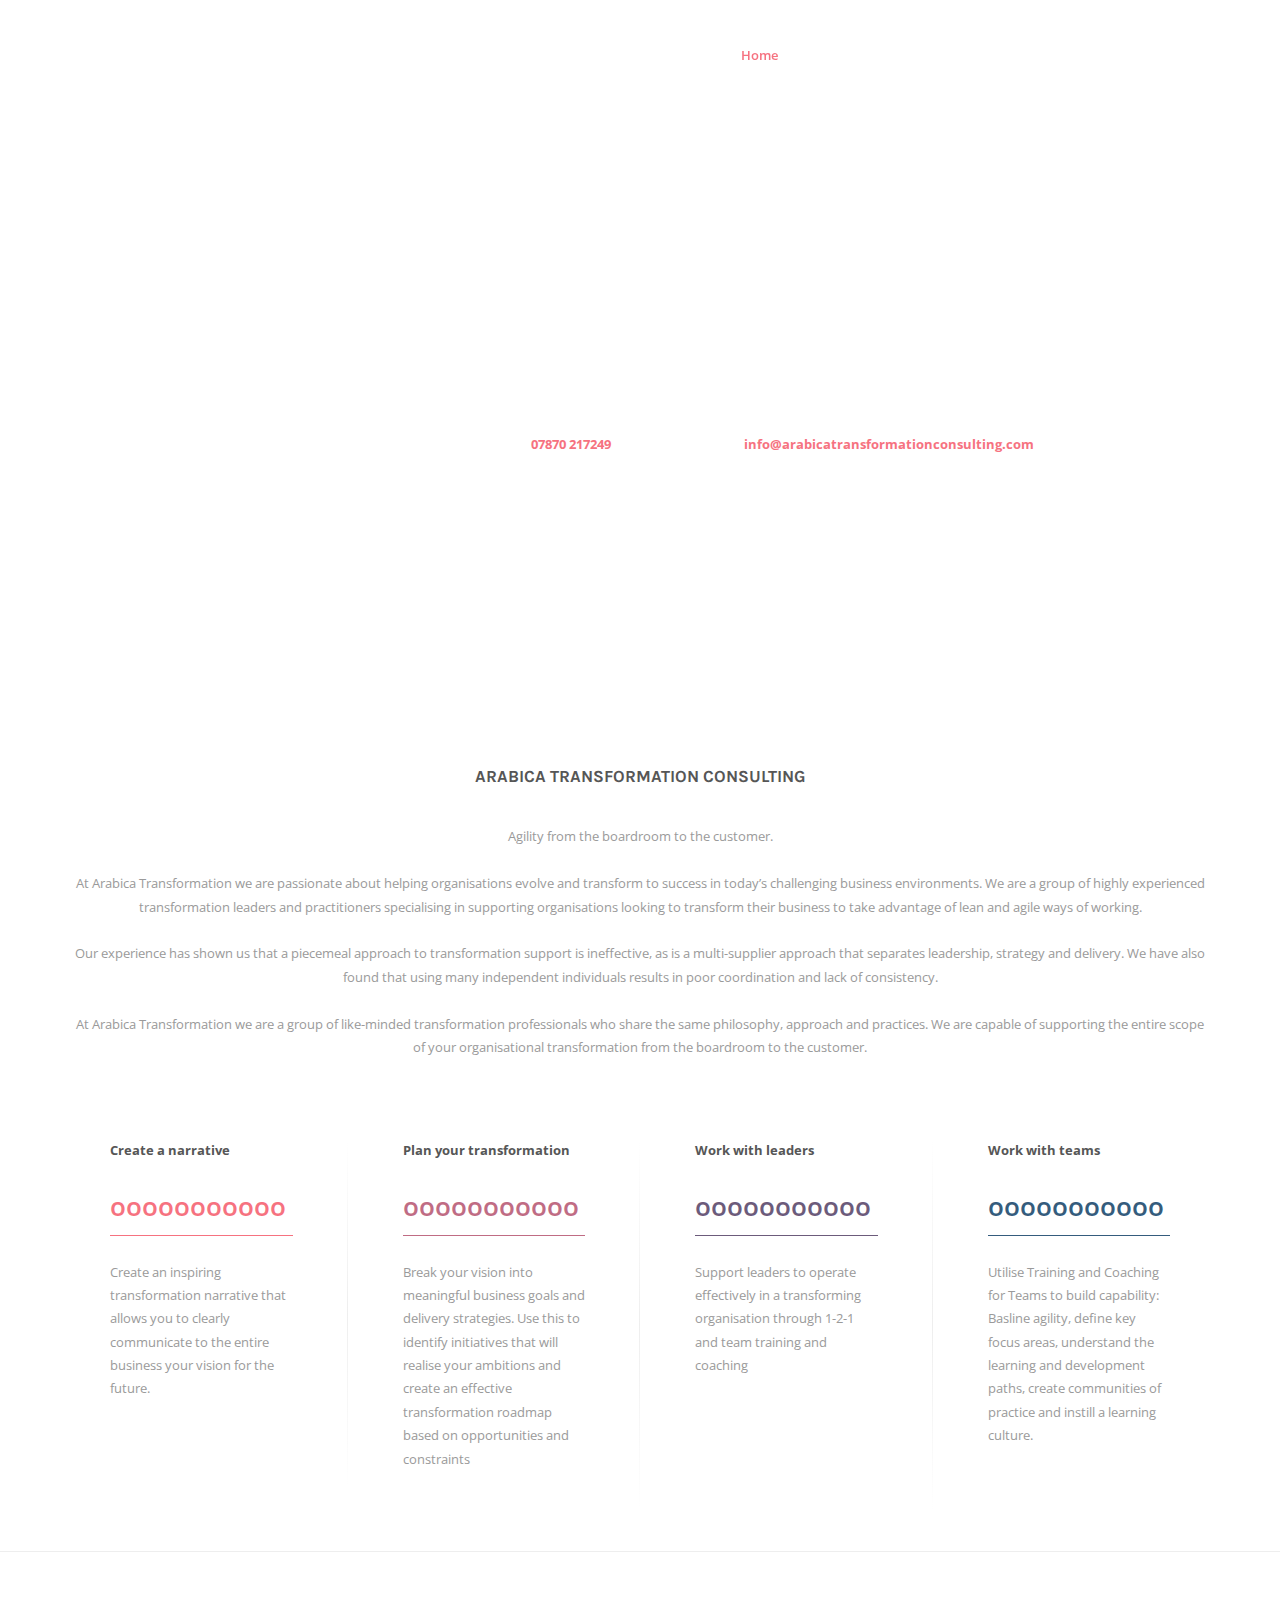
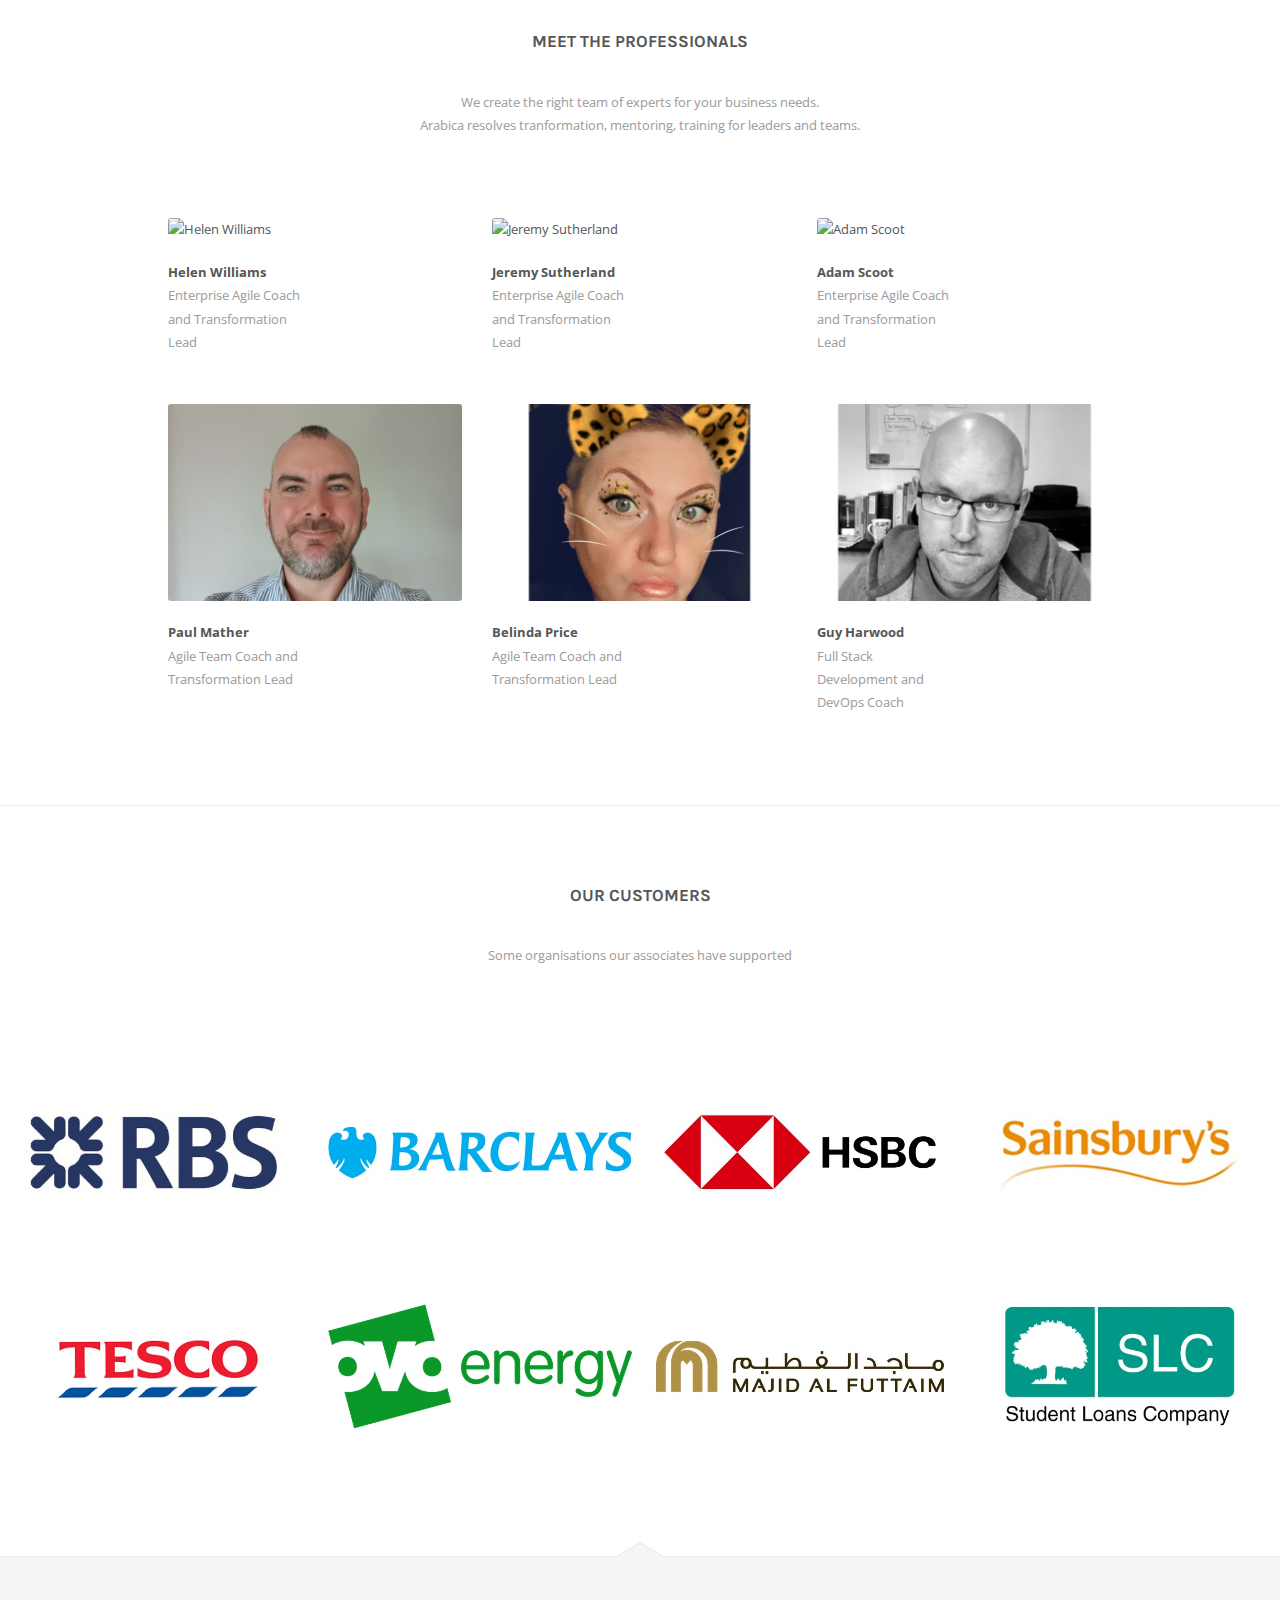
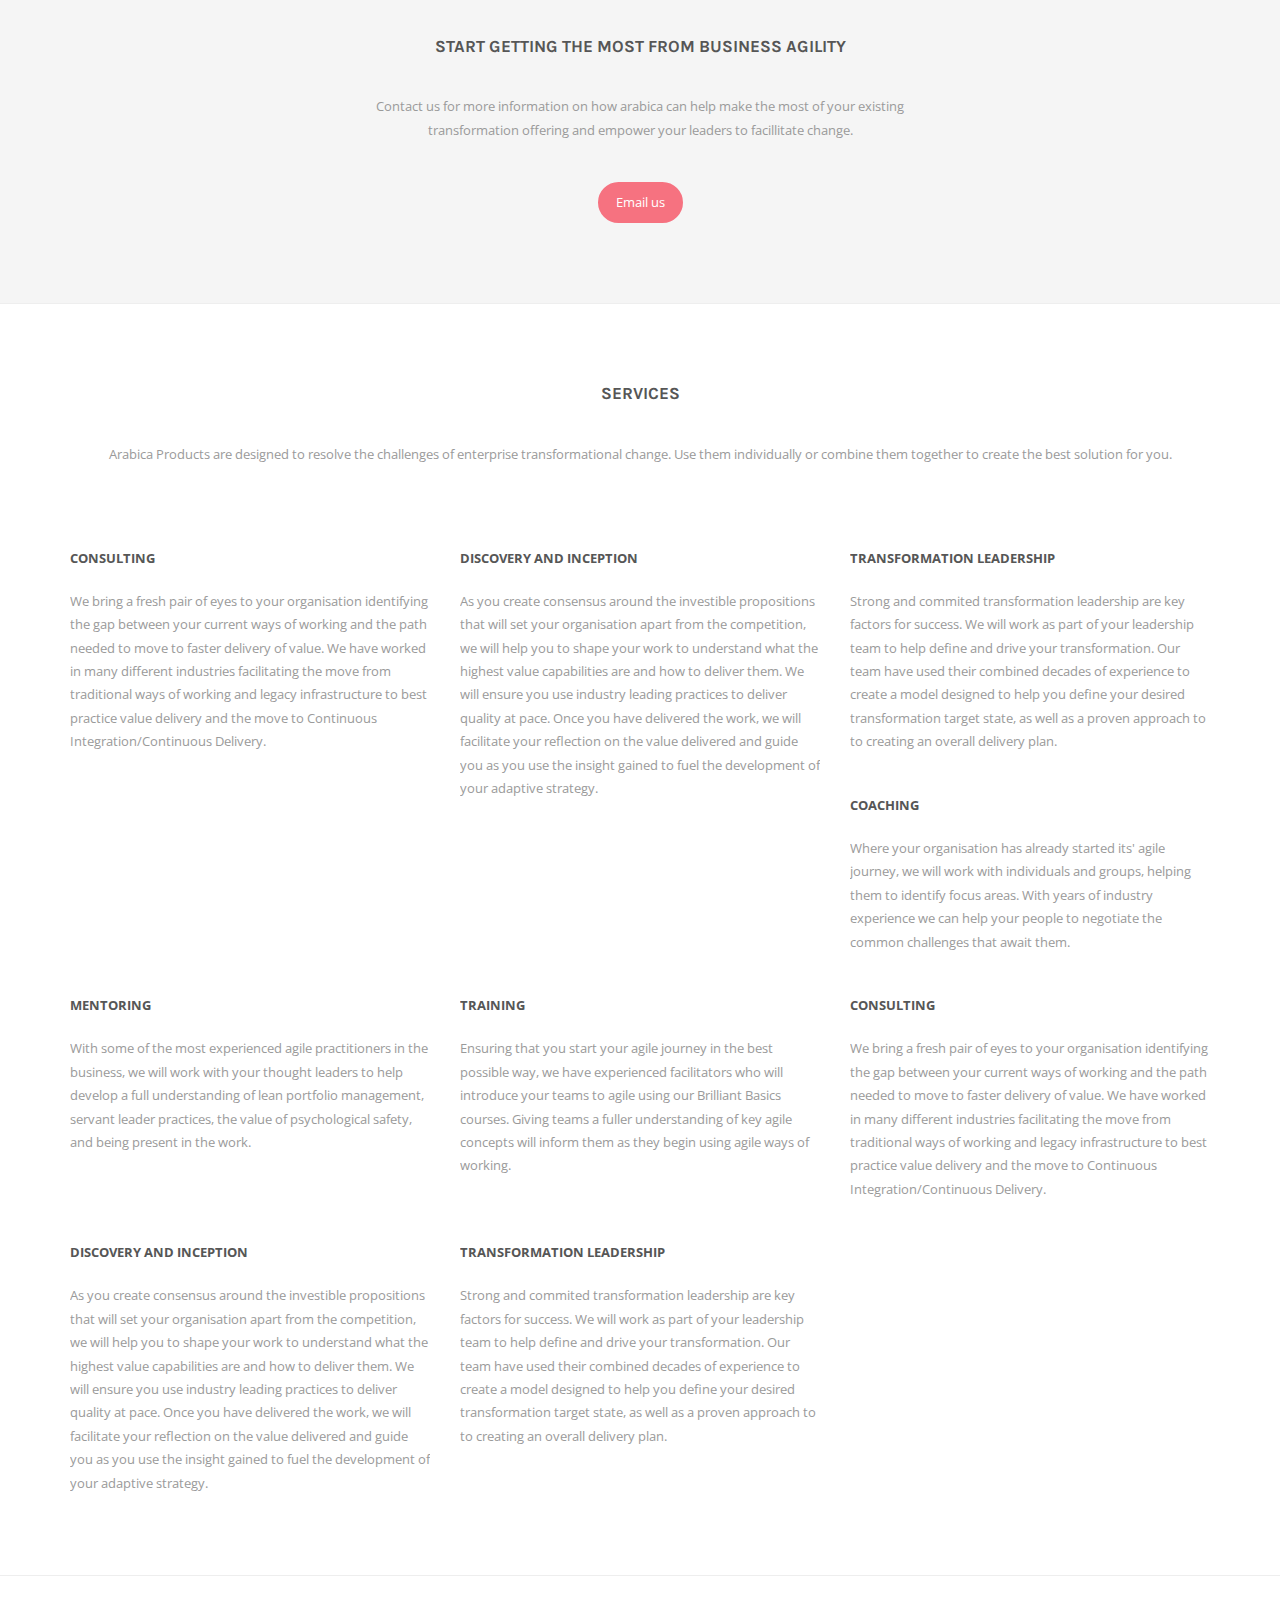
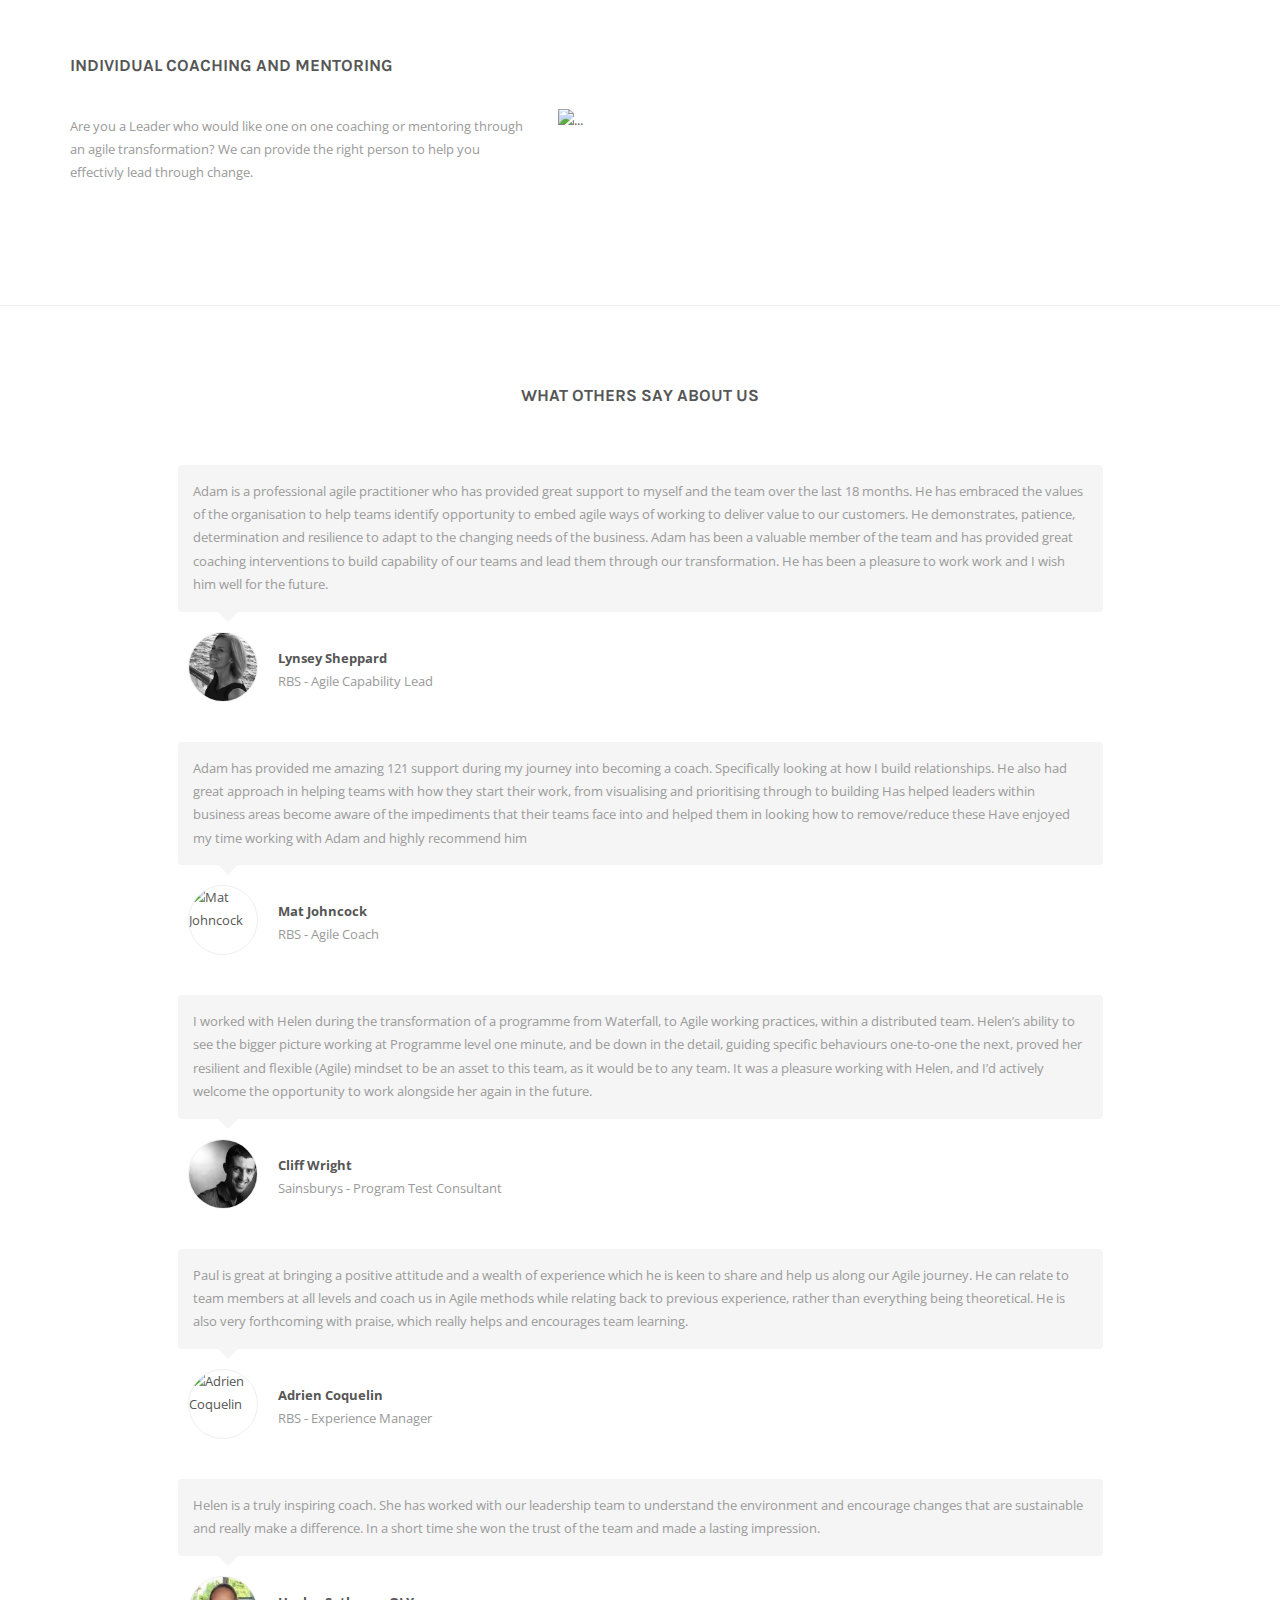
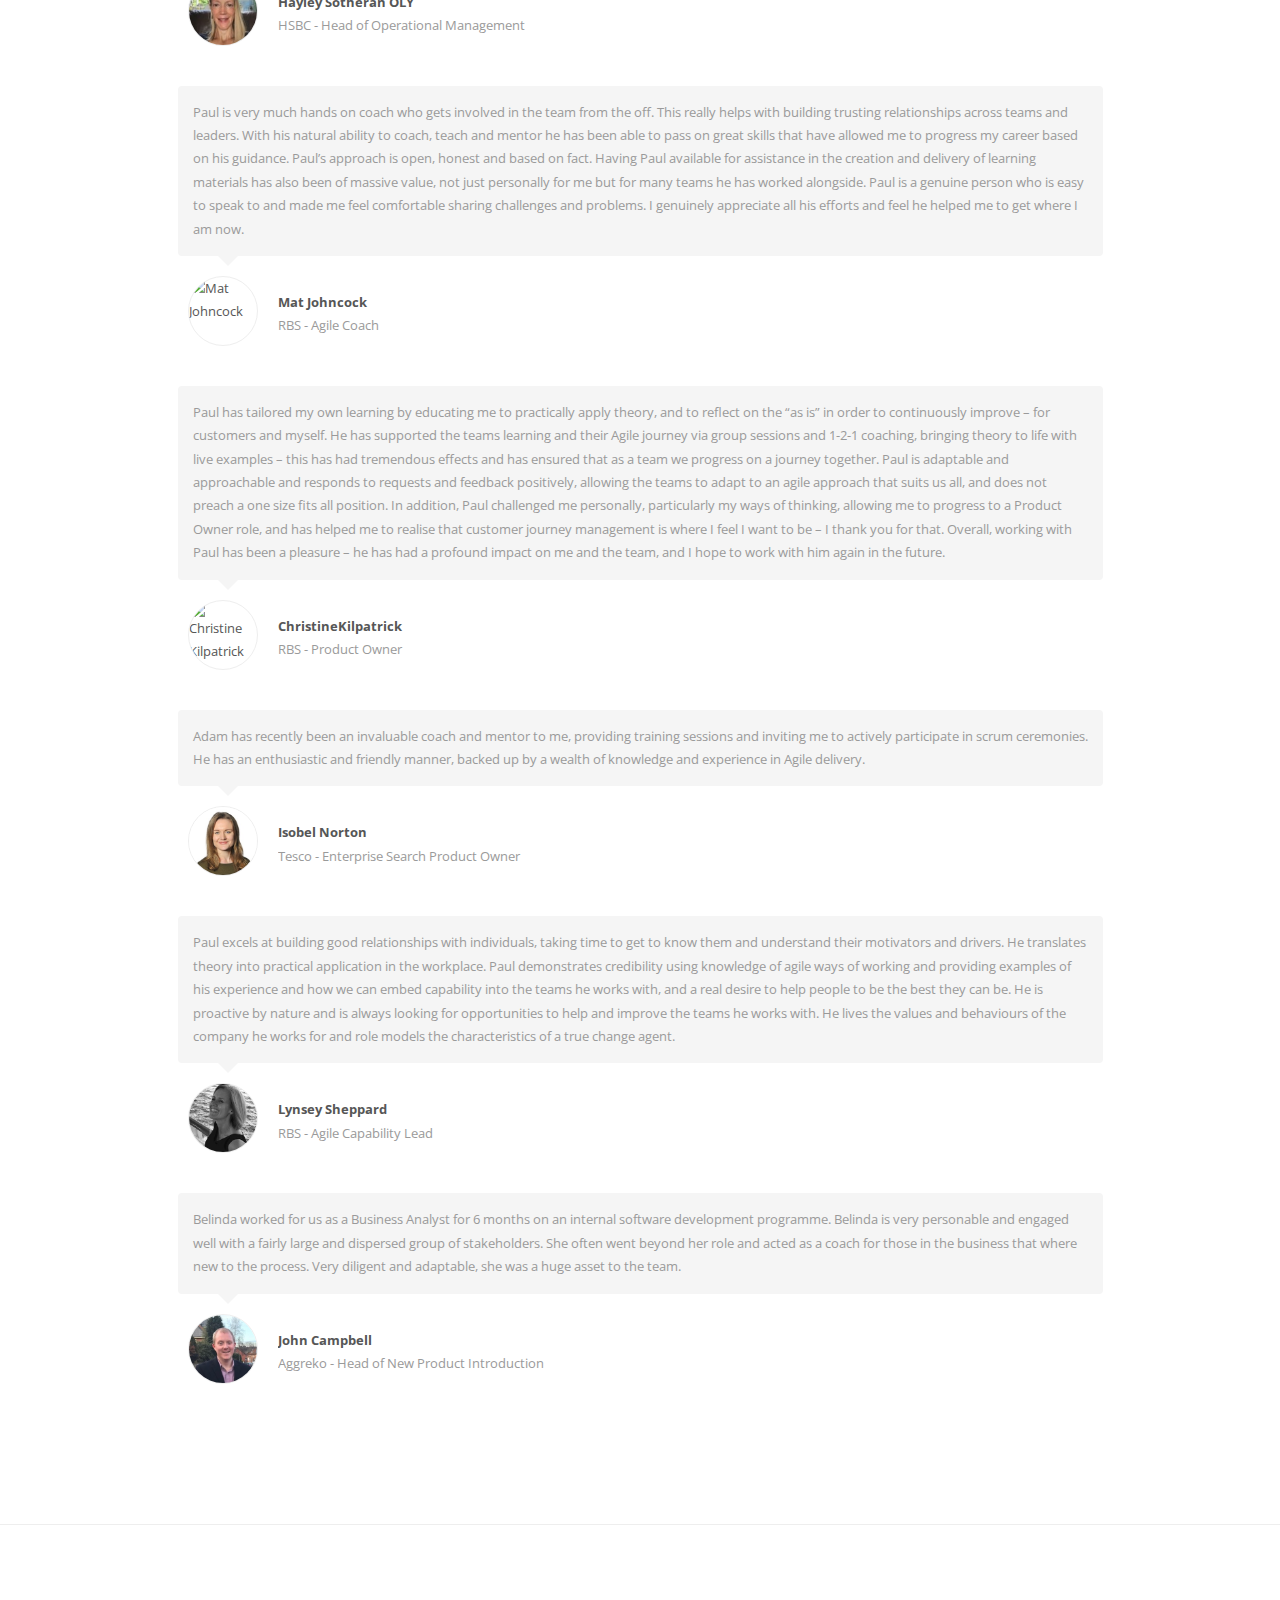
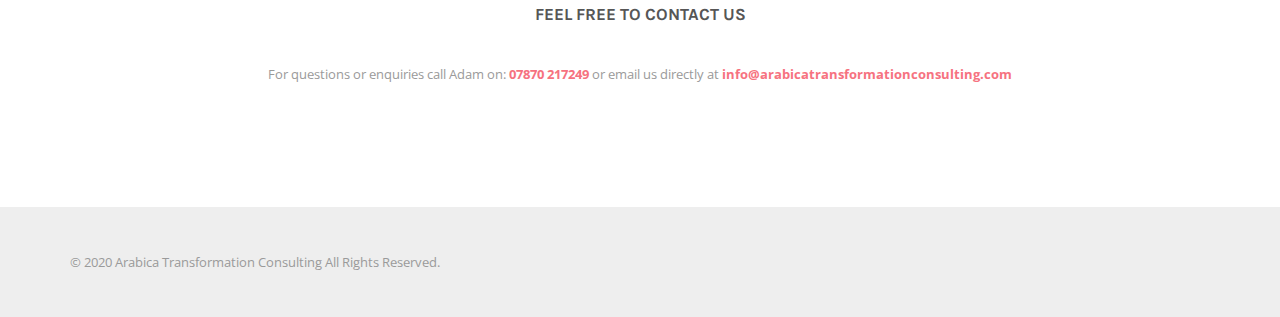
==== index.html @ 4bbb2ba2 "lines 773 - 828 added 3 blocks" ====
<!DOCTYPE html>
<html lang="en">

<head>
  <meta charset="utf-8">
  <meta http-equiv="X-UA-Compatible" content="IE=edge">
  <meta name="viewport" content="width=device-width, initial-scale=1">
  <meta name="Description" content="Agile transformation consultancy, in a transformation and losing direction? Thinking of working in a more agile way? Gain the benefits of outcome delviery at pace.">
  <meta name="Keywords" content="Agile,agility,architecture,agile mindset,developer,development,Scrum,Transformation,backlog,CICD,cloud,infrastructure,VM,Virtual Machine,AWS,VMWare,Xen,Azure,deployment,devops,CICD,IAAS,PAAS">

  <!-- Global site tag (gtag.js) - Google Analytics -->
<script async src="https://www.googletagmanager.com/gtag/js?id=UA-171496745-1"></script>
<script>
  window.dataLayer = window.dataLayer || [];
  function gtag(){dataLayer.push(arguments);}
  gtag('js', new Date());

  gtag('config', 'UA-171496745-1');
</script>
 
  <link rel="icon" href="ico/favicon.ico">

  <title>Arabica Transformation Consulting</title>

  <!-- CSS Plugins -->
  <link href="css/plugins/animate.css" rel="stylesheet">
  <link href="css/plugins/owl.carousel.css" rel="stylesheet">
  <link href="css/plugins/lightbox.css" rel="stylesheet">
  <link href="fonts/open-iconic/font/css/open-iconic-bootstrap.css" rel="stylesheet">
  <link href="fonts/font-awesome/css/font-awesome.min.css" rel="stylesheet">

  <!-- Google Fonts -->
  <link href='http://fonts.googleapis.com/css?family=Open+Sans:400,600,700' rel='stylesheet' type='text/css'>
  <link href='http://fonts.googleapis.com/css?family=Karla:400,700' rel='stylesheet' type='text/css'>

  <!-- CSS Custom -->
  <link href="css/styles.css" rel="stylesheet">

  <!-- HTML5 shim and Respond.js for IE8 support of HTML5 elements and media queries -->
  <!--[if lt IE 9]>
      <script src="https://oss.maxcdn.com/html5shiv/3.7.2/html5shiv.min.js"></script>
      <script src="https://oss.maxcdn.com/respond/1.4.2/respond.min.js"></script>
    <![endif]-->
</head>

<body data-spy="scroll" data-target=".navbar" data-offset="71">

  <!-- SIDEBAR
 -    ============================== 
  <div class="sidebar">
    <div class="sidebar__wrapper">

      <div class="sidebar__close js-toggle-sidebar visible-xs">
        <span class="oi oi-x"></span>
      </div>

      <h4 class="sidebar__heading">
        Learn More
      </h4>
      <ul class="sidebar__menu">
        <li><a href="http://www.arabicatransformationconsulting.com/detailpage#Pathways">Transform Your Business</a></li>
        <li><a href="http://www.arabicatransformationconsulting.com/detailpage#Existing">Mentors For Leaders</a></li>
        <li><a href="http://www.arabicatransformationconsulting.com/detailpage#Integrate">Capability Training</a></li>
        <li><a href="http://www.arabicatransformationconsulting.com/detailpage#Strategic">Define Your Goals</a></li>
        <li><a href="http://www.arabicatransformationconsulting.com/detailpage#Templating">Change Your Mindset</a></li>
      </ul>

      <h4 class="sidebar__heading">
        Example Dashboard
      </h4>
      <ul class="sidebar__menu">
        <li><a href="http://cloudjet.azurewebsites.net/#/pages/dashboard">Dashboard</a></li>
      </ul>

      <div class="sidebar__logo">
        arabica transformation consulting
      </div>

    </div>
  </div>
-->

  <!-- WRAPPER
    ============================== -->
  <div class="wrapper">

    <!-- NAVBAR
      ============================== -->
    <nav class="navbar navbar-default navbar-fixed-top js-navbar-top js-toggleClass">
      <div class="container">
        <div class="navbar-header">
          <button type="button" class="navbar-toggle collapsed" data-toggle="collapse" data-target="#navbar" aria-expanded="false"
            aria-controls="navbar">
              <span class="sr-only">Toggle navigation</span>
              <span class="icon-bar"></span>
              <span class="icon-bar"></span>
              <span class="icon-bar"></span>
            </button>
          <a class="navbar-brand" href="#home">Arabica Transformation Consulting</a>
        </div>
        <div id="navbar" class="collapse navbar-collapse">
          <ul class="nav navbar-nav navbar-right ">
            <li class="active"><a href="#home" onclick="gtag('event', 'Navigation', {'event_category': 'Main Nav Bar', 'event_label': 'Home', 'value': 1});">Home</a></li>
            <li><a href="#pricing" onclick="gtag('event', 'Navigation', {'event_category': 'Main Nav Bar', 'event_label': 'About', 'value': 1});">About</a></li>
            <li><a href="#team" onclick="gtag('event', 'Navigation', {'event_category': 'Main Nav Bar', 'event_label': 'Team', 'value': 1});">Team</a></li>
            <li><a href="#portfolio" onclick="gtag('event', 'Navigation', {'event_category': 'Main Nav Bar', 'event_label': 'Our Customers', 'value': 1});">Our Customers</a></li>
            <li><a href="#about" onclick="gtag('event', 'Navigation', {'event_category': 'Main Nav Bar', 'event_label': 'Services', 'value': 1});">Services</a></li>
            <!--<li><a href="#skills">Our Service</a></li>-->
            <li><a href="#contact" onclick="gtag('event', 'Navigation', {'event_category': 'Main Nav Bar', 'event_label': 'Contact Us', 'value': 1});">Contact Us</a></li>
            <li class="hidden-xs">
              <!--<p class="navbar-text navbar__separator"></p>
            </li>
            <li>
              <a href="#" class="js-toggle-sidebar">
                <span class="oi oi-menu hidden-xs"></span>
                <span class="visible-xs">Bonus pages</span>
              </a>
            </li>
          </ul>
        </div>
        <!--/.nav-collapse -->
      </div>
    </nav>


    <!-- HERO
      ============================== -->
    <div class="hero hero_agency" id="home">
      <div class="container">
        <div class="row">
          <div class="col-xs-12">

            <!-- Hero heading -->
            <h1 class="heading hero__heading animated fadeInUp">Enable Your Agile Transformation</h1>

            <!-- Hero subheading -->
            <p class="heading__sub hero-heading__sub animated fadeInUp delay_1">
              We are a consortium of transformation professionals who specialise in supporting large scale organisations <br/>through their transformation journeys from boardroom to delivery.<br/>
              Understand how to move your business into a more agile way of working and gain the benefits of outcome delviery at pace.<br/> 
              Take an holistic view of your business ecosystem and get new focus on your agile transformation. <br/>                        
              Unify Business and Technology. Build capability. Deliver value to your customers.<br/>
              <br/> Have questions right now? Get in touch with us <strong><a href="tel:07870217249" onclick="gtag('event', 'Header', {'event_category': 'Contact Request', 'event_label': 'Telephone Number', 'value': 1});">07870 217249</a></strong> or email us directly at <strong><a href="mailto:info@arabicatransformationconsulting.com" onclick="gtag('event', 'Header', {'event_category': 'Contact Request', 'event_label': 'Email', 'value': 1});">info@arabicatransformationconsulting.com</a></strong><br />
            
            </p>

            <!-- Hero buttons
              <a href="#" class="hero__btn btn btn-lg btn-primary animated fadeInUp delay_2">Primary action</a> 
              <a href="#about" class="hero__btn btn btn-lg btn-link animated fadeInUp delay_2">Find out more</a>
              -->

          </div>
        </div>
        <!-- / .row -->
      </div>
      <!-- / .container -->
    </div>
    <!-- / .hero -->


    <!-- PRICING
      ============================== -->
    <div class="section" id="pricing">
      <div class="container">
        <div class="row">
          <div class="col-xs-12">
            <h4 class="heading">Arabica Transformation Consulting</h4>
            <p class="heading__sub">
              Agility from the boardroom to the customer.
              <br/>
              <br/>
              At Arabica Transformation we are passionate about helping organisations evolve and transform to success in today’s challenging business environments. We are a group of highly experienced transformation leaders and practitioners specialising in supporting organisations looking to transform their business to take advantage of lean and agile ways of working. 
              <br/>
              <br/>
              Our experience has shown us that a piecemeal approach to transformation support is ineffective, as is a multi-supplier approach that separates leadership, strategy and delivery. We have also found that using many independent individuals results in poor coordination and lack of consistency. 
              <br/>
              <br/>
              At Arabica Transformation we are a group of like-minded transformation professionals who share the same philosophy, approach and practices. We are capable of supporting the entire scope of your organisational transformation from the boardroom to the customer.
            </p>
          </div>
        </div>
        <!-- / .row -->
        <div class="row">
          <div class="pricing__items">
            <div class="col-sm-3">
              <div class="pricing__item pricing__item_one">
                <div class="pricing-item__title">
                  Create a narrative
                </div>
                <div class="pricing-item__price">
                  ooooooooooo
                </div>
                <div class="pricing-item__summary">
                  Create an inspiring transformation narrative that allows you to clearly communicate to the entire business your vision for the future.
                  <br/>
                  <br/>
                  <br/>
                </div>
               <!-- <a href="http://www.arabicatransformationconsulting.com/detailpage#Pathways" onclick="gtag('event', 'ButtonToDetailPage', {'event_category': 'Enabling Path', 'event_label': 'Narrative', 'value': 1});" class="btn btn-default">
                  <!--<span class="oi oi-cart"></span>Learn More
                </a>-->
              </div>
              <!-- / .pricing__items -->
            </div>
            <div class="col-sm-3">
              <div class="pricing__item pricing__item_two">
                <div class="pricing-item__title">
                  Plan your transformation
                </div>
                <div class="pricing-item__price">
                  ooooooooooo
                </div>
                <div class="pricing-item__summary">
                  Break your vision into meaningful business goals and delivery strategies. Use this to identify initiatives that will realise your ambitions and create an effective transformation roadmap based on opportunities and constraints
                </div>
                <!--<a href="http://www.arabicatransformationconsulting.com/detailpage#Existing" onclick="gtag('event', 'ButtonToDetailPage', {'event_category': 'Enabling Path', 'event_label': 'Plan your transformation', 'value': 1});" class="btn btn-default">
                  <!--<span class="oi oi-cart"></span>Learn More
                </a>-->
              </div>
              <!-- / .pricing__items -->
            </div>
            <div class="col-sm-3">
              <div class="pricing__item pricing__item_three">
                <div class="pricing-item__title">
                  Work with leaders
                </div>
                <div class="pricing-item__price">
                  ooooooooooo
                </div>
                <div class="pricing-item__summary">
                  Support leaders to operate effectively in a transforming organisation through 1-2-1 and team training and coaching
                  <br/>
                  <br/>
                  <br/>
                  <br/>
                  <br/>
                </div>
                <!--<a href="http://www.arabicatransformationconsulting.com/detailpage#Integrate" onclick="gtag('event', 'ButtonToDetailPage', {'event_category': 'Enabling Path', 'event_label': 'Work with leaders', 'value': 1});"class="btn btn-default">
                  <!--<span class="oi oi-cart"></span>Learn More
                </a>-->
              </div>
              <!-- / .pricing__items -->
            </div>
            <div class="col-sm-3">
              <div class="pricing__item pricing__item_four">
                <div class="pricing-item__title">
                  Work with teams
                </div>
                <div class="pricing-item__price">
                  ooooooooooo
                </div>
                <div class="pricing-item__summary">
                  Utilise Training and Coaching for Teams to build capability: Basline agility, define key focus areas, understand the learning and development paths, create communities of practice and instill a learning culture.
                <br/>
                <br/>
                </div>
                <!--<a href="http://www.arabicatransformationconsulting.com/detailpage#Strategic" onclick="gtag('event', 'ButtonToDetailPage', {'event_category': 'Enabling Path', 'event_label': 'Work with teams', 'value': 1});" class="btn btn-default">
                  <!--<span class="oi oi-cart"></span>Learn More
                </a>-->
              </div>
              <!-- / .pricing__items -->
            </div>
          </div>
        </div>
        <!-- / .row -->
      </div>
      <!-- / .container -->

    </div>
    <!-- / .section -->

<!--
 <!--   <!-- SKILLS
      ============================== 
    <div class="section" id="skills">
      <div class="container">
        <div class="row">
          <div class="col-xs-12">
            <h4 class="heading">Arabica provides...</h4>
            <p class="heading__sub">
              Getting new products and ideas to your audience is vital for sustainable revenue and growth. Understanding your estate and
              providing the immutable build templates across your hypervisor platforms is key to providing quality infrastructure
              to your development teams.
              <br />
              <br /> Discover your best route to cloud infrastructure and make the most of your current and and future investments.
              Take advantage of a MicroService based products that work together to provide the solution you need.
            </p>
          </div>
        </div>
        <!-- / .row 
        <div class="row">

          <div class="col-xs-6 col-sm-3 col-md-2 col-md-offset-2">
            <div class="skills__item js-skills__item_first">
              <div class="skills-item__title">Agile Delivery</div>
              <span class="skills-item__donut" data-peity='{ "fill": ["#C06C84", "#EEE"] }'>06/12</span>
            </div>
            <p><strong>FOCUSED DEVELOPMENT</strong> <br /> Agile practices and continual deployment gets your solution faster</p>
          </div>

          <div class="col-xs-6 col-sm-3 col-md-2">
            <div class="skills__item">
              <div class="skills-item__title">Development</div>
              <span class="skills-item__donut" data-peity='{ "fill": ["#C06C84", "#EEE"] }'>06/12</span>
            </div>
            <p><strong>EXPERIENCED</strong> <br /> We have worked with Enterprise level clients to define and deliver Cloud
              Infrastructure solutions. We will work with you to define the best solution</p>
          </div>

          <div class="col-xs-6 col-sm-3 col-md-2">
            <div class="skills__item">
              <div class="skills-item__title">Key Resource</div>
              <span class="skills-item__donut" data-peity='{ "fill": ["#6C5B7B", "#EEE"] }'>06/12</span>
            </div>
            <p><strong>Team Delivery</strong> <br /> We can bring in expertise whilst working with your key permanent team</p>
          </div>

          <div class="col-xs-6 col-sm-3 col-md-2">
            <div class="skills__item">
              <div class="skills-item__title">Product</div>
              <span class="skills-item__donut" data-peity='{ "fill": ["#355C7D", "#EEE"] }'>06/12</span>
            </div>
            <p><strong>On Demand</strong> <br /> Empower development teams with quality virtual infrastructure when they need
              it</p>
          </div>

        </div>
        <!-- / .row 
      </div>
      <!-- / .container 
    </div>
    <!-- / .section 
-->
     <!-- TEAM
      ============================== -->
      <div class="section" id="team">
        <div class="container">
          <div class="row">
            <div class="col-xs-12">
              <h4 class="heading">Meet the professionals</h4>
              <p class="heading__sub">
                We create the right team of experts for your business needs.<br /> Arabica resolves tranformation, mentoring, training for leaders and teams.
              </p>
            </div>
          </div> <!-- / .row -->
          
          <div class="row">
            <div class="col-md-10 col-md-offset-1">
              <div class="row">
                <div class="col-xs-6 col-sm-4">
                  <div class="team__item">
                    <div class="team-item__img">
                      <img src="img/Helen.jpg" class="img-responsive" alt="Helen Williams">
                    </div>
                    <div class="row">
                      <div class="col-md-6">
                        <div class="team-item__name">Helen Williams</div>
                        <div class="team-item__position">Enterprise Agile Coach and Transformation Lead</div>
                      </div>
                      <div class="col-md-6">
                        <div class="team-item__contact">
                          <a class="team-item-contact__link" href="img/Helen_AracbicaProfilePage.pdf"download onclick="gtag('event', 'Profile Download', {'event_category': 'Meet The Professionals', 'event_label': 'Helen PDF', 'value': 1});">
                            <i class="fa fa-file"></i>
                          </a> 
                          <!-- <a class="team-item-contact__link team-item-contact__link_facebook" href="#">
                            <i class="fa fa-facebook"></i>
                          </a> -->
                          <a class="team-item-contact__link team-item-contact__link_linkedin" href="https://www.linkedin.com/in/helenangharad" onclick="gtag('event', 'LinkedIn View', {'event_category': 'Meet The Professionals', 'event_label': 'Helen LinkedIN', 'value': 1});">
                            <i class="fa fa-linkedin"></i>
                          </a>
                          <div class="clearfix"></div>
                        </div>
                      </div>
                    </div> <!-- / .row -->
                  </div> <!-- / .team__item --> 
                </div>

                <div class="col-xs-6 col-sm-4">
                  <div class="team__item">
                    <div class="team-item__img">
                      <img src="img/Jeremy.jpg" class="img-responsive" alt="Jeremy Sutherland">
                    </div>
                    <div class="row">
                      <div class="col-md-6">
                        <div class="team-item__name">Jeremy Sutherland</div>
                        <div class="team-item__position">Enterprise Agile Coach and Transformation Lead</div>
                      </div>
                      <div class="col-md-6">
                        <div class="team-item__contact">
                          <a class="team-item-contact__link" href="img/Jeremy_AracbicaProfilePage.pdf"download onclick="gtag('event', 'Profile Download', {'event_category': 'Meet The Professionals', 'event_label': 'Jeremy PDF', 'value': 1});">
                            <i class="fa fa-file"></i>
                          </a> 
                          <!-- <a class="team-item-contact__link team-item-contact__link_facebook" href="#">
                            <i class="fa fa-facebook"></i>
                          </a> -->
                          <a class="team-item-contact__link team-item-contact__link_linkedin" href="https://www.linkedin.com/in/jeremyroystonsutherland" onclick="gtag('event', 'LinkedIn View', {'event_category': 'Meet The Professionals', 'event_label': 'Jeremy LinkedIN', 'value': 1});">
                            <i class="fa fa-linkedin"></i>
                          </a>
                          <div class="clearfix"></div>
                        </div>
                      </div>
                    </div> <!-- / .row -->
                  </div> <!-- / .team__item --> 
                </div>

                <div class="col-xs-6 col-sm-4">
                  <div class="team__item">
                    <div class="team-item__img">
                      <img src="img/Adam.png" class="img-responsive" alt="Adam Scoot">
                    </div>
                    <div class="row">
                      <div class="col-md-6">
                        <div class="team-item__name">Adam Scoot</div>
                        <div class="team-item__position">Enterprise Agile Coach and Transformation Lead</div>
                      </div>
                      <div class="col-md-6">
                        <div class="team-item__contact">
                          <a class="team-item-contact__link" href="img/Adam_AracbicaProfilePage.pdf"download onclick="gtag('event', 'Profile Download', {'event_category': 'Meet The Professionals', 'event_label': 'Adam PDF', 'value': 1});">
                             <i class="fa fa-file"></i>
                          </a>
                          <!-- <a class="team-item-contact__link team-item-contact__link_facebook" href="#">
                            <i class="fa fa-facebook"></i>
                          </a> -->
                          <a class="team-item-contact__link team-item-contact__link_linkedin" href="https://www.linkedin.com/in/adam-scoot-2b566012" onclick="gtag('event', 'LinkedIn View', {'event_category': 'Meet The Professionals', 'event_label': 'Adam LinkedIN', 'value': 1});">
                            <i class="fa fa-linkedin"></i>
                          </a>
                          <div class="clearfix"></div>
                        </div>
                      </div>
                    </div> <!-- / .row -->
                  </div> <!-- / .team__item --> 
                </div>
                
               

              </div> <!-- / .row -->
            </div>

          </div> <!-- / .row -->
        </div> <!-- / .container -->
        
        <!-- / Second container starts here -->
        <div class="container">

          <div class="row">
            <div class="col-md-10 col-md-offset-1">
              <div class="row">
                <div class="col-xs-6 col-sm-4">
                  <div class="team__item">
                    <div class="team-item__img">
                      <img src="img/Paul.jpg" class="img-responsive" alt="Paul Mather">
                    </div>
                    <div class="row">
                      <div class="col-md-6">
                        <div class="team-item__name">Paul Mather</div>
                        <div class="team-item__position">Agile Team Coach and Transformation Lead</div>
                      </div>
                      <div class="col-md-6">
                        <div class="team-item__contact">
                          <a class="team-item-contact__link" href="img/Paul_AracbicaProfilePage.pdf"download onclick="gtag('event', 'Profile Download', {'event_category': 'Meet The Professionals', 'event_label': 'Paul PDF', 'value': 1});">
                             <i class="fa fa-file"></i>
                          </a>
                          <!-- <a class="team-item-contact__link team-item-contact__link_facebook" href="#">
                            <i class="fa fa-facebook"></i>
                          </a> -->
                          <a class="team-item-contact__link team-item-contact__link_linkedin" href="https://www.linkedin.com/in/paul-mather-b79212a2" onclick="gtag('event', 'LinkedIn View', {'event_category': 'Meet The Professionals', 'event_label': 'Paul LinkedIN', 'value': 1});">
                            <i class="fa fa-linkedin"></i>
                          </a>
                          <div class="clearfix"></div>
                        </div>
                      </div>
                    </div> <!-- / .row -->
                  </div> <!-- / .team__item --> 
                </div>

                <div class="col-xs-6 col-sm-4">
                  <div class="team__item">
                    <div class="team-item__img">
                      <img src="img/Bel.jpg" class="img-responsive" alt="Belinda Price">
                    </div>
                    <div class="row">
                      <div class="col-md-6">
                        <div class="team-item__name">Belinda Price</div>
                        <div class="team-item__position">Agile Team Coach and Transformation Lead</div>
                      </div>
                      <div class="col-md-6">
                        <div class="team-item__contact">
                          <a class="team-item-contact__link" href="img/Bel_AracbicaProfilePage.pdf"download onclick="gtag('event', 'Profile Download', {'event_category': 'Meet The Professionals', 'event_label': 'Bel PDF', 'value': 1});">
                             <i class="fa fa-file"></i>
                          </a>
                          <!-- <a class="team-item-contact__link team-item-contact__link_facebook" href="#">
                            <i class="fa fa-facebook"></i>
                          </a> -->
                          <a class="team-item-contact__link team-item-contact__link_linkedin" href="https://www.linkedin.com/in/belinda-price-32b22b1" onclick="gtag('event', 'LinkedIn View', {'event_category': 'Meet The Professionals', 'event_label': 'Bel LinkedIN', 'value': 1});">
                            <i class="fa fa-linkedin"></i>
                          </a>
                          <div class="clearfix"></div>
                        </div>
                      </div>
                    </div> <!-- / .row -->
                  </div> <!-- / .team__item --> 
                </div>

                <div class="col-xs-6 col-sm-4">
                  <div class="team__item">
                    <div class="team-item__img">
                      <img src="img/Guy.jpg" class="img-responsive" alt="Guy Harwood">
                    </div>
                    <div class="row">
                      <div class="col-md-6">
                        <div class="team-item__name">Guy Harwood</div>
                        <div class="team-item__position">Full Stack Development and DevOps Coach</div>
                      </div>
                      <div class="col-md-6">
                        <div class="team-item__contact">
                          <a class="team-item-contact__link" href="img/Guy_AracbicaProfilePage.pdf"download onclick="gtag('event', 'Profile Download', {'event_category': 'Meet The Professionals', 'event_label': 'Guy PDF', 'value': 1});">
                             <i class="fa fa-file"></i>
                          </a>
                          <!-- <a class="team-item-contact__link team-item-contact__link_facebook" href="#">
                            <i class="fa fa-facebook"></i>
                          </a> -->
                          <a class="team-item-contact__link team-item-contact__link_linkedin" href="https://www.linkedin.com/in/guyharwooduk" onclick="gtag('event', 'LinkedIn View', {'event_category': 'Meet The Professionals', 'event_label': 'Guy LinkedIN', 'value': 1});">
                            <i class="fa fa-linkedin"></i>
                          </a>
                          <div class="clearfix"></div>
                        </div>
                      </div>
                    </div> <!-- / .row -->
                  </div> <!-- / .team__item --> 
                </div>
                
                 

              </div> <!-- / .row -->
            </div>

          </div> <!-- / .row -->
        </div> <!-- / .container -->        
      </div> <!-- / .section -->

    
      <!-- PORTFOLIO
      ============================== -->
      <div class="section" id="portfolio">
        <div class="container">
          <div class="row">
            <div class="col-xs-12">
              <h4 class="heading">Our Customers</h4>
              <p class="heading__sub">
                Some organisations our associates have supported
              </p>
            </div>
          </div> <!-- / .row -->
        </div> <!-- / .container -->

        <div class="portfolio__items">

          <div class="col-xs-6 col-sm-4 col-md-3">
            <div class="portfolio__item">
              <div class="portfolio-item__img">
                <a href="img/rbs.jpg" data-lightbox="portfolio">
                  <img src="img/rbs.jpg" class="img-responsive" alt="Royal Bank Of Scotland NatWest Group">
                  <div class="portfolio-item__mask">
                    <div class="portfolio-item-mask__content">
                      <div class="portfolio-item-mask__title">
                        Royal Bank Of Scotland Natwest Group
                      </div>
                      <div class="portfolio-item-mask__summary">
                        Transformation Leadership. Capability Build. Leadership and Team Coaching.
                      </div>
                    </div> <!-- / .portfolio-item-mask__content -->
                  </div> <!-- / .portfolio-item__mask -->
                </a>
              </div> <!-- / .portfolio-item__img -->
            </div> <!-- / .portfolio__item -->
          </div>



          <div class="col-xs-6 col-sm-4 col-md-3">
            <div class="portfolio__item">
              <div class="portfolio-item__img">
                <a href="img/barclays.jpg" data-lightbox="portfolio">
                  <img src="img/barclays.jpg" class="img-responsive" alt="Barclays">
                  <div class="portfolio-item__mask">
                    <div class="portfolio-item-mask__content">
                      <div class="portfolio-item-mask__title">
                        Barclays
                      </div>
                      <div class="portfolio-item-mask__summary">
                        Transformation Leadership. Organisational Design. Leadership Training.
                      </div>
                    </div> <!-- / .portfolio-item-mask__content -->
                  </div> <!-- / .portfolio-item__mask -->
                </a>
              </div> <!-- / .portfolio-item__img -->
            </div> <!-- / .portfolio__item -->
          </div>

          <div class="col-xs-6 col-sm-4 col-md-3">
            <div class="portfolio__item">
              <div class="portfolio-item__img">
                <a href="img/hsbc.jpg" data-lightbox="portfolio">
                  <img src="img/hsbc.jpg" class="img-responsive" alt="HSBC">
                  <div class="portfolio-item__mask">
                    <div class="portfolio-item-mask__content">
                      <div class="portfolio-item-mask__title">
                        HSBC
                      </div>
                      <div class="portfolio-item-mask__summary">
                        Organisational Design. Leadershipand Team Coaching. Capability Build.
                      </div>
                    </div> <!-- / .portfolio-item-mask__content -->
                  </div> <!-- / .portfolio-item__mask -->
                </a>
              </div> <!-- / .portfolio-item__img -->
            </div> <!-- / .portfolio__item -->
          </div>

          <div class="col-xs-6 col-sm-4 col-md-3">
            <div class="portfolio__item">
              <div class="portfolio-item__img">
                <a href="img/sainsburys.jpg" data-lightbox="portfolio">
                  <img src="img/sainsburys.jpg" class="img-responsive" alt="Sainsbury's">
                  <div class="portfolio-item__mask">
                    <div class="portfolio-item-mask__content">
                      <div class="portfolio-item-mask__title">
                        Sainsbury's
                      </div>
                      <div class="portfolio-item-mask__summary">
                        Transformation Leadership. Lean Portfolio Management. Leadership Coaching. Capability Build.
                      </div>
                    </div> <!-- / .portfolio-item-mask__content -->
                  </div> <!-- / .portfolio-item__mask -->
                </a>
              </div> <!-- / .portfolio-item__img -->
            </div> <!-- / .portfolio__item -->
          </div>

          <div class="col-xs-6 col-sm-4 col-md-3">
            <div class="portfolio__item">
              <div class="portfolio-item__img">
                <a href="img/tesco.jpg" data-lightbox="portfolio">
                  <img src="img/tesco.jpg" class="img-responsive" alt="Tesco">
                  <div class="portfolio-item__mask">
                    <div class="portfolio-item-mask__content">
                      <div class="portfolio-item-mask__title">
                        Tesco
                      </div>
                      <div class="portfolio-item-mask__summary">
                        Transformation Leadership. Team Coaching. Capability Build.
                      </div>
                    </div> <!-- / .portfolio-item-mask__content -->
                  </div> <!-- / .portfolio-item__mask -->
                </a>
              </div> <!-- / .portfolio-item__img -->
            </div> <!-- / .portfolio__item -->
          </div>

          <div class="col-xs-6 col-sm-4 col-md-3">
            <div class="portfolio__item">
              <div class="portfolio-item__img">
                <a href="img/ovoenergy.jpg" data-lightbox="portfolio">
                  <img src="img/ovoenergy.jpg" class="img-responsive" alt="OVO Energy">
                  <div class="portfolio-item__mask">
                    <div class="portfolio-item-mask__content">
                      <div class="portfolio-item-mask__title">
                        OVO Energy
                      </div>
                      <div class="portfolio-item-mask__summary">
                        Transformation Leadership. Leadership and Team Coaching.
                      </div>
                    </div> <!-- / .portfolio-item-mask__content -->
                  </div> <!-- / .portfolio-item__mask -->
                </a>
              </div> <!-- / .portfolio-item__img -->
            </div> <!-- / .portfolio__item -->
          </div>

          <div class="col-xs-6 col-sm-4 col-md-3">
            <div class="portfolio__item">
              <div class="portfolio-item__img">
                <a href="img/maf.jpg" data-lightbox="portfolio">
                  <img src="img/maf.jpg" class="img-responsive" alt="Majid al Futtaim">
                  <div class="portfolio-item__mask">
                    <div class="portfolio-item-mask__content">
                      <div class="portfolio-item-mask__title">
                        Majid al Futtaim
                      </div>
                      <div class="portfolio-item-mask__summary">
                        Transformation Leadership. Leadership and Team Coaching.
                      </div>
                    </div> <!-- / .portfolio-item-mask__content -->
                  </div> <!-- / .portfolio-item__mask -->
                </a>
              </div> <!-- / .portfolio-item__img -->
            </div> <!-- / .portfolio__item -->
          </div>

          <div class="col-xs-6 col-sm-4 col-md-3">
            <div class="portfolio__item">
              <div class="portfolio-item__img">
                <a href="img/studentloans.jpg" data-lightbox="portfolio">
                  <img src="img/studentloans.jpg" class="img-responsive" alt="Student Loans Company">
                  <div class="portfolio-item__mask">
                    <div class="portfolio-item-mask__content">
                      <div class="portfolio-item-mask__title">
                        Student Loans Company
                      </div>
                      <div class="portfolio-item-mask__summary">
                        Transformation Leadership. Organisational Design. Leadership and Team Coaching.
                      </div>
                    </div> <!-- / .portfolio-item-mask__content -->
                  </div> <!-- / .portfolio-item__mask -->
                </a>
              </div> <!-- / .portfolio-item__img -->
            </div> <!-- / .portfolio__item -->
          </div>

          <div class="clearfix"></div>

        </div> <!-- / .portfolio__items -->

      </div> <!-- / .section -->

          <!-- DOWNLOAD
      ============================== -->
        
    <div class="section section_alt section_download" id="download">
      <div class="container">
        <div class="row">
          <div class="col-xs-12 col-sm-8 col-md-6 col-sm-offset-2 col-md-offset-3">
            <h4 class="heading">Start getting the most from business agility</h4>
            <p class="heading__sub">
              Contact us for more information on how arabica can help make the most of your existing transformation offering and empower your leaders to facillitate change.
            </p>
            <a href="mailto:info@arabicatransformationconsulting.com" onclick="gtag('event', 'Email Us', {'event_category': 'Getting The Most', 'event_label': 'Email Us', 'value': 1});" class="btn btn-lg btn-primary heading__btn wow fadeInUp">Email us</a>
            <!--Linkedin Follow Company Button
              <script src="https://platform.linkedin.com/in.js" type="text/javascript"> lang: en_US</script>
              <script type="IN/FollowCompany" data-id="67352685" data-counter="bottom"></script>
            <!--Linkedin Follow Company Button END--> 
          </div>
        </div>
        <!-- / .row -->
      </div>
      <!-- / .container -->
    </div>
    <!-- / .section -->
      
      <!-- ABOUT
        ============================== -->
     <div class="section" id="about">
        <div class="container">
        <div class="row">
          <div class="col-xs-12">
            <h4 class="heading">Services</h4>
            <p class="heading__sub">
              Arabica Products are designed to resolve the challenges of enterprise transformational change. Use them individually or combine
              them together to create the best solution for you. <br />
            </p>
          </div>
        </div>
        <!-- / .row -->
      </div>
      <!-- / .container -->


      <!-- FEATURES
        ============================== -->
      
        <div class="container">
        <div class="row">
         
          <div class="col-sm-4">
            <div class="features__item wow fadeIn">
              <div class="features-item__icon">
                <span class="oi oi-briefcase"></span>
              </div>
              <div class="features-item__body">
                <div class="features-item-body__title">
                  CONSULTING
                </div>
                <div class="features-item-body__summary">
                  We bring a fresh pair of eyes to your organisation identifying the gap between your current ways of working and the 
                  path needed to move to faster delivery of value.  We have worked in many different industries facilitating the move 
                  from traditional ways of working and legacy infrastructure to best practice value delivery and the move to Continuous Integration/Continuous Delivery.
                </div>
              </div>
              <!-- / .features-item__body -->
            </div>
            <!-- / .features__item -->
          </div>
          
          <div class="col-sm-4">
            <div class="features__item wow fadeIn">
              <div class="features-item__icon">
                <span class="oi oi-lightbulb"></span>
              </div>
              <div class="features-item__body">
                <div class="features-item-body__title">
                  DISCOVERY AND INCEPTION
                </div>
                <div class="features-item-body__summary">
                  As you create consensus around the investible propositions that will set your organisation apart from the competition, we will help you to shape your work to understand what the highest value capabilities are and how to deliver them.  We will ensure you use industry leading practices to deliver quality at pace.  Once you have delivered the work, 
                  we will facilitate your reflection on the value delivered and guide you as you use the insight gained to fuel the development of your adaptive strategy.
                </div>
              </div>
              <!-- / .features-item__body -->
            </div>
            <!-- / .features__item -->
          </div>
          
          <div class="col-sm-4">
            <div class="features__item wow fadeIn">
              <div class="features-item__icon">
                <span class="oi oi-people"></span>
              </div>
              <div class="features-item__body">
                <div class="features-item-body__title">
                  TRANSFORMATION LEADERSHIP
                </div>
                <div class="features-item-body__summary">
                  Strong and commited transformation leadership are key factors for success. We will work as part of your leadership team to help define and drive your transformation. Our team have used their combined decades of experience to create a model designed to help you define your desired transformation target state, as well as a proven approach to to creating an overall delivery plan.
                </div>
              </div>
              <!-- / .features-item__body -->
            </div>
            <!-- / .features__item -->
          </div>
          
          <div class="col-sm-4">
            <div class="features__item wow fadeIn">
              <div class="features-item__icon">
                <span class="oi oi-badge"></span>
              </div>
              <div class="features-item__body">
                <div class="features-item-body__title">
                  COACHING
                </div>
                <div class="features-item-body__summary">
                  Where your organisation has already started its' agile journey, we will work with individuals and groups, helping them to identify focus areas.  
                  With years of industry experience we can help your people to negotiate the common challenges that await them.
                </div>
              </div>
              <!-- / .features-item__body -->
            </div>
            <!-- / .features__item -->
          </div>
          
          <div class="col-sm-4">
            <div class="features__item wow fadeIn">
              <div class="features-item__icon">
                <span class="oi oi-person"></span>
              </div>
              <div class="features-item__body">
                <div class="features-item-body__title">
                  MENTORING
                </div>
                <div class="features-item-body__summary">
                  With some of the most experienced agile practitioners in the business, we will work with your thought leaders to help develop a full understanding of lean portfolio management, servant leader practices, the value of psychological safety, and being present in the work.  
                </div>
              </div>
              <!-- / .features-item__body -->
            </div>
            <!-- / .features__item -->
          </div>
          
          <div class="col-sm-4">
            <div class="features__item wow fadeIn">
              <div class="features-item__icon">
                <span class="oi oi-book"></span>
              </div>
              <div class="features-item__body">
                <div class="features-item-body__title">
                  TRAINING
                </div>
                <div class="features-item-body__summary">
                  Ensuring that you start your agile journey in the best possible way, we have experienced facilitators who will introduce your teams to agile using our Brilliant Basics courses.  
                  Giving teams a fuller understanding of key agile concepts will inform them as they begin using agile ways of working.
                </div>
              </div>
              <!-- / .features-item__body -->
            </div>
            <!-- / .features__item -->
          </div>
          
          <div class="col-sm-4">
            <div class="features__item wow fadeIn">
              <div class="features-item__icon">
                <span class="oi oi-briefcase"></span>
              </div>
              <div class="features-item__body">
                <div class="features-item-body__title">
                  CONSULTING
                </div>
                <div class="features-item-body__summary">
                  We bring a fresh pair of eyes to your organisation identifying the gap between your current ways of working and the 
                  path needed to move to faster delivery of value.  We have worked in many different industries facilitating the move 
                  from traditional ways of working and legacy infrastructure to best practice value delivery and the move to Continuous Integration/Continuous Delivery.
                </div>
              </div>
              <!-- / .features-item__body -->
            </div>
            <!-- / .features__item -->
          </div>
          
          <div class="col-sm-4">
            <div class="features__item wow fadeIn">
              <div class="features-item__icon">
                <span class="oi oi-lightbulb"></span>
              </div>
              <div class="features-item__body">
                <div class="features-item-body__title">
                  DISCOVERY AND INCEPTION
                </div>
                <div class="features-item-body__summary">
                  As you create consensus around the investible propositions that will set your organisation apart from the competition, we will help you to shape your work to understand what the highest value capabilities are and how to deliver them.  We will ensure you use industry leading practices to deliver quality at pace.  Once you have delivered the work, 
                  we will facilitate your reflection on the value delivered and guide you as you use the insight gained to fuel the development of your adaptive strategy.
                </div>
              </div>
              <!-- / .features-item__body -->
            </div>
            <!-- / .features__item -->
          </div>
          
          <div class="col-sm-4">
            <div class="features__item wow fadeIn">
              <div class="features-item__icon">
                <span class="oi oi-people"></span>
              </div>
              <div class="features-item__body">
                <div class="features-item-body__title">
                  TRANSFORMATION LEADERSHIP
                </div>
                <div class="features-item-body__summary">
                  Strong and commited transformation leadership are key factors for success. We will work as part of your leadership team to help define and drive your transformation. Our team have used their combined decades of experience to create a model designed to help you define your desired transformation target state, as well as a proven approach to to creating an overall delivery plan.
                </div>
              </div>
              <!-- / .features-item__body -->
            </div>
            <!-- / .features__item -->
          </div>
          
        </div>
        <!-- / .row -->
      </div>
      <!-- / .container -->

    </div>
    <!-- / .section -->

    <div class="section">
      <div class="container">
        <div class="row">
          <div class="row-same-height">
            <div class="col-sm-5 col-sm-height col-middle">
              <h4 class="heading heading_left">INDIVIDUAL COACHING AND MENTORING</h4>
              <p class="heading__sub">
                Are you a Leader who would like one on one coaching or mentoring through an agile transformation?  We can provide the right person to help you effectivly lead through change.
              </p>
              <!--<a href="http://www.arabicatransformationconsulting.com/detailpage#Templating" onclick="gtag('event', 'ButtonToDetailPage', {'event_category': 'Coaching And Mentoring', 'event_label': 'Individual', 'value': 1});" class="btn btn-default heading__btn">Learn More</a>-->
            </div>
            <div class="col-sm-7 col-sm-height col-middle">
              <img src="img/backgrounds/TechnoloyTakeTeam.png" alt="..." class="img-responsive">
            </div>
          </div>
          <!-- / .row-same-height -->
        </div>
        <!-- / .row -->
      </div>
      <!-- / .container -->
    </div>
    <!-- / .section -->

    
      <!-- TESTIMONIALS
      ============================== -->
      <div class="section" id="testimonials">
        <div class="container">
          <div class="row">
            <div class="col-xs-12">
              <div class="review__icon">
                <span class="oi oi-double-quote-serif-left"></span>
              </div>
              <h4 class="heading">What others say about us</h4>
            </div>
          </div> <!-- / .row -->
          <div class="row">
            <div class="col-md-10 col-md-offset-1">

              <!-- Wrapper for slides -->
              <div id="review__carousel" class="owl-carousel owl-theme">

                 <div class="item">
                  <div class="review__item">
                    <div class="review-item__quot">
                      Adam is a professional agile practitioner who has provided great support to myself and the team over the last 18 months. He has embraced the values of the organisation to help teams identify opportunity to embed agile ways of working to deliver value to our customers. He demonstrates, patience, determination and resilience to adapt to the changing needs of the business. Adam has been a valuable member of the team and has provided great coaching interventions to build capability of our teams and lead them through our transformation. He has been a pleasure to work work and I wish him well for the future.
                    </div>
                    <div class="review-item__about">
                      <div class="review-item-about__avatar">
                        <img class="img-responsive" src="img/LynseySheppard.jpg" alt="Lynsey Sheppard">
                      </div>
                      <div class="review-item-about__content">
                        <div class="review-item-about__name">Lynsey Sheppard</div>
                        <div class="review-item-about__position">RBS - Agile Capability Lead</div>
                      </div>
                      <div class="clearfix"></div>
                    </div>
                  </div> <!-- / .review__item -->
                </div>
                
                <div class="item">
                  <div class="review__item">
                    <div class="review-item__quot">
                      Adam has provided me amazing 121 support during my journey into becoming a coach. Specifically looking at how I build relationships.  He also had great approach in helping teams with how they start their work, from visualising and prioritising through to building  Has helped leaders within business areas become aware of the impediments that their teams face into and helped them in looking how to remove/reduce these  Have enjoyed my time working with Adam and highly recommend him
                    </div>
                    <div class="review-item__about">
                      <div class="review-item-about__avatar">
                        <img class="img-responsive" src="img/MatJohncock.jpg" alt="Mat Johncock">
                      </div>
                      <div class="review-item-about__content">
                        <div class="review-item-about__name">Mat Johncock</div>
                        <div class="review-item-about__position">RBS - Agile Coach</div>
                      </div>
                      <div class="clearfix"></div>
                    </div>
                  </div> <!-- / .review__item -->
                </div>
                
                <div class="item">
                  <div class="review__item">
                    <div class="review-item__quot">
                      I worked with Helen during the transformation of a programme from Waterfall, to Agile working practices, within a distributed team. Helen’s ability to see the bigger picture working at Programme level one minute, and be down in the detail, guiding specific behaviours one-to-one the next, proved her resilient and flexible (Agile) mindset to be an asset to this team, as it would be to any team. It was a pleasure working with Helen, and I’d actively welcome the opportunity to work alongside her again in the future.
                    </div>
                    <div class="review-item__about">
                      <div class="review-item-about__avatar">
                        <img class="img-responsive" src="img/CliffWright.jpg" alt="Cliff Wright">
                      </div>
                      <div class="review-item-about__content">
                        <div class="review-item-about__name">Cliff Wright</div>
                        <div class="review-item-about__position">Sainsburys - Program Test Consultant</div>
                      </div>
                      <div class="clearfix"></div>
                    </div>
                  </div> <!-- / .review__item -->
                </div>
                
                <div class="item">
                  <div class="review__item">
                    <div class="review-item__quot">
                      Paul is great at bringing a positive attitude and a wealth of experience which he is keen to share and help us along our Agile journey.  He can relate to team members at all levels and coach us in Agile methods while relating back to previous experience, rather than everything being theoretical.  He is also very forthcoming with praise, which really helps and encourages team learning.
                    </div>
                    <div class="review-item__about">
                      <div class="review-item-about__avatar">
                        <img class="img-responsive" src="img/AdrienCoquelin.jpg" alt="Adrien Coquelin">
                      </div>
                      <div class="review-item-about__content">
                        <div class="review-item-about__name">Adrien Coquelin</div>
                        <div class="review-item-about__position">RBS - Experience Manager</div>
                      </div>
                      <div class="clearfix"></div>
                    </div>
                  </div> <!-- / .review__item -->
                </div>
                
                <div class="item">
                  <div class="review__item">
                    <div class="review-item__quot">
                      Helen is a truly inspiring coach. She has worked with our leadership team to understand the environment and encourage changes that are sustainable and really make a difference. In a short time she won the trust of the team and made a lasting impression.
                    </div>
                    <div class="review-item__about">
                      <div class="review-item-about__avatar">
                        <img class="img-responsive" src="img/HayleySotheranOLY.jpg" alt="Hayley Sotheran OLY">
                      </div>
                      <div class="review-item-about__content">
                        <div class="review-item-about__name">Hayley Sotheran OLY</div>
                        <div class="review-item-about__position">HSBC - Head of Operational Management</div>
                      </div>
                      <div class="clearfix"></div>
                    </div>
                  </div> <!-- / .review__item -->
                </div>

                <div class="item">
                  <div class="review__item">
                    <div class="review-item__quot">
                    Paul is very much hands on coach who gets involved in the team from the off. This really helps with building trusting relationships across teams and leaders. With his natural ability to coach, teach and mentor he has been able to pass on great skills that have allowed me to progress my career based on his guidance. Paul’s approach is open, honest and based on fact.  Having Paul available for assistance in the creation and delivery of learning materials has also been of massive value, not just personally for me but for many teams he has worked alongside. Paul is a genuine person who is easy to speak to and made me feel comfortable sharing challenges and problems. I genuinely appreciate all his efforts and feel he helped me to get where I am now.                    </div>
                    <div class="review-item__about">
                      <div class="review-item-about__avatar">
                        <img class="img-responsive" src="img/MatJohncock.jpg" alt="Mat Johncock">
                      </div>
                      <div class="review-item-about__content">
                        <div class="review-item-about__name">Mat Johncock</div>
                        <div class="review-item-about__position">RBS - Agile Coach</div>
                      </div>
                      <div class="clearfix"></div>
                    </div>
                  </div> <!-- / .review__item -->
                </div>
                
                <div class="item">
                  <div class="review__item">
                    <div class="review-item__quot">
                      Paul has tailored my own learning by educating me to practically apply theory, and to reflect on the “as is” in order to continuously improve – for customers and myself.  He has supported the teams learning and their Agile journey via group sessions and 1-2-1 coaching, bringing theory to life with live examples – this has had tremendous effects and has ensured that as a team we progress on a journey together.
                      Paul is adaptable and approachable and responds to requests and feedback positively, allowing the teams to adapt to an agile approach that suits us all, and does not preach a one size fits all position. In addition, Paul challenged me personally, particularly my ways of thinking, allowing me to progress to a Product Owner role, and has helped me to realise that customer journey management is where I feel I want to be – I thank you for that.  Overall, working with Paul has been a pleasure – he has had a profound impact on me and the team, and I hope to work with him again in the future.
                    </div>
                    <div class="review-item__about">
                      <div class="review-item-about__avatar">
                        <img class="img-responsive" src="img/ChristineKilpatrick.jpg" alt="Christine Kilpatrick">
                      </div>
                      <div class="review-item-about__content">
                        <div class="review-item-about__name">ChristineKilpatrick</div>
                        <div class="review-item-about__position">RBS - Product Owner</div>
                      </div>
                      <div class="clearfix"></div>
                    </div>
                  </div> <!-- / .review__item -->
                </div>
                
                <div class="item">
                  <div class="review__item">
                    <div class="review-item__quot">
                      Adam has recently been an invaluable coach and mentor to me, providing training sessions and inviting me to actively participate in scrum ceremonies. He has an enthusiastic and friendly manner, backed up by a wealth of knowledge and experience in Agile delivery.
                    </div>
                    <div class="review-item__about">
                      <div class="review-item-about__avatar">
                        <img class="img-responsive" src="img/IsobelNorton.jpg" alt="Isobel Norton">
                      </div>
                      <div class="review-item-about__content">
                        <div class="review-item-about__name">Isobel Norton</div>
                        <div class="review-item-about__position">Tesco - Enterprise Search Product Owner</div>
                      </div>
                      <div class="clearfix"></div>
                    </div>
                  </div> <!-- / .review__item -->
                </div>

                <div class="item">
                  <div class="review__item">
                    <div class="review-item__quot">
                    Paul excels at building good relationships with individuals, taking time to get to know them and understand their motivators and drivers.  He translates theory into practical application in the workplace.  Paul demonstrates credibility using knowledge of agile ways of working and providing examples of his experience and how we can embed capability into the teams he works with, and a real desire to help people to be the best they can be.  He is proactive by nature and is always looking for opportunities to help and improve the teams he works with. He lives the values and behaviours of the company he works for and role models the characteristics of a true change agent.                    </div>
                    <div class="review-item__about">
                      <div class="review-item-about__avatar">
                        <img class="img-responsive" src="img/LynseySheppard.jpg" alt="Lynsey Sheppard">
                      </div>
                      <div class="review-item-about__content">
                        <div class="review-item-about__name">Lynsey Sheppard</div>
                        <div class="review-item-about__position">RBS - Agile Capability Lead</div>
                      </div>
                      <div class="clearfix"></div>
                    </div>
                  </div> <!-- / .review__item -->
                </div>
                
                <div class="item">
                  <div class="review__item">
                    <div class="review-item__quot">
                      Belinda worked for us as a Business Analyst for 6 months on an internal software development programme. Belinda is very personable and engaged well with a fairly large and dispersed group of stakeholders. She often went beyond her role and acted as a coach for those in the business that where new to the process. Very diligent and adaptable, she was a huge asset to the team.
                    </div>
                    <div class="review-item__about">
                      <div class="review-item-about__avatar">
                        <img class="img-responsive" src="img/JohnCampbell.jpg" alt="John Campbell">
                      </div>
                      <div class="review-item-about__content">
                        <div class="review-item-about__name">John Campbell</div>
                        <div class="review-item-about__position">Aggreko - Head of New Product Introduction</div>
                      </div>
                      <div class="clearfix"></div>
                    </div>
                  </div> <!-- / .review__item -->
                </div>


              </div> <!-- / .review__carousel -->

            </div>
          </div> <!-- / .row -->
        </div>
      </div>

    <!-- CONTACT US
      ============================== -->
    <div class="container" id="contact">

      <div class="row">
        <div class="col-xs-12">
          <h4 class="heading">Feel free to contact us</h4>
          <p class="heading__sub">
            For questions or enquiries call Adam on:
            <strong><a href="tel:07870217249" onclick="gtag('event', 'Contact Us', {'event_category': 'Contact Request', 'event_label': 'Telephone Number', 'value': 1});">07870 217249</a></strong> or email us directly at <strong><a href="mailto:info@arabicatransformationconsulting.com" onclick="gtag('event', 'Contact Us', {'event_category': 'Contact Request', 'event_label': 'Email', 'value': 1});">info@arabicatransformationconsulting.com</a></strong>
          </p>
        </div>
      </div>
      <!-- / .row -->
    </div>
    <!-- / .container -->


    <!-- FOOTER
      ============================== -->
    <footer>
      <div class="container">
        <div class="row">
          <div class="col-sm-6">
            &copy; 2020 Arabica Transformation Consulting All Rights Reserved.
          </div>
          <div class="col-sm-6">
            <!--<div class="footer__social">
                <a href="#" class="footer-social__link footer-social__link_twitter">
                  <i class="fa fa-twitter"></i>
                </a>
                <a href="#" class="footer-social__link footer-social__link_facebook">
                  <i class="fa fa-facebook"></i>
                </a>
                <a href="#" class="footer-social__link footer-social__link_google-plus">
                  <i class="fa fa-google-plus"></i>
                </a>

              </div>-->
          </div>
        </div>
      </div>
    </footer>

  </div>
  <!-- / .wrapper -->


  <!-- JavaScript
    ================================================== -->

  <!-- JS Global -->
  <script src="https://ajax.googleapis.com/ajax/libs/jquery/1.11.3/jquery.min.js"></script>
  <script src='https://www.google.com/recaptcha/api.js'></script>
  <script src="js/bootstrap/bootstrap.min.js"></script>

  <!-- JS Plugins -->
  <script src="js/plugins/smoothscroll.js"></script>
  <script src="js/plugins/jquery.waypoints.min.js"></script>
  <script src="js/plugins/wow.min.js"></script>
  <script src="js/plugins/owl.carousel.min.js"></script>
  <script src="js/plugins/jquery.peity.min.js"></script>
  <script src="js/plugins/lightbox.min.js"></script>
  <script src="js/plugins/contact.js"></script>

  <!-- JS Custom -->
  <script src="js/custom.js"></script>


</body>

</html>
---- css/styles.css ----
/*------------------------------------------------------------------
Project:        Landitt
Author:         Yevgeny Simzikov
URL:            http://simpleqode.com/
                https://twitter.com/YevSim
                https://www.facebook.com/simpleqode
Version:        1.0.2
Created:        27/05/2015
Last change:    14/06/2016
-------------------------------------------------------------------*/
/*!
 * Bootstrap v3.3.6 (http://getbootstrap.com)
 * Copyright 2011-2015 Twitter, Inc.
 * Licensed under MIT (https://github.com/twbs/bootstrap/blob/master/LICENSE)
 */
/*! normalize.css v3.0.3 | MIT License | github.com/necolas/normalize.css */
html {
  font-family: sans-serif;
  -ms-text-size-adjust: 100%;
  -webkit-text-size-adjust: 100%;
}
body {
  margin: 0;
}
article,
aside,
details,
figcaption,
figure,
footer,
header,
hgroup,
main,
menu,
nav,
section,
summary {
  display: block;
}
audio,
canvas,
progress,
video {
  display: inline-block;
  vertical-align: baseline;
}
audio:not([controls]) {
  display: none;
  height: 0;
}
[hidden],
template {
  display: none;
}
a {
  background-color: transparent;
}
a:active,
a:hover {
  outline: 0;
}
abbr[title] {
  border-bottom: 1px dotted;
}
b,
strong {
  font-weight: bold;
}
dfn {
  font-style: italic;
}
h1 {
  font-size: 2em;
  margin: 0.67em 0;
}
mark {
  background: #ff0;
  color: #000;
}
small {
  font-size: 80%;
}
sub,
sup {
  font-size: 75%;
  line-height: 0;
  position: relative;
  vertical-align: baseline;
}
sup {
  top: -0.5em;
}
sub {
  bottom: -0.25em;
}
img {
  border: 0;
}
svg:not(:root) {
  overflow: hidden;
}
figure {
  margin: 1em 40px;
}
hr {
  box-sizing: content-box;
  height: 0;
}
pre {
  overflow: auto;
}
code,
kbd,
pre,
samp {
  font-family: monospace, monospace;
  font-size: 1em;
}
button,
input,
optgroup,
select,
textarea {
  color: inherit;
  font: inherit;
  margin: 0;
}
button {
  overflow: visible;
}
button,
select {
  text-transform: none;
}
button,
html input[type="button"],
input[type="reset"],
input[type="submit"] {
  -webkit-appearance: button;
  cursor: pointer;
}
button[disabled],
html input[disabled] {
  cursor: default;
}
button::-moz-focus-inner,
input::-moz-focus-inner {
  border: 0;
  padding: 0;
}
input {
  line-height: normal;
}
input[type="checkbox"],
input[type="radio"] {
  box-sizing: border-box;
  padding: 0;
}
input[type="number"]::-webkit-inner-spin-button,
input[type="number"]::-webkit-outer-spin-button {
  height: auto;
}
input[type="search"] {
  -webkit-appearance: textfield;
  box-sizing: content-box;
}
input[type="search"]::-webkit-search-cancel-button,
input[type="search"]::-webkit-search-decoration {
  -webkit-appearance: none;
}
fieldset {
  border: 1px solid #c0c0c0;
  margin: 0 2px;
  padding: 0.35em 0.625em 0.75em;
}
legend {
  border: 0;
  padding: 0;
}
textarea {
  overflow: auto;
}
optgroup {
  font-weight: bold;
}
table {
  border-collapse: collapse;
  border-spacing: 0;
}
td,
th {
  padding: 0;
}
/*! Source: https://github.com/h5bp/html5-boilerplate/blob/master/src/css/main.css */
@media print {
  *,
  *:before,
  *:after {
    background: transparent !important;
    color: #000 !important;
    box-shadow: none !important;
    text-shadow: none !important;
  }
  a,
  a:visited {
    text-decoration: underline;
  }
  a[href]:after {
    content: " (" attr(href) ")";
  }
  abbr[title]:after {
    content: " (" attr(title) ")";
  }
  a[href^="#"]:after,
  a[href^="javascript:"]:after {
    content: "";
  }
  pre,
  blockquote {
    border: 1px solid #999;
    page-break-inside: avoid;
  }
  thead {
    display: table-header-group;
  }
  tr,
  img {
    page-break-inside: avoid;
  }
  img {
    max-width: 100% !important;
  }
  p,
  h2,
  h3 {
    orphans: 3;
    widows: 3;
  }
  h2,
  h3 {
    page-break-after: avoid;
  }
  .navbar {
    display: none;
  }
  .btn > .caret,
  .dropup > .btn > .caret {
    border-top-color: #000 !important;
  }
  .label {
    border: 1px solid #000;
  }
  .table {
    border-collapse: collapse !important;
  }
  .table td,
  .table th {
    background-color: #fff !important;
  }
  .table-bordered th,
  .table-bordered td {
    border: 1px solid #ddd !important;
  }
}
@font-face {
  font-family: 'Glyphicons Halflings';
  src: url('../fonts/glyphicons-halflings-regular.eot');
  src: url('../fonts/glyphicons-halflings-regular.eot?#iefix') format('embedded-opentype'), url('../fonts/glyphicons-halflings-regular.woff2') format('woff2'), url('../fonts/glyphicons-halflings-regular.woff') format('woff'), url('../fonts/glyphicons-halflings-regular.ttf') format('truetype'), url('../fonts/glyphicons-halflings-regular.svg#glyphicons_halflingsregular') format('svg');
}
.glyphicon {
  position: relative;
  top: 1px;
  display: inline-block;
  font-family: 'Glyphicons Halflings';
  font-style: normal;
  font-weight: normal;
  line-height: 1;
  -webkit-font-smoothing: antialiased;
  -moz-osx-font-smoothing: grayscale;
}
.glyphicon-asterisk:before {
  content: "\002a";
}
.glyphicon-plus:before {
  content: "\002b";
}
.glyphicon-euro:before,
.glyphicon-eur:before {
  content: "\20ac";
}
.glyphicon-minus:before {
  content: "\2212";
}
.glyphicon-cloud:before {
  content: "\2601";
}
.glyphicon-envelope:before {
  content: "\2709";
}
.glyphicon-pencil:before {
  content: "\270f";
}
.glyphicon-glass:before {
  content: "\e001";
}
.glyphicon-music:before {
  content: "\e002";
}
.glyphicon-search:before {
  content: "\e003";
}
.glyphicon-heart:before {
  content: "\e005";
}
.glyphicon-star:before {
  content: "\e006";
}
.glyphicon-star-empty:before {
  content: "\e007";
}
.glyphicon-user:before {
  content: "\e008";
}
.glyphicon-film:before {
  content: "\e009";
}
.glyphicon-th-large:before {
  content: "\e010";
}
.glyphicon-th:before {
  content: "\e011";
}
.glyphicon-th-list:before {
  content: "\e012";
}
.glyphicon-ok:before {
  content: "\e013";
}
.glyphicon-remove:before {
  content: "\e014";
}
.glyphicon-zoom-in:before {
  content: "\e015";
}
.glyphicon-zoom-out:before {
  content: "\e016";
}
.glyphicon-off:before {
  content: "\e017";
}
.glyphicon-signal:before {
  content: "\e018";
}
.glyphicon-cog:before {
  content: "\e019";
}
.glyphicon-trash:before {
  content: "\e020";
}
.glyphicon-home:before {
  content: "\e021";
}
.glyphicon-file:before {
  content: "\e022";
}
.glyphicon-time:before {
  content: "\e023";
}
.glyphicon-road:before {
  content: "\e024";
}
.glyphicon-download-alt:before {
  content: "\e025";
}
.glyphicon-download:before {
  content: "\e026";
}
.glyphicon-upload:before {
  content: "\e027";
}
.glyphicon-inbox:before {
  content: "\e028";
}
.glyphicon-play-circle:before {
  content: "\e029";
}
.glyphicon-repeat:before {
  content: "\e030";
}
.glyphicon-refresh:before {
  content: "\e031";
}
.glyphicon-list-alt:before {
  content: "\e032";
}
.glyphicon-lock:before {
  content: "\e033";
}
.glyphicon-flag:before {
  content: "\e034";
}
.glyphicon-headphones:before {
  content: "\e035";
}
.glyphicon-volume-off:before {
  content: "\e036";
}
.glyphicon-volume-down:before {
  content: "\e037";
}
.glyphicon-volume-up:before {
  content: "\e038";
}
.glyphicon-qrcode:before {
  content: "\e039";
}
.glyphicon-barcode:before {
  content: "\e040";
}
.glyphicon-tag:before {
  content: "\e041";
}
.glyphicon-tags:before {
  content: "\e042";
}
.glyphicon-book:before {
  content: "\e043";
}
.glyphicon-bookmark:before {
  content: "\e044";
}
.glyphicon-print:before {
  content: "\e045";
}
.glyphicon-camera:before {
  content: "\e046";
}
.glyphicon-font:before {
  content: "\e047";
}
.glyphicon-bold:before {
  content: "\e048";
}
.glyphicon-italic:before {
  content: "\e049";
}
.glyphicon-text-height:before {
  content: "\e050";
}
.glyphicon-text-width:before {
  content: "\e051";
}
.glyphicon-align-left:before {
  content: "\e052";
}
.glyphicon-align-center:before {
  content: "\e053";
}
.glyphicon-align-right:before {
  content: "\e054";
}
.glyphicon-align-justify:before {
  content: "\e055";
}
.glyphicon-list:before {
  content: "\e056";
}
.glyphicon-indent-left:before {
  content: "\e057";
}
.glyphicon-indent-right:before {
  content: "\e058";
}
.glyphicon-facetime-video:before {
  content: "\e059";
}
.glyphicon-picture:before {
  content: "\e060";
}
.glyphicon-map-marker:before {
  content: "\e062";
}
.glyphicon-adjust:before {
  content: "\e063";
}
.glyphicon-tint:before {
  content: "\e064";
}
.glyphicon-edit:before {
  content: "\e065";
}
.glyphicon-share:before {
  content: "\e066";
}
.glyphicon-check:before {
  content: "\e067";
}
.glyphicon-move:before {
  content: "\e068";
}
.glyphicon-step-backward:before {
  content: "\e069";
}
.glyphicon-fast-backward:before {
  content: "\e070";
}
.glyphicon-backward:before {
  content: "\e071";
}
.glyphicon-play:before {
  content: "\e072";
}
.glyphicon-pause:before {
  content: "\e073";
}
.glyphicon-stop:before {
  content: "\e074";
}
.glyphicon-forward:before {
  content: "\e075";
}
.glyphicon-fast-forward:before {
  content: "\e076";
}
.glyphicon-step-forward:before {
  content: "\e077";
}
.glyphicon-eject:before {
  content: "\e078";
}
.glyphicon-chevron-left:before {
  content: "\e079";
}
.glyphicon-chevron-right:before {
  content: "\e080";
}
.glyphicon-plus-sign:before {
  content: "\e081";
}
.glyphicon-minus-sign:before {
  content: "\e082";
}
.glyphicon-remove-sign:before {
  content: "\e083";
}
.glyphicon-ok-sign:before {
  content: "\e084";
}
.glyphicon-question-sign:before {
  content: "\e085";
}
.glyphicon-info-sign:before {
  content: "\e086";
}
.glyphicon-screenshot:before {
  content: "\e087";
}
.glyphicon-remove-circle:before {
  content: "\e088";
}
.glyphicon-ok-circle:before {
  content: "\e089";
}
.glyphicon-ban-circle:before {
  content: "\e090";
}
.glyphicon-arrow-left:before {
  content: "\e091";
}
.glyphicon-arrow-right:before {
  content: "\e092";
}
.glyphicon-arrow-up:before {
  content: "\e093";
}
.glyphicon-arrow-down:before {
  content: "\e094";
}
.glyphicon-share-alt:before {
  content: "\e095";
}
.glyphicon-resize-full:before {
  content: "\e096";
}
.glyphicon-resize-small:before {
  content: "\e097";
}
.glyphicon-exclamation-sign:before {
  content: "\e101";
}
.glyphicon-gift:before {
  content: "\e102";
}
.glyphicon-leaf:before {
  content: "\e103";
}
.glyphicon-fire:before {
  content: "\e104";
}
.glyphicon-eye-open:before {
  content: "\e105";
}
.glyphicon-eye-close:before {
  content: "\e106";
}
.glyphicon-warning-sign:before {
  content: "\e107";
}
.glyphicon-plane:before {
  content: "\e108";
}
.glyphicon-calendar:before {
  content: "\e109";
}
.glyphicon-random:before {
  content: "\e110";
}
.glyphicon-comment:before {
  content: "\e111";
}
.glyphicon-magnet:before {
  content: "\e112";
}
.glyphicon-chevron-up:before {
  content: "\e113";
}
.glyphicon-chevron-down:before {
  content: "\e114";
}
.glyphicon-retweet:before {
  content: "\e115";
}
.glyphicon-shopping-cart:before {
  content: "\e116";
}
.glyphicon-folder-close:before {
  content: "\e117";
}
.glyphicon-folder-open:before {
  content: "\e118";
}
.glyphicon-resize-vertical:before {
  content: "\e119";
}
.glyphicon-resize-horizontal:before {
  content: "\e120";
}
.glyphicon-hdd:before {
  content: "\e121";
}
.glyphicon-bullhorn:before {
  content: "\e122";
}
.glyphicon-bell:before {
  content: "\e123";
}
.glyphicon-certificate:before {
  content: "\e124";
}
.glyphicon-thumbs-up:before {
  content: "\e125";
}
.glyphicon-thumbs-down:before {
  content: "\e126";
}
.glyphicon-hand-right:before {
  content: "\e127";
}
.glyphicon-hand-left:before {
  content: "\e128";
}
.glyphicon-hand-up:before {
  content: "\e129";
}
.glyphicon-hand-down:before {
  content: "\e130";
}
.glyphicon-circle-arrow-right:before {
  content: "\e131";
}
.glyphicon-circle-arrow-left:before {
  content: "\e132";
}
.glyphicon-circle-arrow-up:before {
  content: "\e133";
}
.glyphicon-circle-arrow-down:before {
  content: "\e134";
}
.glyphicon-globe:before {
  content: "\e135";
}
.glyphicon-wrench:before {
  content: "\e136";
}
.glyphicon-tasks:before {
  content: "\e137";
}
.glyphicon-filter:before {
  content: "\e138";
}
.glyphicon-briefcase:before {
  content: "\e139";
}
.glyphicon-fullscreen:before {
  content: "\e140";
}
.glyphicon-dashboard:before {
  content: "\e141";
}
.glyphicon-paperclip:before {
  content: "\e142";
}
.glyphicon-heart-empty:before {
  content: "\e143";
}
.glyphicon-link:before {
  content: "\e144";
}
.glyphicon-phone:before {
  content: "\e145";
}
.glyphicon-pushpin:before {
  content: "\e146";
}
.glyphicon-usd:before {
  content: "\e148";
}
.glyphicon-gbp:before {
  content: "\e149";
}
.glyphicon-sort:before {
  content: "\e150";
}
.glyphicon-sort-by-alphabet:before {
  content: "\e151";
}
.glyphicon-sort-by-alphabet-alt:before {
  content: "\e152";
}
.glyphicon-sort-by-order:before {
  content: "\e153";
}
.glyphicon-sort-by-order-alt:before {
  content: "\e154";
}
.glyphicon-sort-by-attributes:before {
  content: "\e155";
}
.glyphicon-sort-by-attributes-alt:before {
  content: "\e156";
}
.glyphicon-unchecked:before {
  content: "\e157";
}
.glyphicon-expand:before {
  content: "\e158";
}
.glyphicon-collapse-down:before {
  content: "\e159";
}
.glyphicon-collapse-up:before {
  content: "\e160";
}
.glyphicon-log-in:before {
  content: "\e161";
}
.glyphicon-flash:before {
  content: "\e162";
}
.glyphicon-log-out:before {
  content: "\e163";
}
.glyphicon-new-window:before {
  content: "\e164";
}
.glyphicon-record:before {
  content: "\e165";
}
.glyphicon-save:before {
  content: "\e166";
}
.glyphicon-open:before {
  content: "\e167";
}
.glyphicon-saved:before {
  content: "\e168";
}
.glyphicon-import:before {
  content: "\e169";
}
.glyphicon-export:before {
  content: "\e170";
}
.glyphicon-send:before {
  content: "\e171";
}
.glyphicon-floppy-disk:before {
  content: "\e172";
}
.glyphicon-floppy-saved:before {
  content: "\e173";
}
.glyphicon-floppy-remove:before {
  content: "\e174";
}
.glyphicon-floppy-save:before {
  content: "\e175";
}
.glyphicon-floppy-open:before {
  content: "\e176";
}
.glyphicon-credit-card:before {
  content: "\e177";
}
.glyphicon-transfer:before {
  content: "\e178";
}
.glyphicon-cutlery:before {
  content: "\e179";
}
.glyphicon-header:before {
  content: "\e180";
}
.glyphicon-compressed:before {
  content: "\e181";
}
.glyphicon-earphone:before {
  content: "\e182";
}
.glyphicon-phone-alt:before {
  content: "\e183";
}
.glyphicon-tower:before {
  content: "\e184";
}
.glyphicon-stats:before {
  content: "\e185";
}
.glyphicon-sd-video:before {
  content: "\e186";
}
.glyphicon-hd-video:before {
  content: "\e187";
}
.glyphicon-subtitles:before {
  content: "\e188";
}
.glyphicon-sound-stereo:before {
  content: "\e189";
}
.glyphicon-sound-dolby:before {
  content: "\e190";
}
.glyphicon-sound-5-1:before {
  content: "\e191";
}
.glyphicon-sound-6-1:before {
  content: "\e192";
}
.glyphicon-sound-7-1:before {
  content: "\e193";
}
.glyphicon-copyright-mark:before {
  content: "\e194";
}
.glyphicon-registration-mark:before {
  content: "\e195";
}
.glyphicon-cloud-download:before {
  content: "\e197";
}
.glyphicon-cloud-upload:before {
  content: "\e198";
}
.glyphicon-tree-conifer:before {
  content: "\e199";
}
.glyphicon-tree-deciduous:before {
  content: "\e200";
}
.glyphicon-cd:before {
  content: "\e201";
}
.glyphicon-save-file:before {
  content: "\e202";
}
.glyphicon-open-file:before {
  content: "\e203";
}
.glyphicon-level-up:before {
  content: "\e204";
}
.glyphicon-copy:before {
  content: "\e205";
}
.glyphicon-paste:before {
  content: "\e206";
}
.glyphicon-alert:before {
  content: "\e209";
}
.glyphicon-equalizer:before {
  content: "\e210";
}
.glyphicon-king:before {
  content: "\e211";
}
.glyphicon-queen:before {
  content: "\e212";
}
.glyphicon-pawn:before {
  content: "\e213";
}
.glyphicon-bishop:before {
  content: "\e214";
}
.glyphicon-knight:before {
  content: "\e215";
}
.glyphicon-baby-formula:before {
  content: "\e216";
}
.glyphicon-tent:before {
  content: "\26fa";
}
.glyphicon-blackboard:before {
  content: "\e218";
}
.glyphicon-bed:before {
  content: "\e219";
}
.glyphicon-apple:before {
  content: "\f8ff";
}
.glyphicon-erase:before {
  content: "\e221";
}
.glyphicon-hourglass:before {
  content: "\231b";
}
.glyphicon-lamp:before {
  content: "\e223";
}
.glyphicon-duplicate:before {
  content: "\e224";
}
.glyphicon-piggy-bank:before {
  content: "\e225";
}
.glyphicon-scissors:before {
  content: "\e226";
}
.glyphicon-bitcoin:before {
  content: "\e227";
}
.glyphicon-btc:before {
  content: "\e227";
}
.glyphicon-xbt:before {
  content: "\e227";
}
.glyphicon-yen:before {
  content: "\00a5";
}
.glyphicon-jpy:before {
  content: "\00a5";
}
.glyphicon-ruble:before {
  content: "\20bd";
}
.glyphicon-rub:before {
  content: "\20bd";
}
.glyphicon-scale:before {
  content: "\e230";
}
.glyphicon-ice-lolly:before {
  content: "\e231";
}
.glyphicon-ice-lolly-tasted:before {
  content: "\e232";
}
.glyphicon-education:before {
  content: "\e233";
}
.glyphicon-option-horizontal:before {
  content: "\e234";
}
.glyphicon-option-vertical:before {
  content: "\e235";
}
.glyphicon-menu-hamburger:before {
  content: "\e236";
}
.glyphicon-modal-window:before {
  content: "\e237";
}
.glyphicon-oil:before {
  content: "\e238";
}
.glyphicon-grain:before {
  content: "\e239";
}
.glyphicon-sunglasses:before {
  content: "\e240";
}
.glyphicon-text-size:before {
  content: "\e241";
}
.glyphicon-text-color:before {
  content: "\e242";
}
.glyphicon-text-background:before {
  content: "\e243";
}
.glyphicon-object-align-top:before {
  content: "\e244";
}
.glyphicon-object-align-bottom:before {
  content: "\e245";
}
.glyphicon-object-align-horizontal:before {
  content: "\e246";
}
.glyphicon-object-align-left:before {
  content: "\e247";
}
.glyphicon-object-align-vertical:before {
  content: "\e248";
}
.glyphicon-object-align-right:before {
  content: "\e249";
}
.glyphicon-triangle-right:before {
  content: "\e250";
}
.glyphicon-triangle-left:before {
  content: "\e251";
}
.glyphicon-triangle-bottom:before {
  content: "\e252";
}
.glyphicon-triangle-top:before {
  content: "\e253";
}
.glyphicon-console:before {
  content: "\e254";
}
.glyphicon-superscript:before {
  content: "\e255";
}
.glyphicon-subscript:before {
  content: "\e256";
}
.glyphicon-menu-left:before {
  content: "\e257";
}
.glyphicon-menu-right:before {
  content: "\e258";
}
.glyphicon-menu-down:before {
  content: "\e259";
}
.glyphicon-menu-up:before {
  content: "\e260";
}
* {
  -webkit-box-sizing: border-box;
  -moz-box-sizing: border-box;
  box-sizing: border-box;
}
*:before,
*:after {
  -webkit-box-sizing: border-box;
  -moz-box-sizing: border-box;
  box-sizing: border-box;
}
html {
  font-size: 10px;
  -webkit-tap-highlight-color: rgba(0, 0, 0, 0);
}
body {
  font-family: 'Open Sans', sans-serif;
  font-size: 13px;
  line-height: 1.8;
  color: #565656;
  background-color: #ffffff;
}
input,
button,
select,
textarea {
  font-family: inherit;
  font-size: inherit;
  line-height: inherit;
}
a {
  color: #f67280;
  text-decoration: none;
}
a:hover,
a:focus {
  color: #f67280;
  text-decoration: underline;
}
a:focus {
  outline: thin dotted;
  outline: 5px auto -webkit-focus-ring-color;
  outline-offset: -2px;
}
figure {
  margin: 0;
}
img {
  vertical-align: middle;
}
.img-responsive,
.thumbnail > img,
.thumbnail a > img,
.carousel-inner > .item > img,
.carousel-inner > .item > a > img {
  display: block;
  max-width: 100%;
  height: auto;
}
.img-rounded {
  border-radius: 6px;
}
.img-thumbnail {
  padding: 4px;
  line-height: 1.8;
  background-color: #ffffff;
  border: 1px solid #dddddd;
  border-radius: 4px;
  -webkit-transition: all 0.2s ease-in-out;
  -o-transition: all 0.2s ease-in-out;
  transition: all 0.2s ease-in-out;
  display: inline-block;
  max-width: 100%;
  height: auto;
}
.img-circle {
  border-radius: 50%;
}
hr {
  margin-top: 23px;
  margin-bottom: 23px;
  border: 0;
  border-top: 1px solid #ffffff;
}
.sr-only {
  position: absolute;
  width: 1px;
  height: 1px;
  margin: -1px;
  padding: 0;
  overflow: hidden;
  clip: rect(0, 0, 0, 0);
  border: 0;
}
.sr-only-focusable:active,
.sr-only-focusable:focus {
  position: static;
  width: auto;
  height: auto;
  margin: 0;
  overflow: visible;
  clip: auto;
}
[role="button"] {
  cursor: pointer;
}
h1,
h2,
h3,
h4,
h5,
h6,
.h1,
.h2,
.h3,
.h4,
.h5,
.h6 {
  font-family: 'Karla', sans-serif;
  font-weight: 500;
  line-height: 1.1;
  color: inherit;
}
h1 small,
h2 small,
h3 small,
h4 small,
h5 small,
h6 small,
.h1 small,
.h2 small,
.h3 small,
.h4 small,
.h5 small,
.h6 small,
h1 .small,
h2 .small,
h3 .small,
h4 .small,
h5 .small,
h6 .small,
.h1 .small,
.h2 .small,
.h3 .small,
.h4 .small,
.h5 .small,
.h6 .small {
  font-weight: normal;
  line-height: 1;
  color: #9a9a9a;
}
h1,
.h1,
h2,
.h2,
h3,
.h3 {
  margin-top: 23px;
  margin-bottom: 11.5px;
}
h1 small,
.h1 small,
h2 small,
.h2 small,
h3 small,
.h3 small,
h1 .small,
.h1 .small,
h2 .small,
.h2 .small,
h3 .small,
.h3 .small {
  font-size: 65%;
}
h4,
.h4,
h5,
.h5,
h6,
.h6 {
  margin-top: 11.5px;
  margin-bottom: 11.5px;
}
h4 small,
.h4 small,
h5 small,
.h5 small,
h6 small,
.h6 small,
h4 .small,
.h4 .small,
h5 .small,
.h5 .small,
h6 .small,
.h6 .small {
  font-size: 75%;
}
h1,
.h1 {
  font-size: 33px;
}
h2,
.h2 {
  font-size: 27px;
}
h3,
.h3 {
  font-size: 23px;
}
h4,
.h4 {
  font-size: 17px;
}
h5,
.h5 {
  font-size: 13px;
}
h6,
.h6 {
  font-size: 12px;
}
p {
  margin: 0 0 11.5px;
}
.lead {
  margin-bottom: 23px;
  font-size: 14px;
  font-weight: 300;
  line-height: 1.4;
}
@media (min-width: 768px) {
  .lead {
    font-size: 19.5px;
  }
}
small,
.small {
  font-size: 92%;
}
mark,
.mark {
  background-color: #fcf8e3;
  padding: .2em;
}
.text-left {
  text-align: left;
}
.text-right {
  text-align: right;
}
.text-center {
  text-align: center;
}
.text-justify {
  text-align: justify;
}
.text-nowrap {
  white-space: nowrap;
}
.text-lowercase {
  text-transform: lowercase;
}
.text-uppercase {
  text-transform: uppercase;
}
.text-capitalize {
  text-transform: capitalize;
}
.text-muted {
  color: #9a9a9a;
}
.text-primary {
  color: #f67280;
}
a.text-primary:hover,
a.text-primary:focus {
  color: #f34255;
}
.text-success {
  color: #3c763d;
}
a.text-success:hover,
a.text-success:focus {
  color: #2b542c;
}
.text-info {
  color: #31708f;
}
a.text-info:hover,
a.text-info:focus {
  color: #245269;
}
.text-warning {
  color: #8a6d3b;
}
a.text-warning:hover,
a.text-warning:focus {
  color: #66512c;
}
.text-danger {
  color: #a94442;
}
a.text-danger:hover,
a.text-danger:focus {
  color: #843534;
}
.bg-primary {
  color: #fff;
  background-color: #f67280;
}
a.bg-primary:hover,
a.bg-primary:focus {
  background-color: #f34255;
}
.bg-success {
  background-color: #dff0d8;
}
a.bg-success:hover,
a.bg-success:focus {
  background-color: #c1e2b3;
}
.bg-info {
  background-color: #d9edf7;
}
a.bg-info:hover,
a.bg-info:focus {
  background-color: #afd9ee;
}
.bg-warning {
  background-color: #fcf8e3;
}
a.bg-warning:hover,
a.bg-warning:focus {
  background-color: #f7ecb5;
}
.bg-danger {
  background-color: #f2dede;
}
a.bg-danger:hover,
a.bg-danger:focus {
  background-color: #e4b9b9;
}
.page-header {
  padding-bottom: 10.5px;
  margin: 46px 0 23px;
  border-bottom: 1px solid #ffffff;
}
ul,
ol {
  margin-top: 0;
  margin-bottom: 11.5px;
}
ul ul,
ol ul,
ul ol,
ol ol {
  margin-bottom: 0;
}
.list-unstyled {
  padding-left: 0;
  list-style: none;
}
.list-inline {
  padding-left: 0;
  list-style: none;
  margin-left: -5px;
}
.list-inline > li {
  display: inline-block;
  padding-left: 5px;
  padding-right: 5px;
}
dl {
  margin-top: 0;
  margin-bottom: 23px;
}
dt,
dd {
  line-height: 1.8;
}
dt {
  font-weight: bold;
}
dd {
  margin-left: 0;
}
@media (min-width: 768px) {
  .dl-horizontal dt {
    float: left;
    width: 160px;
    clear: left;
    text-align: right;
    overflow: hidden;
    text-overflow: ellipsis;
    white-space: nowrap;
  }
  .dl-horizontal dd {
    margin-left: 180px;
  }
}
abbr[title],
abbr[data-original-title] {
  cursor: help;
  border-bottom: 1px dotted #9a9a9a;
}
.initialism {
  font-size: 90%;
  text-transform: uppercase;
}
blockquote {
  padding: 11.5px 23px;
  margin: 0 0 23px;
  font-size: 16.25px;
  border-left: 5px solid #ffffff;
}
blockquote p:last-child,
blockquote ul:last-child,
blockquote ol:last-child {
  margin-bottom: 0;
}
blockquote footer,
blockquote small,
blockquote .small {
  display: block;
  font-size: 80%;
  line-height: 1.8;
  color: #9a9a9a;
}
blockquote footer:before,
blockquote small:before,
blockquote .small:before {
  content: '\2014 \00A0';
}
.blockquote-reverse,
blockquote.pull-right {
  padding-right: 15px;
  padding-left: 0;
  border-right: 5px solid #ffffff;
  border-left: 0;
  text-align: right;
}
.blockquote-reverse footer:before,
blockquote.pull-right footer:before,
.blockquote-reverse small:before,
blockquote.pull-right small:before,
.blockquote-reverse .small:before,
blockquote.pull-right .small:before {
  content: '';
}
.blockquote-reverse footer:after,
blockquote.pull-right footer:after,
.blockquote-reverse small:after,
blockquote.pull-right small:after,
.blockquote-reverse .small:after,
blockquote.pull-right .small:after {
  content: '\00A0 \2014';
}
address {
  margin-bottom: 23px;
  font-style: normal;
  line-height: 1.8;
}
code,
kbd,
pre,
samp {
  font-family: Menlo, Monaco, Consolas, "Courier New", monospace;
}
code {
  padding: 2px 4px;
  font-size: 90%;
  color: #c7254e;
  background-color: #f9f2f4;
  border-radius: 4px;
}
kbd {
  padding: 2px 4px;
  font-size: 90%;
  color: #ffffff;
  background-color: #333333;
  border-radius: 3px;
  box-shadow: inset 0 -1px 0 rgba(0, 0, 0, 0.25);
}
kbd kbd {
  padding: 0;
  font-size: 100%;
  font-weight: bold;
  box-shadow: none;
}
pre {
  display: block;
  padding: 11px;
  margin: 0 0 11.5px;
  font-size: 12px;
  line-height: 1.8;
  word-break: break-all;
  word-wrap: break-word;
  color: #565656;
  background-color: #f5f5f5;
  border: 1px solid #cccccc;
  border-radius: 4px;
}
pre code {
  padding: 0;
  font-size: inherit;
  color: inherit;
  white-space: pre-wrap;
  background-color: transparent;
  border-radius: 0;
}
.pre-scrollable {
  max-height: 340px;
  overflow-y: scroll;
}
.container {
  margin-right: auto;
  margin-left: auto;
  padding-left: 15px;
  padding-right: 15px;
}
@media (min-width: 768px) {
  .container {
    width: 750px;
  }
}
@media (min-width: 992px) {
  .container {
    width: 970px;
  }
}
@media (min-width: 1200px) {
  .container {
    width: 1170px;
  }
}
.container-fluid {
  margin-right: auto;
  margin-left: auto;
  padding-left: 15px;
  padding-right: 15px;
}
.row {
  margin-left: -15px;
  margin-right: -15px;
}
.col-xs-1, .col-sm-1, .col-md-1, .col-lg-1, .col-xs-2, .col-sm-2, .col-md-2, .col-lg-2, .col-xs-3, .col-sm-3, .col-md-3, .col-lg-3, .col-xs-4, .col-sm-4, .col-md-4, .col-lg-4, .col-xs-5, .col-sm-5, .col-md-5, .col-lg-5, .col-xs-6, .col-sm-6, .col-md-6, .col-lg-6, .col-xs-7, .col-sm-7, .col-md-7, .col-lg-7, .col-xs-8, .col-sm-8, .col-md-8, .col-lg-8, .col-xs-9, .col-sm-9, .col-md-9, .col-lg-9, .col-xs-10, .col-sm-10, .col-md-10, .col-lg-10, .col-xs-11, .col-sm-11, .col-md-11, .col-lg-11, .col-xs-12, .col-sm-12, .col-md-12, .col-lg-12 {
  position: relative;
  min-height: 1px;
  padding-left: 15px;
  padding-right: 15px;
}
.col-xs-1, .col-xs-2, .col-xs-3, .col-xs-4, .col-xs-5, .col-xs-6, .col-xs-7, .col-xs-8, .col-xs-9, .col-xs-10, .col-xs-11, .col-xs-12 {
  float: left;
}
.col-xs-12 {
  width: 100%;
}
.col-xs-11 {
  width: 91.66666667%;
}
.col-xs-10 {
  width: 83.33333333%;
}
.col-xs-9 {
  width: 75%;
}
.col-xs-8 {
  width: 66.66666667%;
}
.col-xs-7 {
  width: 58.33333333%;
}
.col-xs-6 {
  width: 50%;
}
.col-xs-5 {
  width: 41.66666667%;
}
.col-xs-4 {
  width: 33.33333333%;
}
.col-xs-3 {
  width: 25%;
}
.col-xs-2 {
  width: 16.66666667%;
}
.col-xs-1 {
  width: 8.33333333%;
}
.col-xs-pull-12 {
  right: 100%;
}
.col-xs-pull-11 {
  right: 91.66666667%;
}
.col-xs-pull-10 {
  right: 83.33333333%;
}
.col-xs-pull-9 {
  right: 75%;
}
.col-xs-pull-8 {
  right: 66.66666667%;
}
.col-xs-pull-7 {
  right: 58.33333333%;
}
.col-xs-pull-6 {
  right: 50%;
}
.col-xs-pull-5 {
  right: 41.66666667%;
}
.col-xs-pull-4 {
  right: 33.33333333%;
}
.col-xs-pull-3 {
  right: 25%;
}
.col-xs-pull-2 {
  right: 16.66666667%;
}
.col-xs-pull-1 {
  right: 8.33333333%;
}
.col-xs-pull-0 {
  right: auto;
}
.col-xs-push-12 {
  left: 100%;
}
.col-xs-push-11 {
  left: 91.66666667%;
}
.col-xs-push-10 {
  left: 83.33333333%;
}
.col-xs-push-9 {
  left: 75%;
}
.col-xs-push-8 {
  left: 66.66666667%;
}
.col-xs-push-7 {
  left: 58.33333333%;
}
.col-xs-push-6 {
  left: 50%;
}
.col-xs-push-5 {
  left: 41.66666667%;
}
.col-xs-push-4 {
  left: 33.33333333%;
}
.col-xs-push-3 {
  left: 25%;
}
.col-xs-push-2 {
  left: 16.66666667%;
}
.col-xs-push-1 {
  left: 8.33333333%;
}
.col-xs-push-0 {
  left: auto;
}
.col-xs-offset-12 {
  margin-left: 100%;
}
.col-xs-offset-11 {
  margin-left: 91.66666667%;
}
.col-xs-offset-10 {
  margin-left: 83.33333333%;
}
.col-xs-offset-9 {
  margin-left: 75%;
}
.col-xs-offset-8 {
  margin-left: 66.66666667%;
}
.col-xs-offset-7 {
  margin-left: 58.33333333%;
}
.col-xs-offset-6 {
  margin-left: 50%;
}
.col-xs-offset-5 {
  margin-left: 41.66666667%;
}
.col-xs-offset-4 {
  margin-left: 33.33333333%;
}
.col-xs-offset-3 {
  margin-left: 25%;
}
.col-xs-offset-2 {
  margin-left: 16.66666667%;
}
.col-xs-offset-1 {
  margin-left: 8.33333333%;
}
.col-xs-offset-0 {
  margin-left: 0%;
}
@media (min-width: 768px) {
  .col-sm-1, .col-sm-2, .col-sm-3, .col-sm-4, .col-sm-5, .col-sm-6, .col-sm-7, .col-sm-8, .col-sm-9, .col-sm-10, .col-sm-11, .col-sm-12 {
    float: left;
  }
  .col-sm-12 {
    width: 100%;
  }
  .col-sm-11 {
    width: 91.66666667%;
  }
  .col-sm-10 {
    width: 83.33333333%;
  }
  .col-sm-9 {
    width: 75%;
  }
  .col-sm-8 {
    width: 66.66666667%;
  }
  .col-sm-7 {
    width: 58.33333333%;
  }
  .col-sm-6 {
    width: 50%;
  }
  .col-sm-5 {
    width: 41.66666667%;
  }
  .col-sm-4 {
    width: 33.33333333%;
  }
  .col-sm-3 {
    width: 25%;
  }
  .col-sm-2 {
    width: 16.66666667%;
  }
  .col-sm-1 {
    width: 8.33333333%;
  }
  .col-sm-pull-12 {
    right: 100%;
  }
  .col-sm-pull-11 {
    right: 91.66666667%;
  }
  .col-sm-pull-10 {
    right: 83.33333333%;
  }
  .col-sm-pull-9 {
    right: 75%;
  }
  .col-sm-pull-8 {
    right: 66.66666667%;
  }
  .col-sm-pull-7 {
    right: 58.33333333%;
  }
  .col-sm-pull-6 {
    right: 50%;
  }
  .col-sm-pull-5 {
    right: 41.66666667%;
  }
  .col-sm-pull-4 {
    right: 33.33333333%;
  }
  .col-sm-pull-3 {
    right: 25%;
  }
  .col-sm-pull-2 {
    right: 16.66666667%;
  }
  .col-sm-pull-1 {
    right: 8.33333333%;
  }
  .col-sm-pull-0 {
    right: auto;
  }
  .col-sm-push-12 {
    left: 100%;
  }
  .col-sm-push-11 {
    left: 91.66666667%;
  }
  .col-sm-push-10 {
    left: 83.33333333%;
  }
  .col-sm-push-9 {
    left: 75%;
  }
  .col-sm-push-8 {
    left: 66.66666667%;
  }
  .col-sm-push-7 {
    left: 58.33333333%;
  }
  .col-sm-push-6 {
    left: 50%;
  }
  .col-sm-push-5 {
    left: 41.66666667%;
  }
  .col-sm-push-4 {
    left: 33.33333333%;
  }
  .col-sm-push-3 {
    left: 25%;
  }
  .col-sm-push-2 {
    left: 16.66666667%;
  }
  .col-sm-push-1 {
    left: 8.33333333%;
  }
  .col-sm-push-0 {
    left: auto;
  }
  .col-sm-offset-12 {
    margin-left: 100%;
  }
  .col-sm-offset-11 {
    margin-left: 91.66666667%;
  }
  .col-sm-offset-10 {
    margin-left: 83.33333333%;
  }
  .col-sm-offset-9 {
    margin-left: 75%;
  }
  .col-sm-offset-8 {
    margin-left: 66.66666667%;
  }
  .col-sm-offset-7 {
    margin-left: 58.33333333%;
  }
  .col-sm-offset-6 {
    margin-left: 50%;
  }
  .col-sm-offset-5 {
    margin-left: 41.66666667%;
  }
  .col-sm-offset-4 {
    margin-left: 33.33333333%;
  }
  .col-sm-offset-3 {
    margin-left: 25%;
  }
  .col-sm-offset-2 {
    margin-left: 16.66666667%;
  }
  .col-sm-offset-1 {
    margin-left: 8.33333333%;
  }
  .col-sm-offset-0 {
    margin-left: 0%;
  }
}
@media (min-width: 992px) {
  .col-md-1, .col-md-2, .col-md-3, .col-md-4, .col-md-5, .col-md-6, .col-md-7, .col-md-8, .col-md-9, .col-md-10, .col-md-11, .col-md-12 {
    float: left;
  }
  .col-md-12 {
    width: 100%;
  }
  .col-md-11 {
    width: 91.66666667%;
  }
  .col-md-10 {
    width: 83.33333333%;
  }
  .col-md-9 {
    width: 75%;
  }
  .col-md-8 {
    width: 66.66666667%;
  }
  .col-md-7 {
    width: 58.33333333%;
  }
  .col-md-6 {
    width: 50%;
  }
  .col-md-5 {
    width: 41.66666667%;
  }
  .col-md-4 {
    width: 33.33333333%;
  }
  .col-md-3 {
    width: 25%;
  }
  .col-md-2 {
    width: 16.66666667%;
  }
  .col-md-1 {
    width: 8.33333333%;
  }
  .col-md-pull-12 {
    right: 100%;
  }
  .col-md-pull-11 {
    right: 91.66666667%;
  }
  .col-md-pull-10 {
    right: 83.33333333%;
  }
  .col-md-pull-9 {
    right: 75%;
  }
  .col-md-pull-8 {
    right: 66.66666667%;
  }
  .col-md-pull-7 {
    right: 58.33333333%;
  }
  .col-md-pull-6 {
    right: 50%;
  }
  .col-md-pull-5 {
    right: 41.66666667%;
  }
  .col-md-pull-4 {
    right: 33.33333333%;
  }
  .col-md-pull-3 {
    right: 25%;
  }
  .col-md-pull-2 {
    right: 16.66666667%;
  }
  .col-md-pull-1 {
    right: 8.33333333%;
  }
  .col-md-pull-0 {
    right: auto;
  }
  .col-md-push-12 {
    left: 100%;
  }
  .col-md-push-11 {
    left: 91.66666667%;
  }
  .col-md-push-10 {
    left: 83.33333333%;
  }
  .col-md-push-9 {
    left: 75%;
  }
  .col-md-push-8 {
    left: 66.66666667%;
  }
  .col-md-push-7 {
    left: 58.33333333%;
  }
  .col-md-push-6 {
    left: 50%;
  }
  .col-md-push-5 {
    left: 41.66666667%;
  }
  .col-md-push-4 {
    left: 33.33333333%;
  }
  .col-md-push-3 {
    left: 25%;
  }
  .col-md-push-2 {
    left: 16.66666667%;
  }
  .col-md-push-1 {
    left: 8.33333333%;
  }
  .col-md-push-0 {
    left: auto;
  }
  .col-md-offset-12 {
    margin-left: 100%;
  }
  .col-md-offset-11 {
    margin-left: 91.66666667%;
  }
  .col-md-offset-10 {
    margin-left: 83.33333333%;
  }
  .col-md-offset-9 {
    margin-left: 75%;
  }
  .col-md-offset-8 {
    margin-left: 66.66666667%;
  }
  .col-md-offset-7 {
    margin-left: 58.33333333%;
  }
  .col-md-offset-6 {
    margin-left: 50%;
  }
  .col-md-offset-5 {
    margin-left: 41.66666667%;
  }
  .col-md-offset-4 {
    margin-left: 33.33333333%;
  }
  .col-md-offset-3 {
    margin-left: 25%;
  }
  .col-md-offset-2 {
    margin-left: 16.66666667%;
  }
  .col-md-offset-1 {
    margin-left: 8.33333333%;
  }
  .col-md-offset-0 {
    margin-left: 0%;
  }
}
@media (min-width: 1200px) {
  .col-lg-1, .col-lg-2, .col-lg-3, .col-lg-4, .col-lg-5, .col-lg-6, .col-lg-7, .col-lg-8, .col-lg-9, .col-lg-10, .col-lg-11, .col-lg-12 {
    float: left;
  }
  .col-lg-12 {
    width: 100%;
  }
  .col-lg-11 {
    width: 91.66666667%;
  }
  .col-lg-10 {
    width: 83.33333333%;
  }
  .col-lg-9 {
    width: 75%;
  }
  .col-lg-8 {
    width: 66.66666667%;
  }
  .col-lg-7 {
    width: 58.33333333%;
  }
  .col-lg-6 {
    width: 50%;
  }
  .col-lg-5 {
    width: 41.66666667%;
  }
  .col-lg-4 {
    width: 33.33333333%;
  }
  .col-lg-3 {
    width: 25%;
  }
  .col-lg-2 {
    width: 16.66666667%;
  }
  .col-lg-1 {
    width: 8.33333333%;
  }
  .col-lg-pull-12 {
    right: 100%;
  }
  .col-lg-pull-11 {
    right: 91.66666667%;
  }
  .col-lg-pull-10 {
    right: 83.33333333%;
  }
  .col-lg-pull-9 {
    right: 75%;
  }
  .col-lg-pull-8 {
    right: 66.66666667%;
  }
  .col-lg-pull-7 {
    right: 58.33333333%;
  }
  .col-lg-pull-6 {
    right: 50%;
  }
  .col-lg-pull-5 {
    right: 41.66666667%;
  }
  .col-lg-pull-4 {
    right: 33.33333333%;
  }
  .col-lg-pull-3 {
    right: 25%;
  }
  .col-lg-pull-2 {
    right: 16.66666667%;
  }
  .col-lg-pull-1 {
    right: 8.33333333%;
  }
  .col-lg-pull-0 {
    right: auto;
  }
  .col-lg-push-12 {
    left: 100%;
  }
  .col-lg-push-11 {
    left: 91.66666667%;
  }
  .col-lg-push-10 {
    left: 83.33333333%;
  }
  .col-lg-push-9 {
    left: 75%;
  }
  .col-lg-push-8 {
    left: 66.66666667%;
  }
  .col-lg-push-7 {
    left: 58.33333333%;
  }
  .col-lg-push-6 {
    left: 50%;
  }
  .col-lg-push-5 {
    left: 41.66666667%;
  }
  .col-lg-push-4 {
    left: 33.33333333%;
  }
  .col-lg-push-3 {
    left: 25%;
  }
  .col-lg-push-2 {
    left: 16.66666667%;
  }
  .col-lg-push-1 {
    left: 8.33333333%;
  }
  .col-lg-push-0 {
    left: auto;
  }
  .col-lg-offset-12 {
    margin-left: 100%;
  }
  .col-lg-offset-11 {
    margin-left: 91.66666667%;
  }
  .col-lg-offset-10 {
    margin-left: 83.33333333%;
  }
  .col-lg-offset-9 {
    margin-left: 75%;
  }
  .col-lg-offset-8 {
    margin-left: 66.66666667%;
  }
  .col-lg-offset-7 {
    margin-left: 58.33333333%;
  }
  .col-lg-offset-6 {
    margin-left: 50%;
  }
  .col-lg-offset-5 {
    margin-left: 41.66666667%;
  }
  .col-lg-offset-4 {
    margin-left: 33.33333333%;
  }
  .col-lg-offset-3 {
    margin-left: 25%;
  }
  .col-lg-offset-2 {
    margin-left: 16.66666667%;
  }
  .col-lg-offset-1 {
    margin-left: 8.33333333%;
  }
  .col-lg-offset-0 {
    margin-left: 0%;
  }
}
table {
  background-color: transparent;
}
caption {
  padding-top: 8px;
  padding-bottom: 8px;
  color: #9a9a9a;
  text-align: left;
}
th {
  text-align: left;
}
.table {
  width: 100%;
  max-width: 100%;
  margin-bottom: 23px;
}
.table > thead > tr > th,
.table > tbody > tr > th,
.table > tfoot > tr > th,
.table > thead > tr > td,
.table > tbody > tr > td,
.table > tfoot > tr > td {
  padding: 8px;
  line-height: 1.8;
  vertical-align: top;
  border-top: 1px solid #dddddd;
}
.table > thead > tr > th {
  vertical-align: bottom;
  border-bottom: 2px solid #dddddd;
}
.table > caption + thead > tr:first-child > th,
.table > colgroup + thead > tr:first-child > th,
.table > thead:first-child > tr:first-child > th,
.table > caption + thead > tr:first-child > td,
.table > colgroup + thead > tr:first-child > td,
.table > thead:first-child > tr:first-child > td {
  border-top: 0;
}
.table > tbody + tbody {
  border-top: 2px solid #dddddd;
}
.table .table {
  background-color: #ffffff;
}
.table-condensed > thead > tr > th,
.table-condensed > tbody > tr > th,
.table-condensed > tfoot > tr > th,
.table-condensed > thead > tr > td,
.table-condensed > tbody > tr > td,
.table-condensed > tfoot > tr > td {
  padding: 5px;
}
.table-bordered {
  border: 1px solid #dddddd;
}
.table-bordered > thead > tr > th,
.table-bordered > tbody > tr > th,
.table-bordered > tfoot > tr > th,
.table-bordered > thead > tr > td,
.table-bordered > tbody > tr > td,
.table-bordered > tfoot > tr > td {
  border: 1px solid #dddddd;
}
.table-bordered > thead > tr > th,
.table-bordered > thead > tr > td {
  border-bottom-width: 2px;
}
.table-striped > tbody > tr:nth-of-type(odd) {
  background-color: #f9f9f9;
}
.table-hover > tbody > tr:hover {
  background-color: #f5f5f5;
}
table col[class*="col-"] {
  position: static;
  float: none;
  display: table-column;
}
table td[class*="col-"],
table th[class*="col-"] {
  position: static;
  float: none;
  display: table-cell;
}
.table > thead > tr > td.active,
.table > tbody > tr > td.active,
.table > tfoot > tr > td.active,
.table > thead > tr > th.active,
.table > tbody > tr > th.active,
.table > tfoot > tr > th.active,
.table > thead > tr.active > td,
.table > tbody > tr.active > td,
.table > tfoot > tr.active > td,
.table > thead > tr.active > th,
.table > tbody > tr.active > th,
.table > tfoot > tr.active > th {
  background-color: #f5f5f5;
}
.table-hover > tbody > tr > td.active:hover,
.table-hover > tbody > tr > th.active:hover,
.table-hover > tbody > tr.active:hover > td,
.table-hover > tbody > tr:hover > .active,
.table-hover > tbody > tr.active:hover > th {
  background-color: #e8e8e8;
}
.table > thead > tr > td.success,
.table > tbody > tr > td.success,
.table > tfoot > tr > td.success,
.table > thead > tr > th.success,
.table > tbody > tr > th.success,
.table > tfoot > tr > th.success,
.table > thead > tr.success > td,
.table > tbody > tr.success > td,
.table > tfoot > tr.success > td,
.table > thead > tr.success > th,
.table > tbody > tr.success > th,
.table > tfoot > tr.success > th {
  background-color: #dff0d8;
}
.table-hover > tbody > tr > td.success:hover,
.table-hover > tbody > tr > th.success:hover,
.table-hover > tbody > tr.success:hover > td,
.table-hover > tbody > tr:hover > .success,
.table-hover > tbody > tr.success:hover > th {
  background-color: #d0e9c6;
}
.table > thead > tr > td.info,
.table > tbody > tr > td.info,
.table > tfoot > tr > td.info,
.table > thead > tr > th.info,
.table > tbody > tr > th.info,
.table > tfoot > tr > th.info,
.table > thead > tr.info > td,
.table > tbody > tr.info > td,
.table > tfoot > tr.info > td,
.table > thead > tr.info > th,
.table > tbody > tr.info > th,
.table > tfoot > tr.info > th {
  background-color: #d9edf7;
}
.table-hover > tbody > tr > td.info:hover,
.table-hover > tbody > tr > th.info:hover,
.table-hover > tbody > tr.info:hover > td,
.table-hover > tbody > tr:hover > .info,
.table-hover > tbody > tr.info:hover > th {
  background-color: #c4e3f3;
}
.table > thead > tr > td.warning,
.table > tbody > tr > td.warning,
.table > tfoot > tr > td.warning,
.table > thead > tr > th.warning,
.table > tbody > tr > th.warning,
.table > tfoot > tr > th.warning,
.table > thead > tr.warning > td,
.table > tbody > tr.warning > td,
.table > tfoot > tr.warning > td,
.table > thead > tr.warning > th,
.table > tbody > tr.warning > th,
.table > tfoot > tr.warning > th {
  background-color: #fcf8e3;
}
.table-hover > tbody > tr > td.warning:hover,
.table-hover > tbody > tr > th.warning:hover,
.table-hover > tbody > tr.warning:hover > td,
.table-hover > tbody > tr:hover > .warning,
.table-hover > tbody > tr.warning:hover > th {
  background-color: #faf2cc;
}
.table > thead > tr > td.danger,
.table > tbody > tr > td.danger,
.table > tfoot > tr > td.danger,
.table > thead > tr > th.danger,
.table > tbody > tr > th.danger,
.table > tfoot > tr > th.danger,
.table > thead > tr.danger > td,
.table > tbody > tr.danger > td,
.table > tfoot > tr.danger > td,
.table > thead > tr.danger > th,
.table > tbody > tr.danger > th,
.table > tfoot > tr.danger > th {
  background-color: #f2dede;
}
.table-hover > tbody > tr > td.danger:hover,
.table-hover > tbody > tr > th.danger:hover,
.table-hover > tbody > tr.danger:hover > td,
.table-hover > tbody > tr:hover > .danger,
.table-hover > tbody > tr.danger:hover > th {
  background-color: #ebcccc;
}
.table-responsive {
  overflow-x: auto;
  min-height: 0.01%;
}
@media screen and (max-width: 767px) {
  .table-responsive {
    width: 100%;
    margin-bottom: 17.25px;
    overflow-y: hidden;
    -ms-overflow-style: -ms-autohiding-scrollbar;
    border: 1px solid #dddddd;
  }
  .table-responsive > .table {
    margin-bottom: 0;
  }
  .table-responsive > .table > thead > tr > th,
  .table-responsive > .table > tbody > tr > th,
  .table-responsive > .table > tfoot > tr > th,
  .table-responsive > .table > thead > tr > td,
  .table-responsive > .table > tbody > tr > td,
  .table-responsive > .table > tfoot > tr > td {
    white-space: nowrap;
  }
  .table-responsive > .table-bordered {
    border: 0;
  }
  .table-responsive > .table-bordered > thead > tr > th:first-child,
  .table-responsive > .table-bordered > tbody > tr > th:first-child,
  .table-responsive > .table-bordered > tfoot > tr > th:first-child,
  .table-responsive > .table-bordered > thead > tr > td:first-child,
  .table-responsive > .table-bordered > tbody > tr > td:first-child,
  .table-responsive > .table-bordered > tfoot > tr > td:first-child {
    border-left: 0;
  }
  .table-responsive > .table-bordered > thead > tr > th:last-child,
  .table-responsive > .table-bordered > tbody > tr > th:last-child,
  .table-responsive > .table-bordered > tfoot > tr > th:last-child,
  .table-responsive > .table-bordered > thead > tr > td:last-child,
  .table-responsive > .table-bordered > tbody > tr > td:last-child,
  .table-responsive > .table-bordered > tfoot > tr > td:last-child {
    border-right: 0;
  }
  .table-responsive > .table-bordered > tbody > tr:last-child > th,
  .table-responsive > .table-bordered > tfoot > tr:last-child > th,
  .table-responsive > .table-bordered > tbody > tr:last-child > td,
  .table-responsive > .table-bordered > tfoot > tr:last-child > td {
    border-bottom: 0;
  }
}
fieldset {
  padding: 0;
  margin: 0;
  border: 0;
  min-width: 0;
}
legend {
  display: block;
  width: 100%;
  padding: 0;
  margin-bottom: 23px;
  font-size: 19.5px;
  line-height: inherit;
  color: #565656;
  border: 0;
  border-bottom: 1px solid #e5e5e5;
}
label {
  display: inline-block;
  max-width: 100%;
  margin-bottom: 5px;
  font-weight: bold;
}
input[type="search"] {
  -webkit-box-sizing: border-box;
  -moz-box-sizing: border-box;
  box-sizing: border-box;
}
input[type="radio"],
input[type="checkbox"] {
  margin: 4px 0 0;
  margin-top: 1px \9;
  line-height: normal;
}
input[type="file"] {
  display: block;
}
input[type="range"] {
  display: block;
  width: 100%;
}
select[multiple],
select[size] {
  height: auto;
}
input[type="file"]:focus,
input[type="radio"]:focus,
input[type="checkbox"]:focus {
  outline: thin dotted;
  outline: 5px auto -webkit-focus-ring-color;
  outline-offset: -2px;
}
output {
  display: block;
  padding-top: 7px;
  font-size: 13px;
  line-height: 1.8;
  color: #787878;
}
.form-control {
  display: block;
  width: 100%;
  height: 37px;
  padding: 6px 12px;
  font-size: 13px;
  line-height: 1.8;
  color: #787878;
  background-color: #ffffff;
  background-image: none;
  border: 1px solid #eeeeee;
  border-radius: 3px;
  -webkit-box-shadow: inset 0 1px 1px rgba(0, 0, 0, 0.075);
  box-shadow: inset 0 1px 1px rgba(0, 0, 0, 0.075);
  -webkit-transition: border-color ease-in-out .15s, box-shadow ease-in-out .15s;
  -o-transition: border-color ease-in-out .15s, box-shadow ease-in-out .15s;
  transition: border-color ease-in-out .15s, box-shadow ease-in-out .15s;
}
.form-control:focus {
  border-color: #dddddd;
  outline: 0;
  -webkit-box-shadow: inset 0 1px 1px rgba(0,0,0,.075), 0 0 8px rgba(221, 221, 221, 0.6);
  box-shadow: inset 0 1px 1px rgba(0,0,0,.075), 0 0 8px rgba(221, 221, 221, 0.6);
}
.form-control::-moz-placeholder {
  color: #999999;
  opacity: 1;
}
.form-control:-ms-input-placeholder {
  color: #999999;
}
.form-control::-webkit-input-placeholder {
  color: #999999;
}
.form-control::-ms-expand {
  border: 0;
  background-color: transparent;
}
.form-control[disabled],
.form-control[readonly],
fieldset[disabled] .form-control {
  background-color: #ffffff;
  opacity: 1;
}
.form-control[disabled],
fieldset[disabled] .form-control {
  cursor: not-allowed;
}
textarea.form-control {
  height: auto;
}
input[type="search"] {
  -webkit-appearance: none;
}
@media screen and (-webkit-min-device-pixel-ratio: 0) {
  input[type="date"].form-control,
  input[type="time"].form-control,
  input[type="datetime-local"].form-control,
  input[type="month"].form-control {
    line-height: 37px;
  }
  input[type="date"].input-sm,
  input[type="time"].input-sm,
  input[type="datetime-local"].input-sm,
  input[type="month"].input-sm,
  .input-group-sm input[type="date"],
  .input-group-sm input[type="time"],
  .input-group-sm input[type="datetime-local"],
  .input-group-sm input[type="month"] {
    line-height: 30px;
  }
  input[type="date"].input-lg,
  input[type="time"].input-lg,
  input[type="datetime-local"].input-lg,
  input[type="month"].input-lg,
  .input-group-lg input[type="date"],
  .input-group-lg input[type="time"],
  .input-group-lg input[type="datetime-local"],
  .input-group-lg input[type="month"] {
    line-height: 45px;
  }
}
.form-group {
  margin-bottom: 15px;
}
.radio,
.checkbox {
  position: relative;
  display: block;
  margin-top: 10px;
  margin-bottom: 10px;
}
.radio label,
.checkbox label {
  min-height: 23px;
  padding-left: 20px;
  margin-bottom: 0;
  font-weight: normal;
  cursor: pointer;
}
.radio input[type="radio"],
.radio-inline input[type="radio"],
.checkbox input[type="checkbox"],
.checkbox-inline input[type="checkbox"] {
  position: absolute;
  margin-left: -20px;
  margin-top: 4px \9;
}
.radio + .radio,
.checkbox + .checkbox {
  margin-top: -5px;
}
.radio-inline,
.checkbox-inline {
  position: relative;
  display: inline-block;
  padding-left: 20px;
  margin-bottom: 0;
  vertical-align: middle;
  font-weight: normal;
  cursor: pointer;
}
.radio-inline + .radio-inline,
.checkbox-inline + .checkbox-inline {
  margin-top: 0;
  margin-left: 10px;
}
input[type="radio"][disabled],
input[type="checkbox"][disabled],
input[type="radio"].disabled,
input[type="checkbox"].disabled,
fieldset[disabled] input[type="radio"],
fieldset[disabled] input[type="checkbox"] {
  cursor: not-allowed;
}
.radio-inline.disabled,
.checkbox-inline.disabled,
fieldset[disabled] .radio-inline,
fieldset[disabled] .checkbox-inline {
  cursor: not-allowed;
}
.radio.disabled label,
.checkbox.disabled label,
fieldset[disabled] .radio label,
fieldset[disabled] .checkbox label {
  cursor: not-allowed;
}
.form-control-static {
  padding-top: 7px;
  padding-bottom: 7px;
  margin-bottom: 0;
  min-height: 36px;
}
.form-control-static.input-lg,
.form-control-static.input-sm {
  padding-left: 0;
  padding-right: 0;
}
.input-sm {
  height: 30px;
  padding: 5px 10px;
  font-size: 12px;
  line-height: 1.5;
  border-radius: 3px;
}
select.input-sm {
  height: 30px;
  line-height: 30px;
}
textarea.input-sm,
select[multiple].input-sm {
  height: auto;
}
.form-group-sm .form-control {
  height: 30px;
  padding: 5px 10px;
  font-size: 12px;
  line-height: 1.5;
  border-radius: 3px;
}
.form-group-sm select.form-control {
  height: 30px;
  line-height: 30px;
}
.form-group-sm textarea.form-control,
.form-group-sm select[multiple].form-control {
  height: auto;
}
.form-group-sm .form-control-static {
  height: 30px;
  min-height: 35px;
  padding: 6px 10px;
  font-size: 12px;
  line-height: 1.5;
}
.input-lg {
  height: 45px;
  padding: 10px 16px;
  font-size: 17px;
  line-height: 1.3333333;
  border-radius: 3px;
}
select.input-lg {
  height: 45px;
  line-height: 45px;
}
textarea.input-lg,
select[multiple].input-lg {
  height: auto;
}
.form-group-lg .form-control {
  height: 45px;
  padding: 10px 16px;
  font-size: 17px;
  line-height: 1.3333333;
  border-radius: 3px;
}
.form-group-lg select.form-control {
  height: 45px;
  line-height: 45px;
}
.form-group-lg textarea.form-control,
.form-group-lg select[multiple].form-control {
  height: auto;
}
.form-group-lg .form-control-static {
  height: 45px;
  min-height: 40px;
  padding: 11px 16px;
  font-size: 17px;
  line-height: 1.3333333;
}
.has-feedback {
  position: relative;
}
.has-feedback .form-control {
  padding-right: 46.25px;
}
.form-control-feedback {
  position: absolute;
  top: 0;
  right: 0;
  z-index: 2;
  display: block;
  width: 37px;
  height: 37px;
  line-height: 37px;
  text-align: center;
  pointer-events: none;
}
.input-lg + .form-control-feedback,
.input-group-lg + .form-control-feedback,
.form-group-lg .form-control + .form-control-feedback {
  width: 45px;
  height: 45px;
  line-height: 45px;
}
.input-sm + .form-control-feedback,
.input-group-sm + .form-control-feedback,
.form-group-sm .form-control + .form-control-feedback {
  width: 30px;
  height: 30px;
  line-height: 30px;
}
.has-success .help-block,
.has-success .control-label,
.has-success .radio,
.has-success .checkbox,
.has-success .radio-inline,
.has-success .checkbox-inline,
.has-success.radio label,
.has-success.checkbox label,
.has-success.radio-inline label,
.has-success.checkbox-inline label {
  color: #3c763d;
}
.has-success .form-control {
  border-color: #3c763d;
  -webkit-box-shadow: inset 0 1px 1px rgba(0, 0, 0, 0.075);
  box-shadow: inset 0 1px 1px rgba(0, 0, 0, 0.075);
}
.has-success .form-control:focus {
  border-color: #2b542c;
  -webkit-box-shadow: inset 0 1px 1px rgba(0, 0, 0, 0.075), 0 0 6px #67b168;
  box-shadow: inset 0 1px 1px rgba(0, 0, 0, 0.075), 0 0 6px #67b168;
}
.has-success .input-group-addon {
  color: #3c763d;
  border-color: #3c763d;
  background-color: #dff0d8;
}
.has-success .form-control-feedback {
  color: #3c763d;
}
.has-warning .help-block,
.has-warning .control-label,
.has-warning .radio,
.has-warning .checkbox,
.has-warning .radio-inline,
.has-warning .checkbox-inline,
.has-warning.radio label,
.has-warning.checkbox label,
.has-warning.radio-inline label,
.has-warning.checkbox-inline label {
  color: #8a6d3b;
}
.has-warning .form-control {
  border-color: #8a6d3b;
  -webkit-box-shadow: inset 0 1px 1px rgba(0, 0, 0, 0.075);
  box-shadow: inset 0 1px 1px rgba(0, 0, 0, 0.075);
}
.has-warning .form-control:focus {
  border-color: #66512c;
  -webkit-box-shadow: inset 0 1px 1px rgba(0, 0, 0, 0.075), 0 0 6px #c0a16b;
  box-shadow: inset 0 1px 1px rgba(0, 0, 0, 0.075), 0 0 6px #c0a16b;
}
.has-warning .input-group-addon {
  color: #8a6d3b;
  border-color: #8a6d3b;
  background-color: #fcf8e3;
}
.has-warning .form-control-feedback {
  color: #8a6d3b;
}
.has-error .help-block,
.has-error .control-label,
.has-error .radio,
.has-error .checkbox,
.has-error .radio-inline,
.has-error .checkbox-inline,
.has-error.radio label,
.has-error.checkbox label,
.has-error.radio-inline label,
.has-error.checkbox-inline label {
  color: #a94442;
}
.has-error .form-control {
  border-color: #a94442;
  -webkit-box-shadow: inset 0 1px 1px rgba(0, 0, 0, 0.075);
  box-shadow: inset 0 1px 1px rgba(0, 0, 0, 0.075);
}
.has-error .form-control:focus {
  border-color: #843534;
  -webkit-box-shadow: inset 0 1px 1px rgba(0, 0, 0, 0.075), 0 0 6px #ce8483;
  box-shadow: inset 0 1px 1px rgba(0, 0, 0, 0.075), 0 0 6px #ce8483;
}
.has-error .input-group-addon {
  color: #a94442;
  border-color: #a94442;
  background-color: #f2dede;
}
.has-error .form-control-feedback {
  color: #a94442;
}
.has-feedback label ~ .form-control-feedback {
  top: 28px;
}
.has-feedback label.sr-only ~ .form-control-feedback {
  top: 0;
}
.help-block {
  display: block;
  margin-top: 5px;
  margin-bottom: 10px;
  color: #969696;
}
@media (min-width: 768px) {
  .form-inline .form-group {
    display: inline-block;
    margin-bottom: 0;
    vertical-align: middle;
  }
  .form-inline .form-control {
    display: inline-block;
    width: auto;
    vertical-align: middle;
  }
  .form-inline .form-control-static {
    display: inline-block;
  }
  .form-inline .input-group {
    display: inline-table;
    vertical-align: middle;
  }
  .form-inline .input-group .input-group-addon,
  .form-inline .input-group .input-group-btn,
  .form-inline .input-group .form-control {
    width: auto;
  }
  .form-inline .input-group > .form-control {
    width: 100%;
  }
  .form-inline .control-label {
    margin-bottom: 0;
    vertical-align: middle;
  }
  .form-inline .radio,
  .form-inline .checkbox {
    display: inline-block;
    margin-top: 0;
    margin-bottom: 0;
    vertical-align: middle;
  }
  .form-inline .radio label,
  .form-inline .checkbox label {
    padding-left: 0;
  }
  .form-inline .radio input[type="radio"],
  .form-inline .checkbox input[type="checkbox"] {
    position: relative;
    margin-left: 0;
  }
  .form-inline .has-feedback .form-control-feedback {
    top: 0;
  }
}
.form-horizontal .radio,
.form-horizontal .checkbox,
.form-horizontal .radio-inline,
.form-horizontal .checkbox-inline {
  margin-top: 0;
  margin-bottom: 0;
  padding-top: 7px;
}
.form-horizontal .radio,
.form-horizontal .checkbox {
  min-height: 30px;
}
.form-horizontal .form-group {
  margin-left: -15px;
  margin-right: -15px;
}
@media (min-width: 768px) {
  .form-horizontal .control-label {
    text-align: right;
    margin-bottom: 0;
    padding-top: 7px;
  }
}
.form-horizontal .has-feedback .form-control-feedback {
  right: 15px;
}
@media (min-width: 768px) {
  .form-horizontal .form-group-lg .control-label {
    padding-top: 11px;
    font-size: 17px;
  }
}
@media (min-width: 768px) {
  .form-horizontal .form-group-sm .control-label {
    padding-top: 6px;
    font-size: 12px;
  }
}
.btn {
  display: inline-block;
  margin-bottom: 0;
  font-weight: normal;
  text-align: center;
  vertical-align: middle;
  touch-action: manipulation;
  cursor: pointer;
  background-image: none;
  border: 1px solid transparent;
  white-space: nowrap;
  padding: 6px 12px;
  font-size: 13px;
  line-height: 1.8;
  border-radius: 4px;
  -webkit-user-select: none;
  -moz-user-select: none;
  -ms-user-select: none;
  user-select: none;
}
.btn:focus,
.btn:active:focus,
.btn.active:focus,
.btn.focus,
.btn:active.focus,
.btn.active.focus {
  outline: thin dotted;
  outline: 5px auto -webkit-focus-ring-color;
  outline-offset: -2px;
}
.btn:hover,
.btn:focus,
.btn.focus {
  color: #333333;
  text-decoration: none;
}
.btn:active,
.btn.active {
  outline: 0;
  background-image: none;
  -webkit-box-shadow: inset 0 3px 5px rgba(0, 0, 0, 0.125);
  box-shadow: inset 0 3px 5px rgba(0, 0, 0, 0.125);
}
.btn.disabled,
.btn[disabled],
fieldset[disabled] .btn {
  cursor: not-allowed;
  opacity: 0.65;
  filter: alpha(opacity=65);
  -webkit-box-shadow: none;
  box-shadow: none;
}
a.btn.disabled,
fieldset[disabled] a.btn {
  pointer-events: none;
}
.btn-default {
  color: #333333;
  background-color: #ffffff;
  border-color: #cccccc;
}
.btn-default:focus,
.btn-default.focus {
  color: #333333;
  background-color: #e6e6e6;
  border-color: #8c8c8c;
}
.btn-default:hover {
  color: #333333;
  background-color: #e6e6e6;
  border-color: #adadad;
}
.btn-default:active,
.btn-default.active,
.open > .dropdown-toggle.btn-default {
  color: #333333;
  background-color: #e6e6e6;
  border-color: #adadad;
}
.btn-default:active:hover,
.btn-default.active:hover,
.open > .dropdown-toggle.btn-default:hover,
.btn-default:active:focus,
.btn-default.active:focus,
.open > .dropdown-toggle.btn-default:focus,
.btn-default:active.focus,
.btn-default.active.focus,
.open > .dropdown-toggle.btn-default.focus {
  color: #333333;
  background-color: #d4d4d4;
  border-color: #8c8c8c;
}
.btn-default:active,
.btn-default.active,
.open > .dropdown-toggle.btn-default {
  background-image: none;
}
.btn-default.disabled:hover,
.btn-default[disabled]:hover,
fieldset[disabled] .btn-default:hover,
.btn-default.disabled:focus,
.btn-default[disabled]:focus,
fieldset[disabled] .btn-default:focus,
.btn-default.disabled.focus,
.btn-default[disabled].focus,
fieldset[disabled] .btn-default.focus {
  background-color: #ffffff;
  border-color: #cccccc;
}
.btn-default .badge {
  color: #ffffff;
  background-color: #333333;
}
.btn-primary {
  color: #ffffff;
  background-color: #f67280;
  border-color: #f45a6a;
}
.btn-primary:focus,
.btn-primary.focus {
  color: #ffffff;
  background-color: #f34255;
  border-color: #c30c20;
}
.btn-primary:hover {
  color: #ffffff;
  background-color: #f34255;
  border-color: #f12137;
}
.btn-primary:active,
.btn-primary.active,
.open > .dropdown-toggle.btn-primary {
  color: #ffffff;
  background-color: #f34255;
  border-color: #f12137;
}
.btn-primary:active:hover,
.btn-primary.active:hover,
.open > .dropdown-toggle.btn-primary:hover,
.btn-primary:active:focus,
.btn-primary.active:focus,
.open > .dropdown-toggle.btn-primary:focus,
.btn-primary:active.focus,
.btn-primary.active.focus,
.open > .dropdown-toggle.btn-primary.focus {
  color: #ffffff;
  background-color: #f12137;
  border-color: #c30c20;
}
.btn-primary:active,
.btn-primary.active,
.open > .dropdown-toggle.btn-primary {
  background-image: none;
}
.btn-primary.disabled:hover,
.btn-primary[disabled]:hover,
fieldset[disabled] .btn-primary:hover,
.btn-primary.disabled:focus,
.btn-primary[disabled]:focus,
fieldset[disabled] .btn-primary:focus,
.btn-primary.disabled.focus,
.btn-primary[disabled].focus,
fieldset[disabled] .btn-primary.focus {
  background-color: #f67280;
  border-color: #f45a6a;
}
.btn-primary .badge {
  color: #f67280;
  background-color: #ffffff;
}
.btn-success {
  color: #ffffff;
  background-color: #5cb85c;
  border-color: #4cae4c;
}
.btn-success:focus,
.btn-success.focus {
  color: #ffffff;
  background-color: #449d44;
  border-color: #255625;
}
.btn-success:hover {
  color: #ffffff;
  background-color: #449d44;
  border-color: #398439;
}
.btn-success:active,
.btn-success.active,
.open > .dropdown-toggle.btn-success {
  color: #ffffff;
  background-color: #449d44;
  border-color: #398439;
}
.btn-success:active:hover,
.btn-success.active:hover,
.open > .dropdown-toggle.btn-success:hover,
.btn-success:active:focus,
.btn-success.active:focus,
.open > .dropdown-toggle.btn-success:focus,
.btn-success:active.focus,
.btn-success.active.focus,
.open > .dropdown-toggle.btn-success.focus {
  color: #ffffff;
  background-color: #398439;
  border-color: #255625;
}
.btn-success:active,
.btn-success.active,
.open > .dropdown-toggle.btn-success {
  background-image: none;
}
.btn-success.disabled:hover,
.btn-success[disabled]:hover,
fieldset[disabled] .btn-success:hover,
.btn-success.disabled:focus,
.btn-success[disabled]:focus,
fieldset[disabled] .btn-success:focus,
.btn-success.disabled.focus,
.btn-success[disabled].focus,
fieldset[disabled] .btn-success.focus {
  background-color: #5cb85c;
  border-color: #4cae4c;
}
.btn-success .badge {
  color: #5cb85c;
  background-color: #ffffff;
}
.btn-info {
  color: #ffffff;
  background-color: #5bc0de;
  border-color: #46b8da;
}
.btn-info:focus,
.btn-info.focus {
  color: #ffffff;
  background-color: #31b0d5;
  border-color: #1b6d85;
}
.btn-info:hover {
  color: #ffffff;
  background-color: #31b0d5;
  border-color: #269abc;
}
.btn-info:active,
.btn-info.active,
.open > .dropdown-toggle.btn-info {
  color: #ffffff;
  background-color: #31b0d5;
  border-color: #269abc;
}
.btn-info:active:hover,
.btn-info.active:hover,
.open > .dropdown-toggle.btn-info:hover,
.btn-info:active:focus,
.btn-info.active:focus,
.open > .dropdown-toggle.btn-info:focus,
.btn-info:active.focus,
.btn-info.active.focus,
.open > .dropdown-toggle.btn-info.focus {
  color: #ffffff;
  background-color: #269abc;
  border-color: #1b6d85;
}
.btn-info:active,
.btn-info.active,
.open > .dropdown-toggle.btn-info {
  background-image: none;
}
.btn-info.disabled:hover,
.btn-info[disabled]:hover,
fieldset[disabled] .btn-info:hover,
.btn-info.disabled:focus,
.btn-info[disabled]:focus,
fieldset[disabled] .btn-info:focus,
.btn-info.disabled.focus,
.btn-info[disabled].focus,
fieldset[disabled] .btn-info.focus {
  background-color: #5bc0de;
  border-color: #46b8da;
}
.btn-info .badge {
  color: #5bc0de;
  background-color: #ffffff;
}
.btn-warning {
  color: #ffffff;
  background-color: #f0ad4e;
  border-color: #eea236;
}
.btn-warning:focus,
.btn-warning.focus {
  color: #ffffff;
  background-color: #ec971f;
  border-color: #985f0d;
}
.btn-warning:hover {
  color: #ffffff;
  background-color: #ec971f;
  border-color: #d58512;
}
.btn-warning:active,
.btn-warning.active,
.open > .dropdown-toggle.btn-warning {
  color: #ffffff;
  background-color: #ec971f;
  border-color: #d58512;
}
.btn-warning:active:hover,
.btn-warning.active:hover,
.open > .dropdown-toggle.btn-warning:hover,
.btn-warning:active:focus,
.btn-warning.active:focus,
.open > .dropdown-toggle.btn-warning:focus,
.btn-warning:active.focus,
.btn-warning.active.focus,
.open > .dropdown-toggle.btn-warning.focus {
  color: #ffffff;
  background-color: #d58512;
  border-color: #985f0d;
}
.btn-warning:active,
.btn-warning.active,
.open > .dropdown-toggle.btn-warning {
  background-image: none;
}
.btn-warning.disabled:hover,
.btn-warning[disabled]:hover,
fieldset[disabled] .btn-warning:hover,
.btn-warning.disabled:focus,
.btn-warning[disabled]:focus,
fieldset[disabled] .btn-warning:focus,
.btn-warning.disabled.focus,
.btn-warning[disabled].focus,
fieldset[disabled] .btn-warning.focus {
  background-color: #f0ad4e;
  border-color: #eea236;
}
.btn-warning .badge {
  color: #f0ad4e;
  background-color: #ffffff;
}
.btn-danger {
  color: #ffffff;
  background-color: #d9534f;
  border-color: #d43f3a;
}
.btn-danger:focus,
.btn-danger.focus {
  color: #ffffff;
  background-color: #c9302c;
  border-color: #761c19;
}
.btn-danger:hover {
  color: #ffffff;
  background-color: #c9302c;
  border-color: #ac2925;
}
.btn-danger:active,
.btn-danger.active,
.open > .dropdown-toggle.btn-danger {
  color: #ffffff;
  background-color: #c9302c;
  border-color: #ac2925;
}
.btn-danger:active:hover,
.btn-danger.active:hover,
.open > .dropdown-toggle.btn-danger:hover,
.btn-danger:active:focus,
.btn-danger.active:focus,
.open > .dropdown-toggle.btn-danger:focus,
.btn-danger:active.focus,
.btn-danger.active.focus,
.open > .dropdown-toggle.btn-danger.focus {
  color: #ffffff;
  background-color: #ac2925;
  border-color: #761c19;
}
.btn-danger:active,
.btn-danger.active,
.open > .dropdown-toggle.btn-danger {
  background-image: none;
}
.btn-danger.disabled:hover,
.btn-danger[disabled]:hover,
fieldset[disabled] .btn-danger:hover,
.btn-danger.disabled:focus,
.btn-danger[disabled]:focus,
fieldset[disabled] .btn-danger:focus,
.btn-danger.disabled.focus,
.btn-danger[disabled].focus,
fieldset[disabled] .btn-danger.focus {
  background-color: #d9534f;
  border-color: #d43f3a;
}
.btn-danger .badge {
  color: #d9534f;
  background-color: #ffffff;
}
.btn-link {
  color: #f67280;
  font-weight: normal;
  border-radius: 0;
}
.btn-link,
.btn-link:active,
.btn-link.active,
.btn-link[disabled],
fieldset[disabled] .btn-link {
  background-color: transparent;
  -webkit-box-shadow: none;
  box-shadow: none;
}
.btn-link,
.btn-link:hover,
.btn-link:focus,
.btn-link:active {
  border-color: transparent;
}
.btn-link:hover,
.btn-link:focus {
  color: #f67280;
  text-decoration: underline;
  background-color: transparent;
}
.btn-link[disabled]:hover,
fieldset[disabled] .btn-link:hover,
.btn-link[disabled]:focus,
fieldset[disabled] .btn-link:focus {
  color: #9a9a9a;
  text-decoration: none;
}
.btn-lg,
.btn-group-lg > .btn {
  padding: 10px 16px;
  font-size: 17px;
  line-height: 1.3333333;
  border-radius: 6px;
}
.btn-sm,
.btn-group-sm > .btn {
  padding: 5px 10px;
  font-size: 12px;
  line-height: 1.5;
  border-radius: 3px;
}
.btn-xs,
.btn-group-xs > .btn {
  padding: 1px 5px;
  font-size: 12px;
  line-height: 1.5;
  border-radius: 3px;
}
.btn-block {
  display: block;
  width: 100%;
}
.btn-block + .btn-block {
  margin-top: 5px;
}
input[type="submit"].btn-block,
input[type="reset"].btn-block,
input[type="button"].btn-block {
  width: 100%;
}
.fade {
  opacity: 0;
  -webkit-transition: opacity 0.15s linear;
  -o-transition: opacity 0.15s linear;
  transition: opacity 0.15s linear;
}
.fade.in {
  opacity: 1;
}
.collapse {
  display: none;
}
.collapse.in {
  display: block;
}
tr.collapse.in {
  display: table-row;
}
tbody.collapse.in {
  display: table-row-group;
}
.collapsing {
  position: relative;
  height: 0;
  overflow: hidden;
  -webkit-transition-property: height, visibility;
  transition-property: height, visibility;
  -webkit-transition-duration: 0.35s;
  transition-duration: 0.35s;
  -webkit-transition-timing-function: ease;
  transition-timing-function: ease;
}
.caret {
  display: inline-block;
  width: 0;
  height: 0;
  margin-left: 2px;
  vertical-align: middle;
  border-top: 4px dashed;
  border-top: 4px solid \9;
  border-right: 4px solid transparent;
  border-left: 4px solid transparent;
}
.dropup,
.dropdown {
  position: relative;
}
.dropdown-toggle:focus {
  outline: 0;
}
.dropdown-menu {
  position: absolute;
  top: 100%;
  left: 0;
  z-index: 1000;
  display: none;
  float: left;
  min-width: 160px;
  padding: 5px 0;
  margin: 2px 0 0;
  list-style: none;
  font-size: 13px;
  text-align: left;
  background-color: #ffffff;
  border: 1px solid #cccccc;
  border: 1px solid rgba(0, 0, 0, 0.15);
  border-radius: 4px;
  -webkit-box-shadow: 0 6px 12px rgba(0, 0, 0, 0.175);
  box-shadow: 0 6px 12px rgba(0, 0, 0, 0.175);
  background-clip: padding-box;
}
.dropdown-menu.pull-right {
  right: 0;
  left: auto;
}
.dropdown-menu .divider {
  height: 1px;
  margin: 10.5px 0;
  overflow: hidden;
  background-color: #e5e5e5;
}
.dropdown-menu > li > a {
  display: block;
  padding: 3px 20px;
  clear: both;
  font-weight: normal;
  line-height: 1.8;
  color: #565656;
  white-space: nowrap;
}
.dropdown-menu > li > a:hover,
.dropdown-menu > li > a:focus {
  text-decoration: none;
  color: #494949;
  background-color: #f5f5f5;
}
.dropdown-menu > .active > a,
.dropdown-menu > .active > a:hover,
.dropdown-menu > .active > a:focus {
  color: #ffffff;
  text-decoration: none;
  outline: 0;
  background-color: #f67280;
}
.dropdown-menu > .disabled > a,
.dropdown-menu > .disabled > a:hover,
.dropdown-menu > .disabled > a:focus {
  color: #9a9a9a;
}
.dropdown-menu > .disabled > a:hover,
.dropdown-menu > .disabled > a:focus {
  text-decoration: none;
  background-color: transparent;
  background-image: none;
  filter: progid:DXImageTransform.Microsoft.gradient(enabled = false);
  cursor: not-allowed;
}
.open > .dropdown-menu {
  display: block;
}
.open > a {
  outline: 0;
}
.dropdown-menu-right {
  left: auto;
  right: 0;
}
.dropdown-menu-left {
  left: 0;
  right: auto;
}
.dropdown-header {
  display: block;
  padding: 3px 20px;
  font-size: 12px;
  line-height: 1.8;
  color: #9a9a9a;
  white-space: nowrap;
}
.dropdown-backdrop {
  position: fixed;
  left: 0;
  right: 0;
  bottom: 0;
  top: 0;
  z-index: 990;
}
.pull-right > .dropdown-menu {
  right: 0;
  left: auto;
}
.dropup .caret,
.navbar-fixed-bottom .dropdown .caret {
  border-top: 0;
  border-bottom: 4px dashed;
  border-bottom: 4px solid \9;
  content: "";
}
.dropup .dropdown-menu,
.navbar-fixed-bottom .dropdown .dropdown-menu {
  top: auto;
  bottom: 100%;
  margin-bottom: 2px;
}
@media (min-width: 768px) {
  .navbar-right .dropdown-menu {
    left: auto;
    right: 0;
  }
  .navbar-right .dropdown-menu-left {
    left: 0;
    right: auto;
  }
}
.btn-group,
.btn-group-vertical {
  position: relative;
  display: inline-block;
  vertical-align: middle;
}
.btn-group > .btn,
.btn-group-vertical > .btn {
  position: relative;
  float: left;
}
.btn-group > .btn:hover,
.btn-group-vertical > .btn:hover,
.btn-group > .btn:focus,
.btn-group-vertical > .btn:focus,
.btn-group > .btn:active,
.btn-group-vertical > .btn:active,
.btn-group > .btn.active,
.btn-group-vertical > .btn.active {
  z-index: 2;
}
.btn-group .btn + .btn,
.btn-group .btn + .btn-group,
.btn-group .btn-group + .btn,
.btn-group .btn-group + .btn-group {
  margin-left: -1px;
}
.btn-toolbar {
  margin-left: -5px;
}
.btn-toolbar .btn,
.btn-toolbar .btn-group,
.btn-toolbar .input-group {
  float: left;
}
.btn-toolbar > .btn,
.btn-toolbar > .btn-group,
.btn-toolbar > .input-group {
  margin-left: 5px;
}
.btn-group > .btn:not(:first-child):not(:last-child):not(.dropdown-toggle) {
  border-radius: 0;
}
.btn-group > .btn:first-child {
  margin-left: 0;
}
.btn-group > .btn:first-child:not(:last-child):not(.dropdown-toggle) {
  border-bottom-right-radius: 0;
  border-top-right-radius: 0;
}
.btn-group > .btn:last-child:not(:first-child),
.btn-group > .dropdown-toggle:not(:first-child) {
  border-bottom-left-radius: 0;
  border-top-left-radius: 0;
}
.btn-group > .btn-group {
  float: left;
}
.btn-group > .btn-group:not(:first-child):not(:last-child) > .btn {
  border-radius: 0;
}
.btn-group > .btn-group:first-child:not(:last-child) > .btn:last-child,
.btn-group > .btn-group:first-child:not(:last-child) > .dropdown-toggle {
  border-bottom-right-radius: 0;
  border-top-right-radius: 0;
}
.btn-group > .btn-group:last-child:not(:first-child) > .btn:first-child {
  border-bottom-left-radius: 0;
  border-top-left-radius: 0;
}
.btn-group .dropdown-toggle:active,
.btn-group.open .dropdown-toggle {
  outline: 0;
}
.btn-group > .btn + .dropdown-toggle {
  padding-left: 8px;
  padding-right: 8px;
}
.btn-group > .btn-lg + .dropdown-toggle {
  padding-left: 12px;
  padding-right: 12px;
}
.btn-group.open .dropdown-toggle {
  -webkit-box-shadow: inset 0 3px 5px rgba(0, 0, 0, 0.125);
  box-shadow: inset 0 3px 5px rgba(0, 0, 0, 0.125);
}
.btn-group.open .dropdown-toggle.btn-link {
  -webkit-box-shadow: none;
  box-shadow: none;
}
.btn .caret {
  margin-left: 0;
}
.btn-lg .caret {
  border-width: 5px 5px 0;
  border-bottom-width: 0;
}
.dropup .btn-lg .caret {
  border-width: 0 5px 5px;
}
.btn-group-vertical > .btn,
.btn-group-vertical > .btn-group,
.btn-group-vertical > .btn-group > .btn {
  display: block;
  float: none;
  width: 100%;
  max-width: 100%;
}
.btn-group-vertical > .btn-group > .btn {
  float: none;
}
.btn-group-vertical > .btn + .btn,
.btn-group-vertical > .btn + .btn-group,
.btn-group-vertical > .btn-group + .btn,
.btn-group-vertical > .btn-group + .btn-group {
  margin-top: -1px;
  margin-left: 0;
}
.btn-group-vertical > .btn:not(:first-child):not(:last-child) {
  border-radius: 0;
}
.btn-group-vertical > .btn:first-child:not(:last-child) {
  border-top-right-radius: 4px;
  border-top-left-radius: 4px;
  border-bottom-right-radius: 0;
  border-bottom-left-radius: 0;
}
.btn-group-vertical > .btn:last-child:not(:first-child) {
  border-top-right-radius: 0;
  border-top-left-radius: 0;
  border-bottom-right-radius: 4px;
  border-bottom-left-radius: 4px;
}
.btn-group-vertical > .btn-group:not(:first-child):not(:last-child) > .btn {
  border-radius: 0;
}
.btn-group-vertical > .btn-group:first-child:not(:last-child) > .btn:last-child,
.btn-group-vertical > .btn-group:first-child:not(:last-child) > .dropdown-toggle {
  border-bottom-right-radius: 0;
  border-bottom-left-radius: 0;
}
.btn-group-vertical > .btn-group:last-child:not(:first-child) > .btn:first-child {
  border-top-right-radius: 0;
  border-top-left-radius: 0;
}
.btn-group-justified {
  display: table;
  width: 100%;
  table-layout: fixed;
  border-collapse: separate;
}
.btn-group-justified > .btn,
.btn-group-justified > .btn-group {
  float: none;
  display: table-cell;
  width: 1%;
}
.btn-group-justified > .btn-group .btn {
  width: 100%;
}
.btn-group-justified > .btn-group .dropdown-menu {
  left: auto;
}
[data-toggle="buttons"] > .btn input[type="radio"],
[data-toggle="buttons"] > .btn-group > .btn input[type="radio"],
[data-toggle="buttons"] > .btn input[type="checkbox"],
[data-toggle="buttons"] > .btn-group > .btn input[type="checkbox"] {
  position: absolute;
  clip: rect(0, 0, 0, 0);
  pointer-events: none;
}
.input-group {
  position: relative;
  display: table;
  border-collapse: separate;
}
.input-group[class*="col-"] {
  float: none;
  padding-left: 0;
  padding-right: 0;
}
.input-group .form-control {
  position: relative;
  z-index: 2;
  float: left;
  width: 100%;
  margin-bottom: 0;
}
.input-group .form-control:focus {
  z-index: 3;
}
.input-group-lg > .form-control,
.input-group-lg > .input-group-addon,
.input-group-lg > .input-group-btn > .btn {
  height: 45px;
  padding: 10px 16px;
  font-size: 17px;
  line-height: 1.3333333;
  border-radius: 3px;
}
select.input-group-lg > .form-control,
select.input-group-lg > .input-group-addon,
select.input-group-lg > .input-group-btn > .btn {
  height: 45px;
  line-height: 45px;
}
textarea.input-group-lg > .form-control,
textarea.input-group-lg > .input-group-addon,
textarea.input-group-lg > .input-group-btn > .btn,
select[multiple].input-group-lg > .form-control,
select[multiple].input-group-lg > .input-group-addon,
select[multiple].input-group-lg > .input-group-btn > .btn {
  height: auto;
}
.input-group-sm > .form-control,
.input-group-sm > .input-group-addon,
.input-group-sm > .input-group-btn > .btn {
  height: 30px;
  padding: 5px 10px;
  font-size: 12px;
  line-height: 1.5;
  border-radius: 3px;
}
select.input-group-sm > .form-control,
select.input-group-sm > .input-group-addon,
select.input-group-sm > .input-group-btn > .btn {
  height: 30px;
  line-height: 30px;
}
textarea.input-group-sm > .form-control,
textarea.input-group-sm > .input-group-addon,
textarea.input-group-sm > .input-group-btn > .btn,
select[multiple].input-group-sm > .form-control,
select[multiple].input-group-sm > .input-group-addon,
select[multiple].input-group-sm > .input-group-btn > .btn {
  height: auto;
}
.input-group-addon,
.input-group-btn,
.input-group .form-control {
  display: table-cell;
}
.input-group-addon:not(:first-child):not(:last-child),
.input-group-btn:not(:first-child):not(:last-child),
.input-group .form-control:not(:first-child):not(:last-child) {
  border-radius: 0;
}
.input-group-addon,
.input-group-btn {
  width: 1%;
  white-space: nowrap;
  vertical-align: middle;
}
.input-group-addon {
  padding: 6px 12px;
  font-size: 13px;
  font-weight: normal;
  line-height: 1;
  color: #787878;
  text-align: center;
  background-color: #ffffff;
  border: 1px solid #eeeeee;
  border-radius: 3px;
}
.input-group-addon.input-sm {
  padding: 5px 10px;
  font-size: 12px;
  border-radius: 3px;
}
.input-group-addon.input-lg {
  padding: 10px 16px;
  font-size: 17px;
  border-radius: 3px;
}
.input-group-addon input[type="radio"],
.input-group-addon input[type="checkbox"] {
  margin-top: 0;
}
.input-group .form-control:first-child,
.input-group-addon:first-child,
.input-group-btn:first-child > .btn,
.input-group-btn:first-child > .btn-group > .btn,
.input-group-btn:first-child > .dropdown-toggle,
.input-group-btn:last-child > .btn:not(:last-child):not(.dropdown-toggle),
.input-group-btn:last-child > .btn-group:not(:last-child) > .btn {
  border-bottom-right-radius: 0;
  border-top-right-radius: 0;
}
.input-group-addon:first-child {
  border-right: 0;
}
.input-group .form-control:last-child,
.input-group-addon:last-child,
.input-group-btn:last-child > .btn,
.input-group-btn:last-child > .btn-group > .btn,
.input-group-btn:last-child > .dropdown-toggle,
.input-group-btn:first-child > .btn:not(:first-child),
.input-group-btn:first-child > .btn-group:not(:first-child) > .btn {
  border-bottom-left-radius: 0;
  border-top-left-radius: 0;
}
.input-group-addon:last-child {
  border-left: 0;
}
.input-group-btn {
  position: relative;
  font-size: 0;
  white-space: nowrap;
}
.input-group-btn > .btn {
  position: relative;
}
.input-group-btn > .btn + .btn {
  margin-left: -1px;
}
.input-group-btn > .btn:hover,
.input-group-btn > .btn:focus,
.input-group-btn > .btn:active {
  z-index: 2;
}
.input-group-btn:first-child > .btn,
.input-group-btn:first-child > .btn-group {
  margin-right: -1px;
}
.input-group-btn:last-child > .btn,
.input-group-btn:last-child > .btn-group {
  z-index: 2;
  margin-left: -1px;
}
.nav {
  margin-bottom: 0;
  padding-left: 0;
  list-style: none;
}
.nav > li {
  position: relative;
  display: block;
}
.nav > li > a {
  position: relative;
  display: block;
  padding: 10px 15px;
}
.nav > li > a:hover,
.nav > li > a:focus {
  text-decoration: none;
  background-color: #ffffff;
}
.nav > li.disabled > a {
  color: #9a9a9a;
}
.nav > li.disabled > a:hover,
.nav > li.disabled > a:focus {
  color: #9a9a9a;
  text-decoration: none;
  background-color: transparent;
  cursor: not-allowed;
}
.nav .open > a,
.nav .open > a:hover,
.nav .open > a:focus {
  background-color: #ffffff;
  border-color: #f67280;
}
.nav .nav-divider {
  height: 1px;
  margin: 10.5px 0;
  overflow: hidden;
  background-color: #e5e5e5;
}
.nav > li > a > img {
  max-width: none;
}
.nav-tabs {
  border-bottom: 1px solid #dddddd;
}
.nav-tabs > li {
  float: left;
  margin-bottom: -1px;
}
.nav-tabs > li > a {
  margin-right: 2px;
  line-height: 1.8;
  border: 1px solid transparent;
  border-radius: 4px 4px 0 0;
}
.nav-tabs > li > a:hover {
  border-color: #ffffff #ffffff #dddddd;
}
.nav-tabs > li.active > a,
.nav-tabs > li.active > a:hover,
.nav-tabs > li.active > a:focus {
  color: #787878;
  background-color: #ffffff;
  border: 1px solid #dddddd;
  border-bottom-color: transparent;
  cursor: default;
}
.nav-tabs.nav-justified {
  width: 100%;
  border-bottom: 0;
}
.nav-tabs.nav-justified > li {
  float: none;
}
.nav-tabs.nav-justified > li > a {
  text-align: center;
  margin-bottom: 5px;
}
.nav-tabs.nav-justified > .dropdown .dropdown-menu {
  top: auto;
  left: auto;
}
@media (min-width: 768px) {
  .nav-tabs.nav-justified > li {
    display: table-cell;
    width: 1%;
  }
  .nav-tabs.nav-justified > li > a {
    margin-bottom: 0;
  }
}
.nav-tabs.nav-justified > li > a {
  margin-right: 0;
  border-radius: 4px;
}
.nav-tabs.nav-justified > .active > a,
.nav-tabs.nav-justified > .active > a:hover,
.nav-tabs.nav-justified > .active > a:focus {
  border: 1px solid #dddddd;
}
@media (min-width: 768px) {
  .nav-tabs.nav-justified > li > a {
    border-bottom: 1px solid #dddddd;
    border-radius: 4px 4px 0 0;
  }
  .nav-tabs.nav-justified > .active > a,
  .nav-tabs.nav-justified > .active > a:hover,
  .nav-tabs.nav-justified > .active > a:focus {
    border-bottom-color: #ffffff;
  }
}
.nav-pills > li {
  float: left;
}
.nav-pills > li > a {
  border-radius: 4px;
}
.nav-pills > li + li {
  margin-left: 2px;
}
.nav-pills > li.active > a,
.nav-pills > li.active > a:hover,
.nav-pills > li.active > a:focus {
  color: #ffffff;
  background-color: #f67280;
}
.nav-stacked > li {
  float: none;
}
.nav-stacked > li + li {
  margin-top: 2px;
  margin-left: 0;
}
.nav-justified {
  width: 100%;
}
.nav-justified > li {
  float: none;
}
.nav-justified > li > a {
  text-align: center;
  margin-bottom: 5px;
}
.nav-justified > .dropdown .dropdown-menu {
  top: auto;
  left: auto;
}
@media (min-width: 768px) {
  .nav-justified > li {
    display: table-cell;
    width: 1%;
  }
  .nav-justified > li > a {
    margin-bottom: 0;
  }
}
.nav-tabs-justified {
  border-bottom: 0;
}
.nav-tabs-justified > li > a {
  margin-right: 0;
  border-radius: 4px;
}
.nav-tabs-justified > .active > a,
.nav-tabs-justified > .active > a:hover,
.nav-tabs-justified > .active > a:focus {
  border: 1px solid #dddddd;
}
@media (min-width: 768px) {
  .nav-tabs-justified > li > a {
    border-bottom: 1px solid #dddddd;
    border-radius: 4px 4px 0 0;
  }
  .nav-tabs-justified > .active > a,
  .nav-tabs-justified > .active > a:hover,
  .nav-tabs-justified > .active > a:focus {
    border-bottom-color: #ffffff;
  }
}
.tab-content > .tab-pane {
  display: none;
}
.tab-content > .active {
  display: block;
}
.nav-tabs .dropdown-menu {
  margin-top: -1px;
  border-top-right-radius: 0;
  border-top-left-radius: 0;
}
.navbar {
  position: relative;
  min-height: 70px;
  margin-bottom: 23px;
  border: 1px solid transparent;
}
@media (min-width: 768px) {
  .navbar {
    border-radius: 4px;
  }
}
@media (min-width: 768px) {
  .navbar-header {
    float: left;
  }
}
.navbar-collapse {
  overflow-x: visible;
  padding-right: 15px;
  padding-left: 15px;
  border-top: 1px solid transparent;
  box-shadow: inset 0 1px 0 rgba(255, 255, 255, 0.1);
  -webkit-overflow-scrolling: touch;
}
.navbar-collapse.in {
  overflow-y: auto;
}
@media (min-width: 768px) {
  .navbar-collapse {
    width: auto;
    border-top: 0;
    box-shadow: none;
  }
  .navbar-collapse.collapse {
    display: block !important;
    height: auto !important;
    padding-bottom: 0;
    overflow: visible !important;
  }
  .navbar-collapse.in {
    overflow-y: visible;
  }
  .navbar-fixed-top .navbar-collapse,
  .navbar-static-top .navbar-collapse,
  .navbar-fixed-bottom .navbar-collapse {
    padding-left: 0;
    padding-right: 0;
  }
}
.navbar-fixed-top .navbar-collapse,
.navbar-fixed-bottom .navbar-collapse {
  max-height: 340px;
}
@media (max-device-width: 480px) and (orientation: landscape) {
  .navbar-fixed-top .navbar-collapse,
  .navbar-fixed-bottom .navbar-collapse {
    max-height: 200px;
  }
}
.container > .navbar-header,
.container-fluid > .navbar-header,
.container > .navbar-collapse,
.container-fluid > .navbar-collapse {
  margin-right: -15px;
  margin-left: -15px;
}
@media (min-width: 768px) {
  .container > .navbar-header,
  .container-fluid > .navbar-header,
  .container > .navbar-collapse,
  .container-fluid > .navbar-collapse {
    margin-right: 0;
    margin-left: 0;
  }
}
.navbar-static-top {
  z-index: 1000;
  border-width: 0 0 1px;
}
@media (min-width: 768px) {
  .navbar-static-top {
    border-radius: 0;
  }
}
.navbar-fixed-top,
.navbar-fixed-bottom {
  position: fixed;
  right: 0;
  left: 0;
  z-index: 1030;
}
@media (min-width: 768px) {
  .navbar-fixed-top,
  .navbar-fixed-bottom {
    border-radius: 0;
  }
}
.navbar-fixed-top {
  top: 0;
  border-width: 0 0 1px;
}
.navbar-fixed-bottom {
  bottom: 0;
  margin-bottom: 0;
  border-width: 1px 0 0;
}
.navbar-brand {
  float: left;
  padding: 23.5px 15px;
  font-size: 17px;
  line-height: 23px;
  height: 70px;
}
.navbar-brand:hover,
.navbar-brand:focus {
  text-decoration: none;
}
.navbar-brand > img {
  display: block;
}
@media (min-width: 768px) {
  .navbar > .container .navbar-brand,
  .navbar > .container-fluid .navbar-brand {
    margin-left: -15px;
  }
}
.navbar-toggle {
  position: relative;
  float: right;
  margin-right: 15px;
  padding: 9px 10px;
  margin-top: 18px;
  margin-bottom: 18px;
  background-color: transparent;
  background-image: none;
  border: 1px solid transparent;
  border-radius: 4px;
}
.navbar-toggle:focus {
  outline: 0;
}
.navbar-toggle .icon-bar {
  display: block;
  width: 22px;
  height: 2px;
  border-radius: 1px;
}
.navbar-toggle .icon-bar + .icon-bar {
  margin-top: 4px;
}
@media (min-width: 768px) {
  .navbar-toggle {
    display: none;
  }
}
.navbar-nav {
  margin: 11.75px -15px;
}
.navbar-nav > li > a {
  padding-top: 10px;
  padding-bottom: 10px;
  line-height: 23px;
}
@media (max-width: 767px) {
  .navbar-nav .open .dropdown-menu {
    position: static;
    float: none;
    width: auto;
    margin-top: 0;
    background-color: transparent;
    border: 0;
    box-shadow: none;
  }
  .navbar-nav .open .dropdown-menu > li > a,
  .navbar-nav .open .dropdown-menu .dropdown-header {
    padding: 5px 15px 5px 25px;
  }
  .navbar-nav .open .dropdown-menu > li > a {
    line-height: 23px;
  }
  .navbar-nav .open .dropdown-menu > li > a:hover,
  .navbar-nav .open .dropdown-menu > li > a:focus {
    background-image: none;
  }
}
@media (min-width: 768px) {
  .navbar-nav {
    float: left;
    margin: 0;
  }
  .navbar-nav > li {
    float: left;
  }
  .navbar-nav > li > a {
    padding-top: 23.5px;
    padding-bottom: 23.5px;
  }
}
.navbar-form {
  margin-left: -15px;
  margin-right: -15px;
  padding: 10px 15px;
  border-top: 1px solid transparent;
  border-bottom: 1px solid transparent;
  -webkit-box-shadow: inset 0 1px 0 rgba(255, 255, 255, 0.1), 0 1px 0 rgba(255, 255, 255, 0.1);
  box-shadow: inset 0 1px 0 rgba(255, 255, 255, 0.1), 0 1px 0 rgba(255, 255, 255, 0.1);
  margin-top: 16.5px;
  margin-bottom: 16.5px;
}
@media (min-width: 768px) {
  .navbar-form .form-group {
    display: inline-block;
    margin-bottom: 0;
    vertical-align: middle;
  }
  .navbar-form .form-control {
    display: inline-block;
    width: auto;
    vertical-align: middle;
  }
  .navbar-form .form-control-static {
    display: inline-block;
  }
  .navbar-form .input-group {
    display: inline-table;
    vertical-align: middle;
  }
  .navbar-form .input-group .input-group-addon,
  .navbar-form .input-group .input-group-btn,
  .navbar-form .input-group .form-control {
    width: auto;
  }
  .navbar-form .input-group > .form-control {
    width: 100%;
  }
  .navbar-form .control-label {
    margin-bottom: 0;
    vertical-align: middle;
  }
  .navbar-form .radio,
  .navbar-form .checkbox {
    display: inline-block;
    margin-top: 0;
    margin-bottom: 0;
    vertical-align: middle;
  }
  .navbar-form .radio label,
  .navbar-form .checkbox label {
    padding-left: 0;
  }
  .navbar-form .radio input[type="radio"],
  .navbar-form .checkbox input[type="checkbox"] {
    position: relative;
    margin-left: 0;
  }
  .navbar-form .has-feedback .form-control-feedback {
    top: 0;
  }
}
@media (max-width: 767px) {
  .navbar-form .form-group {
    margin-bottom: 5px;
  }
  .navbar-form .form-group:last-child {
    margin-bottom: 0;
  }
}
@media (min-width: 768px) {
  .navbar-form {
    width: auto;
    border: 0;
    margin-left: 0;
    margin-right: 0;
    padding-top: 0;
    padding-bottom: 0;
    -webkit-box-shadow: none;
    box-shadow: none;
  }
}
.navbar-nav > li > .dropdown-menu {
  margin-top: 0;
  border-top-right-radius: 0;
  border-top-left-radius: 0;
}
.navbar-fixed-bottom .navbar-nav > li > .dropdown-menu {
  margin-bottom: 0;
  border-top-right-radius: 4px;
  border-top-left-radius: 4px;
  border-bottom-right-radius: 0;
  border-bottom-left-radius: 0;
}
.navbar-btn {
  margin-top: 16.5px;
  margin-bottom: 16.5px;
}
.navbar-btn.btn-sm {
  margin-top: 20px;
  margin-bottom: 20px;
}
.navbar-btn.btn-xs {
  margin-top: 24px;
  margin-bottom: 24px;
}
.navbar-text {
  margin-top: 23.5px;
  margin-bottom: 23.5px;
}
@media (min-width: 768px) {
  .navbar-text {
    float: left;
    margin-left: 15px;
    margin-right: 15px;
  }
}
@media (min-width: 768px) {
  .navbar-left {
    float: left !important;
  }
  .navbar-right {
    float: right !important;
    margin-right: -15px;
  }
  .navbar-right ~ .navbar-right {
    margin-right: 0;
  }
}
.navbar-default {
  background-color: transparent;
  border-color: rgba(0, 0, 0, 0);
}
.navbar-default .navbar-brand {
  color: #ffffff;
}
.navbar-default .navbar-brand:hover,
.navbar-default .navbar-brand:focus {
  color: #f67280;
  background-color: transparent;
}
.navbar-default .navbar-text {
  color: #ffffff;
}
.navbar-default .navbar-nav > li > a {
  color: #ffffff;
}
.navbar-default .navbar-nav > li > a:hover,
.navbar-default .navbar-nav > li > a:focus {
  color: #f67280;
  background-color: transparent;
}
.navbar-default .navbar-nav > .active > a,
.navbar-default .navbar-nav > .active > a:hover,
.navbar-default .navbar-nav > .active > a:focus {
  color: #f67280;
  background-color: transparent;
}
.navbar-default .navbar-nav > .disabled > a,
.navbar-default .navbar-nav > .disabled > a:hover,
.navbar-default .navbar-nav > .disabled > a:focus {
  color: #cccccc;
  background-color: transparent;
}
.navbar-default .navbar-toggle {
  border-color: transparent;
}
.navbar-default .navbar-toggle:hover,
.navbar-default .navbar-toggle:focus {
  background-color: transparent;
}
.navbar-default .navbar-toggle .icon-bar {
  background-color: #6c5b7b;
}
.navbar-default .navbar-collapse,
.navbar-default .navbar-form {
  border-color: rgba(0, 0, 0, 0);
}
.navbar-default .navbar-nav > .open > a,
.navbar-default .navbar-nav > .open > a:hover,
.navbar-default .navbar-nav > .open > a:focus {
  background-color: transparent;
  color: #f67280;
}
@media (max-width: 767px) {
  .navbar-default .navbar-nav .open .dropdown-menu > li > a {
    color: #ffffff;
  }
  .navbar-default .navbar-nav .open .dropdown-menu > li > a:hover,
  .navbar-default .navbar-nav .open .dropdown-menu > li > a:focus {
    color: #f67280;
    background-color: transparent;
  }
  .navbar-default .navbar-nav .open .dropdown-menu > .active > a,
  .navbar-default .navbar-nav .open .dropdown-menu > .active > a:hover,
  .navbar-default .navbar-nav .open .dropdown-menu > .active > a:focus {
    color: #f67280;
    background-color: transparent;
  }
  .navbar-default .navbar-nav .open .dropdown-menu > .disabled > a,
  .navbar-default .navbar-nav .open .dropdown-menu > .disabled > a:hover,
  .navbar-default .navbar-nav .open .dropdown-menu > .disabled > a:focus {
    color: #cccccc;
    background-color: transparent;
  }
}
.navbar-default .navbar-link {
  color: #ffffff;
}
.navbar-default .navbar-link:hover {
  color: #f67280;
}
.navbar-default .btn-link {
  color: #ffffff;
}
.navbar-default .btn-link:hover,
.navbar-default .btn-link:focus {
  color: #f67280;
}
.navbar-default .btn-link[disabled]:hover,
fieldset[disabled] .navbar-default .btn-link:hover,
.navbar-default .btn-link[disabled]:focus,
fieldset[disabled] .navbar-default .btn-link:focus {
  color: #cccccc;
}
.navbar-inverse {
  background-color: #ffffff;
  border-color: #e6e6e6;
}
.navbar-inverse .navbar-brand {
  color: #565656;
}
.navbar-inverse .navbar-brand:hover,
.navbar-inverse .navbar-brand:focus {
  color: #f67280;
  background-color: transparent;
}
.navbar-inverse .navbar-text {
  color: #565656;
}
.navbar-inverse .navbar-nav > li > a {
  color: #565656;
}
.navbar-inverse .navbar-nav > li > a:hover,
.navbar-inverse .navbar-nav > li > a:focus {
  color: #f67280;
  background-color: transparent;
}
.navbar-inverse .navbar-nav > .active > a,
.navbar-inverse .navbar-nav > .active > a:hover,
.navbar-inverse .navbar-nav > .active > a:focus {
  color: #f67280;
  background-color: transparent;
}
.navbar-inverse .navbar-nav > .disabled > a,
.navbar-inverse .navbar-nav > .disabled > a:hover,
.navbar-inverse .navbar-nav > .disabled > a:focus {
  color: #444444;
  background-color: transparent;
}
.navbar-inverse .navbar-toggle {
  border-color: transparent;
}
.navbar-inverse .navbar-toggle:hover,
.navbar-inverse .navbar-toggle:focus {
  background-color: transparent;
}
.navbar-inverse .navbar-toggle .icon-bar {
  background-color: #565656;
}
.navbar-inverse .navbar-collapse,
.navbar-inverse .navbar-form {
  border-color: #ededed;
}
.navbar-inverse .navbar-nav > .open > a,
.navbar-inverse .navbar-nav > .open > a:hover,
.navbar-inverse .navbar-nav > .open > a:focus {
  background-color: transparent;
  color: #f67280;
}
@media (max-width: 767px) {
  .navbar-inverse .navbar-nav .open .dropdown-menu > .dropdown-header {
    border-color: #e6e6e6;
  }
  .navbar-inverse .navbar-nav .open .dropdown-menu .divider {
    background-color: #e6e6e6;
  }
  .navbar-inverse .navbar-nav .open .dropdown-menu > li > a {
    color: #565656;
  }
  .navbar-inverse .navbar-nav .open .dropdown-menu > li > a:hover,
  .navbar-inverse .navbar-nav .open .dropdown-menu > li > a:focus {
    color: #f67280;
    background-color: transparent;
  }
  .navbar-inverse .navbar-nav .open .dropdown-menu > .active > a,
  .navbar-inverse .navbar-nav .open .dropdown-menu > .active > a:hover,
  .navbar-inverse .navbar-nav .open .dropdown-menu > .active > a:focus {
    color: #f67280;
    background-color: transparent;
  }
  .navbar-inverse .navbar-nav .open .dropdown-menu > .disabled > a,
  .navbar-inverse .navbar-nav .open .dropdown-menu > .disabled > a:hover,
  .navbar-inverse .navbar-nav .open .dropdown-menu > .disabled > a:focus {
    color: #444444;
    background-color: transparent;
  }
}
.navbar-inverse .navbar-link {
  color: #565656;
}
.navbar-inverse .navbar-link:hover {
  color: #f67280;
}
.navbar-inverse .btn-link {
  color: #565656;
}
.navbar-inverse .btn-link:hover,
.navbar-inverse .btn-link:focus {
  color: #f67280;
}
.navbar-inverse .btn-link[disabled]:hover,
fieldset[disabled] .navbar-inverse .btn-link:hover,
.navbar-inverse .btn-link[disabled]:focus,
fieldset[disabled] .navbar-inverse .btn-link:focus {
  color: #444444;
}
.breadcrumb {
  padding: 8px 15px;
  margin-bottom: 23px;
  list-style: none;
  background-color: #f5f5f5;
  border-radius: 4px;
}
.breadcrumb > li {
  display: inline-block;
}
.breadcrumb > li + li:before {
  content: "/\00a0";
  padding: 0 5px;
  color: #cccccc;
}
.breadcrumb > .active {
  color: #9a9a9a;
}
.pagination {
  display: inline-block;
  padding-left: 0;
  margin: 23px 0;
  border-radius: 4px;
}
.pagination > li {
  display: inline;
}
.pagination > li > a,
.pagination > li > span {
  position: relative;
  float: left;
  padding: 6px 12px;
  line-height: 1.8;
  text-decoration: none;
  color: #f67280;
  background-color: #ffffff;
  border: 1px solid #dddddd;
  margin-left: -1px;
}
.pagination > li:first-child > a,
.pagination > li:first-child > span {
  margin-left: 0;
  border-bottom-left-radius: 4px;
  border-top-left-radius: 4px;
}
.pagination > li:last-child > a,
.pagination > li:last-child > span {
  border-bottom-right-radius: 4px;
  border-top-right-radius: 4px;
}
.pagination > li > a:hover,
.pagination > li > span:hover,
.pagination > li > a:focus,
.pagination > li > span:focus {
  z-index: 2;
  color: #f67280;
  background-color: #ffffff;
  border-color: #dddddd;
}
.pagination > .active > a,
.pagination > .active > span,
.pagination > .active > a:hover,
.pagination > .active > span:hover,
.pagination > .active > a:focus,
.pagination > .active > span:focus {
  z-index: 3;
  color: #ffffff;
  background-color: #f67280;
  border-color: #f67280;
  cursor: default;
}
.pagination > .disabled > span,
.pagination > .disabled > span:hover,
.pagination > .disabled > span:focus,
.pagination > .disabled > a,
.pagination > .disabled > a:hover,
.pagination > .disabled > a:focus {
  color: #9a9a9a;
  background-color: #ffffff;
  border-color: #dddddd;
  cursor: not-allowed;
}
.pagination-lg > li > a,
.pagination-lg > li > span {
  padding: 10px 16px;
  font-size: 17px;
  line-height: 1.3333333;
}
.pagination-lg > li:first-child > a,
.pagination-lg > li:first-child > span {
  border-bottom-left-radius: 6px;
  border-top-left-radius: 6px;
}
.pagination-lg > li:last-child > a,
.pagination-lg > li:last-child > span {
  border-bottom-right-radius: 6px;
  border-top-right-radius: 6px;
}
.pagination-sm > li > a,
.pagination-sm > li > span {
  padding: 5px 10px;
  font-size: 12px;
  line-height: 1.5;
}
.pagination-sm > li:first-child > a,
.pagination-sm > li:first-child > span {
  border-bottom-left-radius: 3px;
  border-top-left-radius: 3px;
}
.pagination-sm > li:last-child > a,
.pagination-sm > li:last-child > span {
  border-bottom-right-radius: 3px;
  border-top-right-radius: 3px;
}
.pager {
  padding-left: 0;
  margin: 23px 0;
  list-style: none;
  text-align: center;
}
.pager li {
  display: inline;
}
.pager li > a,
.pager li > span {
  display: inline-block;
  padding: 5px 14px;
  background-color: #ffffff;
  border: 1px solid #dddddd;
  border-radius: 15px;
}
.pager li > a:hover,
.pager li > a:focus {
  text-decoration: none;
  background-color: #ffffff;
}
.pager .next > a,
.pager .next > span {
  float: right;
}
.pager .previous > a,
.pager .previous > span {
  float: left;
}
.pager .disabled > a,
.pager .disabled > a:hover,
.pager .disabled > a:focus,
.pager .disabled > span {
  color: #9a9a9a;
  background-color: #ffffff;
  cursor: not-allowed;
}
.label {
  display: inline;
  padding: .2em .6em .3em;
  font-size: 75%;
  font-weight: bold;
  line-height: 1;
  color: #ffffff;
  text-align: center;
  white-space: nowrap;
  vertical-align: baseline;
  border-radius: .25em;
}
a.label:hover,
a.label:focus {
  color: #ffffff;
  text-decoration: none;
  cursor: pointer;
}
.label:empty {
  display: none;
}
.btn .label {
  position: relative;
  top: -1px;
}
.label-default {
  background-color: #9a9a9a;
}
.label-default[href]:hover,
.label-default[href]:focus {
  background-color: #818181;
}
.label-primary {
  background-color: #f67280;
}
.label-primary[href]:hover,
.label-primary[href]:focus {
  background-color: #f34255;
}
.label-success {
  background-color: #5cb85c;
}
.label-success[href]:hover,
.label-success[href]:focus {
  background-color: #449d44;
}
.label-info {
  background-color: #5bc0de;
}
.label-info[href]:hover,
.label-info[href]:focus {
  background-color: #31b0d5;
}
.label-warning {
  background-color: #f0ad4e;
}
.label-warning[href]:hover,
.label-warning[href]:focus {
  background-color: #ec971f;
}
.label-danger {
  background-color: #d9534f;
}
.label-danger[href]:hover,
.label-danger[href]:focus {
  background-color: #c9302c;
}
.badge {
  display: inline-block;
  min-width: 10px;
  padding: 3px 7px;
  font-size: 12px;
  font-weight: bold;
  color: #ffffff;
  line-height: 1;
  vertical-align: middle;
  white-space: nowrap;
  text-align: center;
  background-color: #9a9a9a;
  border-radius: 10px;
}
.badge:empty {
  display: none;
}
.btn .badge {
  position: relative;
  top: -1px;
}
.btn-xs .badge,
.btn-group-xs > .btn .badge {
  top: 0;
  padding: 1px 5px;
}
a.badge:hover,
a.badge:focus {
  color: #ffffff;
  text-decoration: none;
  cursor: pointer;
}
.list-group-item.active > .badge,
.nav-pills > .active > a > .badge {
  color: #f67280;
  background-color: #ffffff;
}
.list-group-item > .badge {
  float: right;
}
.list-group-item > .badge + .badge {
  margin-right: 5px;
}
.nav-pills > li > a > .badge {
  margin-left: 3px;
}
.jumbotron {
  padding-top: 30px;
  padding-bottom: 30px;
  margin-bottom: 30px;
  color: inherit;
  background-color: #ffffff;
}
.jumbotron h1,
.jumbotron .h1 {
  color: inherit;
}
.jumbotron p {
  margin-bottom: 15px;
  font-size: 20px;
  font-weight: 200;
}
.jumbotron > hr {
  border-top-color: #e6e6e6;
}
.container .jumbotron,
.container-fluid .jumbotron {
  border-radius: 6px;
  padding-left: 15px;
  padding-right: 15px;
}
.jumbotron .container {
  max-width: 100%;
}
@media screen and (min-width: 768px) {
  .jumbotron {
    padding-top: 48px;
    padding-bottom: 48px;
  }
  .container .jumbotron,
  .container-fluid .jumbotron {
    padding-left: 60px;
    padding-right: 60px;
  }
  .jumbotron h1,
  .jumbotron .h1 {
    font-size: 59px;
  }
}
.thumbnail {
  display: block;
  padding: 4px;
  margin-bottom: 23px;
  line-height: 1.8;
  background-color: #ffffff;
  border: 1px solid #dddddd;
  border-radius: 4px;
  -webkit-transition: border 0.2s ease-in-out;
  -o-transition: border 0.2s ease-in-out;
  transition: border 0.2s ease-in-out;
}
.thumbnail > img,
.thumbnail a > img {
  margin-left: auto;
  margin-right: auto;
}
a.thumbnail:hover,
a.thumbnail:focus,
a.thumbnail.active {
  border-color: #f67280;
}
.thumbnail .caption {
  padding: 9px;
  color: #565656;
}
.alert {
  padding: 15px;
  margin-bottom: 23px;
  border: 1px solid transparent;
  border-radius: 4px;
}
.alert h4 {
  margin-top: 0;
  color: inherit;
}
.alert .alert-link {
  font-weight: bold;
}
.alert > p,
.alert > ul {
  margin-bottom: 0;
}
.alert > p + p {
  margin-top: 5px;
}
.alert-dismissable,
.alert-dismissible {
  padding-right: 35px;
}
.alert-dismissable .close,
.alert-dismissible .close {
  position: relative;
  top: -2px;
  right: -21px;
  color: inherit;
}
.alert-success {
  background-color: #dff0d8;
  border-color: #d6e9c6;
  color: #3c763d;
}
.alert-success hr {
  border-top-color: #c9e2b3;
}
.alert-success .alert-link {
  color: #2b542c;
}
.alert-info {
  background-color: #d9edf7;
  border-color: #bce8f1;
  color: #31708f;
}
.alert-info hr {
  border-top-color: #a6e1ec;
}
.alert-info .alert-link {
  color: #245269;
}
.alert-warning {
  background-color: #fcf8e3;
  border-color: #faebcc;
  color: #8a6d3b;
}
.alert-warning hr {
  border-top-color: #f7e1b5;
}
.alert-warning .alert-link {
  color: #66512c;
}
.alert-danger {
  background-color: #f2dede;
  border-color: #ebccd1;
  color: #a94442;
}
.alert-danger hr {
  border-top-color: #e4b9c0;
}
.alert-danger .alert-link {
  color: #843534;
}
@-webkit-keyframes progress-bar-stripes {
  from {
    background-position: 40px 0;
  }
  to {
    background-position: 0 0;
  }
}
@keyframes progress-bar-stripes {
  from {
    background-position: 40px 0;
  }
  to {
    background-position: 0 0;
  }
}
.progress {
  overflow: hidden;
  height: 23px;
  margin-bottom: 23px;
  background-color: #f5f5f5;
  border-radius: 4px;
  -webkit-box-shadow: inset 0 1px 2px rgba(0, 0, 0, 0.1);
  box-shadow: inset 0 1px 2px rgba(0, 0, 0, 0.1);
}
.progress-bar {
  float: left;
  width: 0%;
  height: 100%;
  font-size: 12px;
  line-height: 23px;
  color: #ffffff;
  text-align: center;
  background-color: #f67280;
  -webkit-box-shadow: inset 0 -1px 0 rgba(0, 0, 0, 0.15);
  box-shadow: inset 0 -1px 0 rgba(0, 0, 0, 0.15);
  -webkit-transition: width 0.6s ease;
  -o-transition: width 0.6s ease;
  transition: width 0.6s ease;
}
.progress-striped .progress-bar,
.progress-bar-striped {
  background-image: -webkit-linear-gradient(45deg, rgba(255, 255, 255, 0.15) 25%, transparent 25%, transparent 50%, rgba(255, 255, 255, 0.15) 50%, rgba(255, 255, 255, 0.15) 75%, transparent 75%, transparent);
  background-image: -o-linear-gradient(45deg, rgba(255, 255, 255, 0.15) 25%, transparent 25%, transparent 50%, rgba(255, 255, 255, 0.15) 50%, rgba(255, 255, 255, 0.15) 75%, transparent 75%, transparent);
  background-image: linear-gradient(45deg, rgba(255, 255, 255, 0.15) 25%, transparent 25%, transparent 50%, rgba(255, 255, 255, 0.15) 50%, rgba(255, 255, 255, 0.15) 75%, transparent 75%, transparent);
  background-size: 40px 40px;
}
.progress.active .progress-bar,
.progress-bar.active {
  -webkit-animation: progress-bar-stripes 2s linear infinite;
  -o-animation: progress-bar-stripes 2s linear infinite;
  animation: progress-bar-stripes 2s linear infinite;
}
.progress-bar-success {
  background-color: #5cb85c;
}
.progress-striped .progress-bar-success {
  background-image: -webkit-linear-gradient(45deg, rgba(255, 255, 255, 0.15) 25%, transparent 25%, transparent 50%, rgba(255, 255, 255, 0.15) 50%, rgba(255, 255, 255, 0.15) 75%, transparent 75%, transparent);
  background-image: -o-linear-gradient(45deg, rgba(255, 255, 255, 0.15) 25%, transparent 25%, transparent 50%, rgba(255, 255, 255, 0.15) 50%, rgba(255, 255, 255, 0.15) 75%, transparent 75%, transparent);
  background-image: linear-gradient(45deg, rgba(255, 255, 255, 0.15) 25%, transparent 25%, transparent 50%, rgba(255, 255, 255, 0.15) 50%, rgba(255, 255, 255, 0.15) 75%, transparent 75%, transparent);
}
.progress-bar-info {
  background-color: #5bc0de;
}
.progress-striped .progress-bar-info {
  background-image: -webkit-linear-gradient(45deg, rgba(255, 255, 255, 0.15) 25%, transparent 25%, transparent 50%, rgba(255, 255, 255, 0.15) 50%, rgba(255, 255, 255, 0.15) 75%, transparent 75%, transparent);
  background-image: -o-linear-gradient(45deg, rgba(255, 255, 255, 0.15) 25%, transparent 25%, transparent 50%, rgba(255, 255, 255, 0.15) 50%, rgba(255, 255, 255, 0.15) 75%, transparent 75%, transparent);
  background-image: linear-gradient(45deg, rgba(255, 255, 255, 0.15) 25%, transparent 25%, transparent 50%, rgba(255, 255, 255, 0.15) 50%, rgba(255, 255, 255, 0.15) 75%, transparent 75%, transparent);
}
.progress-bar-warning {
  background-color: #f0ad4e;
}
.progress-striped .progress-bar-warning {
  background-image: -webkit-linear-gradient(45deg, rgba(255, 255, 255, 0.15) 25%, transparent 25%, transparent 50%, rgba(255, 255, 255, 0.15) 50%, rgba(255, 255, 255, 0.15) 75%, transparent 75%, transparent);
  background-image: -o-linear-gradient(45deg, rgba(255, 255, 255, 0.15) 25%, transparent 25%, transparent 50%, rgba(255, 255, 255, 0.15) 50%, rgba(255, 255, 255, 0.15) 75%, transparent 75%, transparent);
  background-image: linear-gradient(45deg, rgba(255, 255, 255, 0.15) 25%, transparent 25%, transparent 50%, rgba(255, 255, 255, 0.15) 50%, rgba(255, 255, 255, 0.15) 75%, transparent 75%, transparent);
}
.progress-bar-danger {
  background-color: #d9534f;
}
.progress-striped .progress-bar-danger {
  background-image: -webkit-linear-gradient(45deg, rgba(255, 255, 255, 0.15) 25%, transparent 25%, transparent 50%, rgba(255, 255, 255, 0.15) 50%, rgba(255, 255, 255, 0.15) 75%, transparent 75%, transparent);
  background-image: -o-linear-gradient(45deg, rgba(255, 255, 255, 0.15) 25%, transparent 25%, transparent 50%, rgba(255, 255, 255, 0.15) 50%, rgba(255, 255, 255, 0.15) 75%, transparent 75%, transparent);
  background-image: linear-gradient(45deg, rgba(255, 255, 255, 0.15) 25%, transparent 25%, transparent 50%, rgba(255, 255, 255, 0.15) 50%, rgba(255, 255, 255, 0.15) 75%, transparent 75%, transparent);
}
.media {
  margin-top: 15px;
}
.media:first-child {
  margin-top: 0;
}
.media,
.media-body {
  zoom: 1;
  overflow: hidden;
}
.media-body {
  width: 10000px;
}
.media-object {
  display: block;
}
.media-object.img-thumbnail {
  max-width: none;
}
.media-right,
.media > .pull-right {
  padding-left: 10px;
}
.media-left,
.media > .pull-left {
  padding-right: 10px;
}
.media-left,
.media-right,
.media-body {
  display: table-cell;
  vertical-align: top;
}
.media-middle {
  vertical-align: middle;
}
.media-bottom {
  vertical-align: bottom;
}
.media-heading {
  margin-top: 0;
  margin-bottom: 5px;
}
.media-list {
  padding-left: 0;
  list-style: none;
}
.list-group {
  margin-bottom: 20px;
  padding-left: 0;
}
.list-group-item {
  position: relative;
  display: block;
  padding: 10px 15px;
  margin-bottom: -1px;
  background-color: #ffffff;
  border: 1px solid #dddddd;
}
.list-group-item:first-child {
  border-top-right-radius: 4px;
  border-top-left-radius: 4px;
}
.list-group-item:last-child {
  margin-bottom: 0;
  border-bottom-right-radius: 4px;
  border-bottom-left-radius: 4px;
}
a.list-group-item,
button.list-group-item {
  color: #555555;
}
a.list-group-item .list-group-item-heading,
button.list-group-item .list-group-item-heading {
  color: #333333;
}
a.list-group-item:hover,
button.list-group-item:hover,
a.list-group-item:focus,
button.list-group-item:focus {
  text-decoration: none;
  color: #555555;
  background-color: #f5f5f5;
}
button.list-group-item {
  width: 100%;
  text-align: left;
}
.list-group-item.disabled,
.list-group-item.disabled:hover,
.list-group-item.disabled:focus {
  background-color: #ffffff;
  color: #9a9a9a;
  cursor: not-allowed;
}
.list-group-item.disabled .list-group-item-heading,
.list-group-item.disabled:hover .list-group-item-heading,
.list-group-item.disabled:focus .list-group-item-heading {
  color: inherit;
}
.list-group-item.disabled .list-group-item-text,
.list-group-item.disabled:hover .list-group-item-text,
.list-group-item.disabled:focus .list-group-item-text {
  color: #9a9a9a;
}
.list-group-item.active,
.list-group-item.active:hover,
.list-group-item.active:focus {
  z-index: 2;
  color: #ffffff;
  background-color: #f67280;
  border-color: #f67280;
}
.list-group-item.active .list-group-item-heading,
.list-group-item.active:hover .list-group-item-heading,
.list-group-item.active:focus .list-group-item-heading,
.list-group-item.active .list-group-item-heading > small,
.list-group-item.active:hover .list-group-item-heading > small,
.list-group-item.active:focus .list-group-item-heading > small,
.list-group-item.active .list-group-item-heading > .small,
.list-group-item.active:hover .list-group-item-heading > .small,
.list-group-item.active:focus .list-group-item-heading > .small {
  color: inherit;
}
.list-group-item.active .list-group-item-text,
.list-group-item.active:hover .list-group-item-text,
.list-group-item.active:focus .list-group-item-text {
  color: #ffffff;
}
.list-group-item-success {
  color: #3c763d;
  background-color: #dff0d8;
}
a.list-group-item-success,
button.list-group-item-success {
  color: #3c763d;
}
a.list-group-item-success .list-group-item-heading,
button.list-group-item-success .list-group-item-heading {
  color: inherit;
}
a.list-group-item-success:hover,
button.list-group-item-success:hover,
a.list-group-item-success:focus,
button.list-group-item-success:focus {
  color: #3c763d;
  background-color: #d0e9c6;
}
a.list-group-item-success.active,
button.list-group-item-success.active,
a.list-group-item-success.active:hover,
button.list-group-item-success.active:hover,
a.list-group-item-success.active:focus,
button.list-group-item-success.active:focus {
  color: #fff;
  background-color: #3c763d;
  border-color: #3c763d;
}
.list-group-item-info {
  color: #31708f;
  background-color: #d9edf7;
}
a.list-group-item-info,
button.list-group-item-info {
  color: #31708f;
}
a.list-group-item-info .list-group-item-heading,
button.list-group-item-info .list-group-item-heading {
  color: inherit;
}
a.list-group-item-info:hover,
button.list-group-item-info:hover,
a.list-group-item-info:focus,
button.list-group-item-info:focus {
  color: #31708f;
  background-color: #c4e3f3;
}
a.list-group-item-info.active,
button.list-group-item-info.active,
a.list-group-item-info.active:hover,
button.list-group-item-info.active:hover,
a.list-group-item-info.active:focus,
button.list-group-item-info.active:focus {
  color: #fff;
  background-color: #31708f;
  border-color: #31708f;
}
.list-group-item-warning {
  color: #8a6d3b;
  background-color: #fcf8e3;
}
a.list-group-item-warning,
button.list-group-item-warning {
  color: #8a6d3b;
}
a.list-group-item-warning .list-group-item-heading,
button.list-group-item-warning .list-group-item-heading {
  color: inherit;
}
a.list-group-item-warning:hover,
button.list-group-item-warning:hover,
a.list-group-item-warning:focus,
button.list-group-item-warning:focus {
  color: #8a6d3b;
  background-color: #faf2cc;
}
a.list-group-item-warning.active,
button.list-group-item-warning.active,
a.list-group-item-warning.active:hover,
button.list-group-item-warning.active:hover,
a.list-group-item-warning.active:focus,
button.list-group-item-warning.active:focus {
  color: #fff;
  background-color: #8a6d3b;
  border-color: #8a6d3b;
}
.list-group-item-danger {
  color: #a94442;
  background-color: #f2dede;
}
a.list-group-item-danger,
button.list-group-item-danger {
  color: #a94442;
}
a.list-group-item-danger .list-group-item-heading,
button.list-group-item-danger .list-group-item-heading {
  color: inherit;
}
a.list-group-item-danger:hover,
button.list-group-item-danger:hover,
a.list-group-item-danger:focus,
button.list-group-item-danger:focus {
  color: #a94442;
  background-color: #ebcccc;
}
a.list-group-item-danger.active,
button.list-group-item-danger.active,
a.list-group-item-danger.active:hover,
button.list-group-item-danger.active:hover,
a.list-group-item-danger.active:focus,
button.list-group-item-danger.active:focus {
  color: #fff;
  background-color: #a94442;
  border-color: #a94442;
}
.list-group-item-heading {
  margin-top: 0;
  margin-bottom: 5px;
}
.list-group-item-text {
  margin-bottom: 0;
  line-height: 1.3;
}
.panel {
  margin-bottom: 23px;
  background-color: #ffffff;
  border: 1px solid transparent;
  border-radius: 4px;
  -webkit-box-shadow: 0 1px 1px rgba(0, 0, 0, 0.05);
  box-shadow: 0 1px 1px rgba(0, 0, 0, 0.05);
}
.panel-body {
  padding: 15px;
}
.panel-heading {
  padding: 10px 15px;
  border-bottom: 1px solid transparent;
  border-top-right-radius: 3px;
  border-top-left-radius: 3px;
}
.panel-heading > .dropdown .dropdown-toggle {
  color: inherit;
}
.panel-title {
  margin-top: 0;
  margin-bottom: 0;
  font-size: 15px;
  color: inherit;
}
.panel-title > a,
.panel-title > small,
.panel-title > .small,
.panel-title > small > a,
.panel-title > .small > a {
  color: inherit;
}
.panel-footer {
  padding: 10px 15px;
  background-color: #f5f5f5;
  border-top: 1px solid #dddddd;
  border-bottom-right-radius: 3px;
  border-bottom-left-radius: 3px;
}
.panel > .list-group,
.panel > .panel-collapse > .list-group {
  margin-bottom: 0;
}
.panel > .list-group .list-group-item,
.panel > .panel-collapse > .list-group .list-group-item {
  border-width: 1px 0;
  border-radius: 0;
}
.panel > .list-group:first-child .list-group-item:first-child,
.panel > .panel-collapse > .list-group:first-child .list-group-item:first-child {
  border-top: 0;
  border-top-right-radius: 3px;
  border-top-left-radius: 3px;
}
.panel > .list-group:last-child .list-group-item:last-child,
.panel > .panel-collapse > .list-group:last-child .list-group-item:last-child {
  border-bottom: 0;
  border-bottom-right-radius: 3px;
  border-bottom-left-radius: 3px;
}
.panel > .panel-heading + .panel-collapse > .list-group .list-group-item:first-child {
  border-top-right-radius: 0;
  border-top-left-radius: 0;
}
.panel-heading + .list-group .list-group-item:first-child {
  border-top-width: 0;
}
.list-group + .panel-footer {
  border-top-width: 0;
}
.panel > .table,
.panel > .table-responsive > .table,
.panel > .panel-collapse > .table {
  margin-bottom: 0;
}
.panel > .table caption,
.panel > .table-responsive > .table caption,
.panel > .panel-collapse > .table caption {
  padding-left: 15px;
  padding-right: 15px;
}
.panel > .table:first-child,
.panel > .table-responsive:first-child > .table:first-child {
  border-top-right-radius: 3px;
  border-top-left-radius: 3px;
}
.panel > .table:first-child > thead:first-child > tr:first-child,
.panel > .table-responsive:first-child > .table:first-child > thead:first-child > tr:first-child,
.panel > .table:first-child > tbody:first-child > tr:first-child,
.panel > .table-responsive:first-child > .table:first-child > tbody:first-child > tr:first-child {
  border-top-left-radius: 3px;
  border-top-right-radius: 3px;
}
.panel > .table:first-child > thead:first-child > tr:first-child td:first-child,
.panel > .table-responsive:first-child > .table:first-child > thead:first-child > tr:first-child td:first-child,
.panel > .table:first-child > tbody:first-child > tr:first-child td:first-child,
.panel > .table-responsive:first-child > .table:first-child > tbody:first-child > tr:first-child td:first-child,
.panel > .table:first-child > thead:first-child > tr:first-child th:first-child,
.panel > .table-responsive:first-child > .table:first-child > thead:first-child > tr:first-child th:first-child,
.panel > .table:first-child > tbody:first-child > tr:first-child th:first-child,
.panel > .table-responsive:first-child > .table:first-child > tbody:first-child > tr:first-child th:first-child {
  border-top-left-radius: 3px;
}
.panel > .table:first-child > thead:first-child > tr:first-child td:last-child,
.panel > .table-responsive:first-child > .table:first-child > thead:first-child > tr:first-child td:last-child,
.panel > .table:first-child > tbody:first-child > tr:first-child td:last-child,
.panel > .table-responsive:first-child > .table:first-child > tbody:first-child > tr:first-child td:last-child,
.panel > .table:first-child > thead:first-child > tr:first-child th:last-child,
.panel > .table-responsive:first-child > .table:first-child > thead:first-child > tr:first-child th:last-child,
.panel > .table:first-child > tbody:first-child > tr:first-child th:last-child,
.panel > .table-responsive:first-child > .table:first-child > tbody:first-child > tr:first-child th:last-child {
  border-top-right-radius: 3px;
}
.panel > .table:last-child,
.panel > .table-responsive:last-child > .table:last-child {
  border-bottom-right-radius: 3px;
  border-bottom-left-radius: 3px;
}
.panel > .table:last-child > tbody:last-child > tr:last-child,
.panel > .table-responsive:last-child > .table:last-child > tbody:last-child > tr:last-child,
.panel > .table:last-child > tfoot:last-child > tr:last-child,
.panel > .table-responsive:last-child > .table:last-child > tfoot:last-child > tr:last-child {
  border-bottom-left-radius: 3px;
  border-bottom-right-radius: 3px;
}
.panel > .table:last-child > tbody:last-child > tr:last-child td:first-child,
.panel > .table-responsive:last-child > .table:last-child > tbody:last-child > tr:last-child td:first-child,
.panel > .table:last-child > tfoot:last-child > tr:last-child td:first-child,
.panel > .table-responsive:last-child > .table:last-child > tfoot:last-child > tr:last-child td:first-child,
.panel > .table:last-child > tbody:last-child > tr:last-child th:first-child,
.panel > .table-responsive:last-child > .table:last-child > tbody:last-child > tr:last-child th:first-child,
.panel > .table:last-child > tfoot:last-child > tr:last-child th:first-child,
.panel > .table-responsive:last-child > .table:last-child > tfoot:last-child > tr:last-child th:first-child {
  border-bottom-left-radius: 3px;
}
.panel > .table:last-child > tbody:last-child > tr:last-child td:last-child,
.panel > .table-responsive:last-child > .table:last-child > tbody:last-child > tr:last-child td:last-child,
.panel > .table:last-child > tfoot:last-child > tr:last-child td:last-child,
.panel > .table-responsive:last-child > .table:last-child > tfoot:last-child > tr:last-child td:last-child,
.panel > .table:last-child > tbody:last-child > tr:last-child th:last-child,
.panel > .table-responsive:last-child > .table:last-child > tbody:last-child > tr:last-child th:last-child,
.panel > .table:last-child > tfoot:last-child > tr:last-child th:last-child,
.panel > .table-responsive:last-child > .table:last-child > tfoot:last-child > tr:last-child th:last-child {
  border-bottom-right-radius: 3px;
}
.panel > .panel-body + .table,
.panel > .panel-body + .table-responsive,
.panel > .table + .panel-body,
.panel > .table-responsive + .panel-body {
  border-top: 1px solid #dddddd;
}
.panel > .table > tbody:first-child > tr:first-child th,
.panel > .table > tbody:first-child > tr:first-child td {
  border-top: 0;
}
.panel > .table-bordered,
.panel > .table-responsive > .table-bordered {
  border: 0;
}
.panel > .table-bordered > thead > tr > th:first-child,
.panel > .table-responsive > .table-bordered > thead > tr > th:first-child,
.panel > .table-bordered > tbody > tr > th:first-child,
.panel > .table-responsive > .table-bordered > tbody > tr > th:first-child,
.panel > .table-bordered > tfoot > tr > th:first-child,
.panel > .table-responsive > .table-bordered > tfoot > tr > th:first-child,
.panel > .table-bordered > thead > tr > td:first-child,
.panel > .table-responsive > .table-bordered > thead > tr > td:first-child,
.panel > .table-bordered > tbody > tr > td:first-child,
.panel > .table-responsive > .table-bordered > tbody > tr > td:first-child,
.panel > .table-bordered > tfoot > tr > td:first-child,
.panel > .table-responsive > .table-bordered > tfoot > tr > td:first-child {
  border-left: 0;
}
.panel > .table-bordered > thead > tr > th:last-child,
.panel > .table-responsive > .table-bordered > thead > tr > th:last-child,
.panel > .table-bordered > tbody > tr > th:last-child,
.panel > .table-responsive > .table-bordered > tbody > tr > th:last-child,
.panel > .table-bordered > tfoot > tr > th:last-child,
.panel > .table-responsive > .table-bordered > tfoot > tr > th:last-child,
.panel > .table-bordered > thead > tr > td:last-child,
.panel > .table-responsive > .table-bordered > thead > tr > td:last-child,
.panel > .table-bordered > tbody > tr > td:last-child,
.panel > .table-responsive > .table-bordered > tbody > tr > td:last-child,
.panel > .table-bordered > tfoot > tr > td:last-child,
.panel > .table-responsive > .table-bordered > tfoot > tr > td:last-child {
  border-right: 0;
}
.panel > .table-bordered > thead > tr:first-child > td,
.panel > .table-responsive > .table-bordered > thead > tr:first-child > td,
.panel > .table-bordered > tbody > tr:first-child > td,
.panel > .table-responsive > .table-bordered > tbody > tr:first-child > td,
.panel > .table-bordered > thead > tr:first-child > th,
.panel > .table-responsive > .table-bordered > thead > tr:first-child > th,
.panel > .table-bordered > tbody > tr:first-child > th,
.panel > .table-responsive > .table-bordered > tbody > tr:first-child > th {
  border-bottom: 0;
}
.panel > .table-bordered > tbody > tr:last-child > td,
.panel > .table-responsive > .table-bordered > tbody > tr:last-child > td,
.panel > .table-bordered > tfoot > tr:last-child > td,
.panel > .table-responsive > .table-bordered > tfoot > tr:last-child > td,
.panel > .table-bordered > tbody > tr:last-child > th,
.panel > .table-responsive > .table-bordered > tbody > tr:last-child > th,
.panel > .table-bordered > tfoot > tr:last-child > th,
.panel > .table-responsive > .table-bordered > tfoot > tr:last-child > th {
  border-bottom: 0;
}
.panel > .table-responsive {
  border: 0;
  margin-bottom: 0;
}
.panel-group {
  margin-bottom: 23px;
}
.panel-group .panel {
  margin-bottom: 0;
  border-radius: 4px;
}
.panel-group .panel + .panel {
  margin-top: 5px;
}
.panel-group .panel-heading {
  border-bottom: 0;
}
.panel-group .panel-heading + .panel-collapse > .panel-body,
.panel-group .panel-heading + .panel-collapse > .list-group {
  border-top: 1px solid #dddddd;
}
.panel-group .panel-footer {
  border-top: 0;
}
.panel-group .panel-footer + .panel-collapse .panel-body {
  border-bottom: 1px solid #dddddd;
}
.panel-default {
  border-color: #dddddd;
}
.panel-default > .panel-heading {
  color: #565656;
  background-color: #f5f5f5;
  border-color: #dddddd;
}
.panel-default > .panel-heading + .panel-collapse > .panel-body {
  border-top-color: #dddddd;
}
.panel-default > .panel-heading .badge {
  color: #f5f5f5;
  background-color: #565656;
}
.panel-default > .panel-footer + .panel-collapse > .panel-body {
  border-bottom-color: #dddddd;
}
.panel-primary {
  border-color: #f67280;
}
.panel-primary > .panel-heading {
  color: #ffffff;
  background-color: #f67280;
  border-color: #f67280;
}
.panel-primary > .panel-heading + .panel-collapse > .panel-body {
  border-top-color: #f67280;
}
.panel-primary > .panel-heading .badge {
  color: #f67280;
  background-color: #ffffff;
}
.panel-primary > .panel-footer + .panel-collapse > .panel-body {
  border-bottom-color: #f67280;
}
.panel-success {
  border-color: #d6e9c6;
}
.panel-success > .panel-heading {
  color: #3c763d;
  background-color: #dff0d8;
  border-color: #d6e9c6;
}
.panel-success > .panel-heading + .panel-collapse > .panel-body {
  border-top-color: #d6e9c6;
}
.panel-success > .panel-heading .badge {
  color: #dff0d8;
  background-color: #3c763d;
}
.panel-success > .panel-footer + .panel-collapse > .panel-body {
  border-bottom-color: #d6e9c6;
}
.panel-info {
  border-color: #bce8f1;
}
.panel-info > .panel-heading {
  color: #31708f;
  background-color: #d9edf7;
  border-color: #bce8f1;
}
.panel-info > .panel-heading + .panel-collapse > .panel-body {
  border-top-color: #bce8f1;
}
.panel-info > .panel-heading .badge {
  color: #d9edf7;
  background-color: #31708f;
}
.panel-info > .panel-footer + .panel-collapse > .panel-body {
  border-bottom-color: #bce8f1;
}
.panel-warning {
  border-color: #faebcc;
}
.panel-warning > .panel-heading {
  color: #8a6d3b;
  background-color: #fcf8e3;
  border-color: #faebcc;
}
.panel-warning > .panel-heading + .panel-collapse > .panel-body {
  border-top-color: #faebcc;
}
.panel-warning > .panel-heading .badge {
  color: #fcf8e3;
  background-color: #8a6d3b;
}
.panel-warning > .panel-footer + .panel-collapse > .panel-body {
  border-bottom-color: #faebcc;
}
.panel-danger {
  border-color: #ebccd1;
}
.panel-danger > .panel-heading {
  color: #a94442;
  background-color: #f2dede;
  border-color: #ebccd1;
}
.panel-danger > .panel-heading + .panel-collapse > .panel-body {
  border-top-color: #ebccd1;
}
.panel-danger > .panel-heading .badge {
  color: #f2dede;
  background-color: #a94442;
}
.panel-danger > .panel-footer + .panel-collapse > .panel-body {
  border-bottom-color: #ebccd1;
}
.embed-responsive {
  position: relative;
  display: block;
  height: 0;
  padding: 0;
  overflow: hidden;
}
.embed-responsive .embed-responsive-item,
.embed-responsive iframe,
.embed-responsive embed,
.embed-responsive object,
.embed-responsive video {
  position: absolute;
  top: 0;
  left: 0;
  bottom: 0;
  height: 100%;
  width: 100%;
  border: 0;
}
.embed-responsive-16by9 {
  padding-bottom: 56.25%;
}
.embed-responsive-4by3 {
  padding-bottom: 75%;
}
.well {
  min-height: 20px;
  padding: 19px;
  margin-bottom: 20px;
  background-color: #f5f5f5;
  border: 1px solid #e3e3e3;
  border-radius: 4px;
  -webkit-box-shadow: inset 0 1px 1px rgba(0, 0, 0, 0.05);
  box-shadow: inset 0 1px 1px rgba(0, 0, 0, 0.05);
}
.well blockquote {
  border-color: #ddd;
  border-color: rgba(0, 0, 0, 0.15);
}
.well-lg {
  padding: 24px;
  border-radius: 6px;
}
.well-sm {
  padding: 9px;
  border-radius: 3px;
}
.close {
  float: right;
  font-size: 19.5px;
  font-weight: bold;
  line-height: 1;
  color: #000000;
  text-shadow: 0 1px 0 #ffffff;
  opacity: 0.2;
  filter: alpha(opacity=20);
}
.close:hover,
.close:focus {
  color: #000000;
  text-decoration: none;
  cursor: pointer;
  opacity: 0.5;
  filter: alpha(opacity=50);
}
button.close {
  padding: 0;
  cursor: pointer;
  background: transparent;
  border: 0;
  -webkit-appearance: none;
}
.modal-open {
  overflow: hidden;
}
.modal {
  display: none;
  overflow: hidden;
  position: fixed;
  top: 0;
  right: 0;
  bottom: 0;
  left: 0;
  z-index: 1050;
  -webkit-overflow-scrolling: touch;
  outline: 0;
}
.modal.fade .modal-dialog {
  -webkit-transform: translate(0, -25%);
  -ms-transform: translate(0, -25%);
  -o-transform: translate(0, -25%);
  transform: translate(0, -25%);
  -webkit-transition: -webkit-transform 0.3s ease-out;
  -moz-transition: -moz-transform 0.3s ease-out;
  -o-transition: -o-transform 0.3s ease-out;
  transition: transform 0.3s ease-out;
}
.modal.in .modal-dialog {
  -webkit-transform: translate(0, 0);
  -ms-transform: translate(0, 0);
  -o-transform: translate(0, 0);
  transform: translate(0, 0);
}
.modal-open .modal {
  overflow-x: hidden;
  overflow-y: auto;
}
.modal-dialog {
  position: relative;
  width: auto;
  margin: 10px;
}
.modal-content {
  position: relative;
  background-color: #ffffff;
  border: 1px solid #999999;
  border: 1px solid rgba(0, 0, 0, 0.2);
  border-radius: 6px;
  -webkit-box-shadow: 0 3px 9px rgba(0, 0, 0, 0.5);
  box-shadow: 0 3px 9px rgba(0, 0, 0, 0.5);
  background-clip: padding-box;
  outline: 0;
}
.modal-backdrop {
  position: fixed;
  top: 0;
  right: 0;
  bottom: 0;
  left: 0;
  z-index: 1040;
  background-color: #000000;
}
.modal-backdrop.fade {
  opacity: 0;
  filter: alpha(opacity=0);
}
.modal-backdrop.in {
  opacity: 0.5;
  filter: alpha(opacity=50);
}
.modal-header {
  padding: 15px;
  border-bottom: 1px solid #e5e5e5;
}
.modal-header .close {
  margin-top: -2px;
}
.modal-title {
  margin: 0;
  line-height: 1.8;
}
.modal-body {
  position: relative;
  padding: 15px;
}
.modal-footer {
  padding: 15px;
  text-align: right;
  border-top: 1px solid #e5e5e5;
}
.modal-footer .btn + .btn {
  margin-left: 5px;
  margin-bottom: 0;
}
.modal-footer .btn-group .btn + .btn {
  margin-left: -1px;
}
.modal-footer .btn-block + .btn-block {
  margin-left: 0;
}
.modal-scrollbar-measure {
  position: absolute;
  top: -9999px;
  width: 50px;
  height: 50px;
  overflow: scroll;
}
@media (min-width: 768px) {
  .modal-dialog {
    width: 600px;
    margin: 30px auto;
  }
  .modal-content {
    -webkit-box-shadow: 0 5px 15px rgba(0, 0, 0, 0.5);
    box-shadow: 0 5px 15px rgba(0, 0, 0, 0.5);
  }
  .modal-sm {
    width: 300px;
  }
}
@media (min-width: 992px) {
  .modal-lg {
    width: 900px;
  }
}
.tooltip {
  position: absolute;
  z-index: 1070;
  display: block;
  font-family: 'Open Sans', sans-serif;
  font-style: normal;
  font-weight: normal;
  letter-spacing: normal;
  line-break: auto;
  line-height: 1.8;
  text-align: left;
  text-align: start;
  text-decoration: none;
  text-shadow: none;
  text-transform: none;
  white-space: normal;
  word-break: normal;
  word-spacing: normal;
  word-wrap: normal;
  font-size: 12px;
  opacity: 0;
  filter: alpha(opacity=0);
}
.tooltip.in {
  opacity: 0.9;
  filter: alpha(opacity=90);
}
.tooltip.top {
  margin-top: -3px;
  padding: 5px 0;
}
.tooltip.right {
  margin-left: 3px;
  padding: 0 5px;
}
.tooltip.bottom {
  margin-top: 3px;
  padding: 5px 0;
}
.tooltip.left {
  margin-left: -3px;
  padding: 0 5px;
}
.tooltip-inner {
  max-width: 200px;
  padding: 3px 8px;
  color: #ffffff;
  text-align: center;
  background-color: #000000;
  border-radius: 4px;
}
.tooltip-arrow {
  position: absolute;
  width: 0;
  height: 0;
  border-color: transparent;
  border-style: solid;
}
.tooltip.top .tooltip-arrow {
  bottom: 0;
  left: 50%;
  margin-left: -5px;
  border-width: 5px 5px 0;
  border-top-color: #000000;
}
.tooltip.top-left .tooltip-arrow {
  bottom: 0;
  right: 5px;
  margin-bottom: -5px;
  border-width: 5px 5px 0;
  border-top-color: #000000;
}
.tooltip.top-right .tooltip-arrow {
  bottom: 0;
  left: 5px;
  margin-bottom: -5px;
  border-width: 5px 5px 0;
  border-top-color: #000000;
}
.tooltip.right .tooltip-arrow {
  top: 50%;
  left: 0;
  margin-top: -5px;
  border-width: 5px 5px 5px 0;
  border-right-color: #000000;
}
.tooltip.left .tooltip-arrow {
  top: 50%;
  right: 0;
  margin-top: -5px;
  border-width: 5px 0 5px 5px;
  border-left-color: #000000;
}
.tooltip.bottom .tooltip-arrow {
  top: 0;
  left: 50%;
  margin-left: -5px;
  border-width: 0 5px 5px;
  border-bottom-color: #000000;
}
.tooltip.bottom-left .tooltip-arrow {
  top: 0;
  right: 5px;
  margin-top: -5px;
  border-width: 0 5px 5px;
  border-bottom-color: #000000;
}
.tooltip.bottom-right .tooltip-arrow {
  top: 0;
  left: 5px;
  margin-top: -5px;
  border-width: 0 5px 5px;
  border-bottom-color: #000000;
}
.popover {
  position: absolute;
  top: 0;
  left: 0;
  z-index: 1060;
  display: none;
  max-width: 276px;
  padding: 1px;
  font-family: 'Open Sans', sans-serif;
  font-style: normal;
  font-weight: normal;
  letter-spacing: normal;
  line-break: auto;
  line-height: 1.8;
  text-align: left;
  text-align: start;
  text-decoration: none;
  text-shadow: none;
  text-transform: none;
  white-space: normal;
  word-break: normal;
  word-spacing: normal;
  word-wrap: normal;
  font-size: 13px;
  background-color: #ffffff;
  background-clip: padding-box;
  border: 1px solid #cccccc;
  border: 1px solid rgba(0, 0, 0, 0.2);
  border-radius: 6px;
  -webkit-box-shadow: 0 5px 10px rgba(0, 0, 0, 0.2);
  box-shadow: 0 5px 10px rgba(0, 0, 0, 0.2);
}
.popover.top {
  margin-top: -10px;
}
.popover.right {
  margin-left: 10px;
}
.popover.bottom {
  margin-top: 10px;
}
.popover.left {
  margin-left: -10px;
}
.popover-title {
  margin: 0;
  padding: 8px 14px;
  font-size: 13px;
  background-color: #f7f7f7;
  border-bottom: 1px solid #ebebeb;
  border-radius: 5px 5px 0 0;
}
.popover-content {
  padding: 9px 14px;
}
.popover > .arrow,
.popover > .arrow:after {
  position: absolute;
  display: block;
  width: 0;
  height: 0;
  border-color: transparent;
  border-style: solid;
}
.popover > .arrow {
  border-width: 11px;
}
.popover > .arrow:after {
  border-width: 10px;
  content: "";
}
.popover.top > .arrow {
  left: 50%;
  margin-left: -11px;
  border-bottom-width: 0;
  border-top-color: #999999;
  border-top-color: rgba(0, 0, 0, 0.25);
  bottom: -11px;
}
.popover.top > .arrow:after {
  content: " ";
  bottom: 1px;
  margin-left: -10px;
  border-bottom-width: 0;
  border-top-color: #ffffff;
}
.popover.right > .arrow {
  top: 50%;
  left: -11px;
  margin-top: -11px;
  border-left-width: 0;
  border-right-color: #999999;
  border-right-color: rgba(0, 0, 0, 0.25);
}
.popover.right > .arrow:after {
  content: " ";
  left: 1px;
  bottom: -10px;
  border-left-width: 0;
  border-right-color: #ffffff;
}
.popover.bottom > .arrow {
  left: 50%;
  margin-left: -11px;
  border-top-width: 0;
  border-bottom-color: #999999;
  border-bottom-color: rgba(0, 0, 0, 0.25);
  top: -11px;
}
.popover.bottom > .arrow:after {
  content: " ";
  top: 1px;
  margin-left: -10px;
  border-top-width: 0;
  border-bottom-color: #ffffff;
}
.popover.left > .arrow {
  top: 50%;
  right: -11px;
  margin-top: -11px;
  border-right-width: 0;
  border-left-color: #999999;
  border-left-color: rgba(0, 0, 0, 0.25);
}
.popover.left > .arrow:after {
  content: " ";
  right: 1px;
  border-right-width: 0;
  border-left-color: #ffffff;
  bottom: -10px;
}
.carousel {
  position: relative;
}
.carousel-inner {
  position: relative;
  overflow: hidden;
  width: 100%;
}
.carousel-inner > .item {
  display: none;
  position: relative;
  -webkit-transition: 0.6s ease-in-out left;
  -o-transition: 0.6s ease-in-out left;
  transition: 0.6s ease-in-out left;
}
.carousel-inner > .item > img,
.carousel-inner > .item > a > img {
  line-height: 1;
}
@media all and (transform-3d), (-webkit-transform-3d) {
  .carousel-inner > .item {
    -webkit-transition: -webkit-transform 0.6s ease-in-out;
    -moz-transition: -moz-transform 0.6s ease-in-out;
    -o-transition: -o-transform 0.6s ease-in-out;
    transition: transform 0.6s ease-in-out;
    -webkit-backface-visibility: hidden;
    -moz-backface-visibility: hidden;
    backface-visibility: hidden;
    -webkit-perspective: 1000px;
    -moz-perspective: 1000px;
    perspective: 1000px;
  }
  .carousel-inner > .item.next,
  .carousel-inner > .item.active.right {
    -webkit-transform: translate3d(100%, 0, 0);
    transform: translate3d(100%, 0, 0);
    left: 0;
  }
  .carousel-inner > .item.prev,
  .carousel-inner > .item.active.left {
    -webkit-transform: translate3d(-100%, 0, 0);
    transform: translate3d(-100%, 0, 0);
    left: 0;
  }
  .carousel-inner > .item.next.left,
  .carousel-inner > .item.prev.right,
  .carousel-inner > .item.active {
    -webkit-transform: translate3d(0, 0, 0);
    transform: translate3d(0, 0, 0);
    left: 0;
  }
}
.carousel-inner > .active,
.carousel-inner > .next,
.carousel-inner > .prev {
  display: block;
}
.carousel-inner > .active {
  left: 0;
}
.carousel-inner > .next,
.carousel-inner > .prev {
  position: absolute;
  top: 0;
  width: 100%;
}
.carousel-inner > .next {
  left: 100%;
}
.carousel-inner > .prev {
  left: -100%;
}
.carousel-inner > .next.left,
.carousel-inner > .prev.right {
  left: 0;
}
.carousel-inner > .active.left {
  left: -100%;
}
.carousel-inner > .active.right {
  left: 100%;
}
.carousel-control {
  position: absolute;
  top: 0;
  left: 0;
  bottom: 0;
  width: 15%;
  opacity: 0.5;
  filter: alpha(opacity=50);
  font-size: 20px;
  color: #ffffff;
  text-align: center;
  text-shadow: 0 1px 2px rgba(0, 0, 0, 0.6);
  background-color: rgba(0, 0, 0, 0);
}
.carousel-control.left {
  background-image: -webkit-linear-gradient(left, rgba(0, 0, 0, 0.5) 0%, rgba(0, 0, 0, 0.0001) 100%);
  background-image: -o-linear-gradient(left, rgba(0, 0, 0, 0.5) 0%, rgba(0, 0, 0, 0.0001) 100%);
  background-image: linear-gradient(to right, rgba(0, 0, 0, 0.5) 0%, rgba(0, 0, 0, 0.0001) 100%);
  background-repeat: repeat-x;
  filter: progid:DXImageTransform.Microsoft.gradient(startColorstr='#80000000', endColorstr='#00000000', GradientType=1);
}
.carousel-control.right {
  left: auto;
  right: 0;
  background-image: -webkit-linear-gradient(left, rgba(0, 0, 0, 0.0001) 0%, rgba(0, 0, 0, 0.5) 100%);
  background-image: -o-linear-gradient(left, rgba(0, 0, 0, 0.0001) 0%, rgba(0, 0, 0, 0.5) 100%);
  background-image: linear-gradient(to right, rgba(0, 0, 0, 0.0001) 0%, rgba(0, 0, 0, 0.5) 100%);
  background-repeat: repeat-x;
  filter: progid:DXImageTransform.Microsoft.gradient(startColorstr='#00000000', endColorstr='#80000000', GradientType=1);
}
.carousel-control:hover,
.carousel-control:focus {
  outline: 0;
  color: #ffffff;
  text-decoration: none;
  opacity: 0.9;
  filter: alpha(opacity=90);
}
.carousel-control .icon-prev,
.carousel-control .icon-next,
.carousel-control .glyphicon-chevron-left,
.carousel-control .glyphicon-chevron-right {
  position: absolute;
  top: 50%;
  margin-top: -10px;
  z-index: 5;
  display: inline-block;
}
.carousel-control .icon-prev,
.carousel-control .glyphicon-chevron-left {
  left: 50%;
  margin-left: -10px;
}
.carousel-control .icon-next,
.carousel-control .glyphicon-chevron-right {
  right: 50%;
  margin-right: -10px;
}
.carousel-control .icon-prev,
.carousel-control .icon-next {
  width: 20px;
  height: 20px;
  line-height: 1;
  font-family: serif;
}
.carousel-control .icon-prev:before {
  content: '\2039';
}
.carousel-control .icon-next:before {
  content: '\203a';
}
.carousel-indicators {
  position: absolute;
  bottom: 10px;
  left: 50%;
  z-index: 15;
  width: 60%;
  margin-left: -30%;
  padding-left: 0;
  list-style: none;
  text-align: center;
}
.carousel-indicators li {
  display: inline-block;
  width: 10px;
  height: 10px;
  margin: 1px;
  text-indent: -999px;
  border: 1px solid #ffffff;
  border-radius: 10px;
  cursor: pointer;
  background-color: #000 \9;
  background-color: rgba(0, 0, 0, 0);
}
.carousel-indicators .active {
  margin: 0;
  width: 12px;
  height: 12px;
  background-color: #ffffff;
}
.carousel-caption {
  position: absolute;
  left: 15%;
  right: 15%;
  bottom: 20px;
  z-index: 10;
  padding-top: 20px;
  padding-bottom: 20px;
  color: #ffffff;
  text-align: center;
  text-shadow: 0 1px 2px rgba(0, 0, 0, 0.6);
}
.carousel-caption .btn {
  text-shadow: none;
}
@media screen and (min-width: 768px) {
  .carousel-control .glyphicon-chevron-left,
  .carousel-control .glyphicon-chevron-right,
  .carousel-control .icon-prev,
  .carousel-control .icon-next {
    width: 30px;
    height: 30px;
    margin-top: -10px;
    font-size: 30px;
  }
  .carousel-control .glyphicon-chevron-left,
  .carousel-control .icon-prev {
    margin-left: -10px;
  }
  .carousel-control .glyphicon-chevron-right,
  .carousel-control .icon-next {
    margin-right: -10px;
  }
  .carousel-caption {
    left: 20%;
    right: 20%;
    padding-bottom: 30px;
  }
  .carousel-indicators {
    bottom: 20px;
  }
}
.clearfix:before,
.clearfix:after,
.dl-horizontal dd:before,
.dl-horizontal dd:after,
.container:before,
.container:after,
.container-fluid:before,
.container-fluid:after,
.row:before,
.row:after,
.form-horizontal .form-group:before,
.form-horizontal .form-group:after,
.btn-toolbar:before,
.btn-toolbar:after,
.btn-group-vertical > .btn-group:before,
.btn-group-vertical > .btn-group:after,
.nav:before,
.nav:after,
.navbar:before,
.navbar:after,
.navbar-header:before,
.navbar-header:after,
.navbar-collapse:before,
.navbar-collapse:after,
.pager:before,
.pager:after,
.panel-body:before,
.panel-body:after,
.modal-header:before,
.modal-header:after,
.modal-footer:before,
.modal-footer:after {
  content: " ";
  display: table;
}
.clearfix:after,
.dl-horizontal dd:after,
.container:after,
.container-fluid:after,
.row:after,
.form-horizontal .form-group:after,
.btn-toolbar:after,
.btn-group-vertical > .btn-group:after,
.nav:after,
.navbar:after,
.navbar-header:after,
.navbar-collapse:after,
.pager:after,
.panel-body:after,
.modal-header:after,
.modal-footer:after {
  clear: both;
}
.center-block {
  display: block;
  margin-left: auto;
  margin-right: auto;
}
.pull-right {
  float: right !important;
}
.pull-left {
  float: left !important;
}
.hide {
  display: none !important;
}
.show {
  display: block !important;
}
.invisible {
  visibility: hidden;
}
.text-hide {
  font: 0/0 a;
  color: transparent;
  text-shadow: none;
  background-color: transparent;
  border: 0;
}
.hidden {
  display: none !important;
}
.affix {
  position: fixed;
}
@-ms-viewport {
  width: device-width;
}
.visible-xs,
.visible-sm,
.visible-md,
.visible-lg {
  display: none !important;
}
.visible-xs-block,
.visible-xs-inline,
.visible-xs-inline-block,
.visible-sm-block,
.visible-sm-inline,
.visible-sm-inline-block,
.visible-md-block,
.visible-md-inline,
.visible-md-inline-block,
.visible-lg-block,
.visible-lg-inline,
.visible-lg-inline-block {
  display: none !important;
}
@media (max-width: 767px) {
  .visible-xs {
    display: block !important;
  }
  table.visible-xs {
    display: table !important;
  }
  tr.visible-xs {
    display: table-row !important;
  }
  th.visible-xs,
  td.visible-xs {
    display: table-cell !important;
  }
}
@media (max-width: 767px) {
  .visible-xs-block {
    display: block !important;
  }
}
@media (max-width: 767px) {
  .visible-xs-inline {
    display: inline !important;
  }
}
@media (max-width: 767px) {
  .visible-xs-inline-block {
    display: inline-block !important;
  }
}
@media (min-width: 768px) and (max-width: 991px) {
  .visible-sm {
    display: block !important;
  }
  table.visible-sm {
    display: table !important;
  }
  tr.visible-sm {
    display: table-row !important;
  }
  th.visible-sm,
  td.visible-sm {
    display: table-cell !important;
  }
}
@media (min-width: 768px) and (max-width: 991px) {
  .visible-sm-block {
    display: block !important;
  }
}
@media (min-width: 768px) and (max-width: 991px) {
  .visible-sm-inline {
    display: inline !important;
  }
}
@media (min-width: 768px) and (max-width: 991px) {
  .visible-sm-inline-block {
    display: inline-block !important;
  }
}
@media (min-width: 992px) and (max-width: 1199px) {
  .visible-md {
    display: block !important;
  }
  table.visible-md {
    display: table !important;
  }
  tr.visible-md {
    display: table-row !important;
  }
  th.visible-md,
  td.visible-md {
    display: table-cell !important;
  }
}
@media (min-width: 992px) and (max-width: 1199px) {
  .visible-md-block {
    display: block !important;
  }
}
@media (min-width: 992px) and (max-width: 1199px) {
  .visible-md-inline {
    display: inline !important;
  }
}
@media (min-width: 992px) and (max-width: 1199px) {
  .visible-md-inline-block {
    display: inline-block !important;
  }
}
@media (min-width: 1200px) {
  .visible-lg {
    display: block !important;
  }
  table.visible-lg {
    display: table !important;
  }
  tr.visible-lg {
    display: table-row !important;
  }
  th.visible-lg,
  td.visible-lg {
    display: table-cell !important;
  }
}
@media (min-width: 1200px) {
  .visible-lg-block {
    display: block !important;
  }
}
@media (min-width: 1200px) {
  .visible-lg-inline {
    display: inline !important;
  }
}
@media (min-width: 1200px) {
  .visible-lg-inline-block {
    display: inline-block !important;
  }
}
@media (max-width: 767px) {
  .hidden-xs {
    display: none !important;
  }
}
@media (min-width: 768px) and (max-width: 991px) {
  .hidden-sm {
    display: none !important;
  }
}
@media (min-width: 992px) and (max-width: 1199px) {
  .hidden-md {
    display: none !important;
  }
}
@media (min-width: 1200px) {
  .hidden-lg {
    display: none !important;
  }
}
.visible-print {
  display: none !important;
}
@media print {
  .visible-print {
    display: block !important;
  }
  table.visible-print {
    display: table !important;
  }
  tr.visible-print {
    display: table-row !important;
  }
  th.visible-print,
  td.visible-print {
    display: table-cell !important;
  }
}
.visible-print-block {
  display: none !important;
}
@media print {
  .visible-print-block {
    display: block !important;
  }
}
.visible-print-inline {
  display: none !important;
}
@media print {
  .visible-print-inline {
    display: inline !important;
  }
}
.visible-print-inline-block {
  display: none !important;
}
@media print {
  .visible-print-inline-block {
    display: inline-block !important;
  }
}
@media print {
  .hidden-print {
    display: none !important;
  }
}
/**
 * Buttons
 */
.btn-default {
  border-radius: 19.5px;
  border: 2px solid #9a9a9a;
  background: transparent;
  color: #9a9a9a;
  -webkit-transition: all 0.3s;
  -o-transition: all 0.3s;
  transition: all 0.3s;
}
.btn-default:hover,
.btn-default:focus,
.btn-default:active,
.btn-default:active:focus {
  border-color: #8d8d8d;
  background: rgba(0, 0, 0, 0);
  color: #8d8d8d;
  -webkit-box-shadow: none;
  box-shadow: none;
  outline: none;
}
.btn-primary {
  border-radius: 19.5px;
  border: 2px solid #f67280;
  background: #f67280;
  color: #ffffff;
  -webkit-transition: all 0.3s;
  -o-transition: all 0.3s;
  transition: all 0.3s;
}
.btn-primary:hover,
.btn-primary:focus,
.btn-primary:active,
.btn-primary:active:focus {
  border-color: #f45a6a;
  background: #f45a6a;
  color: #f2f2f2;
  -webkit-box-shadow: none;
  box-shadow: none;
  outline: none;
}
.btn-lg,
.btn-group-lg > .btn {
  border-radius: 23.5px;
  font-size: 13px;
}
.btn-sm,
.btn-group-sm > .btn {
  border-radius: 18.5px;
}
.btn-xs,
.btn-group-xs > .btn {
  border-radius: 14.5px;
}
/*
 * Dropdowns
 */
.navbar .dropdown-menu {
  border-color: rgba(0, 0, 0, 0.05);
  box-shadow: 0 15px 25px rgba(0, 0, 0, 0.1);
  -webkit-animation-duration: 0.3s;
  animation-duration: 0.3s;
}
.navbar .dropdown-menu > li > a {
  padding: 7px 25px;
}
.navbar .dropdown-menu > li > a:hover,
.navbar .dropdown-menu > li > a:focus {
  background: transparent;
  color: #f67280;
}
.navbar .dropdown-menu > li.active > a {
  background: transparent;
  color: #f67280;
}
.navbar .dropdown-menu > .divider {
  background-color: #eee;
}
.navbar .dropdown-menu > .dropdown-header {
  font-size: 13px;
  color: gray-light;
}
@media (min-width: 768px) {
  .navbar-default .dropdown-menu {
    border-radius: 4px !important;
  }
  .navbar-default .dropdown-menu::before {
    display: block;
    position: absolute;
    top: -20.5px;
    right: 10px;
    font-family: "Icons";
    font-size: 18px;
    content: "\e030";
    color: white;
  }
}
/**
 * Forms
 */
/* Form controls */
.form-control,
.form-control:focus,
.has-error .form-control,
.has-error .form-control:focus {
  -webkit-box-shadow: none;
  box-shadow: none;
}
.has-error .form-control,
.has-error .form-control:focus {
  border-color: #f67280;
}
/* Form alternative */
.form_alt .form-control {
  border: 0;
  background: rgba(0, 0, 0, 0.2);
  color: white;
  box-shadow: rgba(255, 255, 255, 0.3) 0px 0px 1px 0px, rgba(0, 0, 0, 0.3) 0px 0px 2px 0px inset;
}
.form_alt .form-control::-moz-placeholder {
  color: rgba(255, 255, 255, 0.5);
  opacity: 1;
}
.form_alt .form-control:-ms-input-placeholder {
  color: rgba(255, 255, 255, 0.5);
}
.form_alt .form-control::-webkit-input-placeholder {
  color: rgba(255, 255, 255, 0.5);
}
.form_alt .btn {
  border-radius: 3px;
  box-shadow: rgba(0, 0, 0, 0.3) 0px 0px 1px 0px;
}
/**
 * Navbar general
 */
.navbar {
  border-bottom: 0;
}
.navbar-nav > li > a {
  font-weight: 600;
}
.navbar-brand {
  font-weight: 700;
}
.navbar-default {
  padding-top: 20px;
}
.navbar-inverse {
  box-shadow: 0 5px 5px -3px rgba(0, 0, 0, 0.12);
}
/**
 * Navbar separator
 */
.navbar__separator {
  border-left: 1px solid #6c5b7b;
  height: 23px;
  -webkit-transition: border-color 0.3s;
  -o-transition: border-color 0.3s;
  transition: border-color 0.3s;
}
.navbar-inverse .navbar__separator {
  border-color: #eee;
}
/**
 * Sidebar
 */
.wrapper {
  box-shadow: 10px 0 10px rgba(0, 0, 0, 0.2);
  -webkit-transition: margin 0.3s;
  -o-transition: margin 0.3s;
  transition: margin 0.3s;
}
.js-wrapper-aside {
  margin-left: -220px;
  margin-right: 220px;
}
.navbar {
  -webkit-transition: all 0.3s;
  -o-transition: all 0.3s;
  transition: all 0.3s;
}
.js-navbar-aside {
  left: -220px;
  right: 220px;
}
/**
 * Sidebar general
 */
.sidebar {
  position: fixed;
  top: 0;
  right: -220px;
  width: 220px;
  height: 100%;
  overflow-x: hidden;
  overflow-y: auto;
  background-image: -webkit-linear-gradient(top, #325776 0%, #355c7d 100%);
  background-image: -o-linear-gradient(top, #325776 0%, #355c7d 100%);
  background-image: linear-gradient(to bottom, #325776 0%, #355c7d 100%);
  background-repeat: repeat-x;
  filter: progid:DXImageTransform.Microsoft.gradient(startColorstr='#ff325776', endColorstr='#ff355c7d', GradientType=0);
  -webkit-transition: all 0.3s;
  -o-transition: all 0.3s;
  transition: all 0.3s;
}
.js-sidebar-aside {
  right: 0;
}
.sidebar__wrapper {
  position: relative;
  min-height: 100%;
  height: auto;
  padding-top: 10px;
  padding-bottom: 90px;
}
.sidebar__close {
  position: absolute;
  top: 0;
  right: 0;
  width: 40px;
  padding: 10px;
  text-align: center;
  line-height: 20px;
  color: rgba(255, 255, 255, 0.6);
  cursor: pointer;
}
.sidebar__heading {
  margin: 30px 25px 20px;
  font-size: 13px;
  font-weight: 700;
  color: #c06c84;
  text-transform: uppercase;
  overflow: hidden;
  text-overflow: ellipsis;
  white-space: nowrap;
}
/**
 * Sidebar form
 */
.sidebar__form {
  padding: 30px 25px 20px;
}
/**
 * Sidebar menu
 */
.sidebar__menu {
  list-style: none;
  padding: 0;
  margin: 0;
}
.sidebar__menu > li > a {
  display: block;
  padding: 4px 25px;
  font-weight: 600;
  color: rgba(255, 255, 255, 0.7);
  text-decoration: none;
  overflow: hidden;
  text-overflow: ellipsis;
  white-space: nowrap;
  -webkit-transition: color 0.15s;
  -o-transition: color 0.15s;
  transition: color 0.15s;
}
.sidebar__menu > li > a:hover,
.sidebar__menu > li > a:focus {
  color: white;
}
/**
 * Sidebar logo
 */
.sidebar__logo {
  position: absolute;
  bottom: 0;
  left: 0;
  right: 0;
  padding: 20px 25px;
  text-align: center;
  font-size: 18px;
  font-weight: 600;
  color: rgba(255, 255, 255, 0.1);
  overflow: hidden;
  text-overflow: ellipsis;
  white-space: nowrap;
}
/*
 * Typography
 */
a {
  -webkit-transition: all 0.2s;
  -o-transition: all 0.2s;
  transition: all 0.2s;
}
/**
 * Utilities
 */
.delay_1 {
  -webkit-animation-delay: 1s;
  animation-delay: 1s;
}
.delay_2 {
  -webkit-animation-delay: 2s;
  animation-delay: 2s;
}
.delay_3 {
  -webkit-animation-delay: 3s;
  animation-delay: 3s;
}
.delay_4 {
  -webkit-animation-delay: 4s;
  animation-delay: 4s;
}
.delay_5 {
  -webkit-animation-delay: 5s;
  animation-delay: 5s;
}
/**
 * General structure
 */
html,
body {
  height: 100% !important;
}
.wrapper {
  position: relative;
  background: white;
}
.heading,
.heading__sub {
  text-align: center;
}
.heading {
  position: relative;
  margin-top: 80px;
  margin-bottom: 80px;
  text-transform: uppercase;
  font-weight: 700;
}
.heading + .heading__sub {
  margin-top: -40px;
  margin-bottom: 80px;
  color: #9a9a9a;
}
.heading__sub + .heading__btn {
  margin-top: -40px;
  margin-bottom: 40px;
}
.heading_left {
  text-align: left;
}
.heading_left + .heading__sub {
  text-align: left;
}
.section {
  padding-bottom: 40px;
  border-bottom: 1px solid #eee;
}
.section_alt {
  background: #f5f5f5;
}
/* Same height columns */
.row-same-height {
  display: table;
  width: 100%;
  table-layout: fixed;
}
@media (min-width: 768px) {
  .col-sm-height {
    display: table-cell;
    float: none !important;
  }
}
.col-middle {
  vertical-align: middle;
}
/**
 * Hero
 */
/* General */
.hero {
  position: relative;
  padding: 170px 0 100px;
  background-position: center center;
  background-repeat: no-repeat;
  background-size: cover;
}
.hero::before {
  position: absolute;
  left: 0;
  top: 0;
  width: 100%;
  height: 100%;
  /*background-image: -webkit-linear-gradient(top, rgba(108, 91, 123, 0.8) 0%, rgba(53, 92, 125, 0.8) 100%);
  background-image: -o-linear-gradient(top, rgba(108, 91, 123, 0.8) 0%, rgba(53, 92, 125, 0.8) 100%);
  background-image: linear-gradient(to bottom, rgba(108, 91, 123, 0.8) 0%, rgba(53, 92, 125, 0.8) 100%);
  background-repeat: repeat-x;
  filter: progid:DXImageTransform.Microsoft.gradient(startColorstr='#cc6c5b7b', endColorstr='#cc355c7d', GradientType=0);*/
  content: "";
}
@media (min-width: 768px) {
  .hero {
    padding: 220px 0 150px;
  }
}
.hero__heading {
  margin-top: 0;
  font-size: 30px;
  color: white;
}
.hero__heading + .hero-heading__sub {
  color: rgba(255, 255, 255, 0.9);
}
.hero__btn.btn-link {
  color: rgba(255, 255, 255, 0.9);
}
/* Hero :: Agency */
.hero_agency {
  background-image: url(../img/backgrounds/holding_cloud.png);
  text-align: center;
}
/* Hero :: Sign Up */
.hero_sign-up {
  padding-bottom: 388px;
  background-image: url(../img/bg_2.jpg);
  text-align: center;
}
@media (min-width: 768px) {
  .hero_sign-up {
    padding-bottom: 208px;
  }
}
.hero__form {
  position: absolute;
  left: 0;
  bottom: 0;
  width: 100%;
  height: auto;
  padding: 60px 0;
  background-color: rgba(0, 0, 0, 0.1);
}
.hero__form .form-control {
  border: 0;
  font-size: 13px;
  box-shadow: rgba(0, 0, 0, 0.3) 0px 0px 2px 0px;
}
.hero__form button {
  width: 100%;
  margin-left: 2px;
  padding: 9px 16px;
  border-radius: 3px;
  box-shadow: rgba(0, 0, 0, 0.3) 0px 0px 1px 0px;
}
@media (min-width: 768px) {
  .hero__form button {
    width: auto;
  }
}
.hero-form__sign-in {
  margin-top: 20px;
  text-align: center;
  color: rgba(255, 255, 255, 0.6);
}
/* Hero :: App */
.hero_app {
  background-image: url(../img/bg_3.jpg);
  text-align: left;
  overflow: hidden;
}
.hero__btn-app {
  border-radius: 3px;
}
.hero__img {
  position: absolute;
  top: 90px;
}
.hero__img > img {
  width: 100%;
  max-width: 350px;
  margin-left: auto;
  margin-right: auto;
}
/*
 * Features
 */
.features__item {
  text-align: left;
  margin-bottom: 40px;
}
.features-item__icon {
  float: left;
  margin-right: 30px;
  font-size: 26px;
}
.features-item__body {
  overflow: hidden;
}
.features-item-body__title {
  margin-bottom: 20px;
  font-weight: 700;
  text-transform: uppercase;
}
.features-item-body__summary {
  color: #9a9a9a;
}
.features-item-body__summary a {
  color: #9a9a9a;
}
/**
 * Pricing
 */
.pricing__items > div {
  position: relative;
}
.pricing__items > div::after {
  display: block;
  position: absolute;
  bottom: 0;
  left: 0;
  height: 1px;
  width: 100%;
  background-image: -webkit-linear-gradient(left, #ffffff, #eeeeee 50%, #ffffff);
  background-image: -o-linear-gradient(left, #ffffff, #eeeeee 50%, #ffffff);
  background-image: linear-gradient(to right, #ffffff, #eeeeee 50%, #ffffff);
  background-repeat: no-repeat;
  filter: progid:DXImageTransform.Microsoft.gradient(startColorstr='#ffffffff', endColorstr='#ffffffff', GradientType=1);
  content: "";
}
.pricing__items > div:last-child::after {
  display: none;
}
@media (min-width: 768px) {
  .pricing__items > div {
    position: relative;
  }
  .pricing__items > div::after {
    display: block;
    position: absolute;
    top: 0;
    bottom: auto;
    right: 0;
    left: auto;
    width: 1px;
    height: 100%;
    background-image: none;
    filter: progid:DXImageTransform.Microsoft.gradient(enabled = false);
    background-image: -webkit-linear-gradient(#ffffff, #eeeeee 50%, #ffffff);
    background-image: -o-linear-gradient(#ffffff, #eeeeee 50%, #ffffff);
    background-image: linear-gradient(#ffffff, #eeeeee 50%, #ffffff);
    background-repeat: no-repeat;
    filter: progid:DXImageTransform.Microsoft.gradient(startColorstr='#ffffffff', endColorstr='#ffffffff', GradientType=0);
    content: "";
  }
}
.pricing__item {
  padding-bottom: 40px;
  margin-bottom: 40px;
}
.pricing__item:hover > .btn-default {
  box-shadow: 0 15px 25px rgba(0, 0, 0, 0.1);
}
@media (min-width: 768px) {
  .pricing-item {
    padding-bottom: 0;
  }
}
@media (min-width: 992px) {
  .pricing__item {
    padding: 0 40px;
  }
}
.pricing__item_one {
  color: #f67280;
}
.pricing__item_one:hover > .btn-default {
  color: #f67280;
  border-color: #f67280;
}
.pricing__item_two {
  color: #c06c84;
}
.pricing__item_two:hover > .btn-default {
  color: #c06c84;
  border-color: #c06c84;
}
.pricing__item_three {
  color: #6c5b7b;
}
.pricing__item_three:hover > .btn-default {
  color: #6c5b7b;
  border-color: #6c5b7b;
}
.pricing__item_four {
  color: #355c7d;
}
.pricing__item_four:hover > .btn-default {
  color: #355c7d;
  border-color: #355c7d;
}
.pricing-item__title {
  margin-bottom: 20px;
  font-weight: 700;
  color: #565656;
}
.pricing-item__price {
  padding-bottom: 5px;
  margin-bottom: 25px;
  border-width: 0 0 1px;
  border-style: solid;
  font-size: 26px;
  font-weight: 600;
}
.pricing-item__price > span {
  font-size: 13px;
}
.pricing-item__summary {
  margin-bottom: 40px;
  color: #9a9a9a;
}
/**
 * Portfolio
 */
.portfolio__items {
  margin-bottom: 40px;
}
.portfolio__items > div {
  padding-right: 2.5px;
  padding-left: 2.5px;
}
.portfolio__item {
  margin-bottom: 5px;
}
.portfolio-item__img {
  position: relative;
  overflow: hidden;
  cursor: pointer;
}
.portfolio-item__img:hover .portfolio-item__mask {
  background: rgba(255, 255, 255, 0.9);
}
.portfolio-item__img:hover .portfolio-item-mask__content {
  top: 0;
}
.portfolio-item__mask {
  position: absolute;
  top: 0;
  left: 0;
  width: 100%;
  height: 100%;
  background: rgba(255, 255, 255, 0);
  -webkit-transition: background 0.5s;
  -o-transition: background 0.5s;
  transition: background 0.5s;
}
@media (max-width: 767px) {
  .portfolio-item__mask {
    visibility: hidden;
  }
}
.portfolio-item-mask__content {
  position: absolute;
  display: block;
  top: -100%;
  left: 0;
  width: 100%;
  height: 100%;
  padding: 40px 20px;
  overflow: hidden;
  color: #565656;
  text-decoration: none;
  -webkit-transition: top 0.5s;
  -o-transition: top 0.5s;
  transition: top 0.5s;
}
.portfolio-item-mask__title {
  margin-bottom: 20px;
  font-weight: 600;
}
.portfolio-item-mask__summary {
  font-size: 12px;
}
/* Lightbox controls */
/* General */
.lightboxOverlay {
  opacity: 1;
  filter: alpha(opacity=100);
  background-color: rgba(0, 0, 0, 0.6);
}
.lb-outerContainer {
  border-radius: 0;
}
/* Loading */
.lb-cancel {
  background: url(../img/loading.gif) no-repeat;
}
/* Previous & next slides */
.lb-nav a.lb-prev,
.lb-nav a.lb-next {
  position: relative;
  width: 10%;
  background: none;
  color: white;
}
.lb-nav a.lb-prev:hover,
.lb-nav a.lb-next:hover,
.lb-nav a.lb-prev:focus,
.lb-nav a.lb-next:focus {
  text-decoration: none;
}
.lb-nav a.lb-prev::before,
.lb-nav a.lb-next::before {
  position: absolute;
  top: 50%;
  left: 50%;
  margin-top: -12px;
  margin-left: -12px;
  font-family: "Icons";
  font-size: 24px;
}
.lb-nav a.lb-prev::before {
  content: "\e035";
}
.lb-nav a.lb-next::before {
  content: "\e036";
}
/* Close */
.lb-data .lb-close {
  position: relative;
  background: none;
  color: white;
  opacity: 1;
  filter: alpha(opacity=100);
  -webkit-transition: none;
  -o-transition: none;
  transition: none;
}
.lb-data .lb-close:hover,
.lb-data .lb-close:focus {
  text-decoration: none;
}
.lb-data .lb-close::before {
  position: absolute;
  top: 50%;
  left: 50%;
  margin-top: -7.5px;
  margin-left: -7.5px;
  content: "\e0db";
  font-family: "Icons";
}
/**
 * Download
 */
.section_download {
  position: relative;
  text-align: center;
}
.section_download:before,
.section_download:after {
  position: absolute;
  left: 50%;
  display: block;
  width: 0;
  height: 0;
  border-style: solid;
  content: "";
}
.section_download:before {
  top: -30px;
  margin-left: -25px;
  border-width: 15px 25px;
  border-color: transparent transparent #eee transparent;
}
.section_download:after {
  top: -26px;
  margin-left: -23px;
  border-width: 13px 23px;
  border-color: transparent transparent #f5f5f5 transparent;
}
/**
 * Team
 */
.team__item {
  margin-bottom: 40px;
}
.team-item__img {
  margin-bottom: 20px;
  overflow: hidden;
}
.team-item__img > img {
  border-radius: 3px;
  -webkit-transition: -webkit-transform 0.7s;
  -moz-transition: -moz-transform 0.7s;
  -o-transition: -o-transform 0.7s;
  transition: transform 0.7s;
}
@media (min-width: 768px) {
  .team__item:hover .team-item__img > img {
    -webkit-transform: rotate(-5deg) scale(1.1, 1.1);
    -ms-transform: rotate(-5deg) scale(1.1, 1.1);
    transform: rotate(-5deg) scale(1.1, 1.1);
  }
}
.team-item-contact__link {
  display: block;
  float: left;
  width: 50%;
  margin-top: 4.6px;
  margin-bottom: 4.6px;
  border-radius: 3px 0 0 3px;
  text-align: center;
  line-height: 36.8px;
  background-color: #eee;
  color: #565656;
  text-decoration: none;
  -webkit-transition: all 0.15s;
  -o-transition: all 0.15s;
  transition: all 0.15s;
}
.team-item-contact__link:hover,
.team-item-contact__link:focus {
  background: #55acee;
  color: white;
}
.team-item-contact__link_facebook {
  border-left: 1px solid white;
  border-radius: 0 3px 3px 0;
}
.team-item-contact__link_facebook:hover,
.team-item-contact__link_facebook:focus {
  background: #3b5998;
}
.team-item-contact__link_linkedin {
  border-left: 1px solid white;
  border-radius: 0 3px 3px 0;
}
.team-item-contact__link_linkedin:hover,
.team-item-contact__link_linkedin:focus {
  background: #3b5998;
}
.team-item-contact__link_hand-paper {
  border-left: 1px solid white;
  border-radius: 0 3px 3px 0;
}
.team-item-contact__link_hand-paper:hover,
.team-item-contact__link_hand-paper:focus {
  background: #3b5998;
}
.team-item__name {
  font-weight: 700;
}
.team-item__position {
  margin-bottom: 10px;
  color: #9a9a9a;
}
/**
 * Testimonials
 */
.review__icon {
  margin-top: 80px;
  text-align: center;
  font-size: 28px;
  color: #9a9a9a;
}
.review__icon + .heading {
  margin-top: 20px;
  margin-bottom: 60px;
}
.review__item {
  margin-bottom: 40px;
  padding-left: 10px;
  padding-right: 10px;
}
.review-item__quot {
  position: relative;
  margin-bottom: 20px;
  padding: 15px;
  border-radius: 4px;
  background: #f5f5f5;
  color: #9a9a9a;
}
.review-item__quot:after {
  position: absolute;
  display: block;
  bottom: -20px;
  left: 40px;
  width: 0;
  height: 0;
  border-width: 10px 10px;
  border-color: #f5f5f5 transparent transparent transparent;
  border-style: solid;
  content: "";
}
.review-item-about__avatar {
  float: left;
  width: 70px;
  height: 70px;
  margin: 0 20px 0 10px;
  border-radius: 50%;
  border: 1px solid #eee;
  overflow: hidden;
}
.review-item-about__content {
  overflow: hidden;
  padding-top: 15px;
}
.review-item-about__name {
  font-weight: 700;
}
.review-item-about__position {
  color: #9a9a9a;
}
#review__carousel {
  padding-bottom: 60px;
}
#review__carousel .owl-controls {
  margin-top: 20px;
  text-align: center;
}
#review__carousel .owl-controls .owl-buttons div {
  display: inline-block;
  width: 30px;
  height: 30px;
  line-height: 30px;
  margin: 0 5px;
  background: white;
  border: 1px solid #eee;
  border-radius: 3px;
  font-weight: 700;
  color: #9a9a9a;
  -webkit-transition: all 0.15s;
  -o-transition: all 0.15s;
  transition: all 0.15s;
}
#review__carousel .owl-controls .owl-buttons div:hover {
  background-color: #f5f5f5;
}
/**
 * Skills
 */
.skills__item {
  position: relative;
  margin-bottom: 40px;
  text-align: center;
  visibility: hidden;
}
.skills-item__title {
  position: absolute;
  top: 50%;
  left: 0;
  margin-top: -11.5px;
  width: 100%;
  text-align: center;
  font-weight: 700;
}
/**
 * Subscribe
 */
#subscribe {
  position: relative;
  background-image: -webkit-linear-gradient(top, #6c5b7b 0%, #355c7d 100%);
  background-image: -o-linear-gradient(top, #6c5b7b 0%, #355c7d 100%);
  background-image: linear-gradient(to bottom, #6c5b7b 0%, #355c7d 100%);
  background-repeat: repeat-x;
  filter: progid:DXImageTransform.Microsoft.gradient(startColorstr='#ff6c5b7b', endColorstr='#ff355c7d', GradientType=0);
  color: white;
}
.subscribe__form {
  margin-top: -40px;
  padding-bottom: 40px;
  text-align: center;
}
.subscribe__form .form-control {
  font-size: 13px;
}
.subscribe__form .btn {
  width: 100%;
  margin-left: 2px;
  padding: 8px 16px;
}
@media (min-width: 768px) {
  .subscribe__form .btn {
    width: auto;
  }
}
/**
 * Contact form
 */
.contact__form {
  margin-bottom: 40px;
}
/* Alert message */
.contact-form__alert {
  display: none;
}
.contact-form__alert.alert-success {
  display: block;
  margin-bottom: 40px;
  text-align: center;
}
/* Error messages */
.help-block {
  color: #d9534f;
  display: none;
}
.has-error .help-block,
.has-error.help-block {
  display: block;
}
/**
 * Footer
 */
footer {
  margin-top: 40px;
  padding: 40px 0;
  background-color: #eee;
  color: #9a9a9a;
  line-height: 30px;
  text-align: center;
}
footer a {
  color: #9a9a9a;
}
.footer__social {
  margin-top: 20px;
}
.footer-social__link {
  display: inline-block;
  width: 30px;
  height: 30px;
  border-radius: 3px;
  background-color: #bbb;
  text-align: center;
  color: #eee;
  -webkit-transition: all 0.15s;
  -o-transition: all 0.15s;
  transition: all 0.15s;
}
.footer-social__link:hover,
.footer-social__link:focus {
  color: white;
}
.footer-social__link_twitter:hover {
  background-color: #55acee;
}
.footer-social__link_facebook:hover {
  background-color: #3b5998;
}
.footer-social__link_google-plus:hover {
  background-color: #dd4b39;
}
@media (min-width: 768px) {
  footer {
    text-align: left;
  }
  .footer__social {
    margin-top: 0;
    text-align: right;
  }
}
/**
 * Sign in & sign up
 */
.sign-in-up__wrapper {
  min-height: 100%;
  background-image: -webkit-linear-gradient(top, #6c5b7b 0%, #355c7d 100%);
  background-image: -o-linear-gradient(top, #6c5b7b 0%, #355c7d 100%);
  background-image: linear-gradient(to bottom, #6c5b7b 0%, #355c7d 100%);
  background-repeat: repeat-x;
  filter: progid:DXImageTransform.Microsoft.gradient(startColorstr='#ff6c5b7b', endColorstr='#ff355c7d', GradientType=0);
  color: rgba(255, 255, 255, 0.6);
}
.sign-in-up__heading {
  color: white;
}
.heading + .sign-in-up-heading__sub {
  margin-top: -60px;
  margin-bottom: 40px;
  color: rgba(255, 255, 255, 0.4);
}
.sign-in-up__form {
  width: 100%;
  max-width: 350px;
  padding: 40px 20px;
  margin: 0 auto 20px;
  background-color: rgba(0, 0, 0, 0.2);
  border-radius: 6px;
}
.sign-in-up__footer {
  margin-bottom: 80px;
  text-align: center;
}
/**
 * Coming soon
 */
.coming-soon__wrapper {
  position: relative;
  min-height: 100%;
  background: url(../img/bg_1.jpg) center center / cover no-repeat;
  color: rgba(255, 255, 255, 0.6);
}
.coming-soon__wrapper::before {
  position: absolute;
  left: 0;
  top: 0;
  width: 100%;
  height: 100%;
  background-image: -webkit-linear-gradient(top, rgba(108, 91, 123, 0.8) 0%, rgba(53, 92, 125, 0.8) 100%);
  background-image: -o-linear-gradient(top, rgba(108, 91, 123, 0.8) 0%, rgba(53, 92, 125, 0.8) 100%);
  background-image: linear-gradient(to bottom, rgba(108, 91, 123, 0.8) 0%, rgba(53, 92, 125, 0.8) 100%);
  background-repeat: repeat-x;
  filter: progid:DXImageTransform.Microsoft.gradient(startColorstr='#cc6c5b7b', endColorstr='#cc355c7d', GradientType=0);
  content: "";
}
@media (min-width: 768px) {
  .coming-soon__wrapper {
    min-height: none;
    height: 100%;
  }
}
.coming-soon__table {
  display: table;
  width: 100%;
  height: 100%;
}
.coming-soon__table-cell {
  display: table-cell;
  vertical-align: middle;
}
.coming-soon__heading {
  color: white;
}
.heading + .coming-soon-heading__sub {
  margin-top: -60px;
  margin-bottom: 40px;
  color: rgba(255, 255, 255, 0.6);
}
.coming-soon__footer {
  margin-top: 40px;
  margin-bottom: 80px;
}
.coming-soon__footer button {
  width: 100%;
}
@media (min-width: 768px) {
  .coming-soon__footer button {
    width: auto;
  }
}
/**
 * Preview (not necessary for production sites)
 */
.preview__content {
  padding-top: 80px;
  padding-bottom: 60px;
}
.preview__content .portfolio__item {
  margin-bottom: 20px;
}
.preview__content .portfolio-item__img {
  box-shadow: 0 1px 2px rgba(0, 0, 0, 0.3);
}
.portfolio-item__title {
  padding-top: 20px;
  font-weight: 700;
  text-transform: uppercase;
  text-align: center;
}
.preview__footer {
  padding-top: 40px;
  padding-bottom: 40px;
  color: #9a9a9a;
  text-align: center;
}
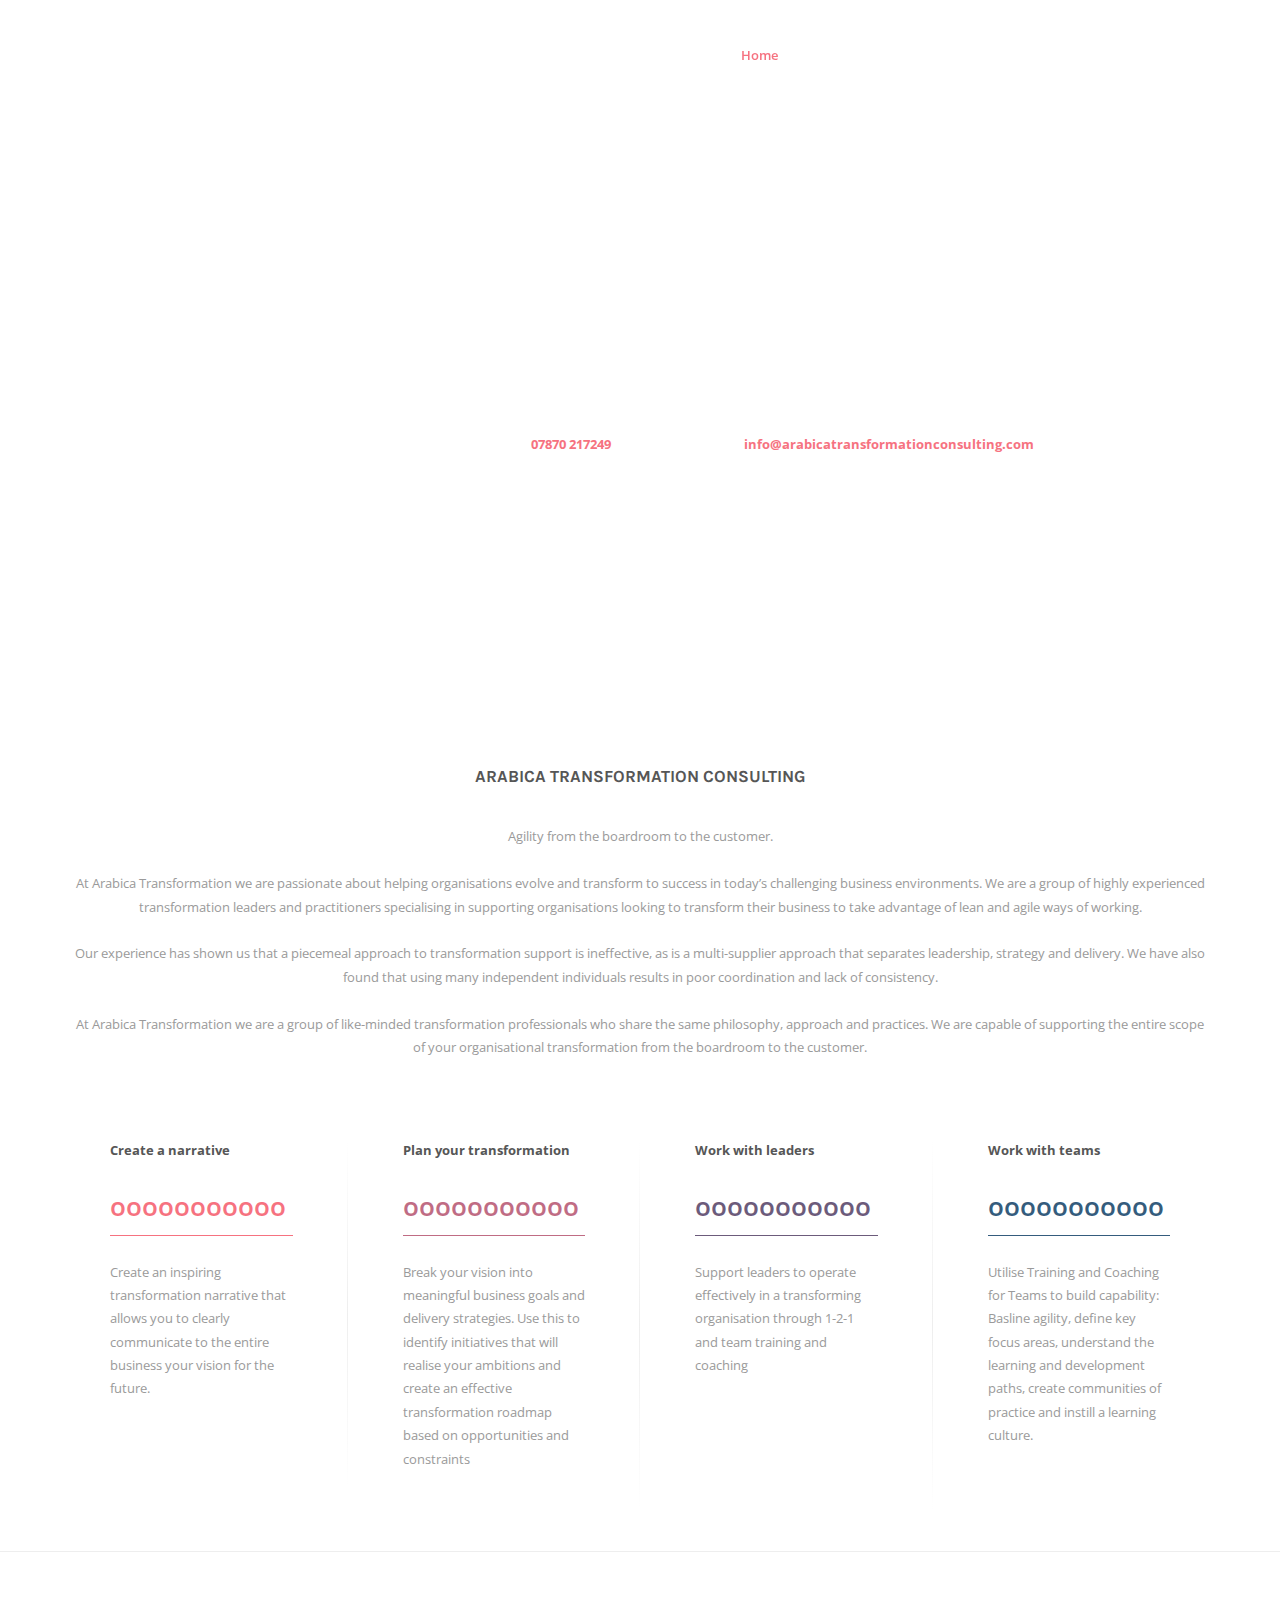
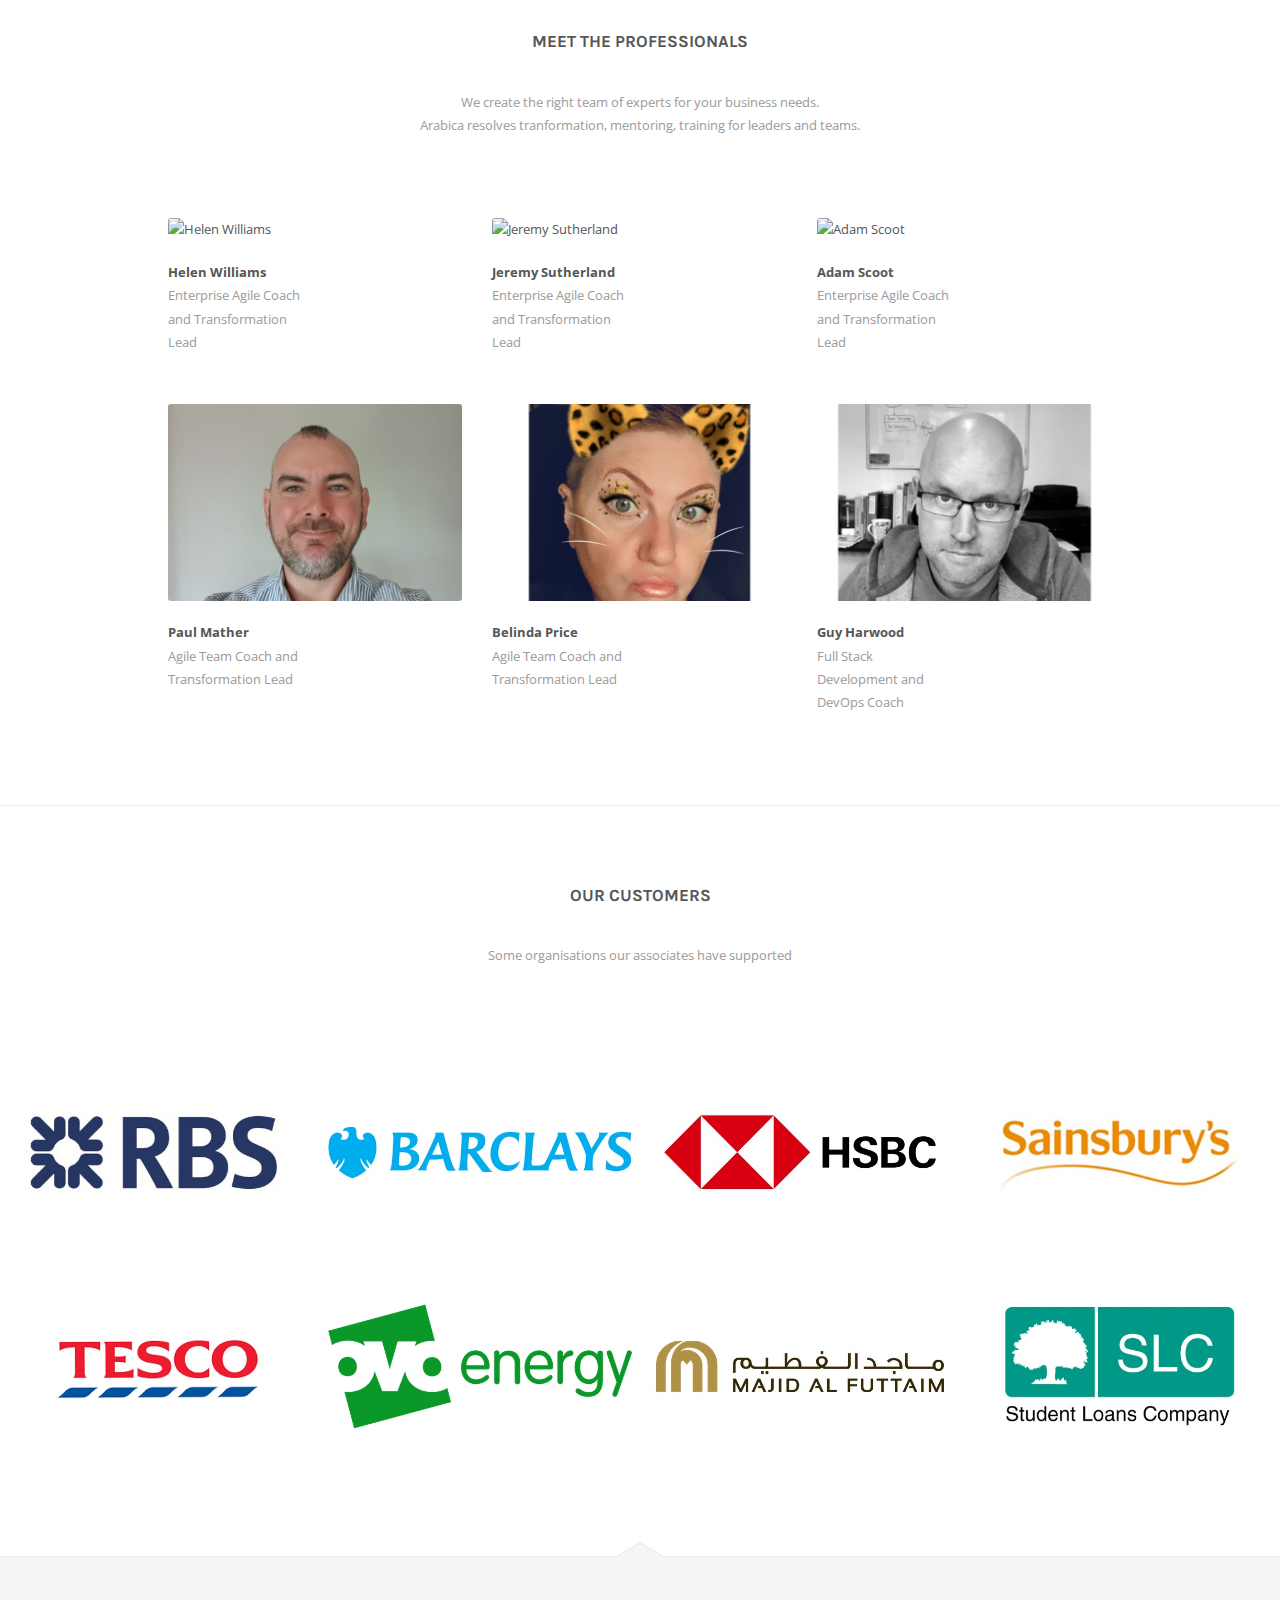
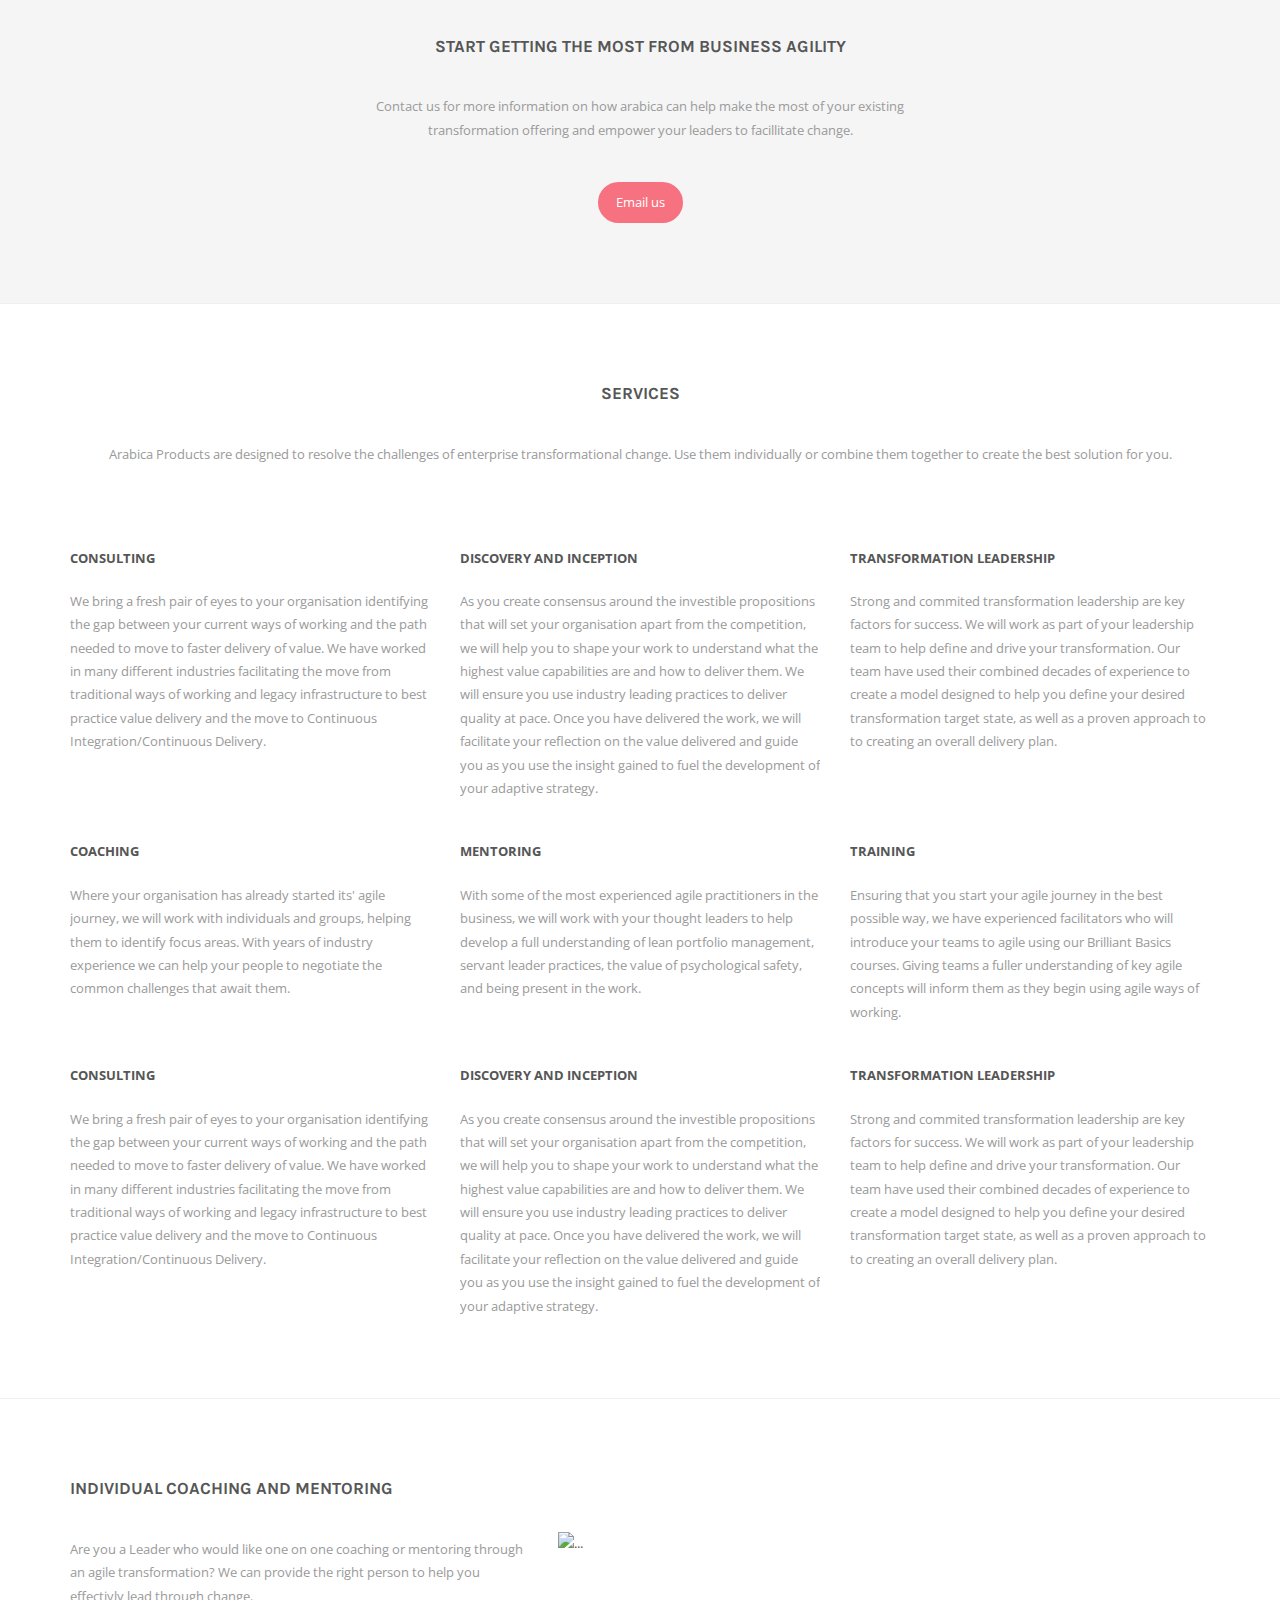
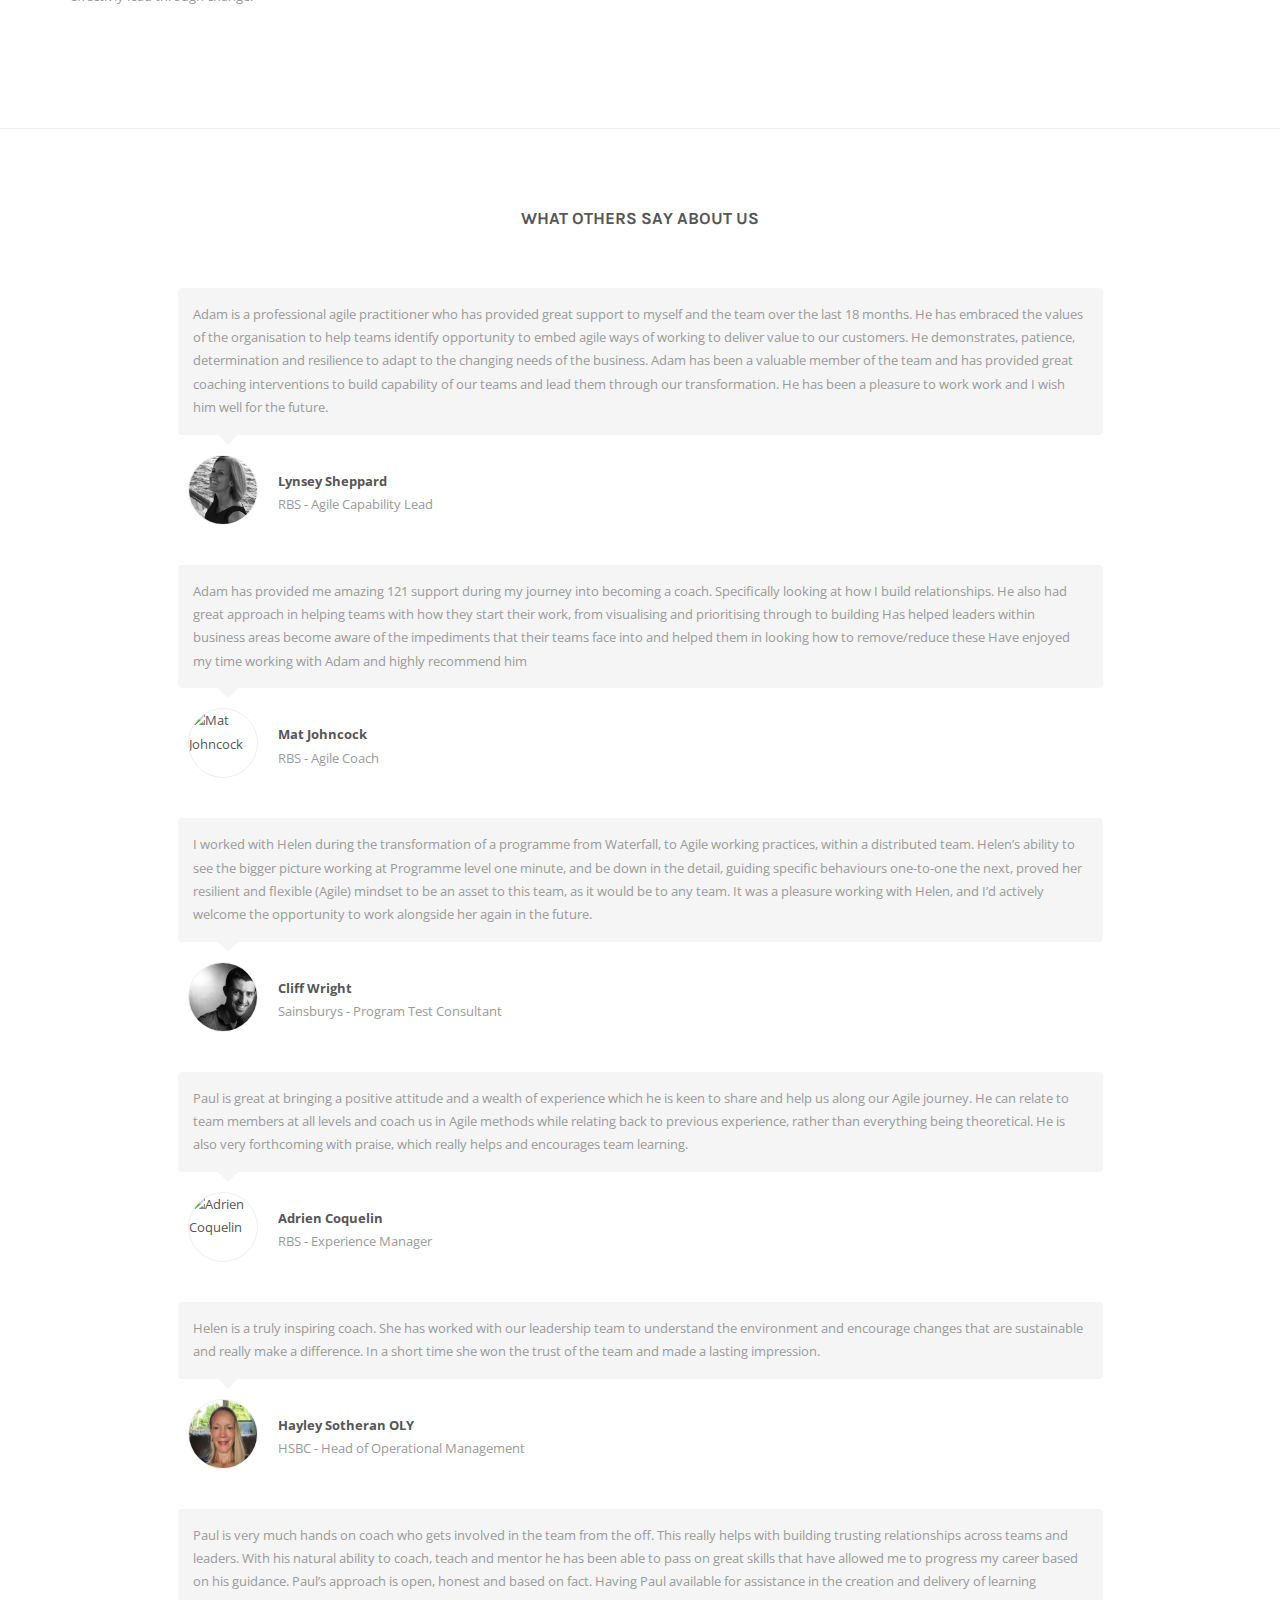
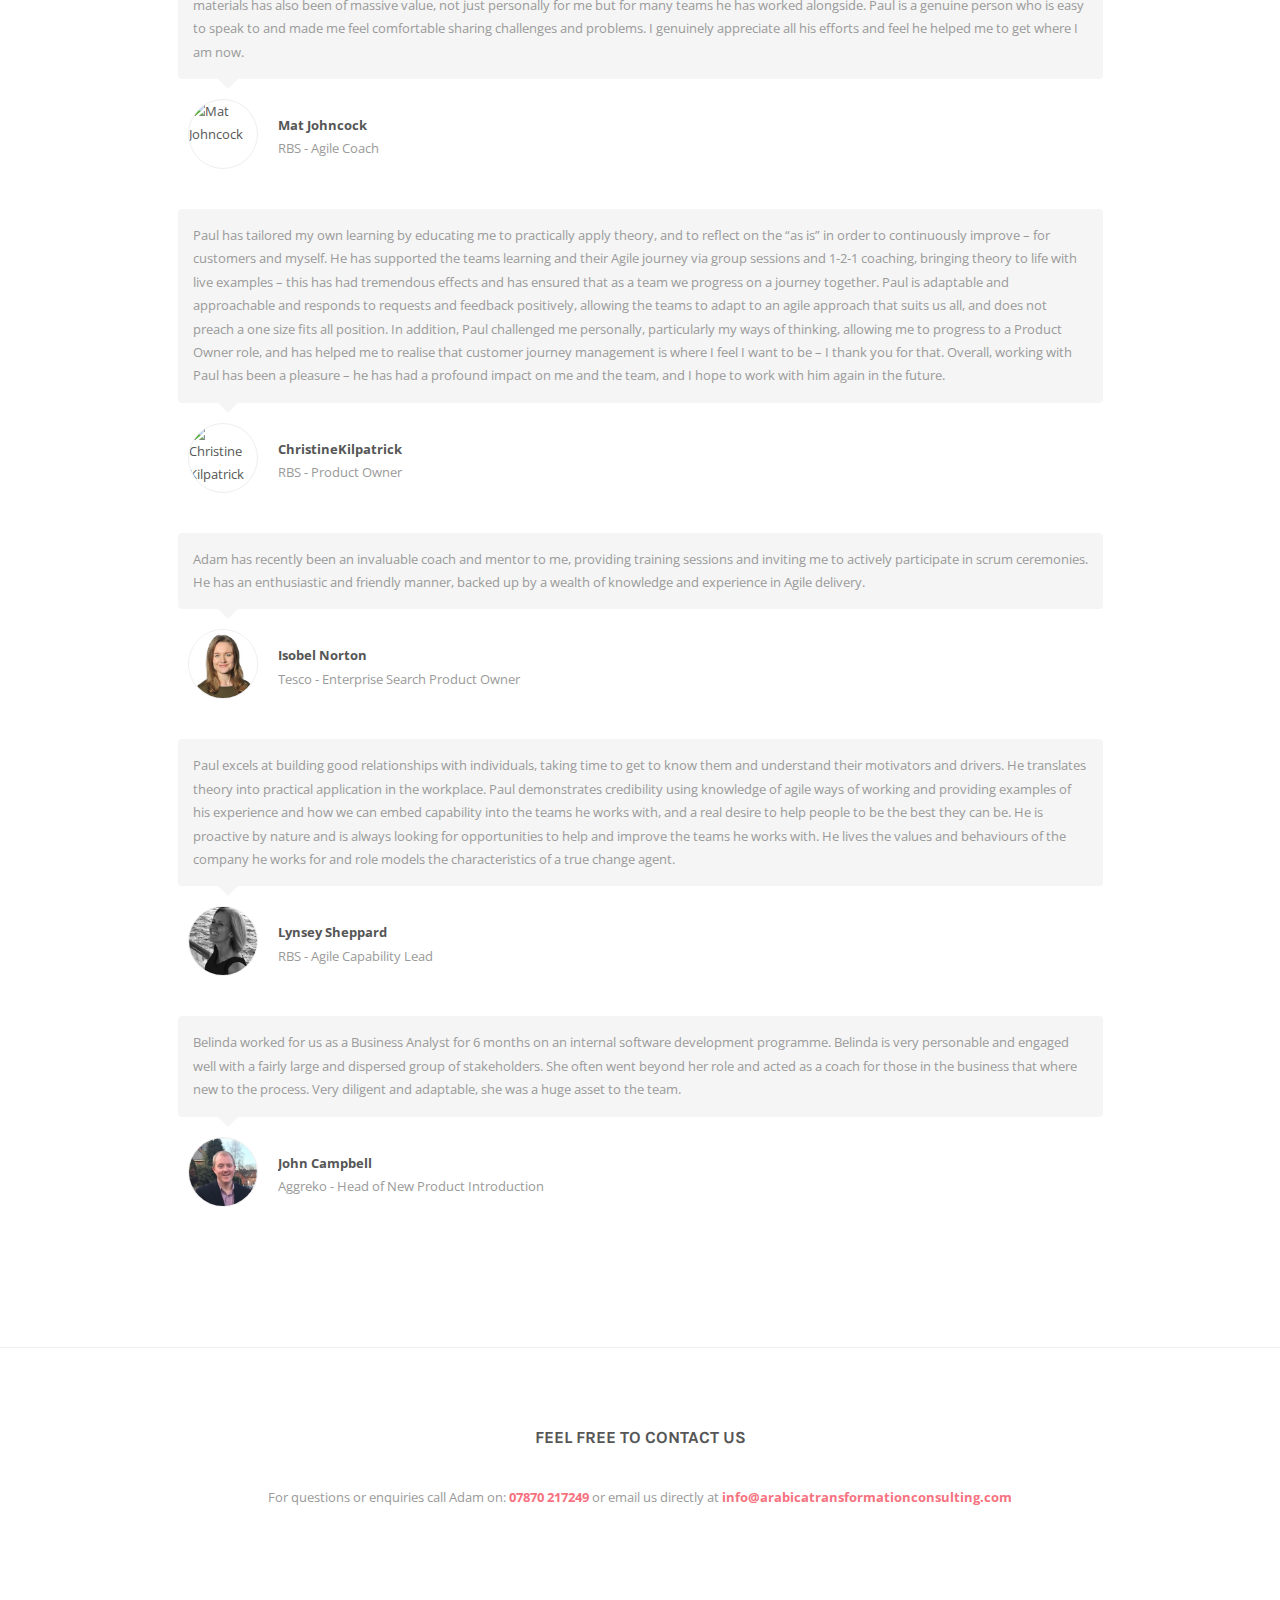
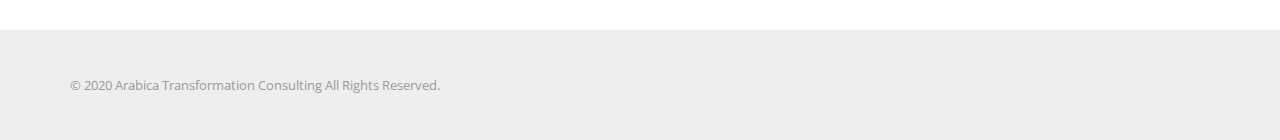
==== commit 8b122942: "lines 823-826 added BR" ====
--- a/index.html
+++ b/index.html
@@ -820,6 +820,9 @@
                 </div>
                 <div class="features-item-body__summary">
                   Strong and commited transformation leadership are key factors for success. We will work as part of your leadership team to help define and drive your transformation. Our team have used their combined decades of experience to create a model designed to help you define your desired transformation target state, as well as a proven approach to to creating an overall delivery plan.
+                </br>
+                </br>
+                </br>
                 </div>
               </div>
               <!-- / .features-item__body -->
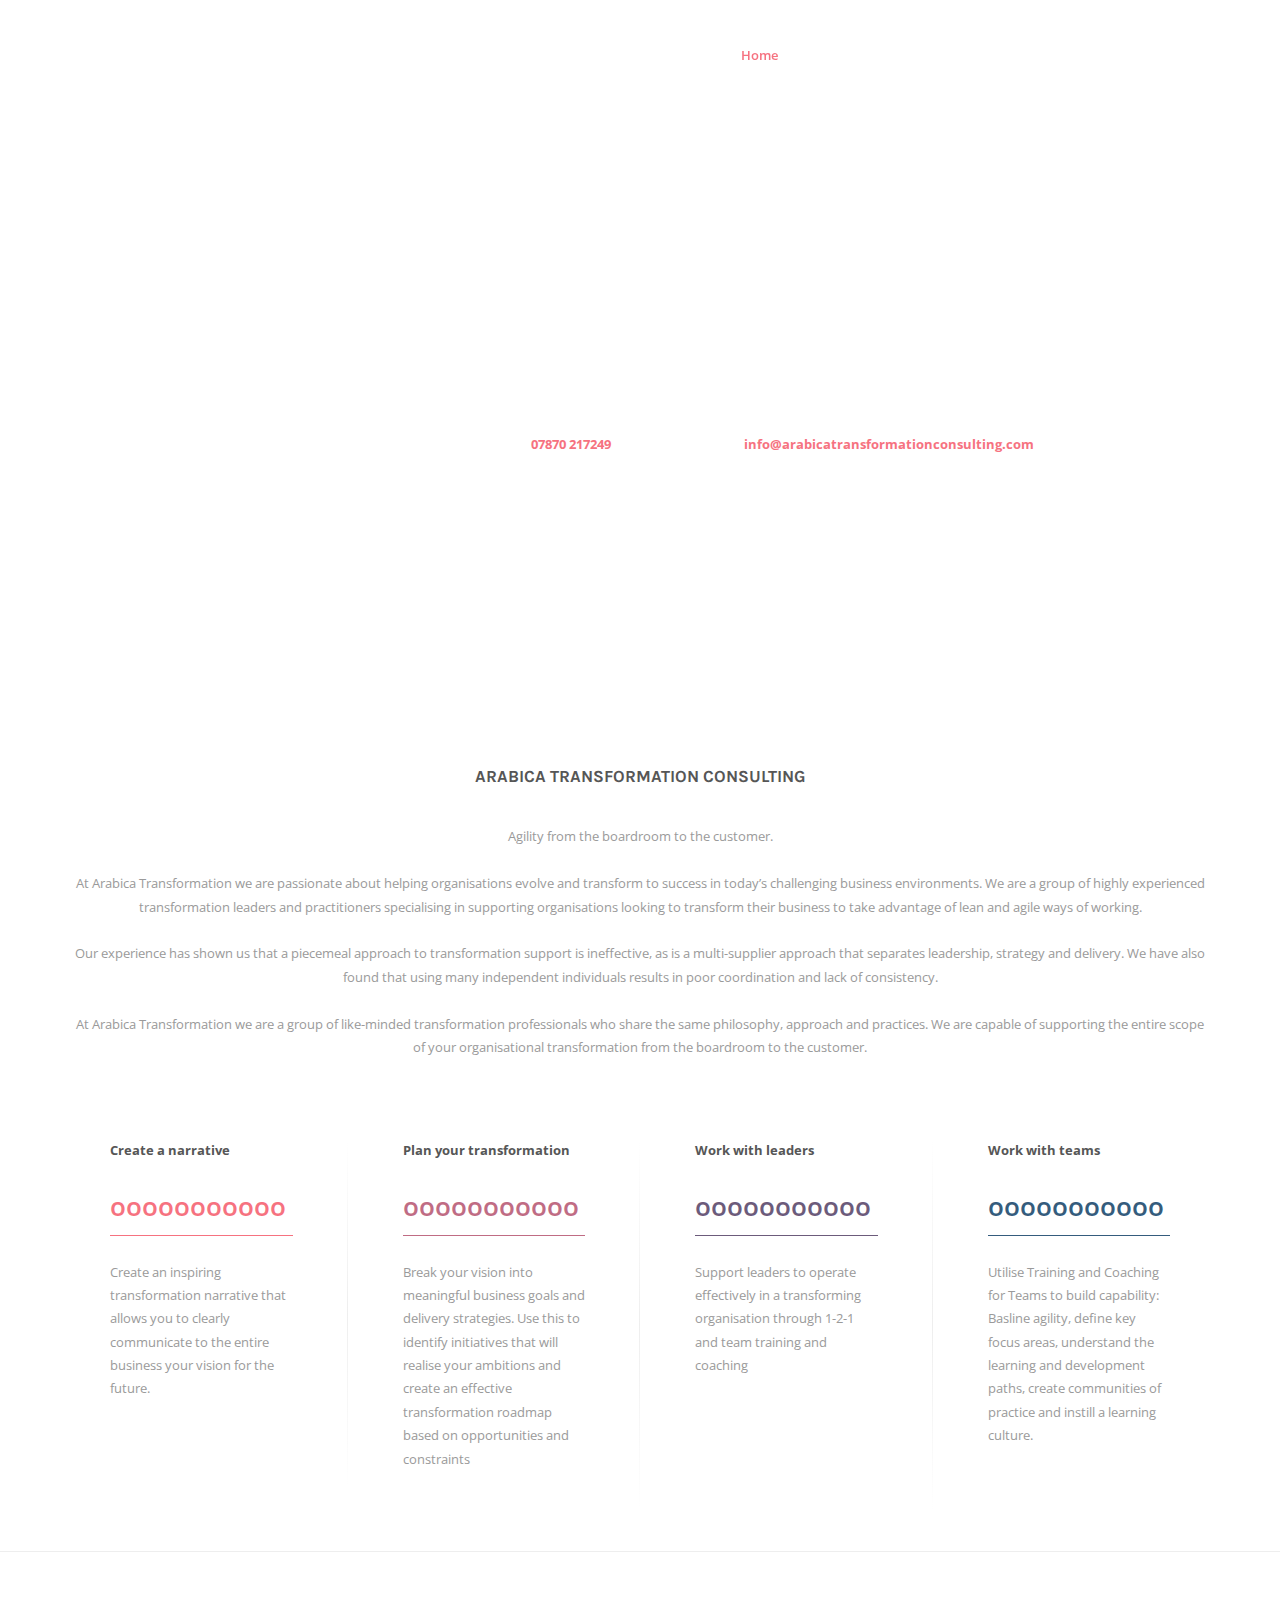
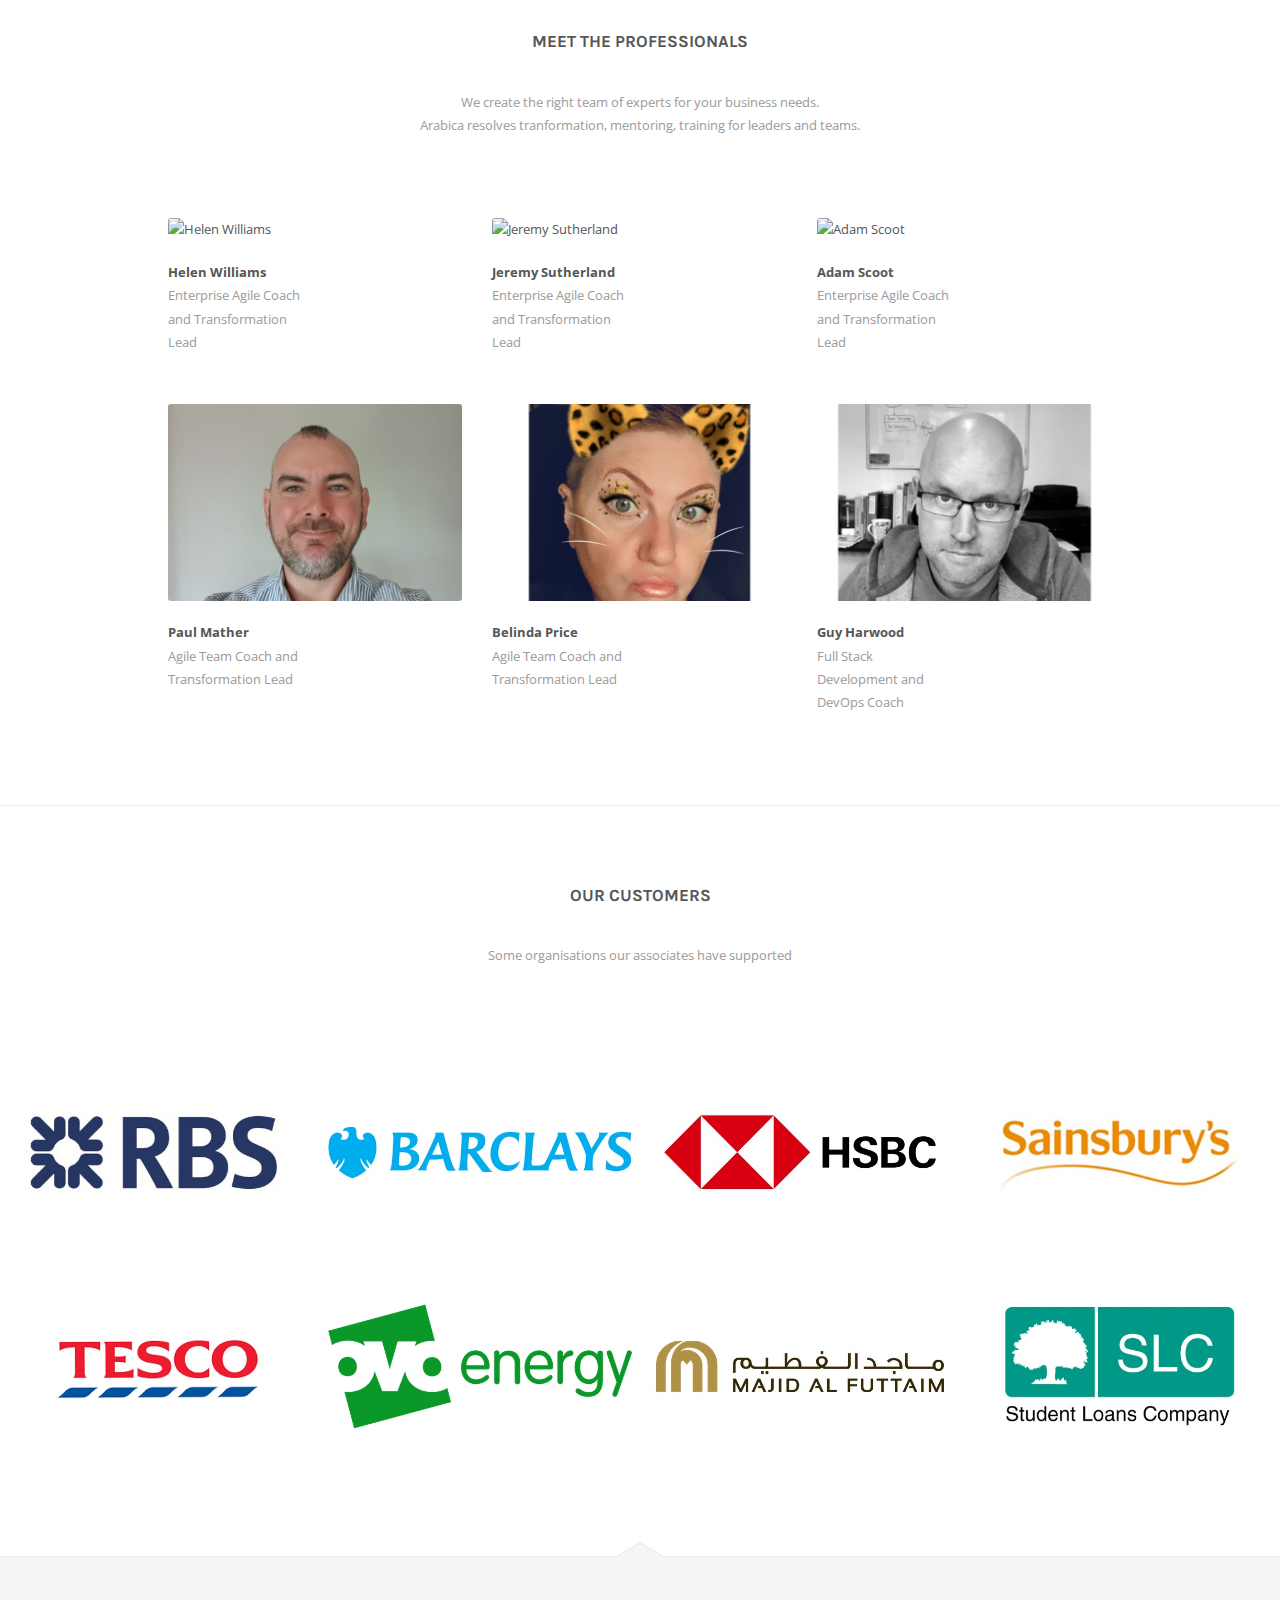
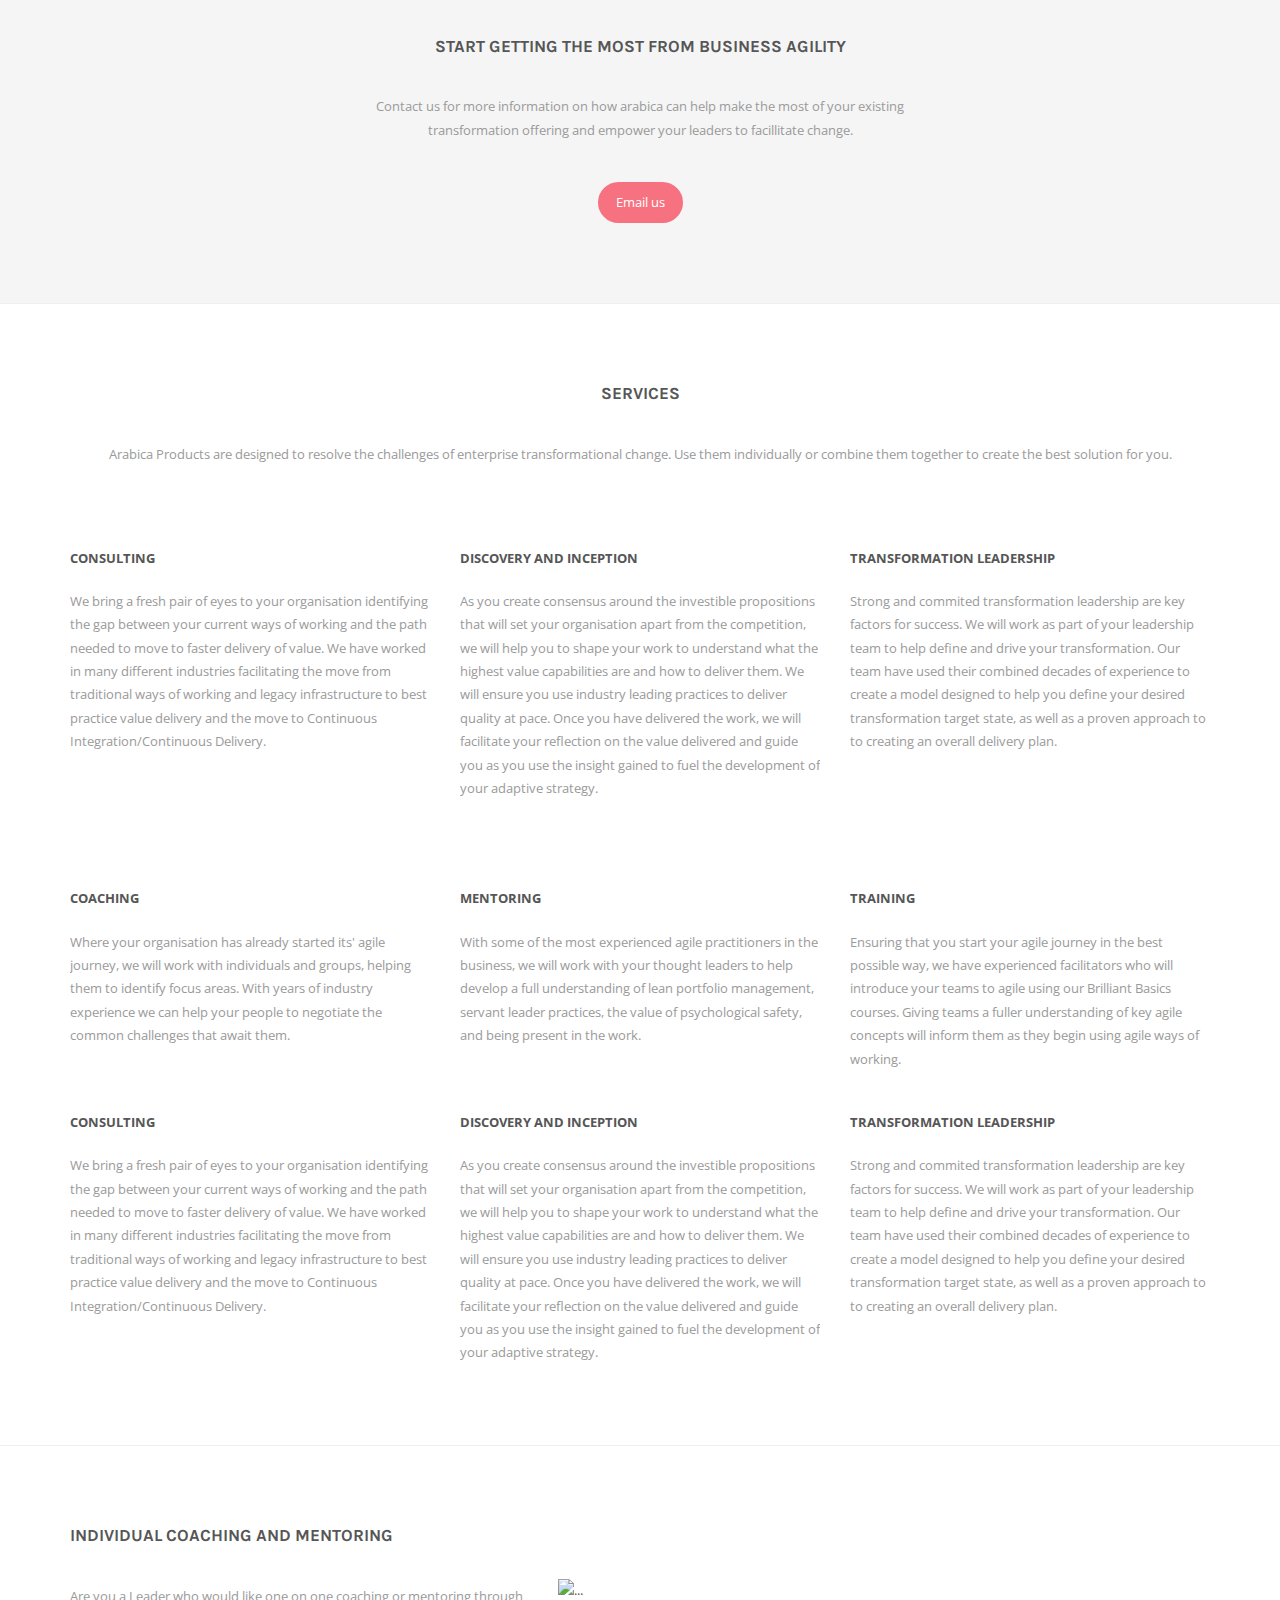
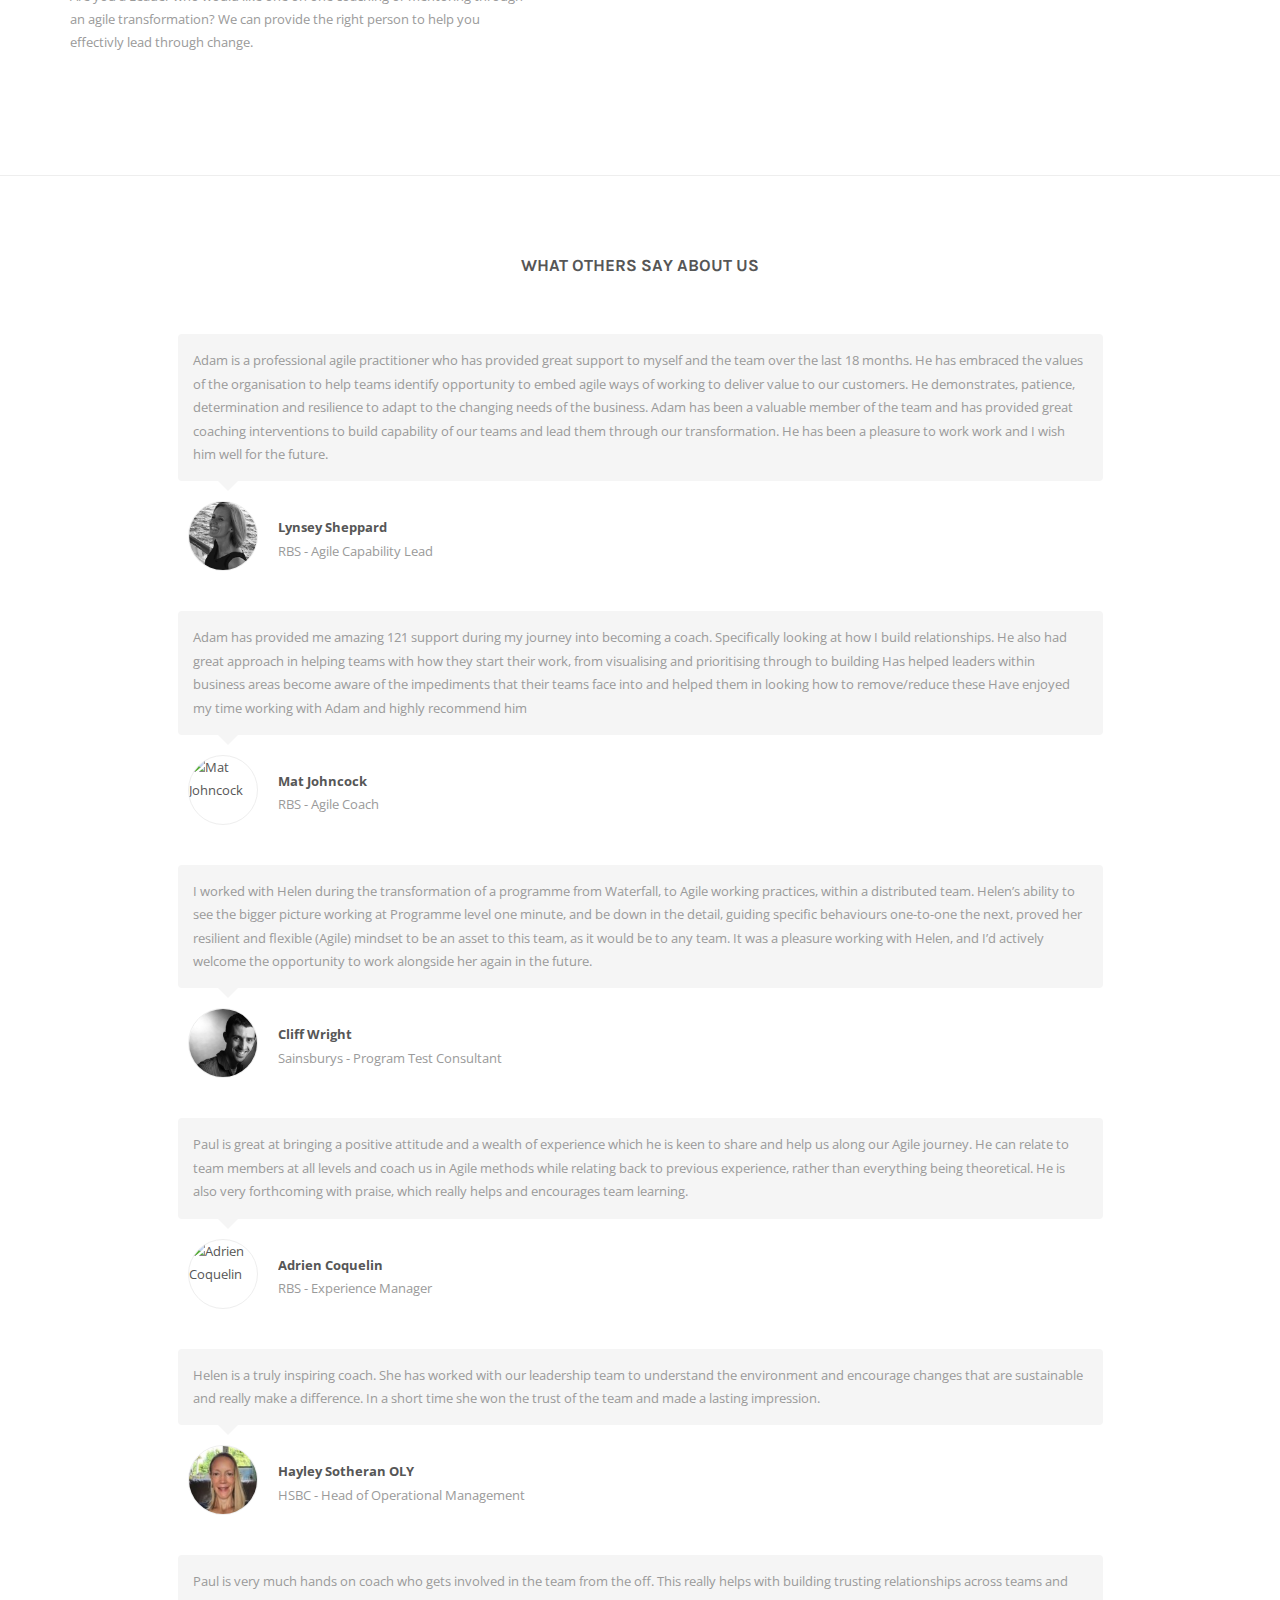
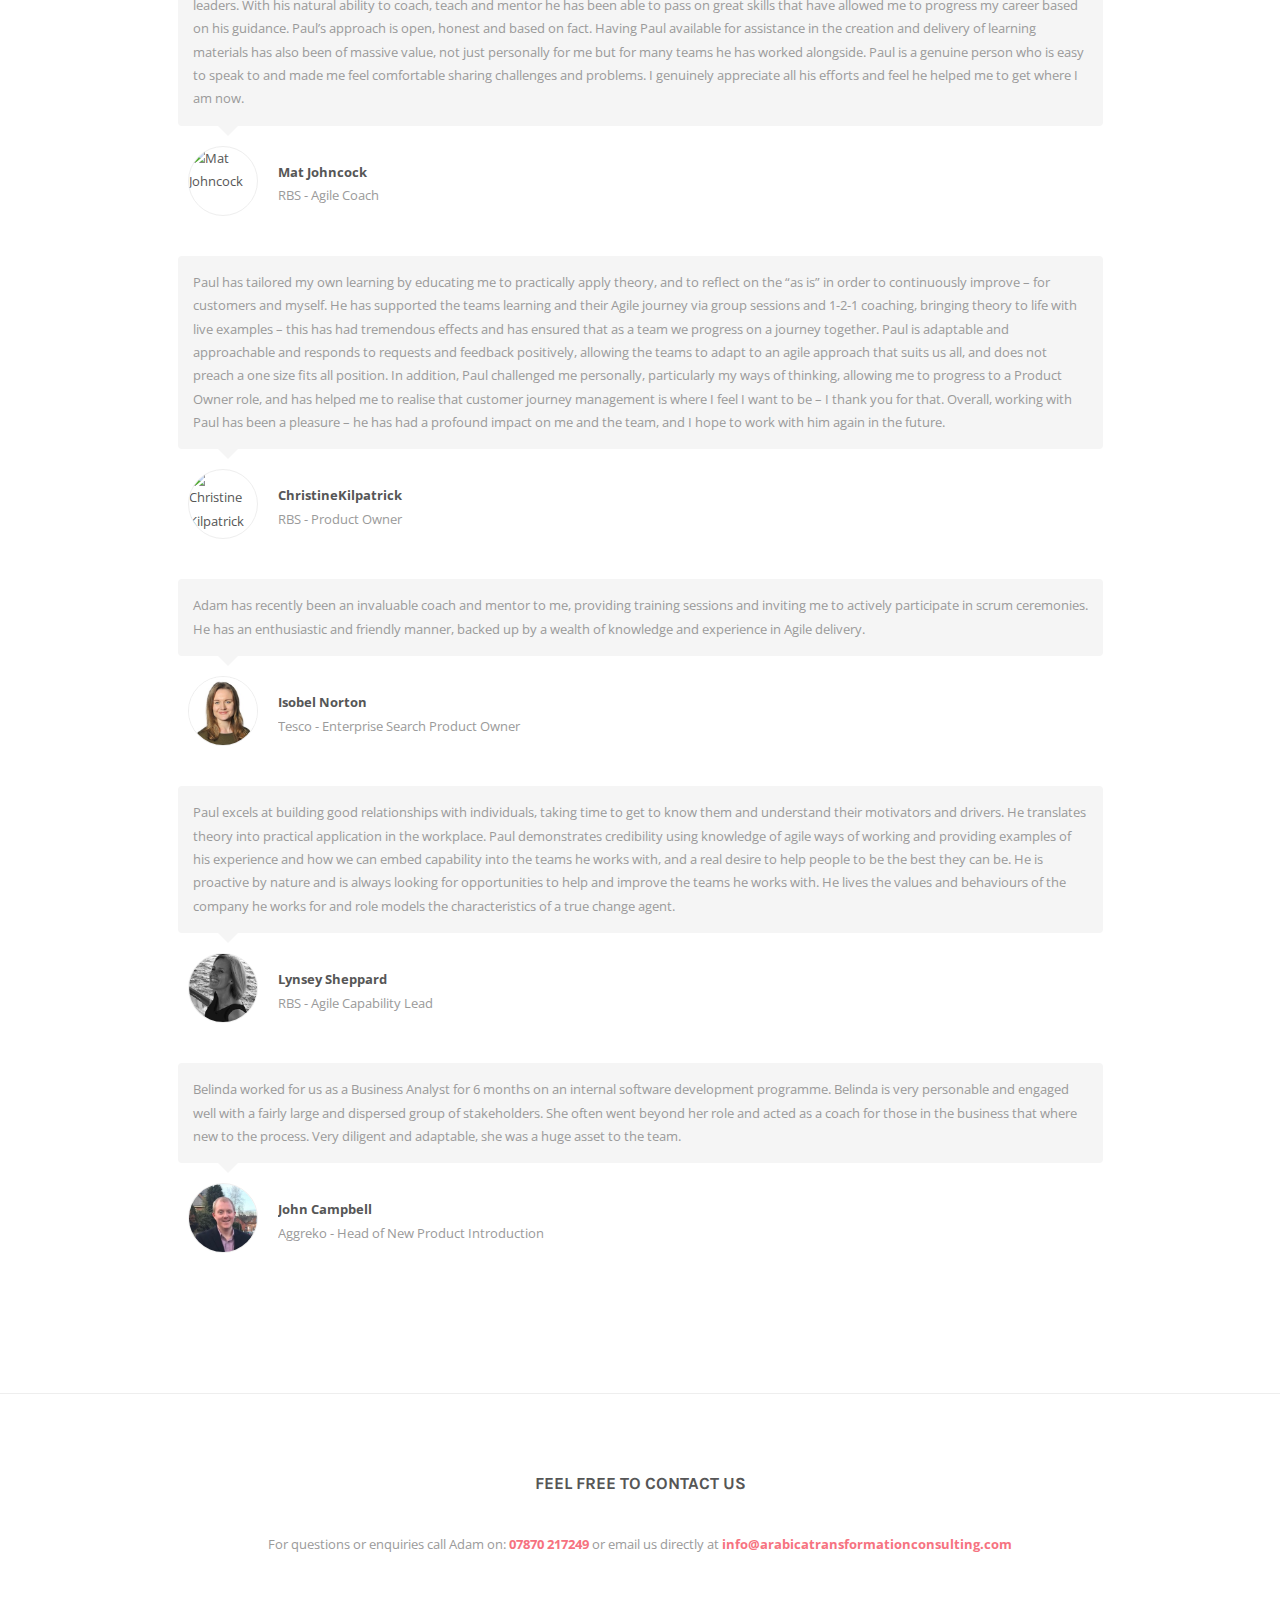
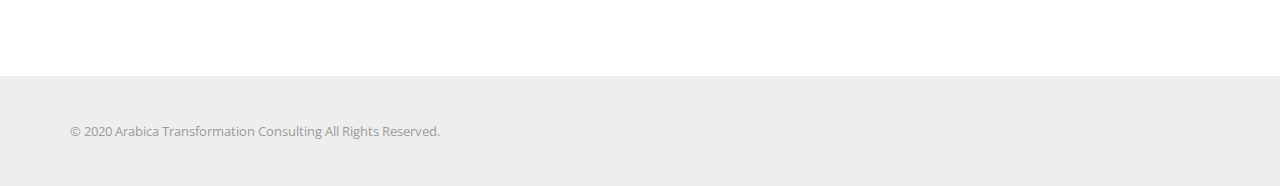
==== commit 7381d97a: "added BR" ====
--- a/index.html
+++ b/index.html
@@ -823,6 +823,8 @@
                 </br>
                 </br>
                 </br>
+                </br>
+                </br>
                 </div>
               </div>
               <!-- / .features-item__body -->
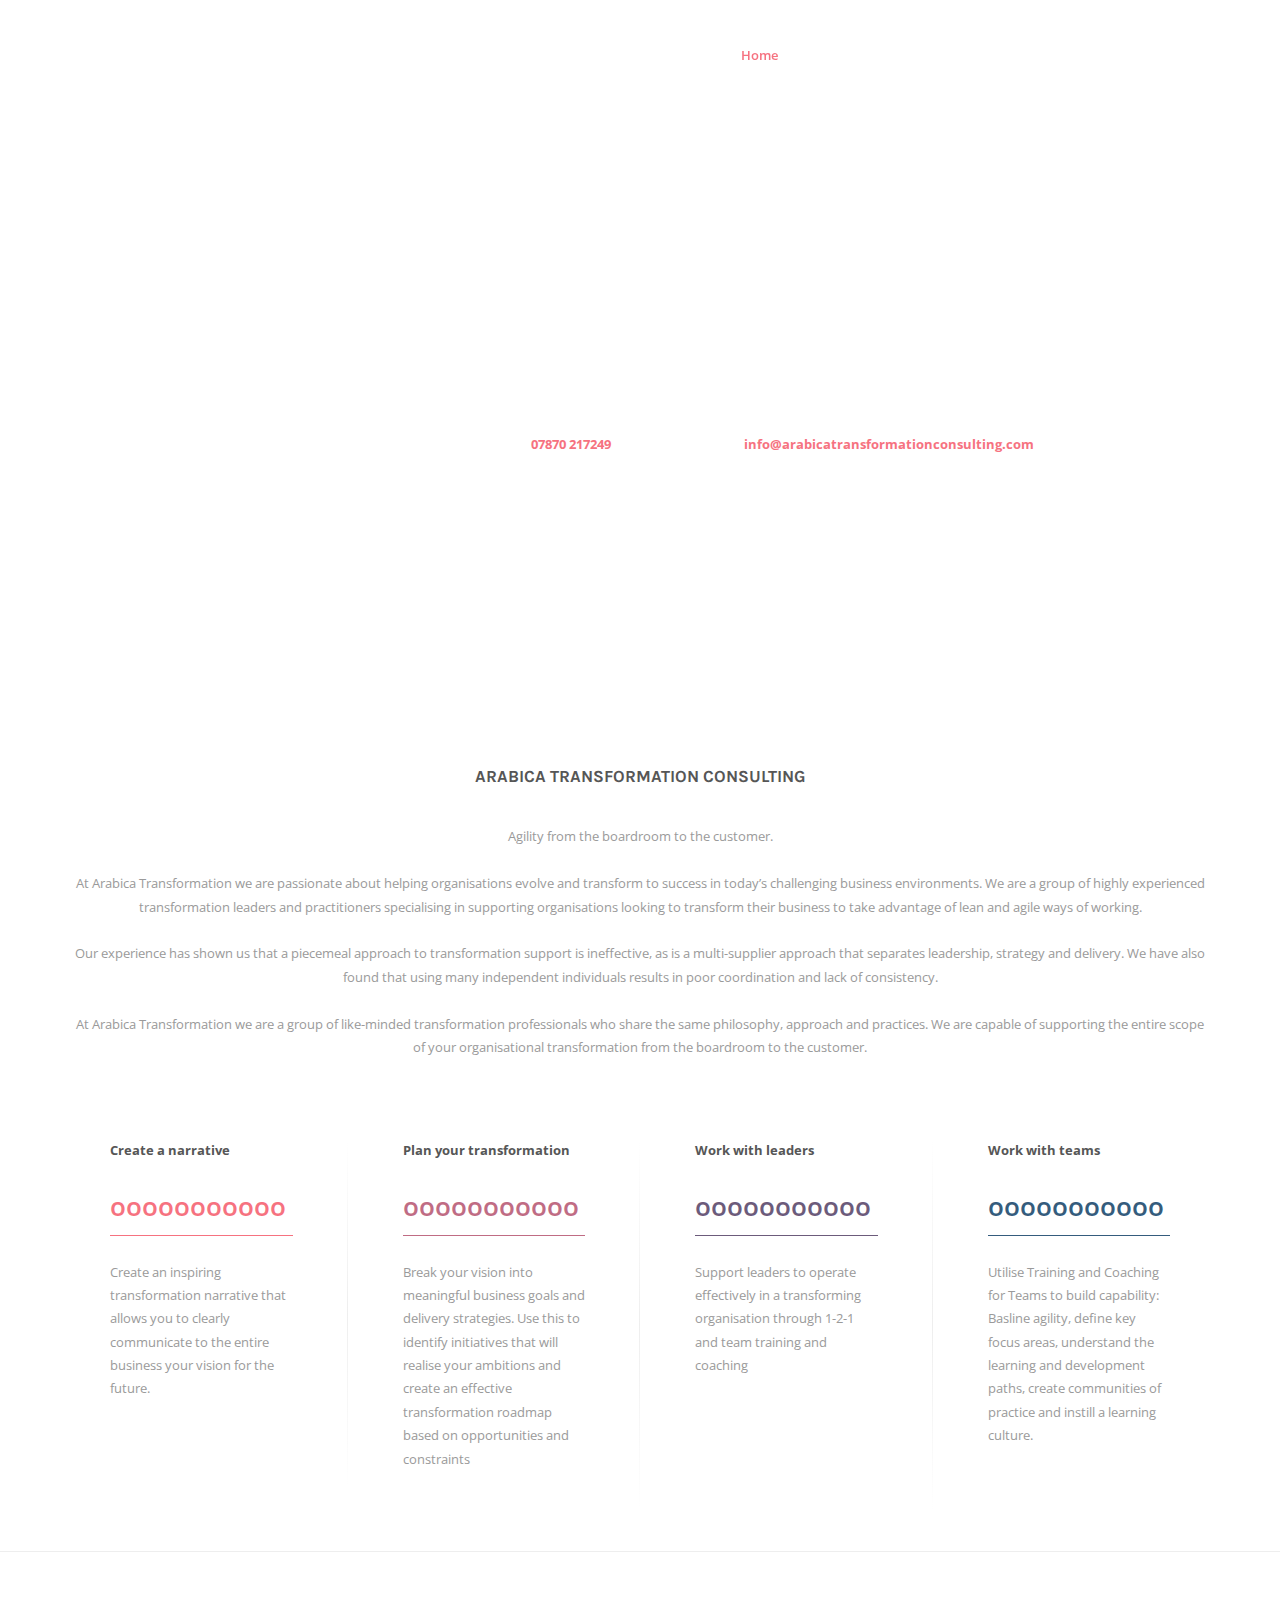
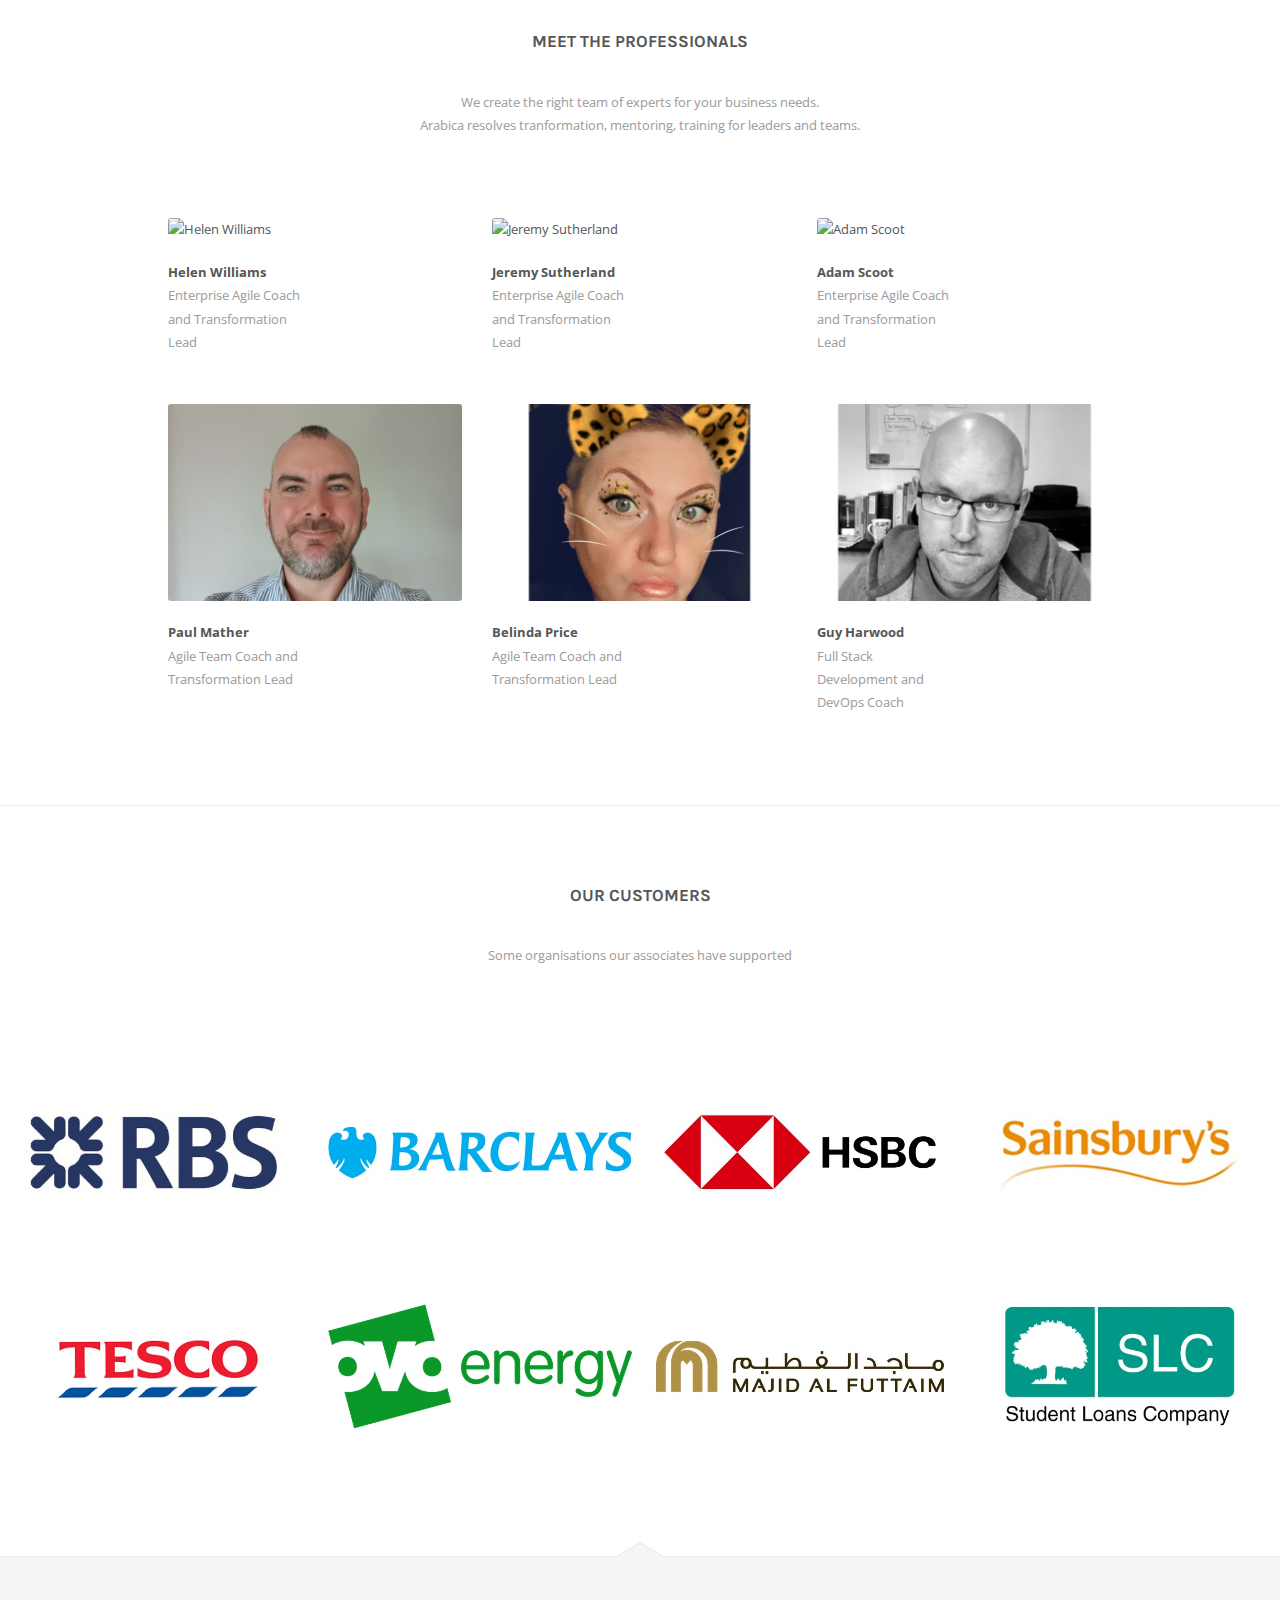
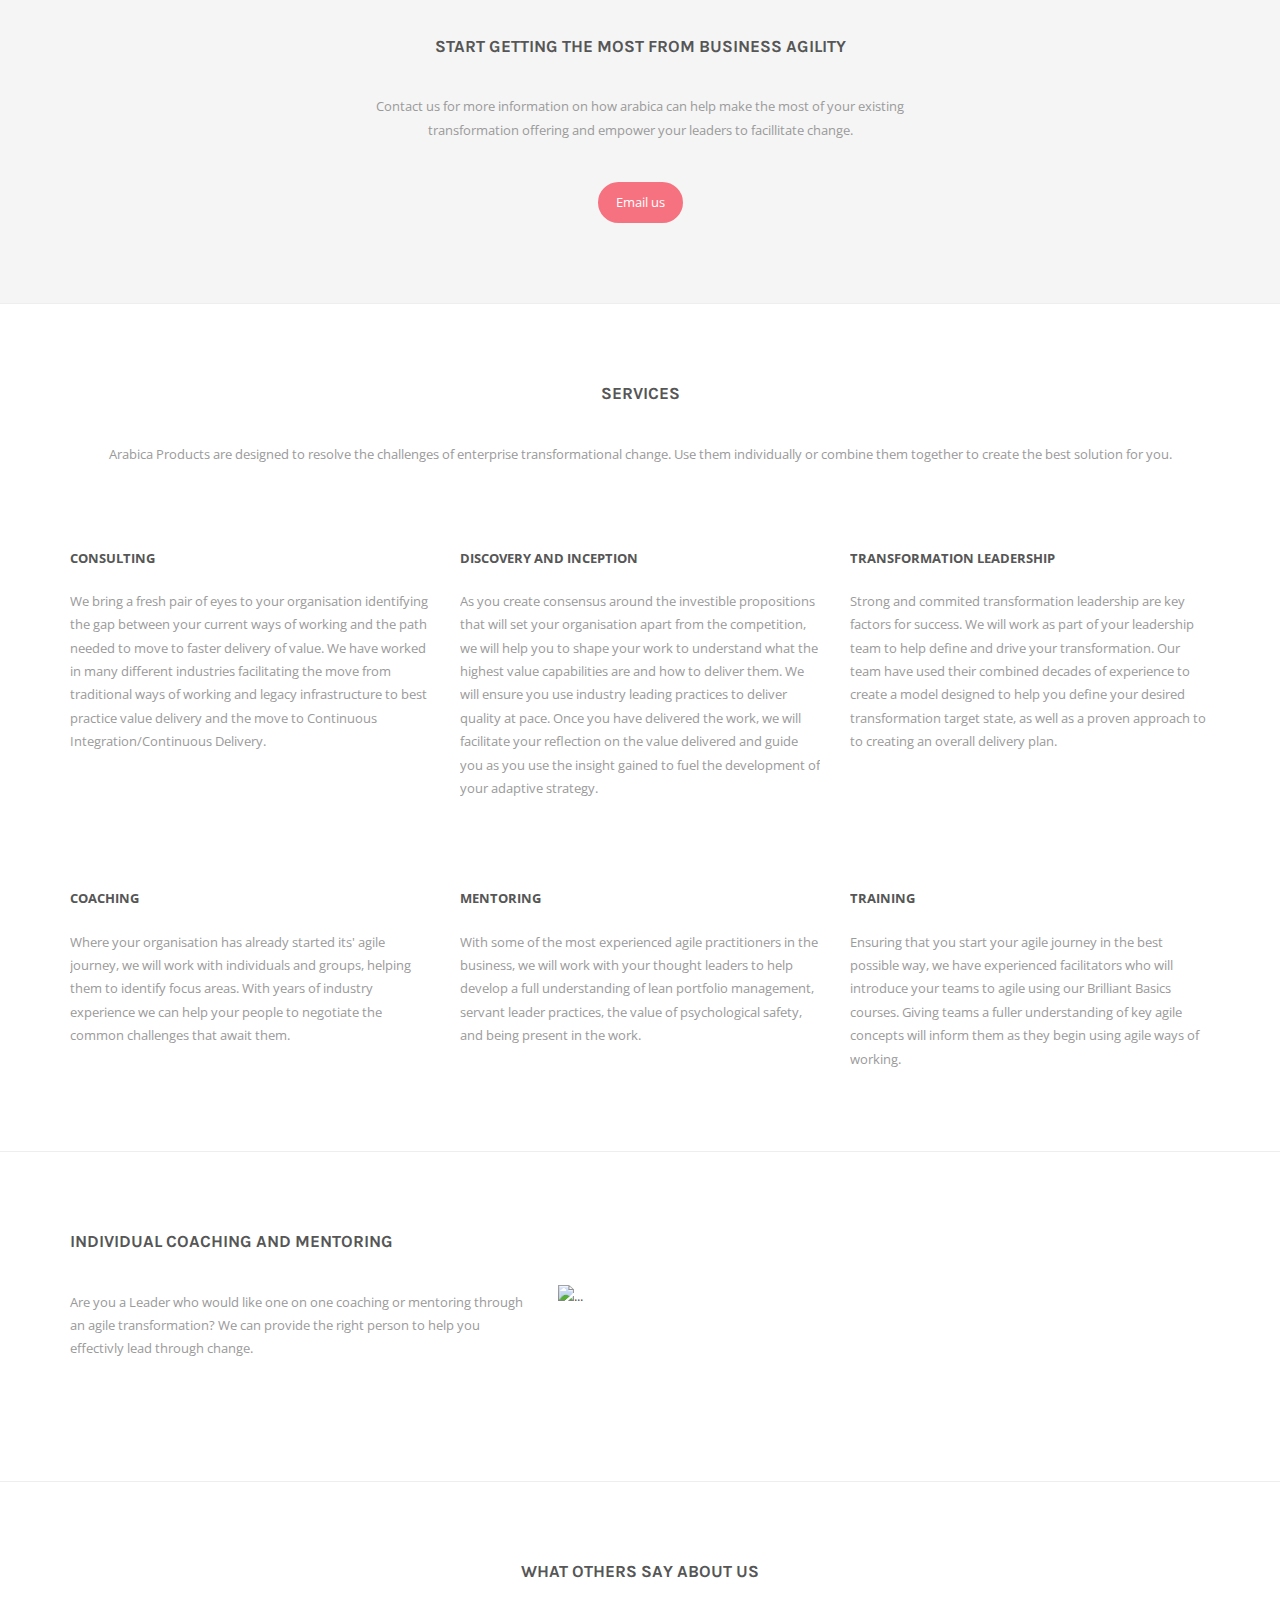
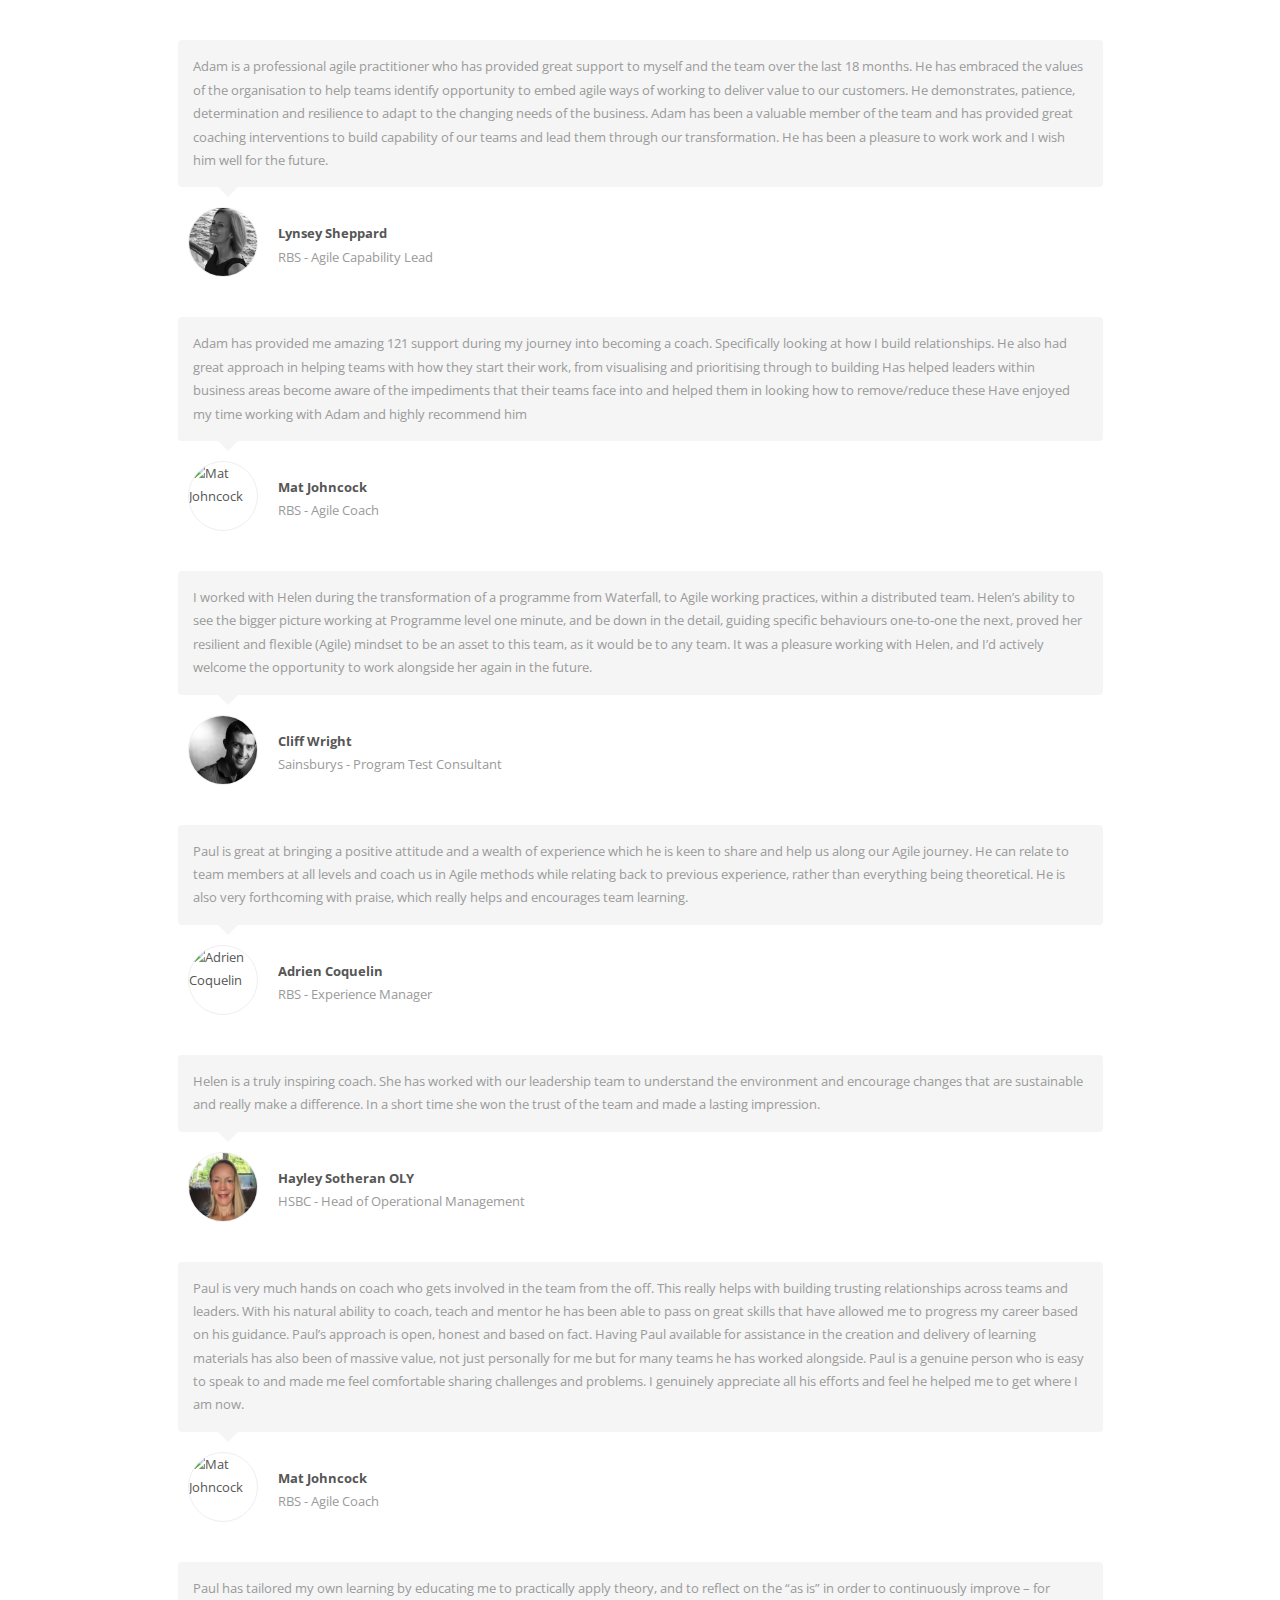
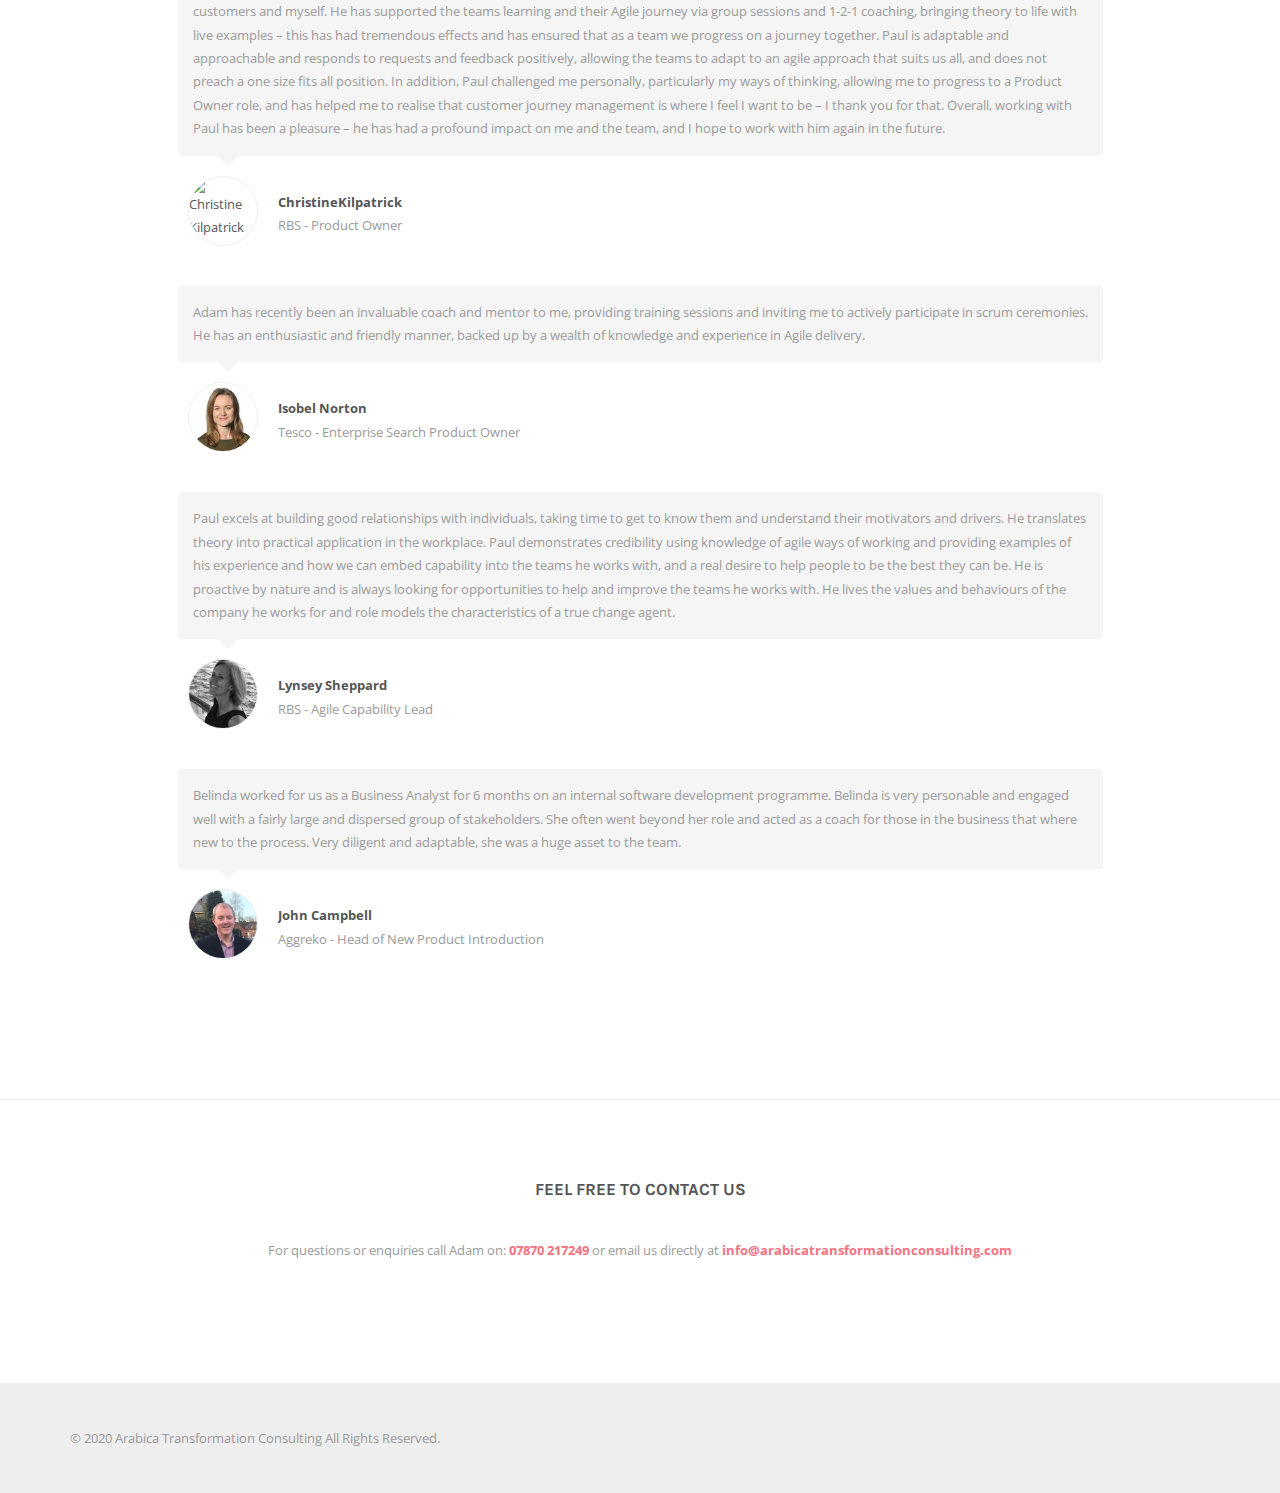
==== commit 995c2b8c: "removed row 3 from features" ====
--- a/index.html
+++ b/index.html
@@ -888,62 +888,7 @@
             <!-- / .features__item -->
           </div>
           
-          <div class="col-sm-4">
-            <div class="features__item wow fadeIn">
-              <div class="features-item__icon">
-                <span class="oi oi-briefcase"></span>
-              </div>
-              <div class="features-item__body">
-                <div class="features-item-body__title">
-                  CONSULTING
-                </div>
-                <div class="features-item-body__summary">
-                  We bring a fresh pair of eyes to your organisation identifying the gap between your current ways of working and the 
-                  path needed to move to faster delivery of value.  We have worked in many different industries facilitating the move 
-                  from traditional ways of working and legacy infrastructure to best practice value delivery and the move to Continuous Integration/Continuous Delivery.
-                </div>
-              </div>
-              <!-- / .features-item__body -->
-            </div>
-            <!-- / .features__item -->
-          </div>
-          
-          <div class="col-sm-4">
-            <div class="features__item wow fadeIn">
-              <div class="features-item__icon">
-                <span class="oi oi-lightbulb"></span>
-              </div>
-              <div class="features-item__body">
-                <div class="features-item-body__title">
-                  DISCOVERY AND INCEPTION
-                </div>
-                <div class="features-item-body__summary">
-                  As you create consensus around the investible propositions that will set your organisation apart from the competition, we will help you to shape your work to understand what the highest value capabilities are and how to deliver them.  We will ensure you use industry leading practices to deliver quality at pace.  Once you have delivered the work, 
-                  we will facilitate your reflection on the value delivered and guide you as you use the insight gained to fuel the development of your adaptive strategy.
-                </div>
-              </div>
-              <!-- / .features-item__body -->
-            </div>
-            <!-- / .features__item -->
-          </div>
-          
-          <div class="col-sm-4">
-            <div class="features__item wow fadeIn">
-              <div class="features-item__icon">
-                <span class="oi oi-people"></span>
-              </div>
-              <div class="features-item__body">
-                <div class="features-item-body__title">
-                  TRANSFORMATION LEADERSHIP
-                </div>
-                <div class="features-item-body__summary">
-                  Strong and commited transformation leadership are key factors for success. We will work as part of your leadership team to help define and drive your transformation. Our team have used their combined decades of experience to create a model designed to help you define your desired transformation target state, as well as a proven approach to to creating an overall delivery plan.
-                </div>
-              </div>
-              <!-- / .features-item__body -->
-            </div>
-            <!-- / .features__item -->
-          </div>
+
           
         </div>
         <!-- / .row -->
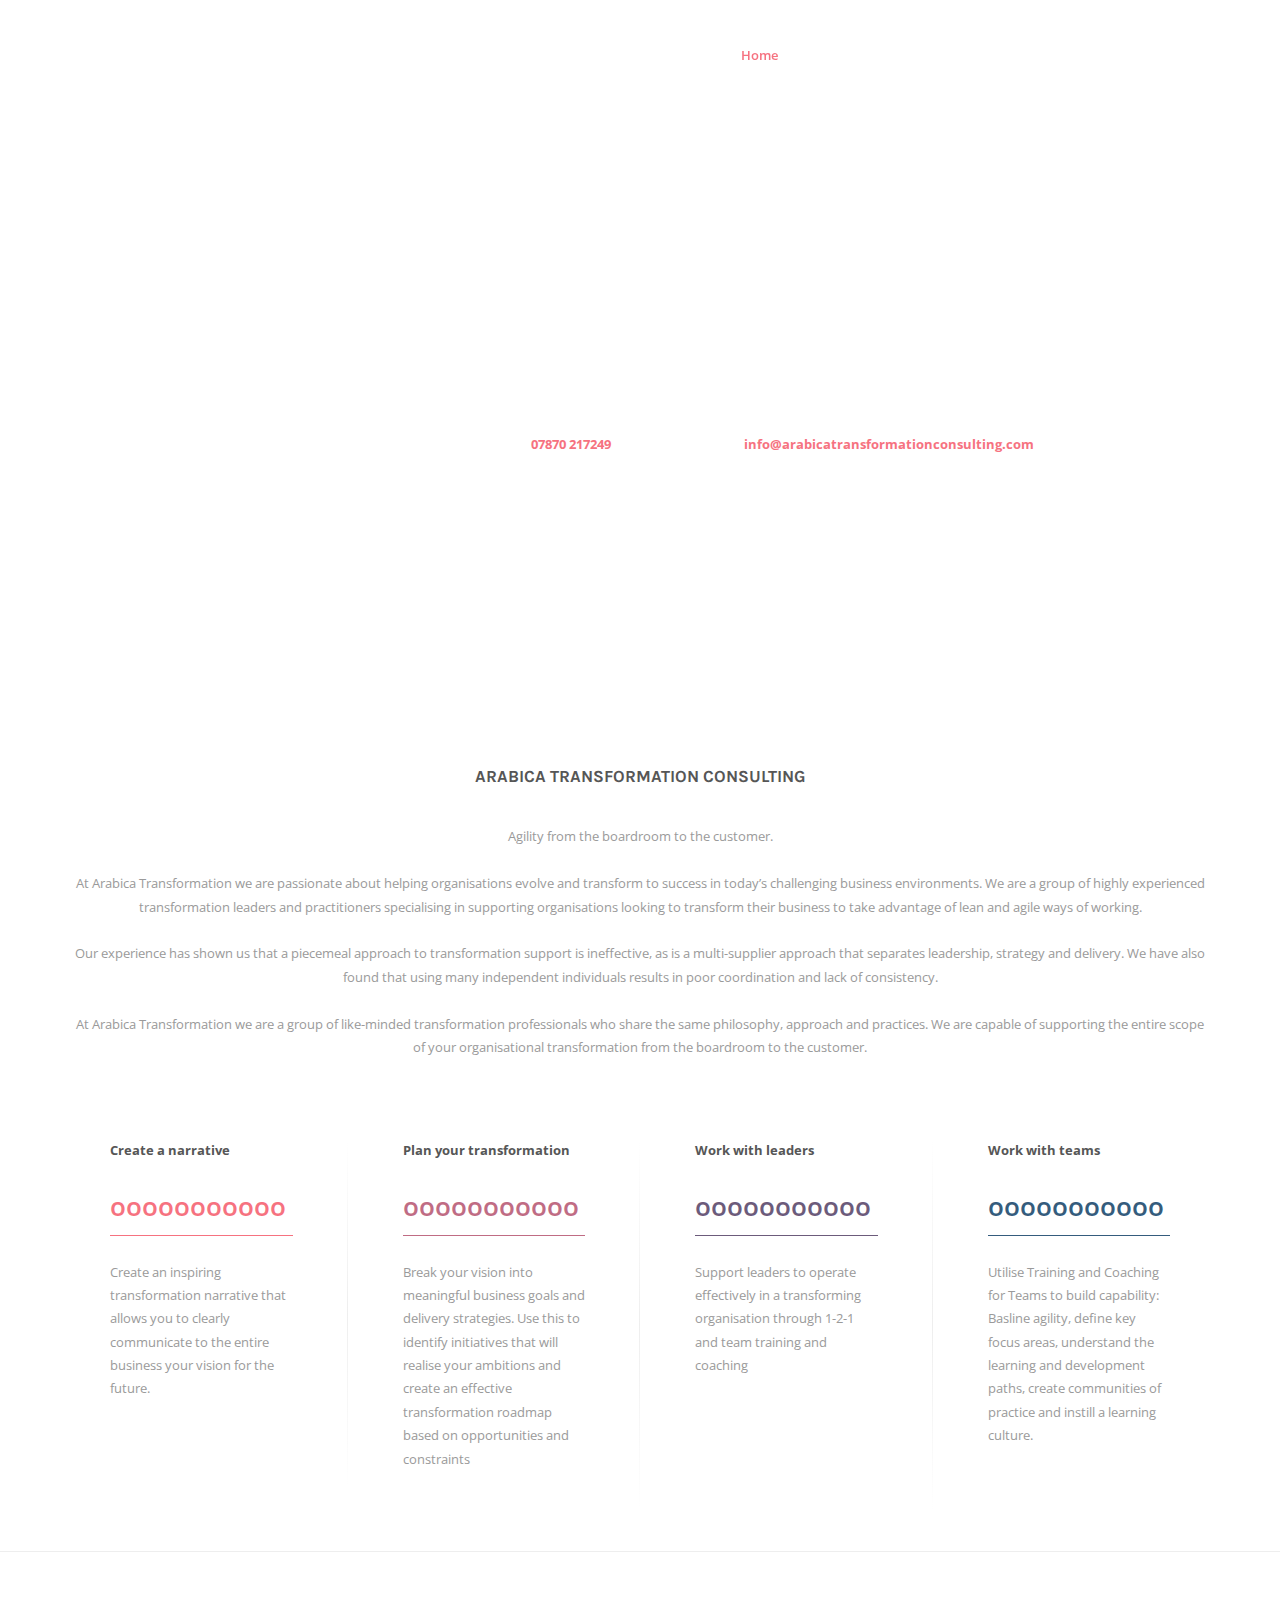
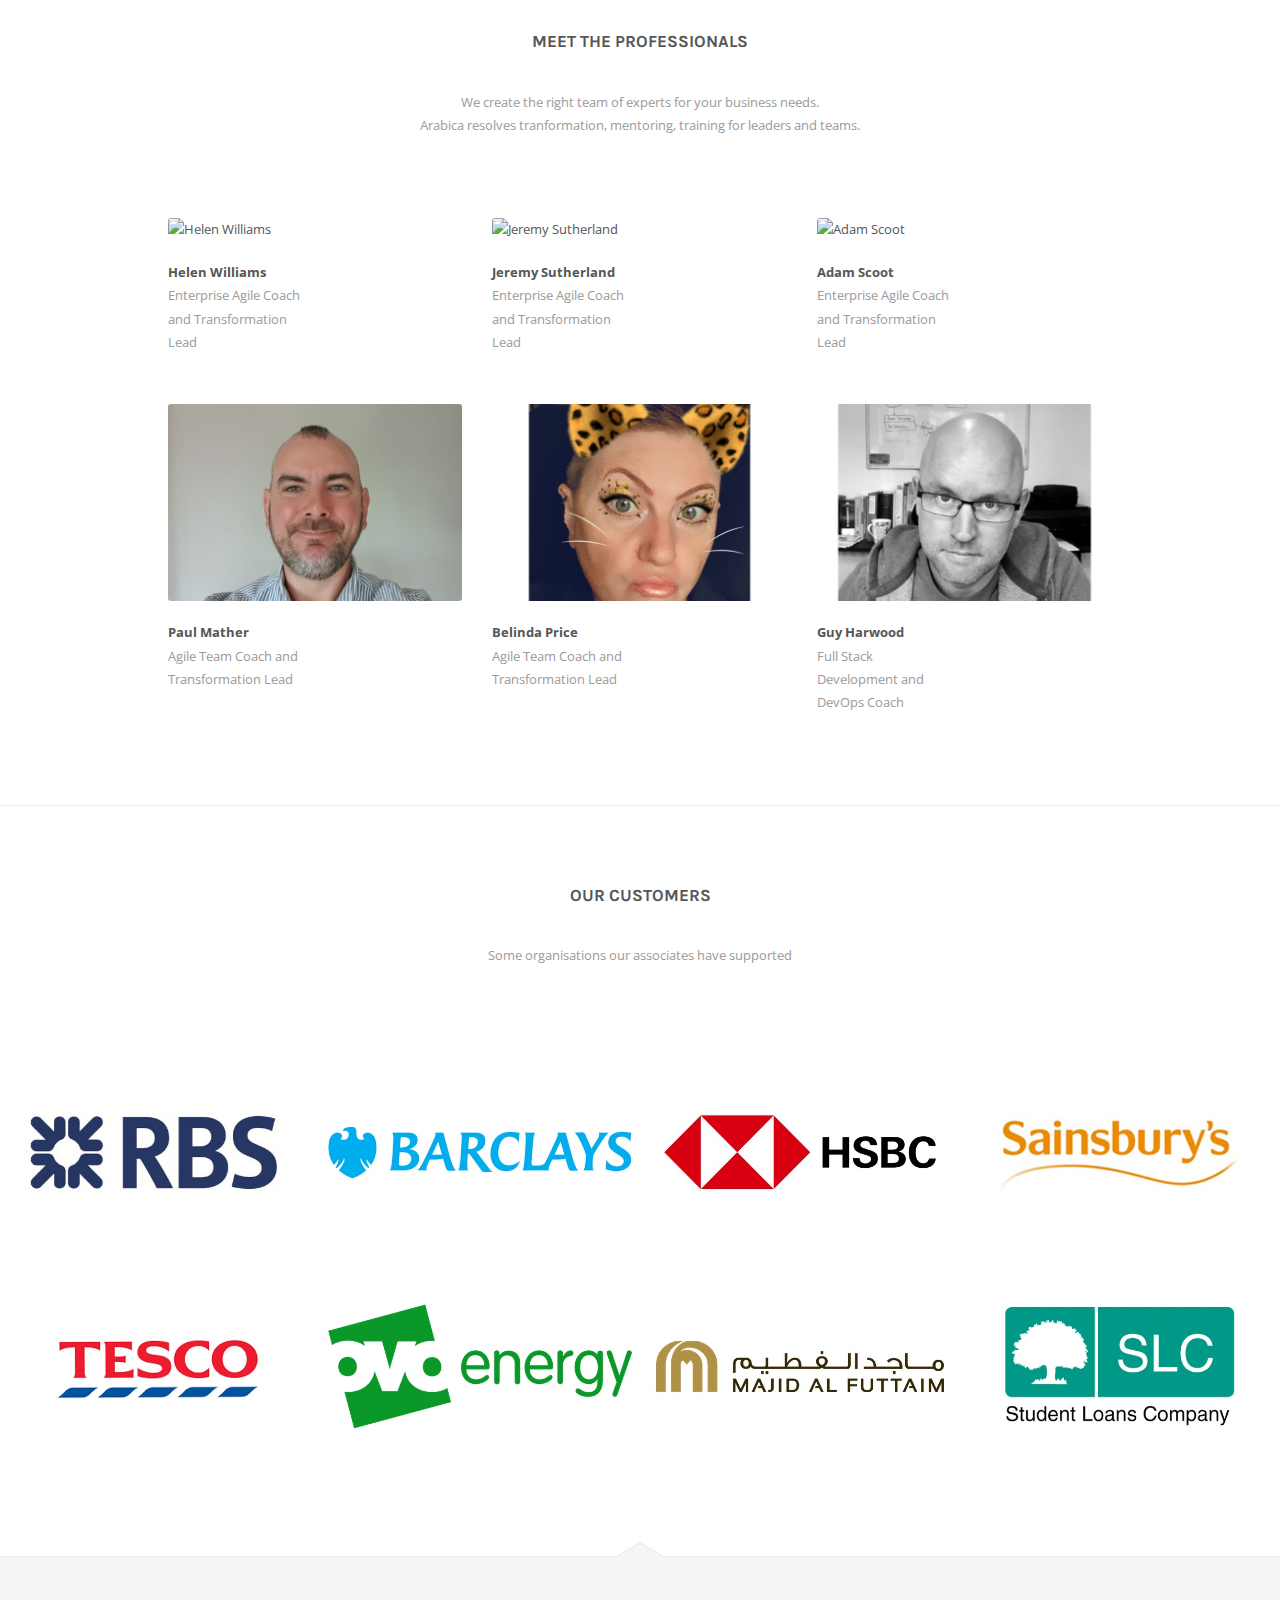
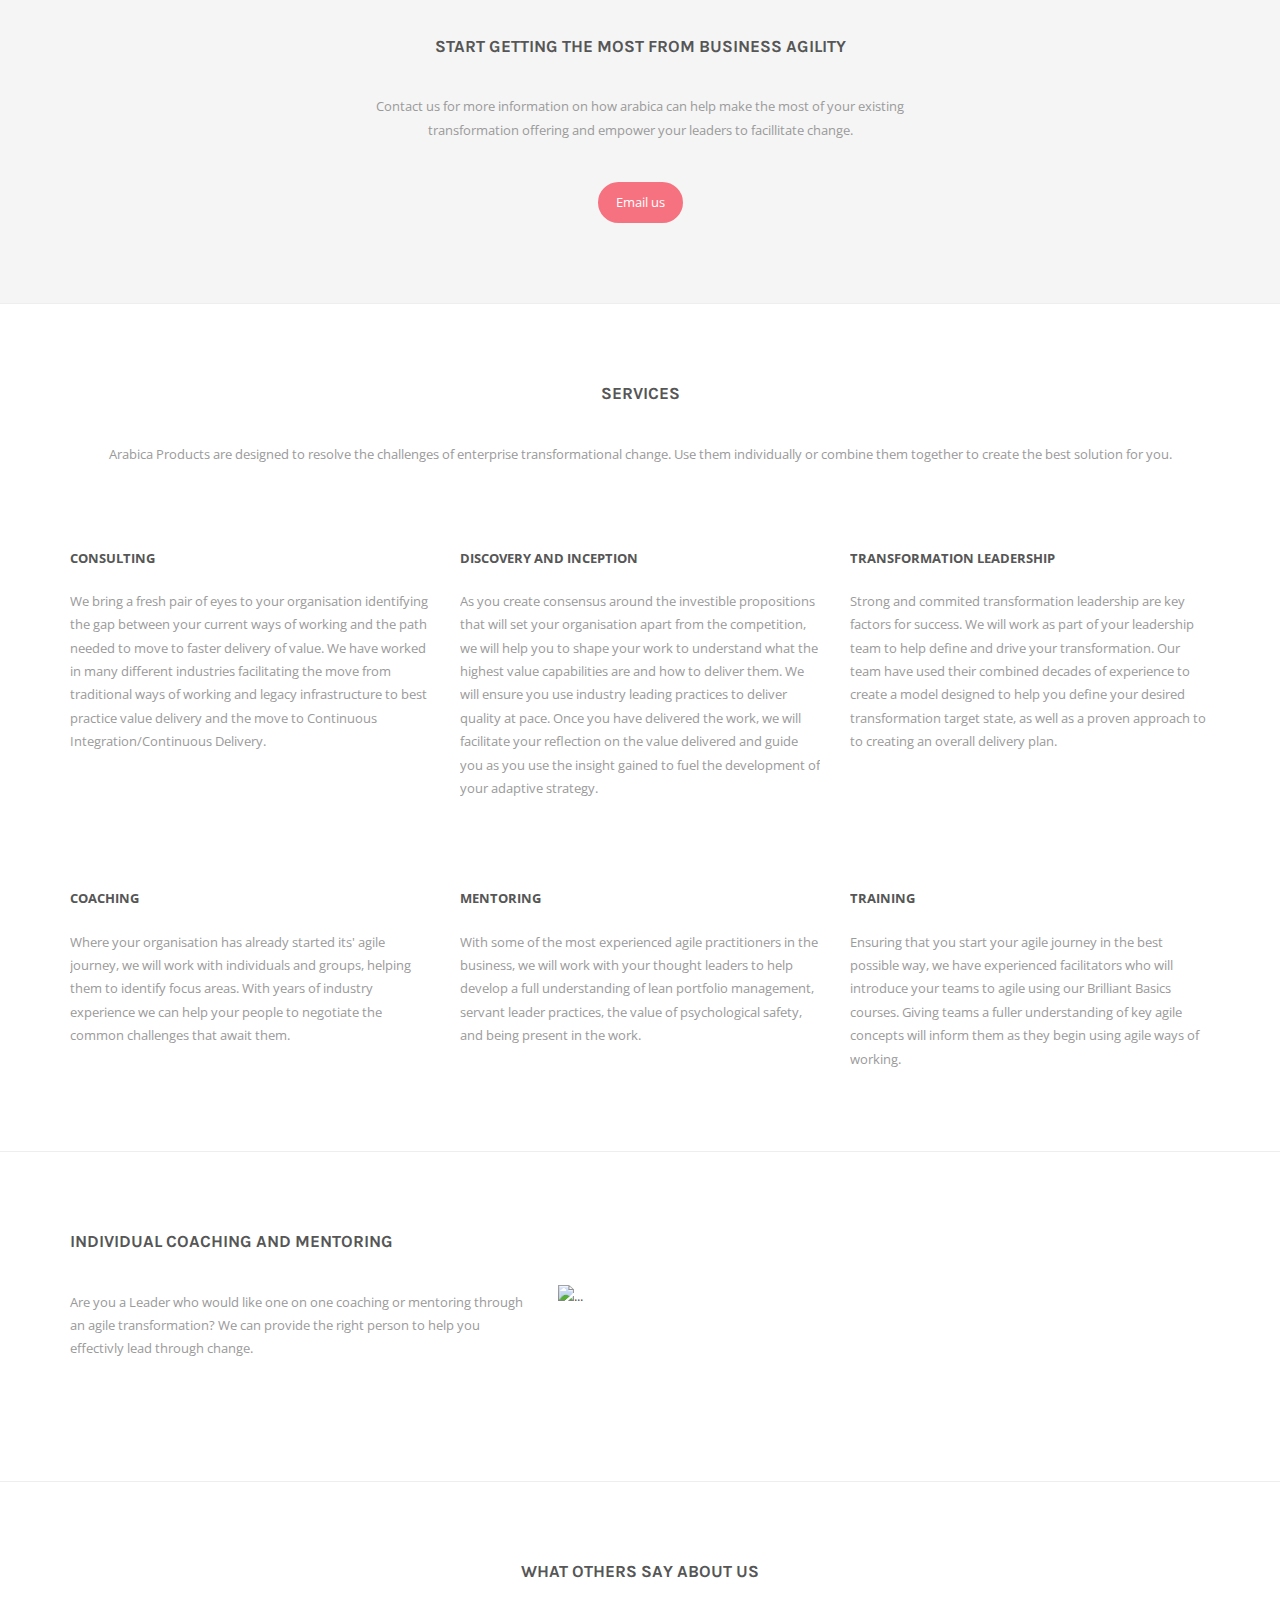
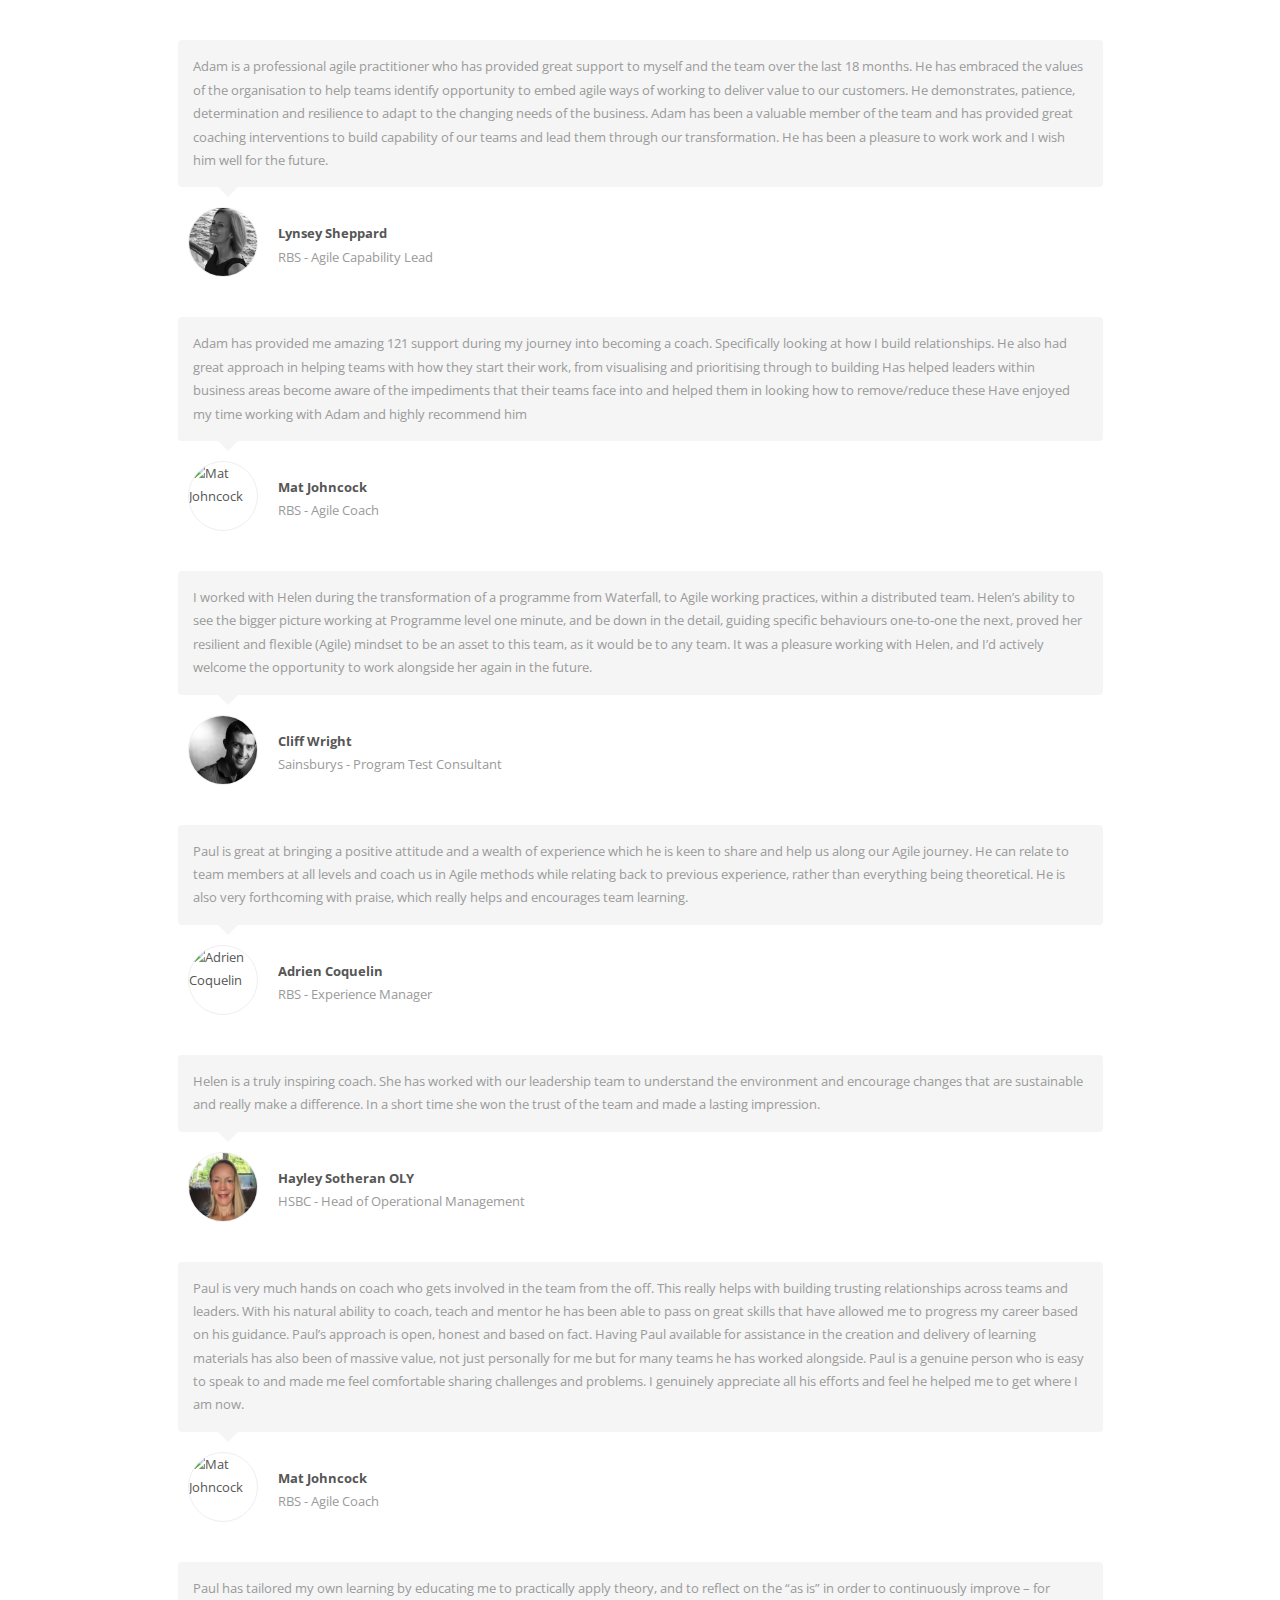
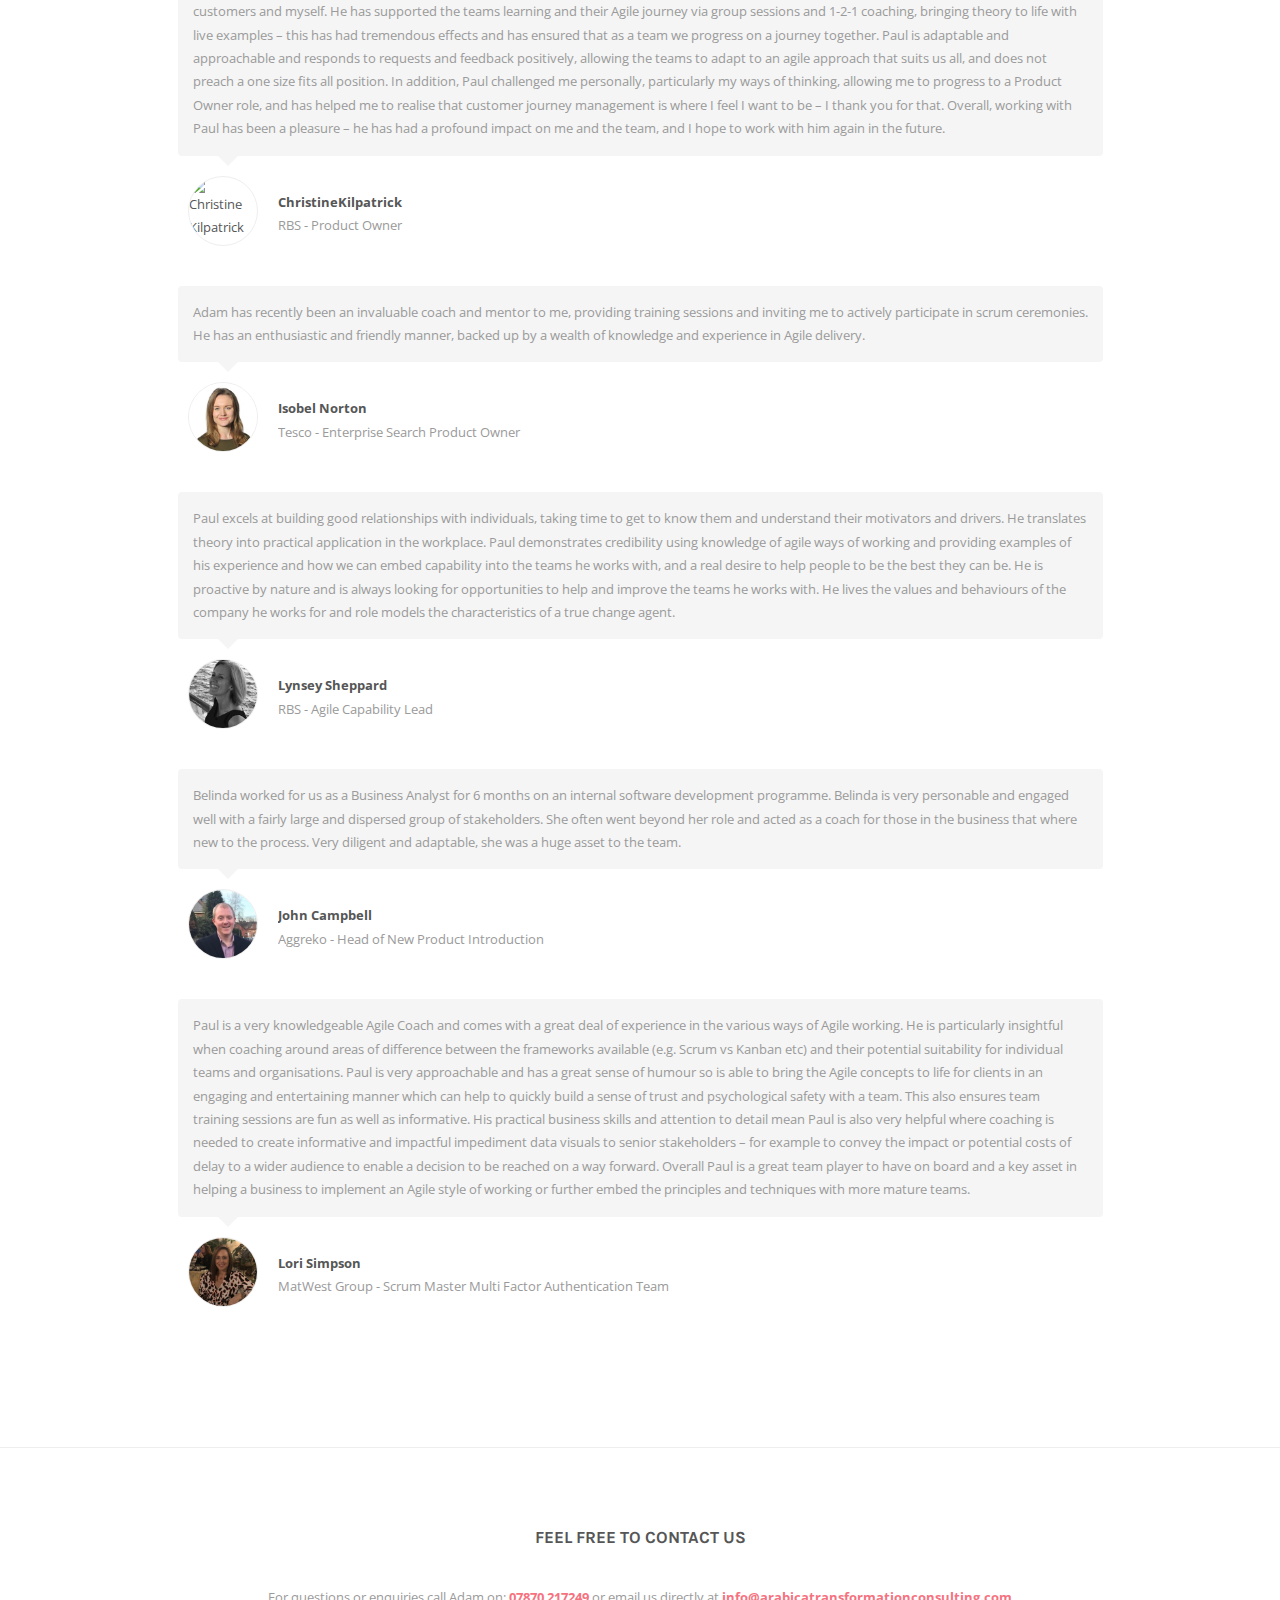
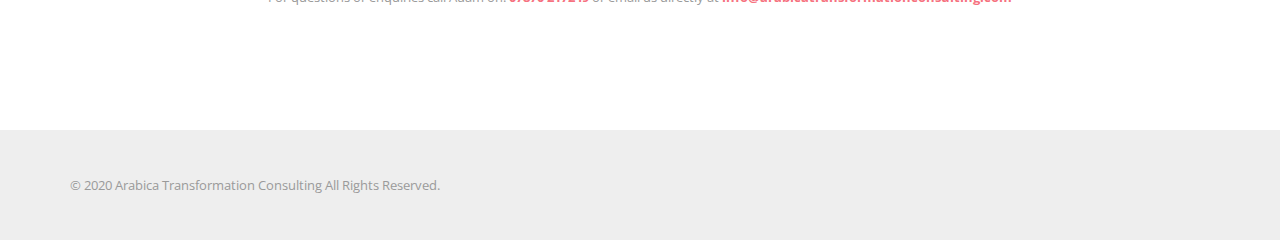
==== commit 460159a0: "Update index.html" ====
--- a/index.html
+++ b/index.html
@@ -5,7 +5,7 @@
   <meta charset="utf-8">
   <meta http-equiv="X-UA-Compatible" content="IE=edge">
   <meta name="viewport" content="width=device-width, initial-scale=1">
-  <meta name="Description" content="Agile transformation consultancy, in a transformation and losing direction? Thinking of working in a more agile way? Gain the benefits of outcome delviery at pace.">
+  <meta name="Description" content="Agile transformation consultancy, in a transformation and losing direction? Thinking of working in a more agile way? Gain the benefits of outcome delivery at pace.">
   <meta name="Keywords" content="Agile,agility,architecture,agile mindset,developer,development,Scrum,Transformation,backlog,CICD,cloud,infrastructure,VM,Virtual Machine,AWS,VMWare,Xen,Azure,deployment,devops,CICD,IAAS,PAAS">
 
   <!-- Global site tag (gtag.js) - Google Analytics -->
@@ -136,7 +136,7 @@
             <!-- Hero subheading -->
             <p class="heading__sub hero-heading__sub animated fadeInUp delay_1">
               We are a consortium of transformation professionals who specialise in supporting large scale organisations <br/>through their transformation journeys from boardroom to delivery.<br/>
-              Understand how to move your business into a more agile way of working and gain the benefits of outcome delviery at pace.<br/> 
+              Understand how to move your business into a more agile way of working and gain the benefits of outcome delivery at pace.<br/> 
               Take an holistic view of your business ecosystem and get new focus on your agile transformation. <br/>                        
               Unify Business and Technology. Build capability. Deliver value to your customers.<br/>
               <br/> Have questions right now? Get in touch with us <strong><a href="tel:07870217249" onclick="gtag('event', 'Header', {'event_category': 'Contact Request', 'event_label': 'Telephone Number', 'value': 1});">07870 217249</a></strong> or email us directly at <strong><a href="mailto:info@arabicatransformationconsulting.com" onclick="gtag('event', 'Header', {'event_category': 'Contact Request', 'event_label': 'Email', 'value': 1});">info@arabicatransformationconsulting.com</a></strong><br />
@@ -420,7 +420,7 @@
                           <!-- <a class="team-item-contact__link team-item-contact__link_facebook" href="#">
                             <i class="fa fa-facebook"></i>
                           </a> -->
-                          <a class="team-item-contact__link team-item-contact__link_linkedin" href="https://www.linkedin.com/in/adam-scoot-2b566012" onclick="gtag('event', 'LinkedIn View', {'event_category': 'Meet The Professionals', 'event_label': 'Adam LinkedIN', 'value': 1});">
+                          <a class="team-item-contact__link team-item-contact__link_linkedin" href="https://www.linkedin.com/in/adamscoot" onclick="gtag('event', 'LinkedIn View', {'event_category': 'Meet The Professionals', 'event_label': 'Adam LinkedIN', 'value': 1});">
                             <i class="fa fa-linkedin"></i>
                           </a>
                           <div class="clearfix"></div>
@@ -1119,6 +1119,25 @@
                   </div> <!-- / .review__item -->
                 </div>
 
+                <div class="item">
+                  <div class="review__item">
+                    <div class="review-item__quot">
+                      Paul is a very knowledgeable Agile Coach and comes with a great deal of experience in the various ways of Agile working. He is particularly insightful when coaching around areas of difference between the frameworks available (e.g. Scrum vs Kanban etc) and their potential suitability for individual teams and organisations.
+                      Paul is very approachable and has a great sense of humour so is able to bring the Agile concepts to life for clients in an engaging and entertaining manner which can help to quickly build a sense of trust and psychological safety with a team. This also ensures team training sessions are fun as well as informative. His practical business skills and attention to detail mean Paul is also very helpful where coaching is needed to create informative and impactful impediment data visuals to senior stakeholders – for example to convey the impact or potential costs of delay to a wider audience to enable a decision to be reached on a way forward.
+                      Overall Paul is a great team player to have on board and a key asset in helping a business to implement an Agile style of working or further embed the principles and techniques with more mature teams.
+                    </div>
+                    <div class="review-item__about">
+                      <div class="review-item-about__avatar">
+                        <img class="img-responsive" src="img/LoriSimpson.jpg" alt="Lori Simpson">
+                      </div>
+                      <div class="review-item-about__content">
+                        <div class="review-item-about__name">Lori Simpson</div>
+                        <div class="review-item-about__position">MatWest Group - Scrum Master Multi Factor Authentication Team</div>
+                      </div>
+                      <div class="clearfix"></div>
+                    </div>
+                  </div> <!-- / .review__item -->
+                </div>
 
               </div> <!-- / .review__carousel -->
 
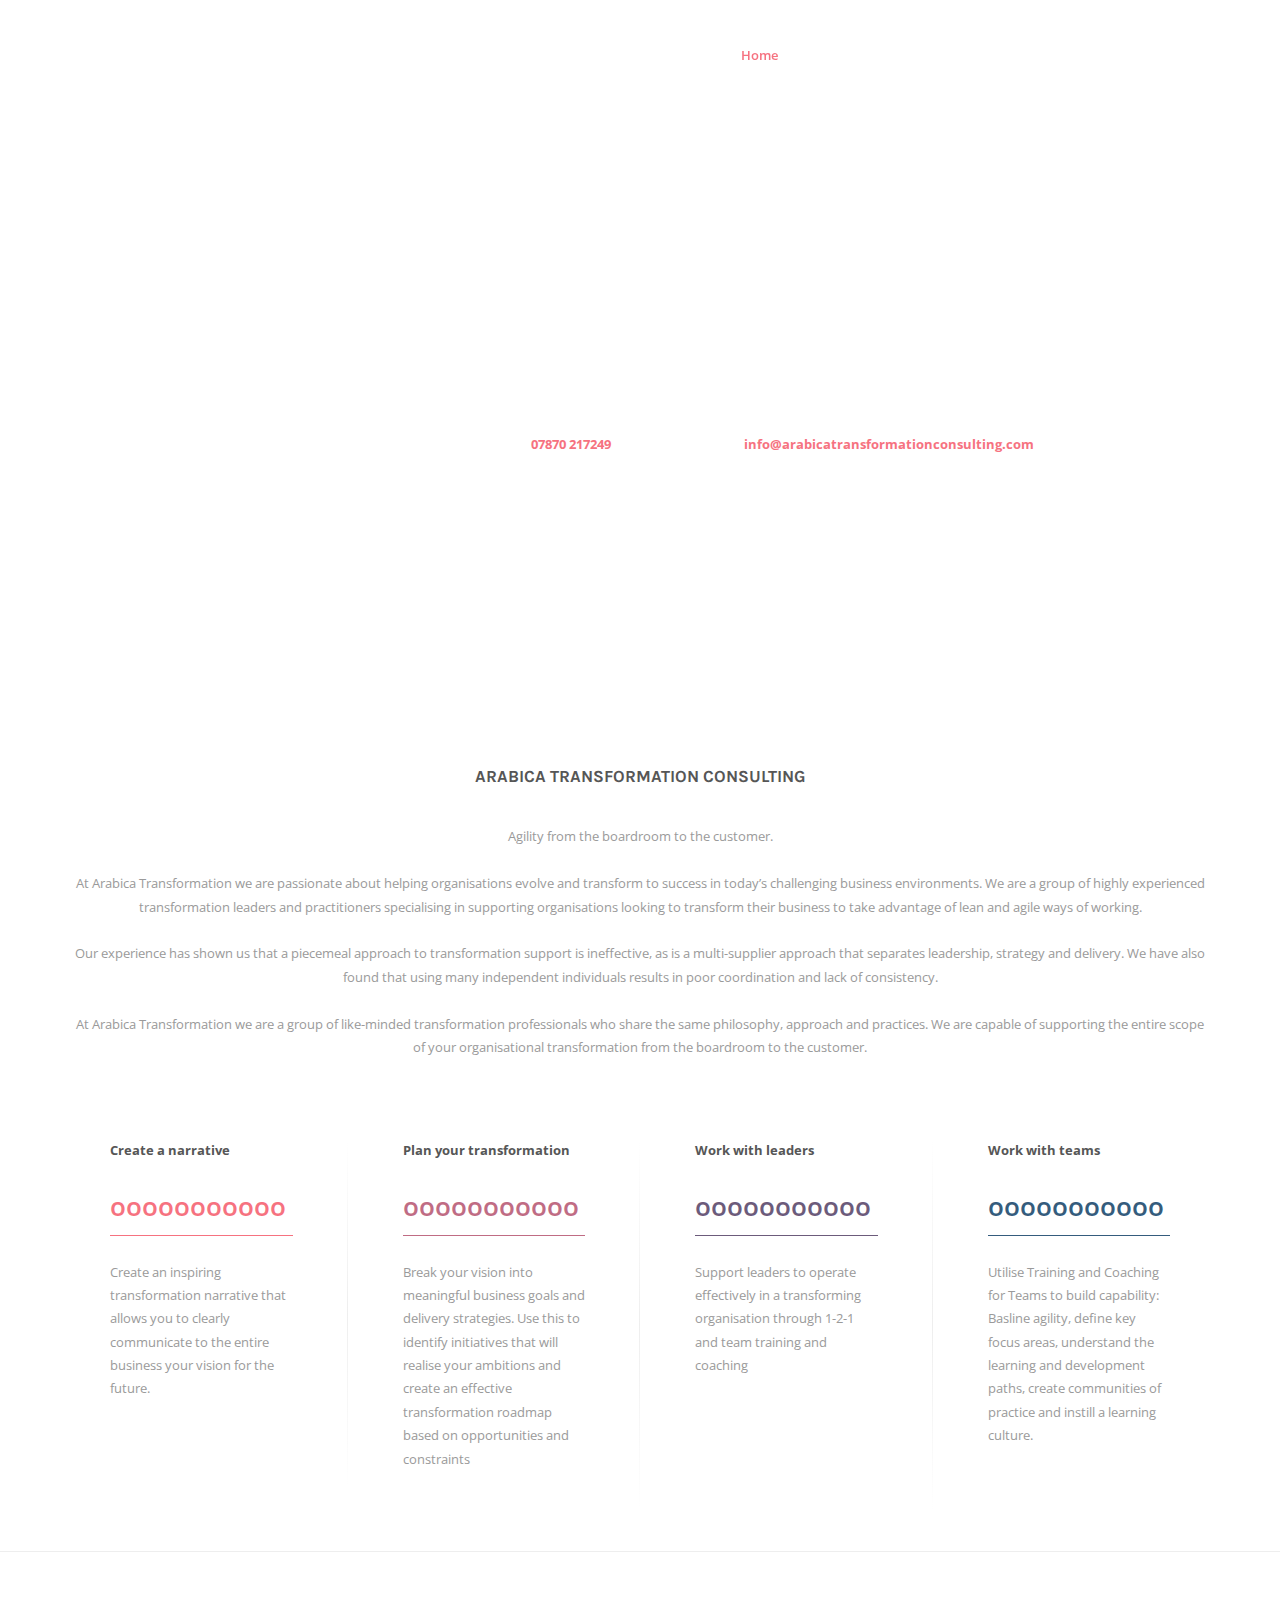
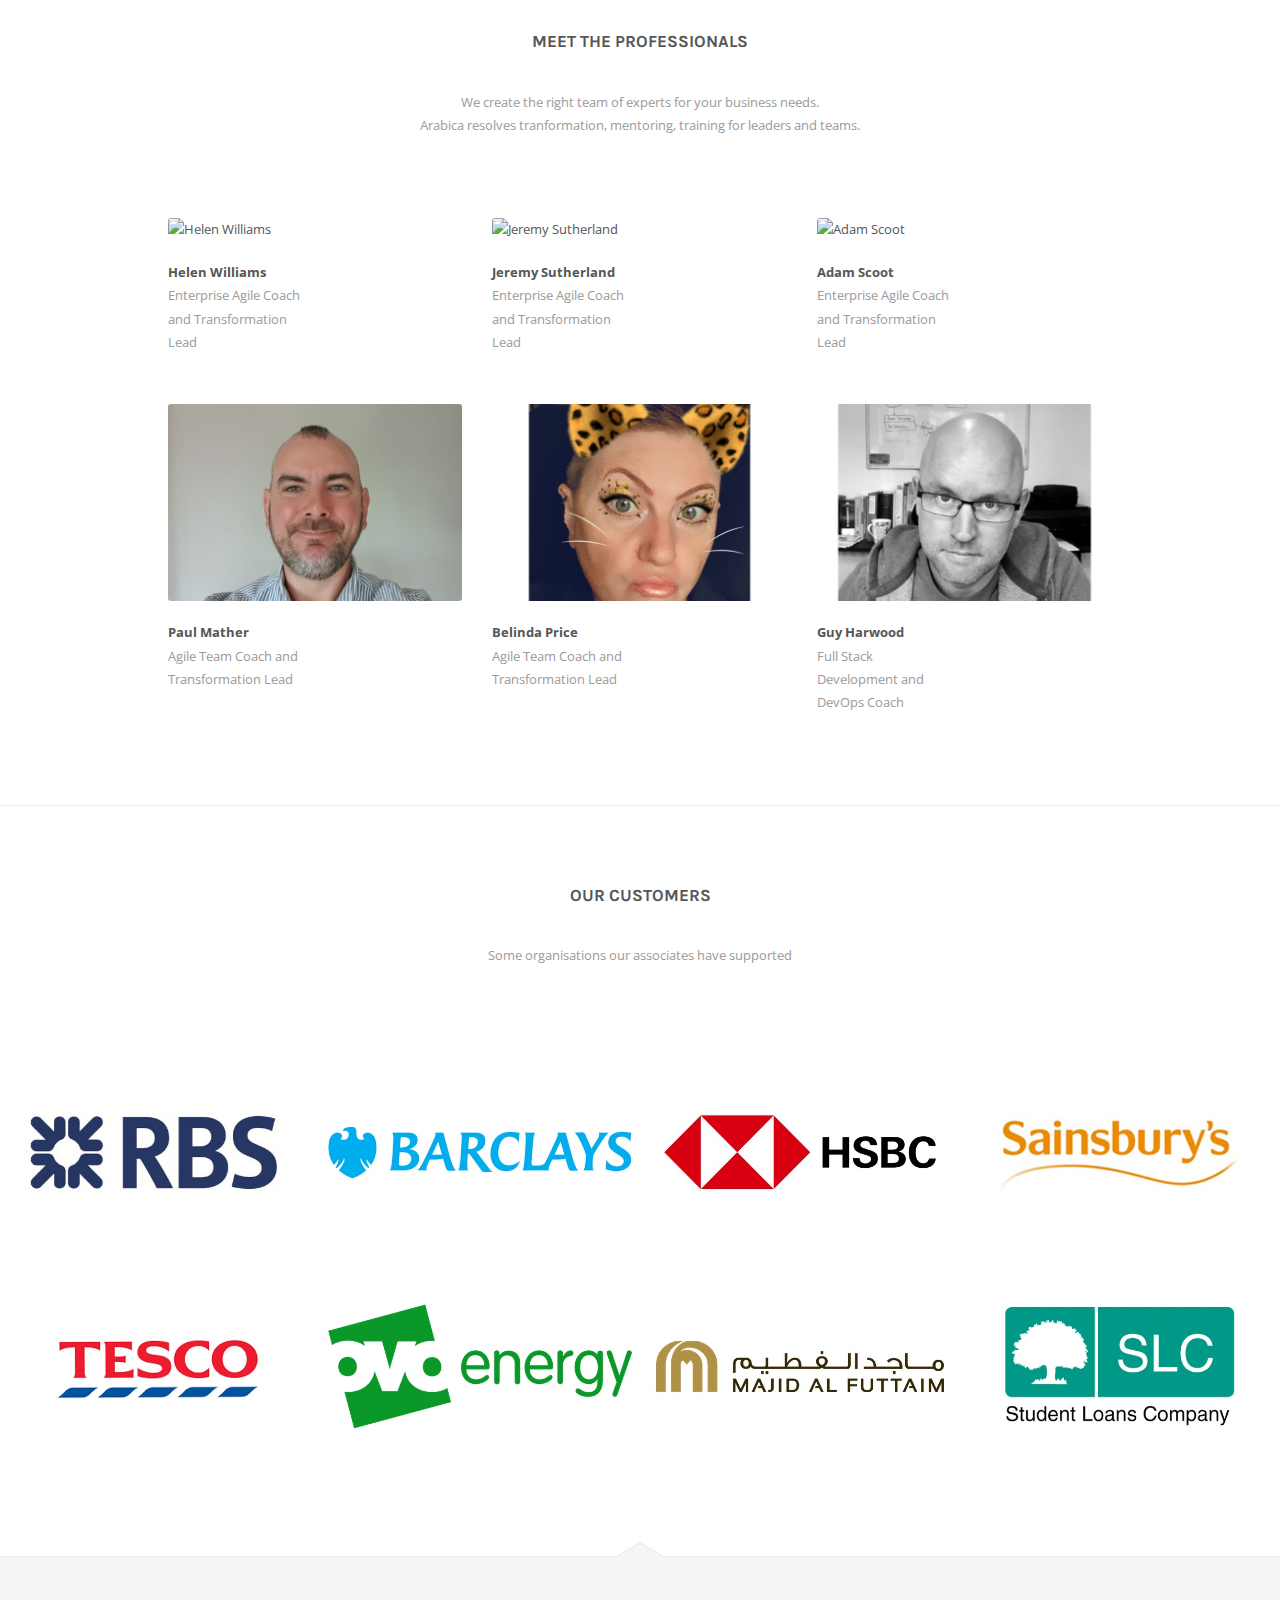
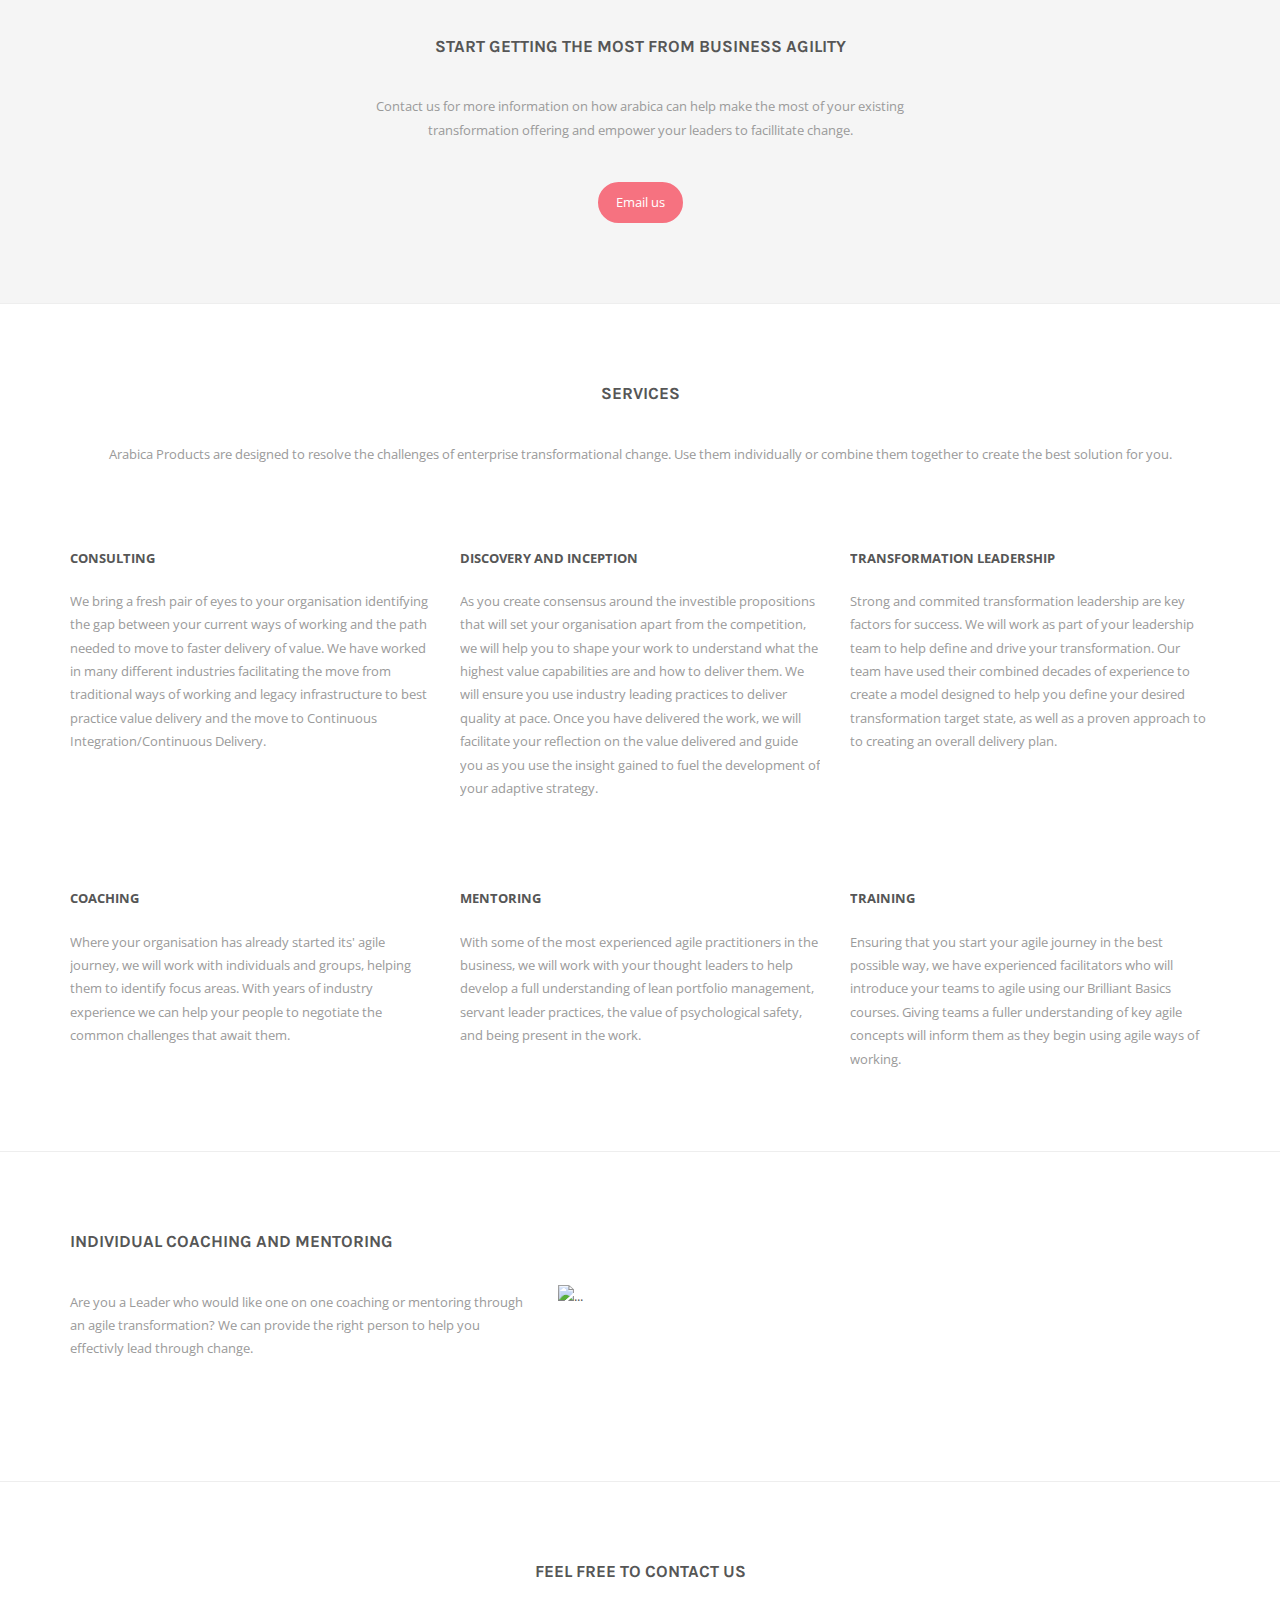
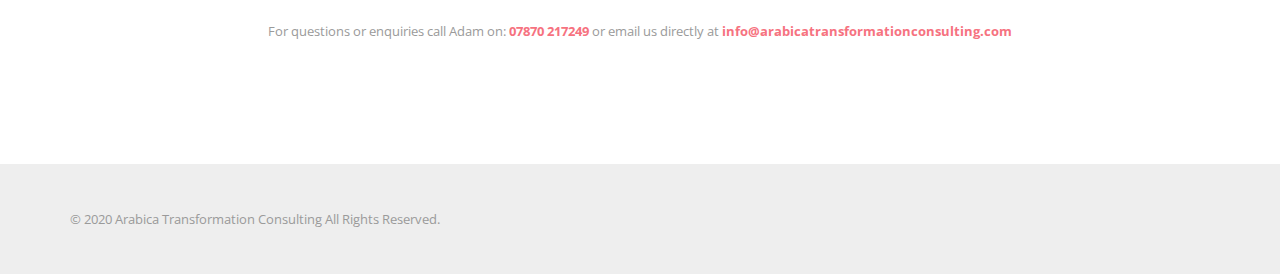
==== commit 21b4001a: "Removed testimonials to notes" ====
--- a/index.html
+++ b/index.html
@@ -924,227 +924,9 @@
     
       <!-- TESTIMONIALS
       ============================== -->
-      <div class="section" id="testimonials">
-        <div class="container">
-          <div class="row">
-            <div class="col-xs-12">
-              <div class="review__icon">
-                <span class="oi oi-double-quote-serif-left"></span>
-              </div>
-              <h4 class="heading">What others say about us</h4>
-            </div>
-          </div> <!-- / .row -->
-          <div class="row">
-            <div class="col-md-10 col-md-offset-1">
-
-              <!-- Wrapper for slides -->
-              <div id="review__carousel" class="owl-carousel owl-theme">
-
-                 <div class="item">
-                  <div class="review__item">
-                    <div class="review-item__quot">
-                      Adam is a professional agile practitioner who has provided great support to myself and the team over the last 18 months. He has embraced the values of the organisation to help teams identify opportunity to embed agile ways of working to deliver value to our customers. He demonstrates, patience, determination and resilience to adapt to the changing needs of the business. Adam has been a valuable member of the team and has provided great coaching interventions to build capability of our teams and lead them through our transformation. He has been a pleasure to work work and I wish him well for the future.
-                    </div>
-                    <div class="review-item__about">
-                      <div class="review-item-about__avatar">
-                        <img class="img-responsive" src="img/LynseySheppard.jpg" alt="Lynsey Sheppard">
-                      </div>
-                      <div class="review-item-about__content">
-                        <div class="review-item-about__name">Lynsey Sheppard</div>
-                        <div class="review-item-about__position">RBS - Agile Capability Lead</div>
-                      </div>
-                      <div class="clearfix"></div>
-                    </div>
-                  </div> <!-- / .review__item -->
-                </div>
-                
-                <div class="item">
-                  <div class="review__item">
-                    <div class="review-item__quot">
-                      Adam has provided me amazing 121 support during my journey into becoming a coach. Specifically looking at how I build relationships.  He also had great approach in helping teams with how they start their work, from visualising and prioritising through to building  Has helped leaders within business areas become aware of the impediments that their teams face into and helped them in looking how to remove/reduce these  Have enjoyed my time working with Adam and highly recommend him
-                    </div>
-                    <div class="review-item__about">
-                      <div class="review-item-about__avatar">
-                        <img class="img-responsive" src="img/MatJohncock.jpg" alt="Mat Johncock">
-                      </div>
-                      <div class="review-item-about__content">
-                        <div class="review-item-about__name">Mat Johncock</div>
-                        <div class="review-item-about__position">RBS - Agile Coach</div>
-                      </div>
-                      <div class="clearfix"></div>
-                    </div>
-                  </div> <!-- / .review__item -->
-                </div>
-                
-                <div class="item">
-                  <div class="review__item">
-                    <div class="review-item__quot">
-                      I worked with Helen during the transformation of a programme from Waterfall, to Agile working practices, within a distributed team. Helen’s ability to see the bigger picture working at Programme level one minute, and be down in the detail, guiding specific behaviours one-to-one the next, proved her resilient and flexible (Agile) mindset to be an asset to this team, as it would be to any team. It was a pleasure working with Helen, and I’d actively welcome the opportunity to work alongside her again in the future.
-                    </div>
-                    <div class="review-item__about">
-                      <div class="review-item-about__avatar">
-                        <img class="img-responsive" src="img/CliffWright.jpg" alt="Cliff Wright">
-                      </div>
-                      <div class="review-item-about__content">
-                        <div class="review-item-about__name">Cliff Wright</div>
-                        <div class="review-item-about__position">Sainsburys - Program Test Consultant</div>
-                      </div>
-                      <div class="clearfix"></div>
-                    </div>
-                  </div> <!-- / .review__item -->
-                </div>
-                
-                <div class="item">
-                  <div class="review__item">
-                    <div class="review-item__quot">
-                      Paul is great at bringing a positive attitude and a wealth of experience which he is keen to share and help us along our Agile journey.  He can relate to team members at all levels and coach us in Agile methods while relating back to previous experience, rather than everything being theoretical.  He is also very forthcoming with praise, which really helps and encourages team learning.
-                    </div>
-                    <div class="review-item__about">
-                      <div class="review-item-about__avatar">
-                        <img class="img-responsive" src="img/AdrienCoquelin.jpg" alt="Adrien Coquelin">
-                      </div>
-                      <div class="review-item-about__content">
-                        <div class="review-item-about__name">Adrien Coquelin</div>
-                        <div class="review-item-about__position">RBS - Experience Manager</div>
-                      </div>
-                      <div class="clearfix"></div>
-                    </div>
-                  </div> <!-- / .review__item -->
-                </div>
-                
-                <div class="item">
-                  <div class="review__item">
-                    <div class="review-item__quot">
-                      Helen is a truly inspiring coach. She has worked with our leadership team to understand the environment and encourage changes that are sustainable and really make a difference. In a short time she won the trust of the team and made a lasting impression.
-                    </div>
-                    <div class="review-item__about">
-                      <div class="review-item-about__avatar">
-                        <img class="img-responsive" src="img/HayleySotheranOLY.jpg" alt="Hayley Sotheran OLY">
-                      </div>
-                      <div class="review-item-about__content">
-                        <div class="review-item-about__name">Hayley Sotheran OLY</div>
-                        <div class="review-item-about__position">HSBC - Head of Operational Management</div>
-                      </div>
-                      <div class="clearfix"></div>
-                    </div>
-                  </div> <!-- / .review__item -->
-                </div>
-
-                <div class="item">
-                  <div class="review__item">
-                    <div class="review-item__quot">
-                    Paul is very much hands on coach who gets involved in the team from the off. This really helps with building trusting relationships across teams and leaders. With his natural ability to coach, teach and mentor he has been able to pass on great skills that have allowed me to progress my career based on his guidance. Paul’s approach is open, honest and based on fact.  Having Paul available for assistance in the creation and delivery of learning materials has also been of massive value, not just personally for me but for many teams he has worked alongside. Paul is a genuine person who is easy to speak to and made me feel comfortable sharing challenges and problems. I genuinely appreciate all his efforts and feel he helped me to get where I am now.                    </div>
-                    <div class="review-item__about">
-                      <div class="review-item-about__avatar">
-                        <img class="img-responsive" src="img/MatJohncock.jpg" alt="Mat Johncock">
-                      </div>
-                      <div class="review-item-about__content">
-                        <div class="review-item-about__name">Mat Johncock</div>
-                        <div class="review-item-about__position">RBS - Agile Coach</div>
-                      </div>
-                      <div class="clearfix"></div>
-                    </div>
-                  </div> <!-- / .review__item -->
-                </div>
-                
-                <div class="item">
-                  <div class="review__item">
-                    <div class="review-item__quot">
-                      Paul has tailored my own learning by educating me to practically apply theory, and to reflect on the “as is” in order to continuously improve – for customers and myself.  He has supported the teams learning and their Agile journey via group sessions and 1-2-1 coaching, bringing theory to life with live examples – this has had tremendous effects and has ensured that as a team we progress on a journey together.
-                      Paul is adaptable and approachable and responds to requests and feedback positively, allowing the teams to adapt to an agile approach that suits us all, and does not preach a one size fits all position. In addition, Paul challenged me personally, particularly my ways of thinking, allowing me to progress to a Product Owner role, and has helped me to realise that customer journey management is where I feel I want to be – I thank you for that.  Overall, working with Paul has been a pleasure – he has had a profound impact on me and the team, and I hope to work with him again in the future.
-                    </div>
-                    <div class="review-item__about">
-                      <div class="review-item-about__avatar">
-                        <img class="img-responsive" src="img/ChristineKilpatrick.jpg" alt="Christine Kilpatrick">
-                      </div>
-                      <div class="review-item-about__content">
-                        <div class="review-item-about__name">ChristineKilpatrick</div>
-                        <div class="review-item-about__position">RBS - Product Owner</div>
-                      </div>
-                      <div class="clearfix"></div>
-                    </div>
-                  </div> <!-- / .review__item -->
-                </div>
-                
-                <div class="item">
-                  <div class="review__item">
-                    <div class="review-item__quot">
-                      Adam has recently been an invaluable coach and mentor to me, providing training sessions and inviting me to actively participate in scrum ceremonies. He has an enthusiastic and friendly manner, backed up by a wealth of knowledge and experience in Agile delivery.
-                    </div>
-                    <div class="review-item__about">
-                      <div class="review-item-about__avatar">
-                        <img class="img-responsive" src="img/IsobelNorton.jpg" alt="Isobel Norton">
-                      </div>
-                      <div class="review-item-about__content">
-                        <div class="review-item-about__name">Isobel Norton</div>
-                        <div class="review-item-about__position">Tesco - Enterprise Search Product Owner</div>
-                      </div>
-                      <div class="clearfix"></div>
-                    </div>
-                  </div> <!-- / .review__item -->
-                </div>
-
-                <div class="item">
-                  <div class="review__item">
-                    <div class="review-item__quot">
-                    Paul excels at building good relationships with individuals, taking time to get to know them and understand their motivators and drivers.  He translates theory into practical application in the workplace.  Paul demonstrates credibility using knowledge of agile ways of working and providing examples of his experience and how we can embed capability into the teams he works with, and a real desire to help people to be the best they can be.  He is proactive by nature and is always looking for opportunities to help and improve the teams he works with. He lives the values and behaviours of the company he works for and role models the characteristics of a true change agent.                    </div>
-                    <div class="review-item__about">
-                      <div class="review-item-about__avatar">
-                        <img class="img-responsive" src="img/LynseySheppard.jpg" alt="Lynsey Sheppard">
-                      </div>
-                      <div class="review-item-about__content">
-                        <div class="review-item-about__name">Lynsey Sheppard</div>
-                        <div class="review-item-about__position">RBS - Agile Capability Lead</div>
-                      </div>
-                      <div class="clearfix"></div>
-                    </div>
-                  </div> <!-- / .review__item -->
-                </div>
-                
-                <div class="item">
-                  <div class="review__item">
-                    <div class="review-item__quot">
-                      Belinda worked for us as a Business Analyst for 6 months on an internal software development programme. Belinda is very personable and engaged well with a fairly large and dispersed group of stakeholders. She often went beyond her role and acted as a coach for those in the business that where new to the process. Very diligent and adaptable, she was a huge asset to the team.
-                    </div>
-                    <div class="review-item__about">
-                      <div class="review-item-about__avatar">
-                        <img class="img-responsive" src="img/JohnCampbell.jpg" alt="John Campbell">
-                      </div>
-                      <div class="review-item-about__content">
-                        <div class="review-item-about__name">John Campbell</div>
-                        <div class="review-item-about__position">Aggreko - Head of New Product Introduction</div>
-                      </div>
-                      <div class="clearfix"></div>
-                    </div>
-                  </div> <!-- / .review__item -->
-                </div>
-
-                <div class="item">
-                  <div class="review__item">
-                    <div class="review-item__quot">
-                      Paul is a very knowledgeable Agile Coach and comes with a great deal of experience in the various ways of Agile working. He is particularly insightful when coaching around areas of difference between the frameworks available (e.g. Scrum vs Kanban etc) and their potential suitability for individual teams and organisations.
-                      Paul is very approachable and has a great sense of humour so is able to bring the Agile concepts to life for clients in an engaging and entertaining manner which can help to quickly build a sense of trust and psychological safety with a team. This also ensures team training sessions are fun as well as informative. His practical business skills and attention to detail mean Paul is also very helpful where coaching is needed to create informative and impactful impediment data visuals to senior stakeholders – for example to convey the impact or potential costs of delay to a wider audience to enable a decision to be reached on a way forward.
-                      Overall Paul is a great team player to have on board and a key asset in helping a business to implement an Agile style of working or further embed the principles and techniques with more mature teams.
-                    </div>
-                    <div class="review-item__about">
-                      <div class="review-item-about__avatar">
-                        <img class="img-responsive" src="img/LoriSimpson.jpg" alt="Lori Simpson">
-                      </div>
-                      <div class="review-item-about__content">
-                        <div class="review-item-about__name">Lori Simpson</div>
-                        <div class="review-item-about__position">MatWest Group - Scrum Master Multi Factor Authentication Team</div>
-                      </div>
-                      <div class="clearfix"></div>
-                    </div>
-                  </div> <!-- / .review__item -->
-                </div>
-
-              </div> <!-- / .review__carousel -->
-
-            </div>
-          </div> <!-- / .row -->
-        </div>
-      </div>
+
+<!-- Add back in testamonials code from notes -->     
+
 
     <!-- CONTACT US
       ============================== -->
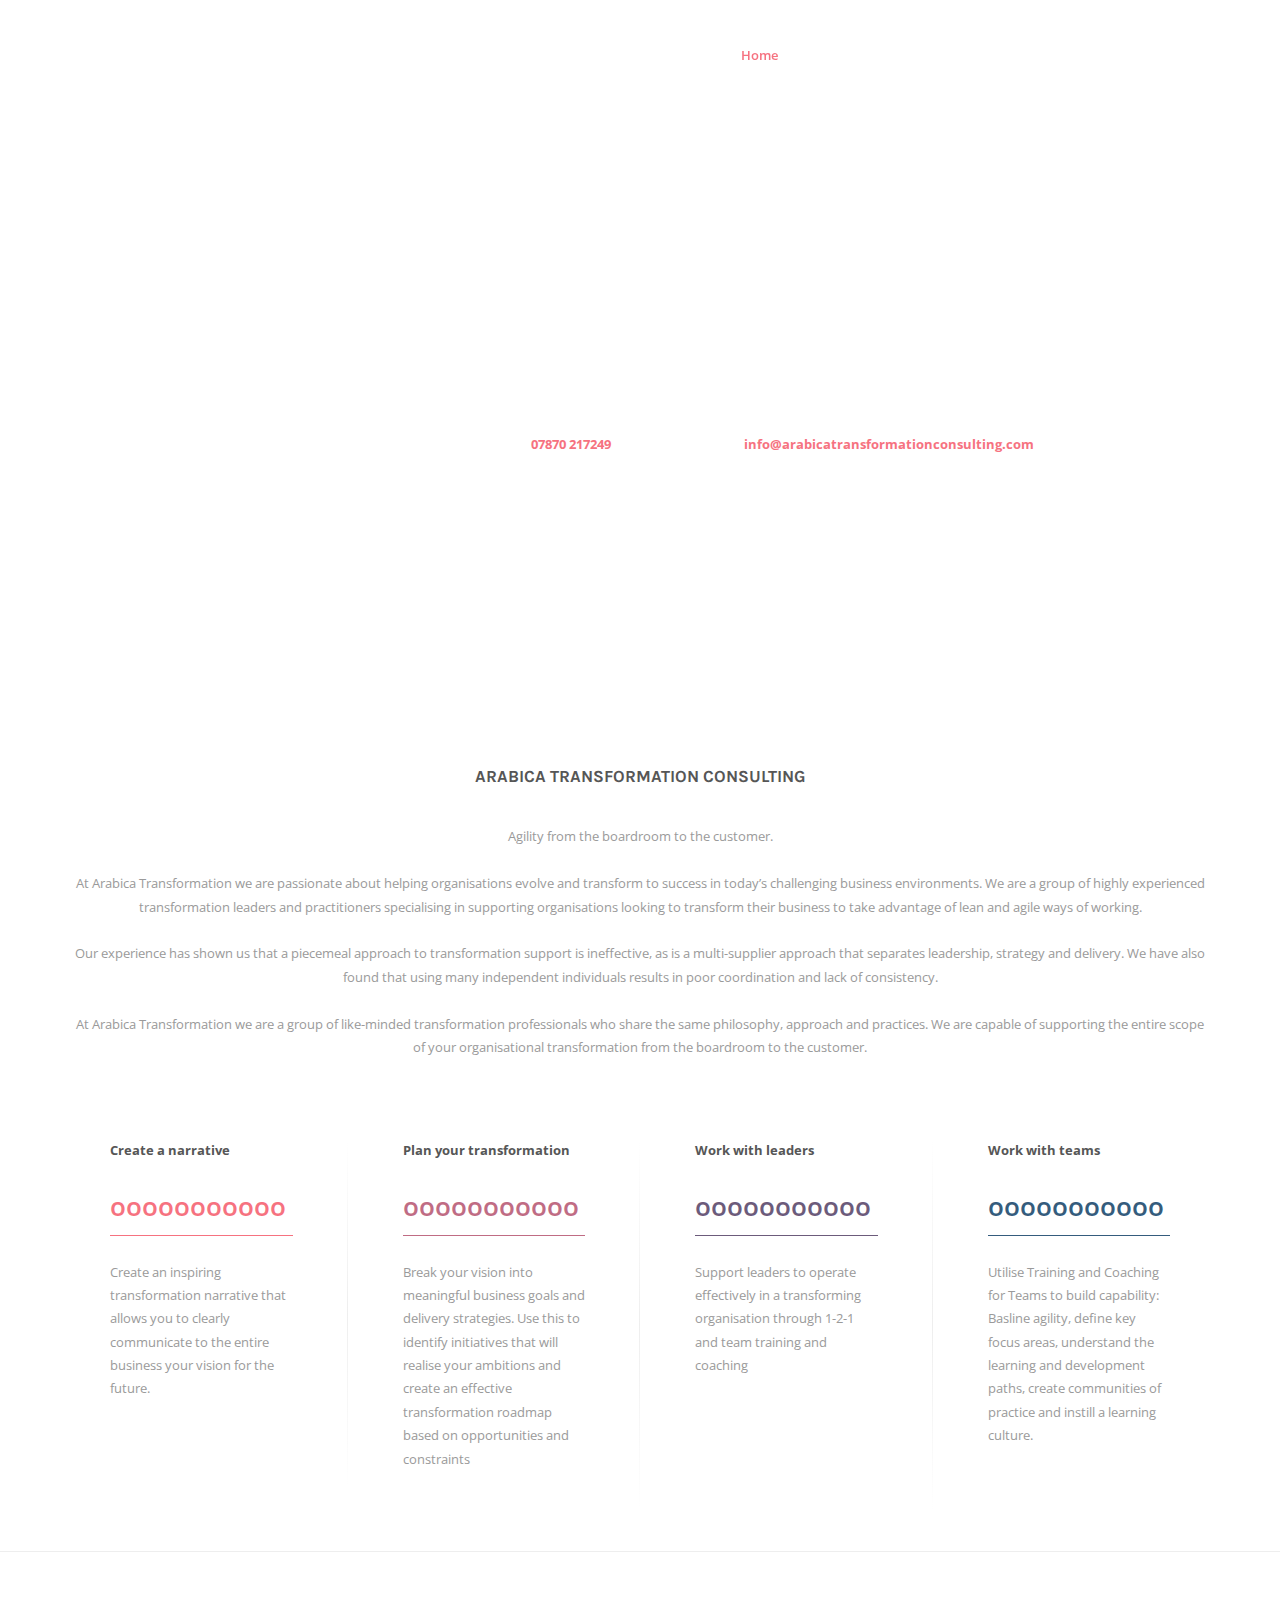
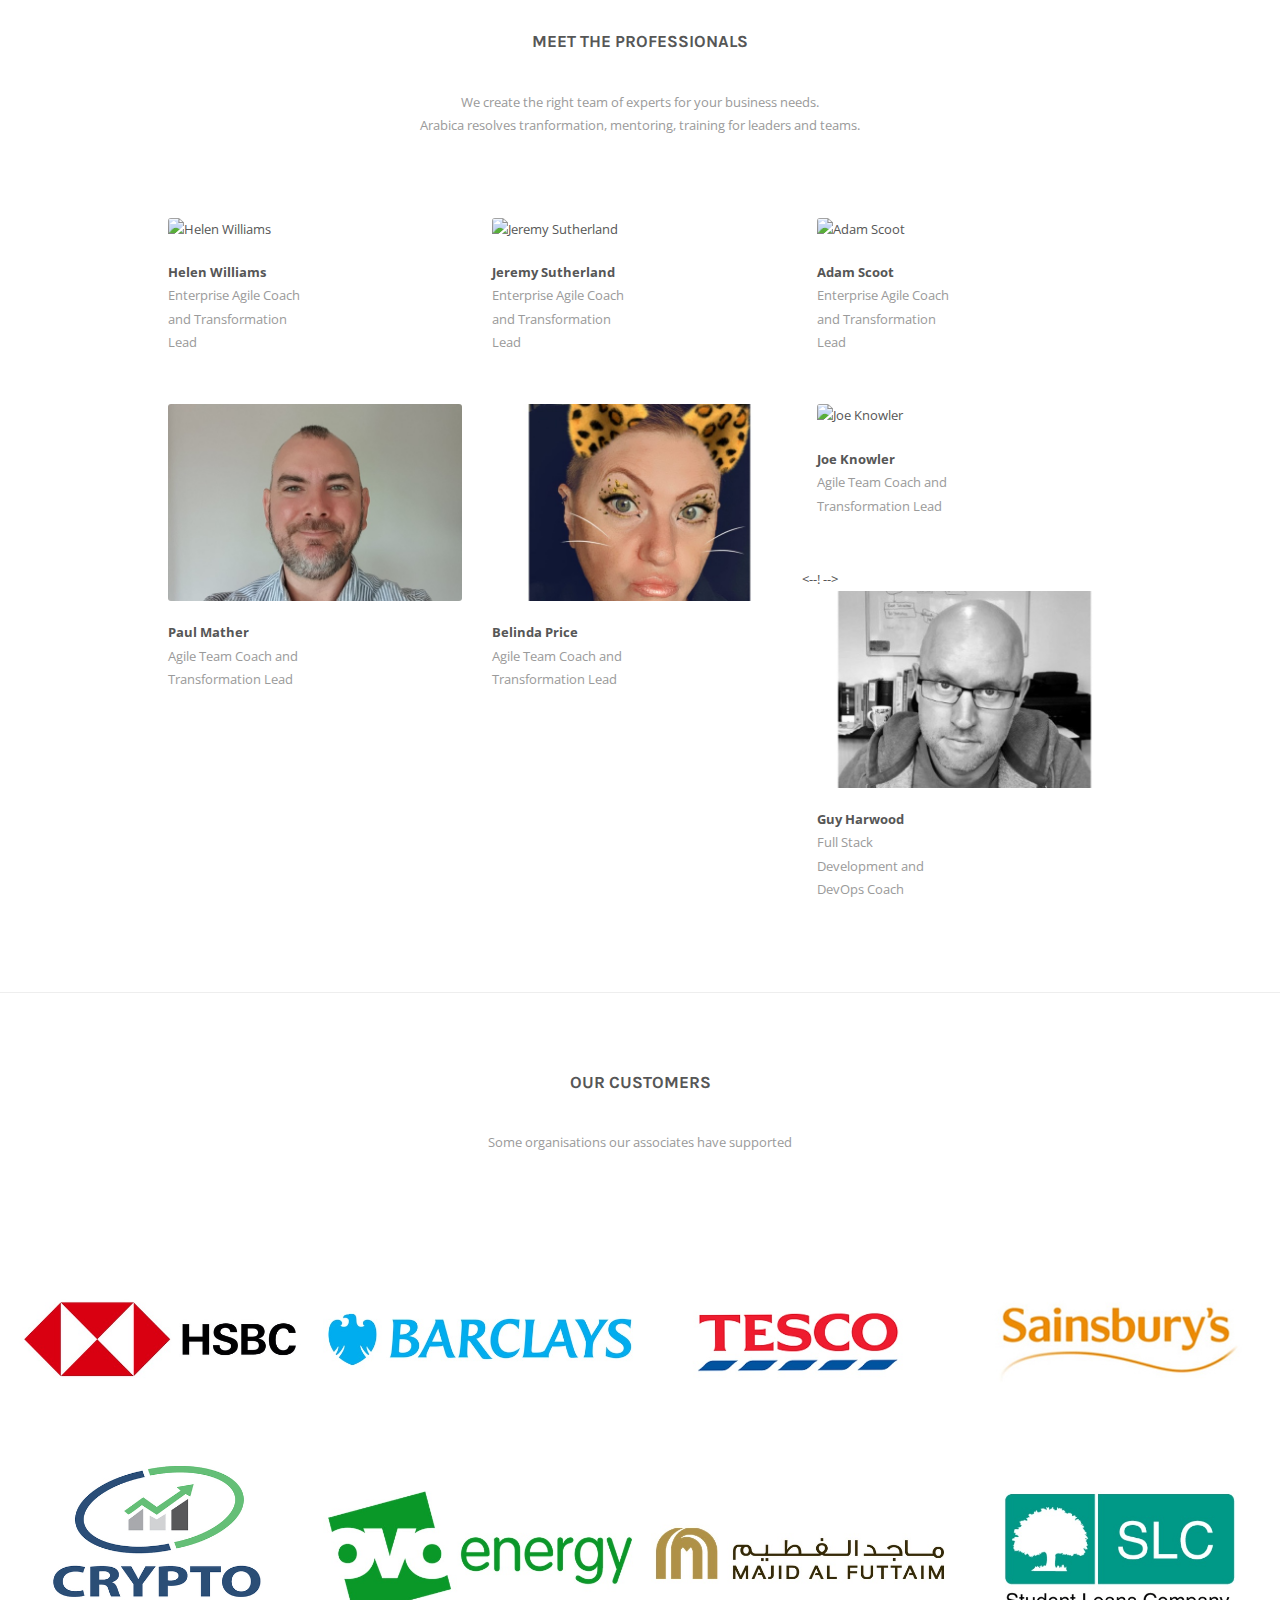
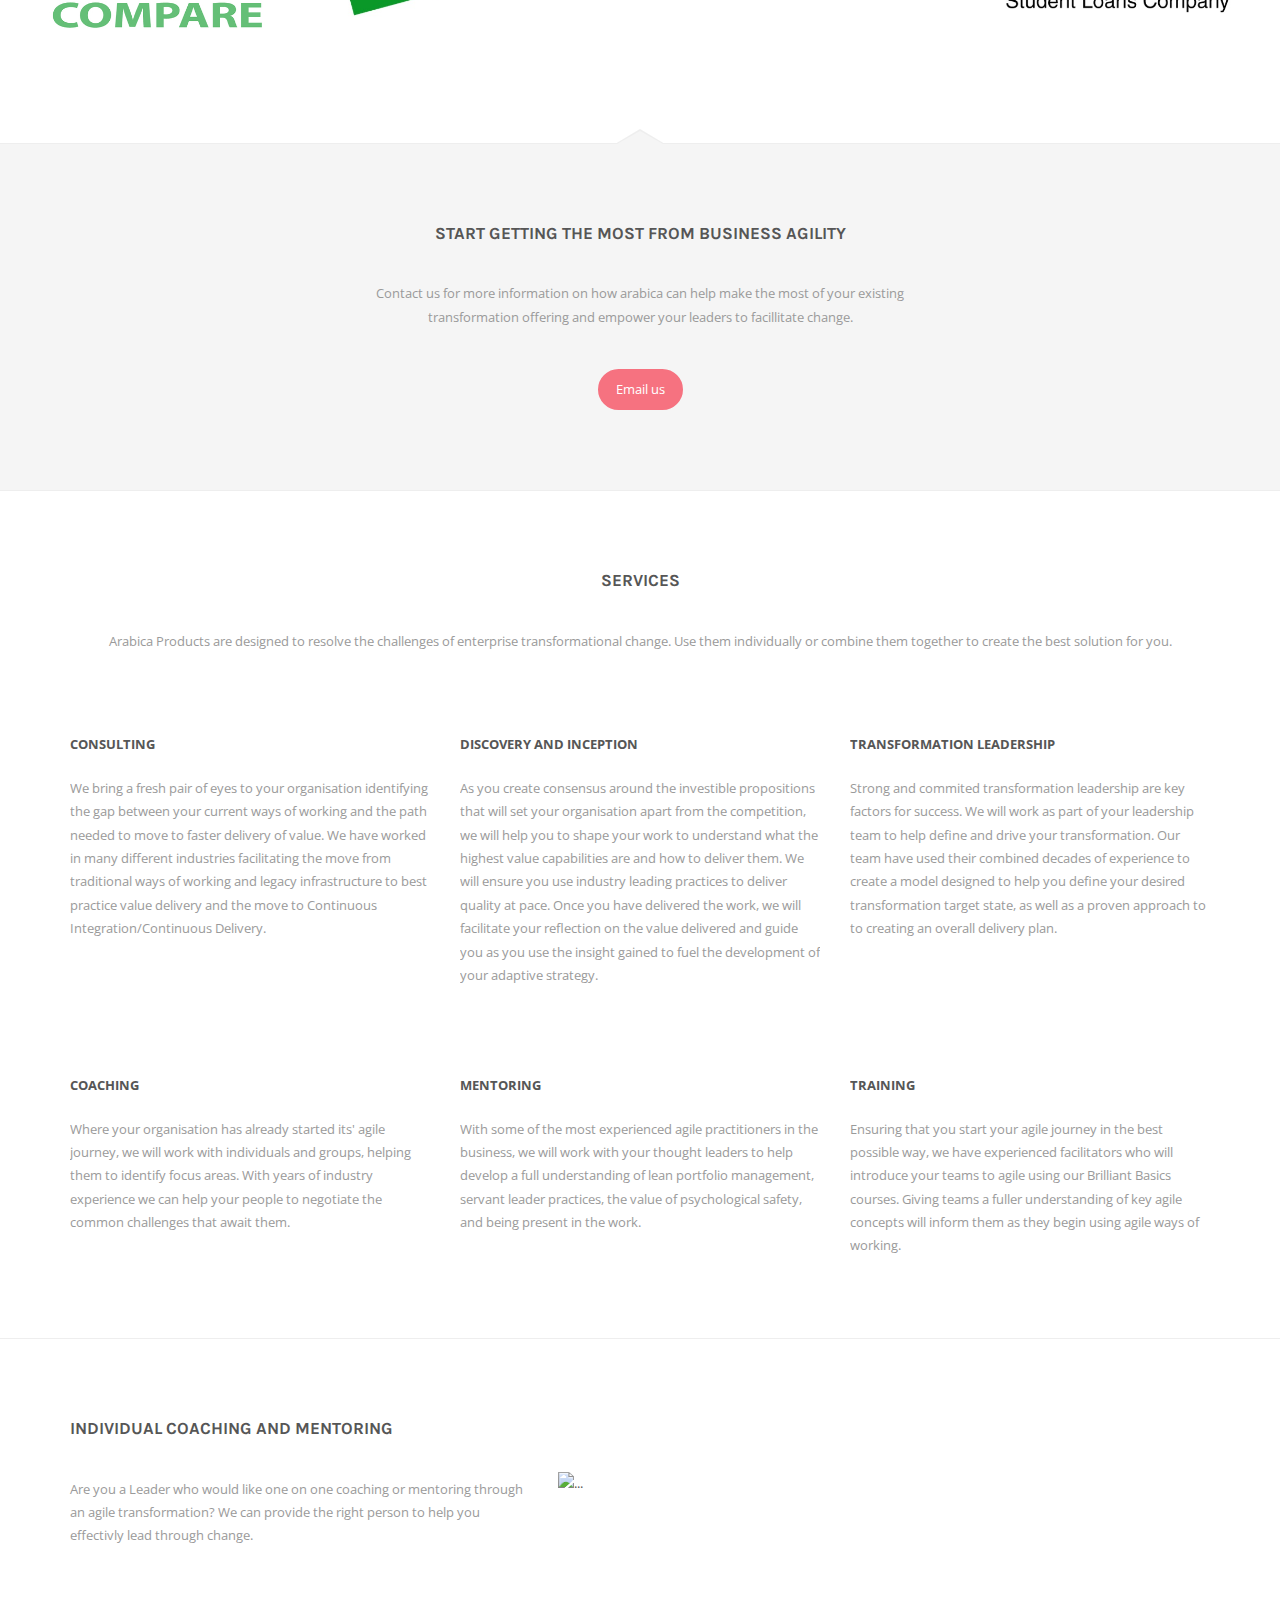
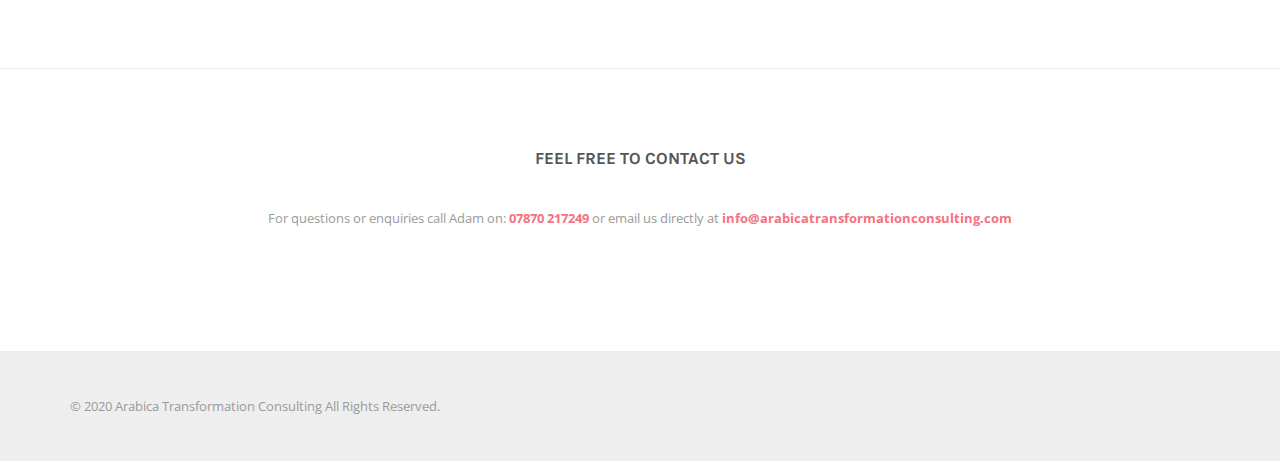
==== commit eb5fe143: "Added Joe to the professionals commented out Guy" ====
--- a/index.html
+++ b/index.html
@@ -503,12 +503,12 @@
                 <div class="col-xs-6 col-sm-4">
                   <div class="team__item">
                     <div class="team-item__img">
-                      <img src="img/Guy.jpg" class="img-responsive" alt="Guy Harwood">
+                      <img src="img/Joe.jpg" class="img-responsive" alt="Joe Knowler">
                     </div>
                     <div class="row">
                       <div class="col-md-6">
-                        <div class="team-item__name">Guy Harwood</div>
-                        <div class="team-item__position">Full Stack Development and DevOps Coach</div>
+                        <div class="team-item__name">Joe Knowler</div>
+                        <div class="team-item__position">Agile Team Coach and Transformation Lead</div>
                       </div>
                       <div class="col-md-6">
                         <div class="team-item__contact">
@@ -528,7 +528,34 @@
                   </div> <!-- / .team__item --> 
                 </div>
                 
-                 
+              <--! <div class="col-xs-6 col-sm-4">
+                  <div class="team__item">
+                    <div class="team-item__img">
+                      <img src="img/Guy.jpg" class="img-responsive" alt="Guy Harwood">
+                    </div>
+                    <div class="row">
+                      <div class="col-md-6">
+                        <div class="team-item__name">Guy Harwood</div>
+                        <div class="team-item__position">Full Stack Development and DevOps Coach</div>
+                      </div>
+                      <div class="col-md-6">
+                        <div class="team-item__contact">
+                          <a class="team-item-contact__link" href="img/Guy_AracbicaProfilePage.pdf"download onclick="gtag('event', 'Profile Download', {'event_category': 'Meet The Professionals', 'event_label': 'Guy PDF', 'value': 1});">
+                             <i class="fa fa-file"></i>
+                          </a>
+                          <!-- <a class="team-item-contact__link team-item-contact__link_facebook" href="#">
+                            <i class="fa fa-facebook"></i>
+                          </a> -->
+                          <a class="team-item-contact__link team-item-contact__link_linkedin" href="https://www.linkedin.com/in/guyharwooduk" onclick="gtag('event', 'LinkedIn View', {'event_category': 'Meet The Professionals', 'event_label': 'Guy LinkedIN', 'value': 1});">
+                            <i class="fa fa-linkedin"></i>
+                          </a>
+                          <div class="clearfix"></div>
+                        </div>
+                      </div>
+                    </div> <!-- / .row -->
+                  </div> <!-- / .team__item --> 
+                </div> -->
+                
 
               </div> <!-- / .row -->
             </div>
@@ -557,15 +584,15 @@
           <div class="col-xs-6 col-sm-4 col-md-3">
             <div class="portfolio__item">
               <div class="portfolio-item__img">
-                <a href="img/rbs.jpg" data-lightbox="portfolio">
-                  <img src="img/rbs.jpg" class="img-responsive" alt="Royal Bank Of Scotland NatWest Group">
+                <a href="img/hsbc.jpg" data-lightbox="portfolio">
+                  <img src="img/hsbc.jpg" class="img-responsive" alt="HSBC">
                   <div class="portfolio-item__mask">
                     <div class="portfolio-item-mask__content">
                       <div class="portfolio-item-mask__title">
-                        Royal Bank Of Scotland Natwest Group
+                        HSBC
                       </div>
                       <div class="portfolio-item-mask__summary">
-                        Transformation Leadership. Capability Build. Leadership and Team Coaching.
+                        Organisational Design. Leadershipand Team Coaching. Capability Build.
                       </div>
                     </div> <!-- / .portfolio-item-mask__content -->
                   </div> <!-- / .portfolio-item__mask -->
@@ -599,15 +626,15 @@
           <div class="col-xs-6 col-sm-4 col-md-3">
             <div class="portfolio__item">
               <div class="portfolio-item__img">
-                <a href="img/hsbc.jpg" data-lightbox="portfolio">
-                  <img src="img/hsbc.jpg" class="img-responsive" alt="HSBC">
+                <a href="img/tesco.jpg" data-lightbox="portfolio">
+                  <img src="img/tesco.jpg" class="img-responsive" alt="Tesco">
                   <div class="portfolio-item__mask">
                     <div class="portfolio-item-mask__content">
                       <div class="portfolio-item-mask__title">
-                        HSBC
+                        Tesco
                       </div>
                       <div class="portfolio-item-mask__summary">
-                        Organisational Design. Leadershipand Team Coaching. Capability Build.
+                        Transformation Leadership. Team Coaching. Capability Build.
                       </div>
                     </div> <!-- / .portfolio-item-mask__content -->
                   </div> <!-- / .portfolio-item__mask -->
@@ -639,15 +666,15 @@
           <div class="col-xs-6 col-sm-4 col-md-3">
             <div class="portfolio__item">
               <div class="portfolio-item__img">
-                <a href="img/tesco.jpg" data-lightbox="portfolio">
-                  <img src="img/tesco.jpg" class="img-responsive" alt="Tesco">
+                <a href="img/CryptoCompare.jpg" data-lightbox="portfolio">
+                  <img src="img/CryptoCompare.jpg" class="img-responsive" alt="CryptoCompare">
                   <div class="portfolio-item__mask">
                     <div class="portfolio-item-mask__content">
                       <div class="portfolio-item-mask__title">
-                        Tesco
+                        CryptoCompare
                       </div>
                       <div class="portfolio-item-mask__summary">
-                        Transformation Leadership. Team Coaching. Capability Build.
+                        Transformation Leadership. Leadership and Team Coaching.
                       </div>
                     </div> <!-- / .portfolio-item-mask__content -->
                   </div> <!-- / .portfolio-item__mask -->
@@ -925,7 +952,7 @@
       <!-- TESTIMONIALS
       ============================== -->
 
-<!-- Add back in testamonials code from notes -->     
+<!-- Add back in testamonials code from notes also see the testimonials file in github -->     
 
 
     <!-- CONTACT US
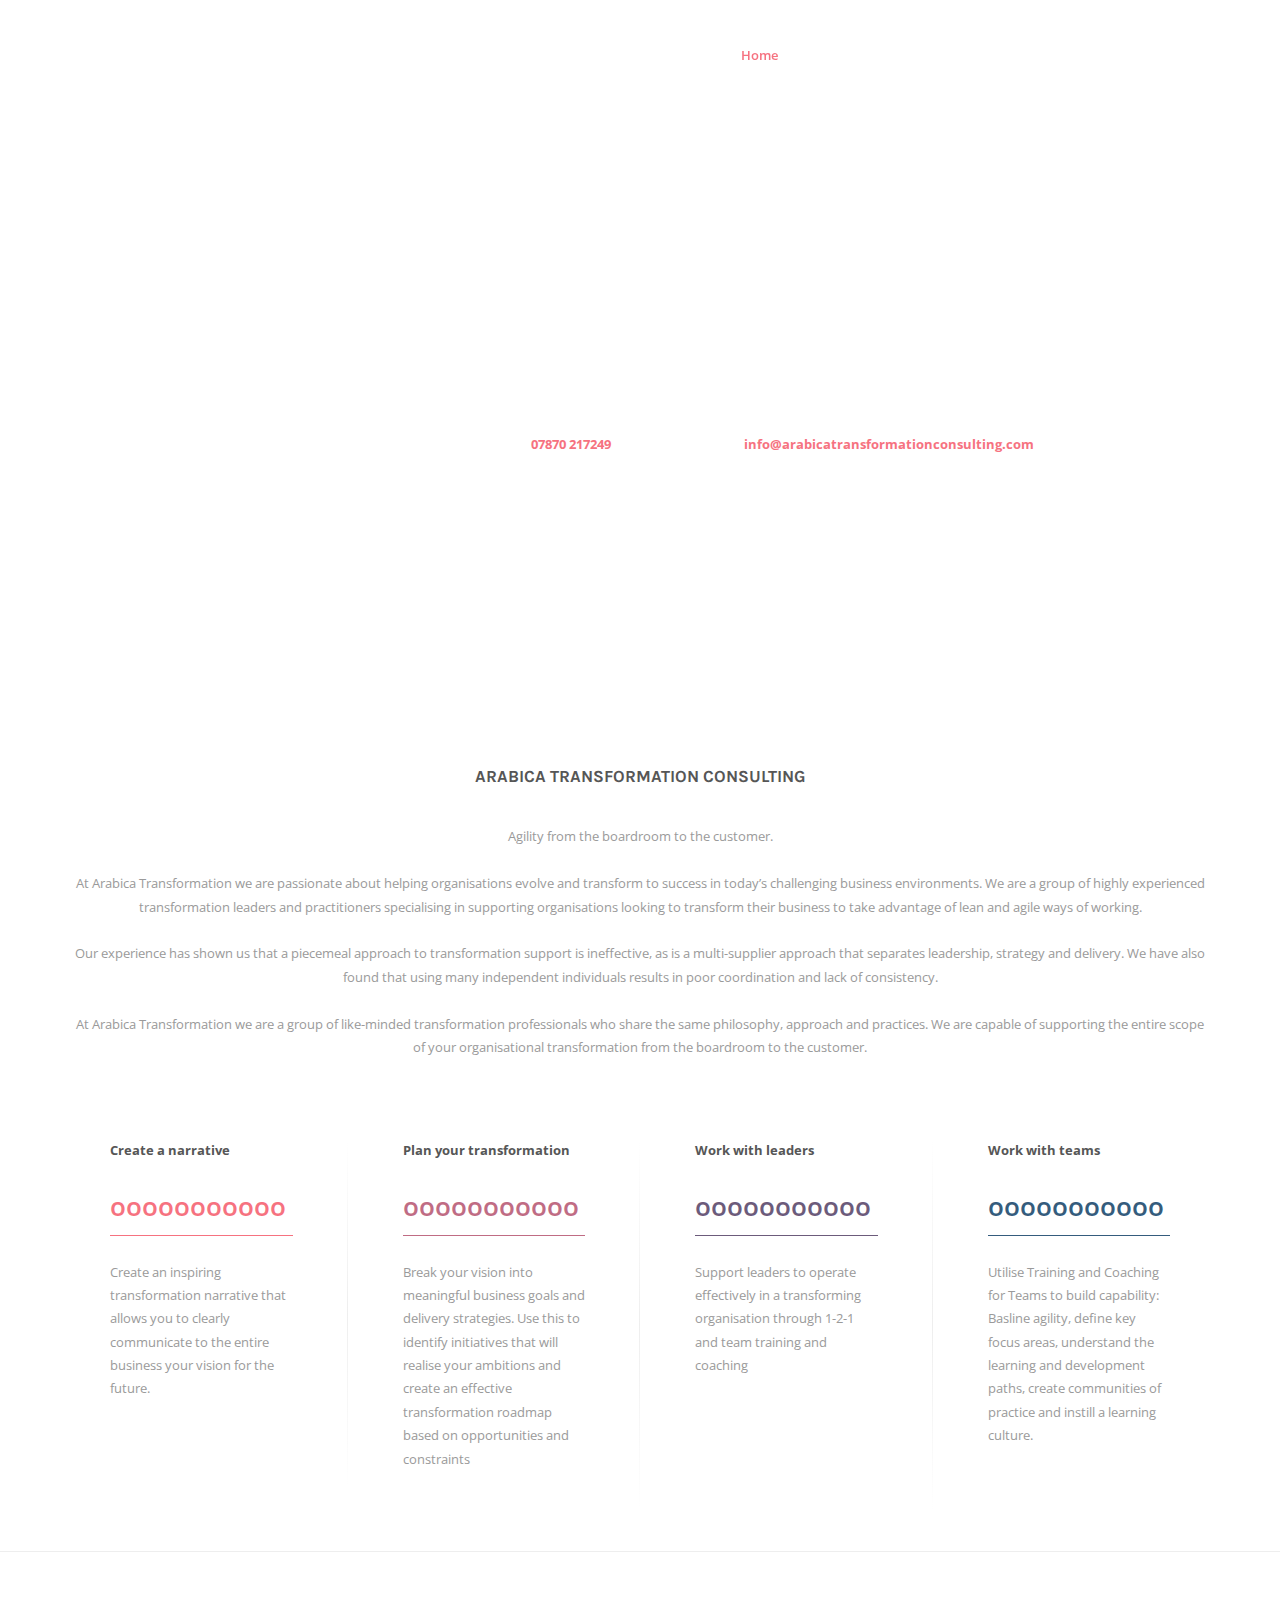
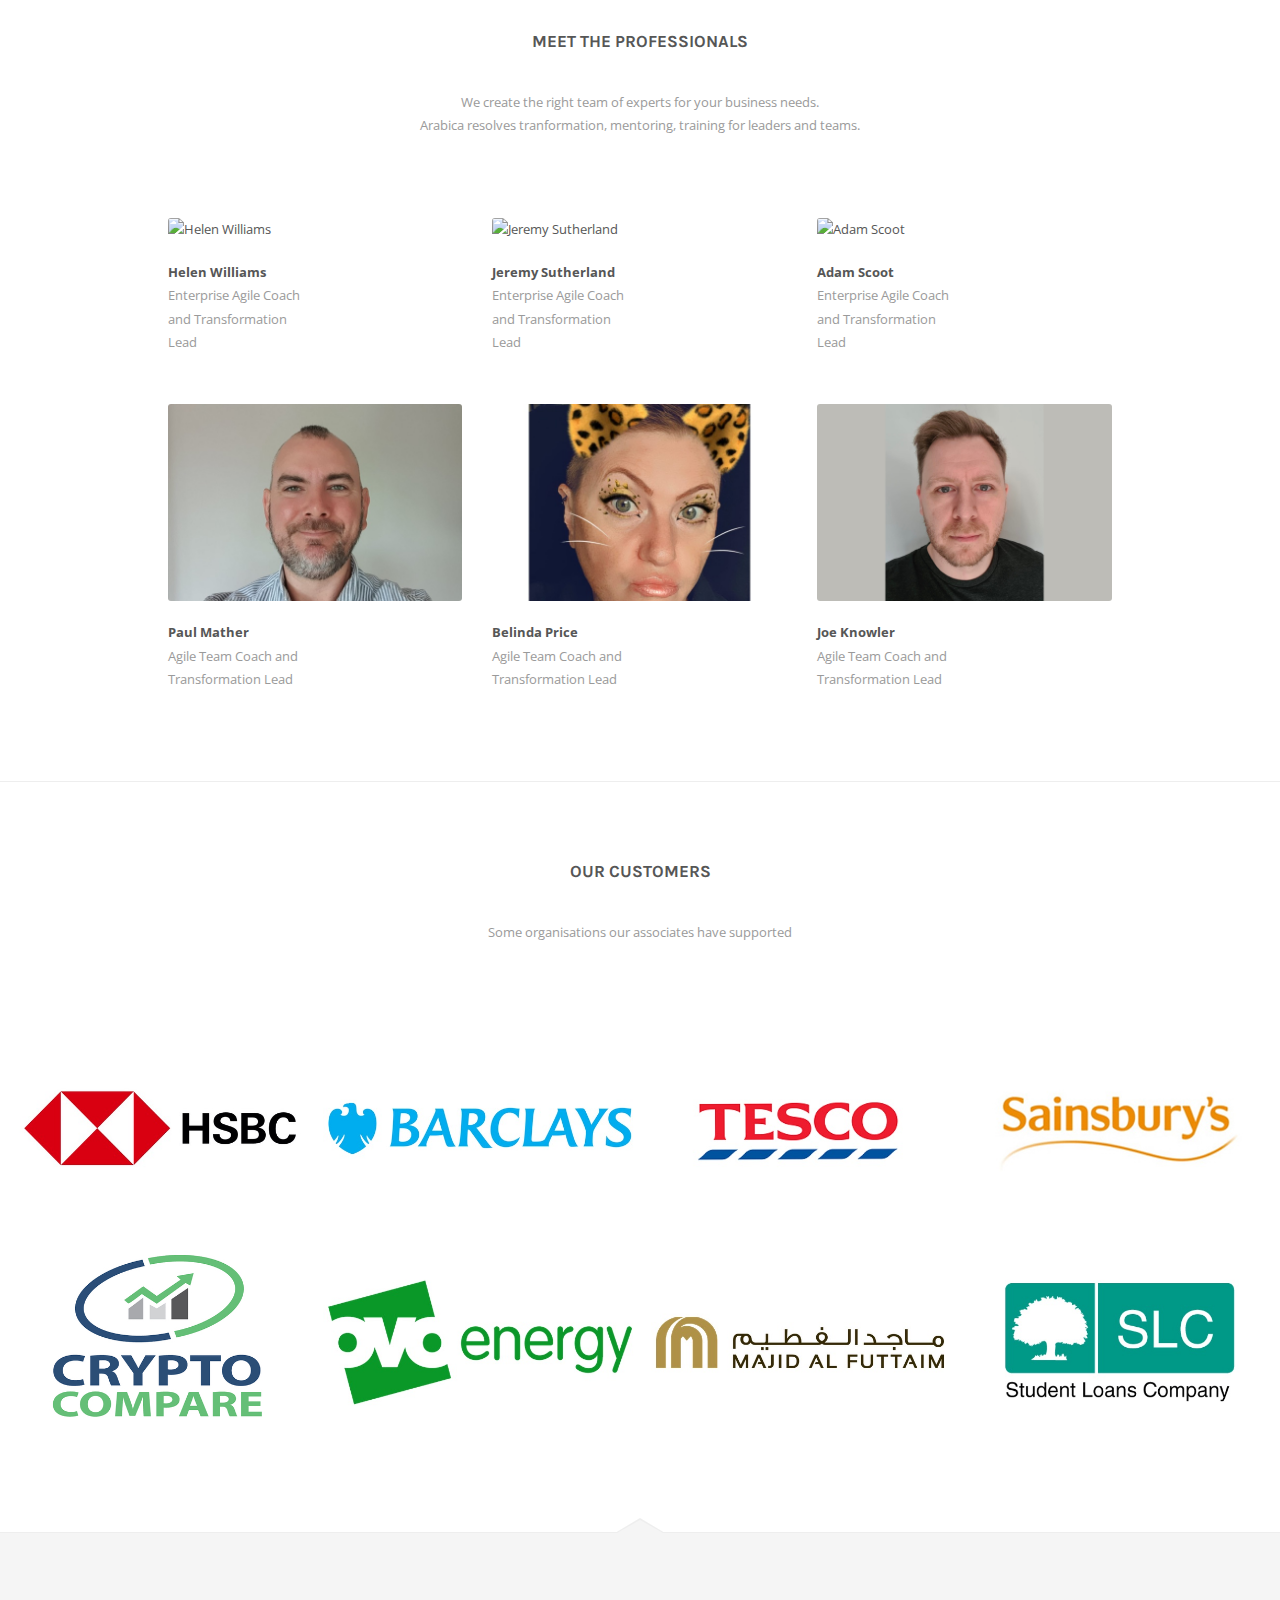
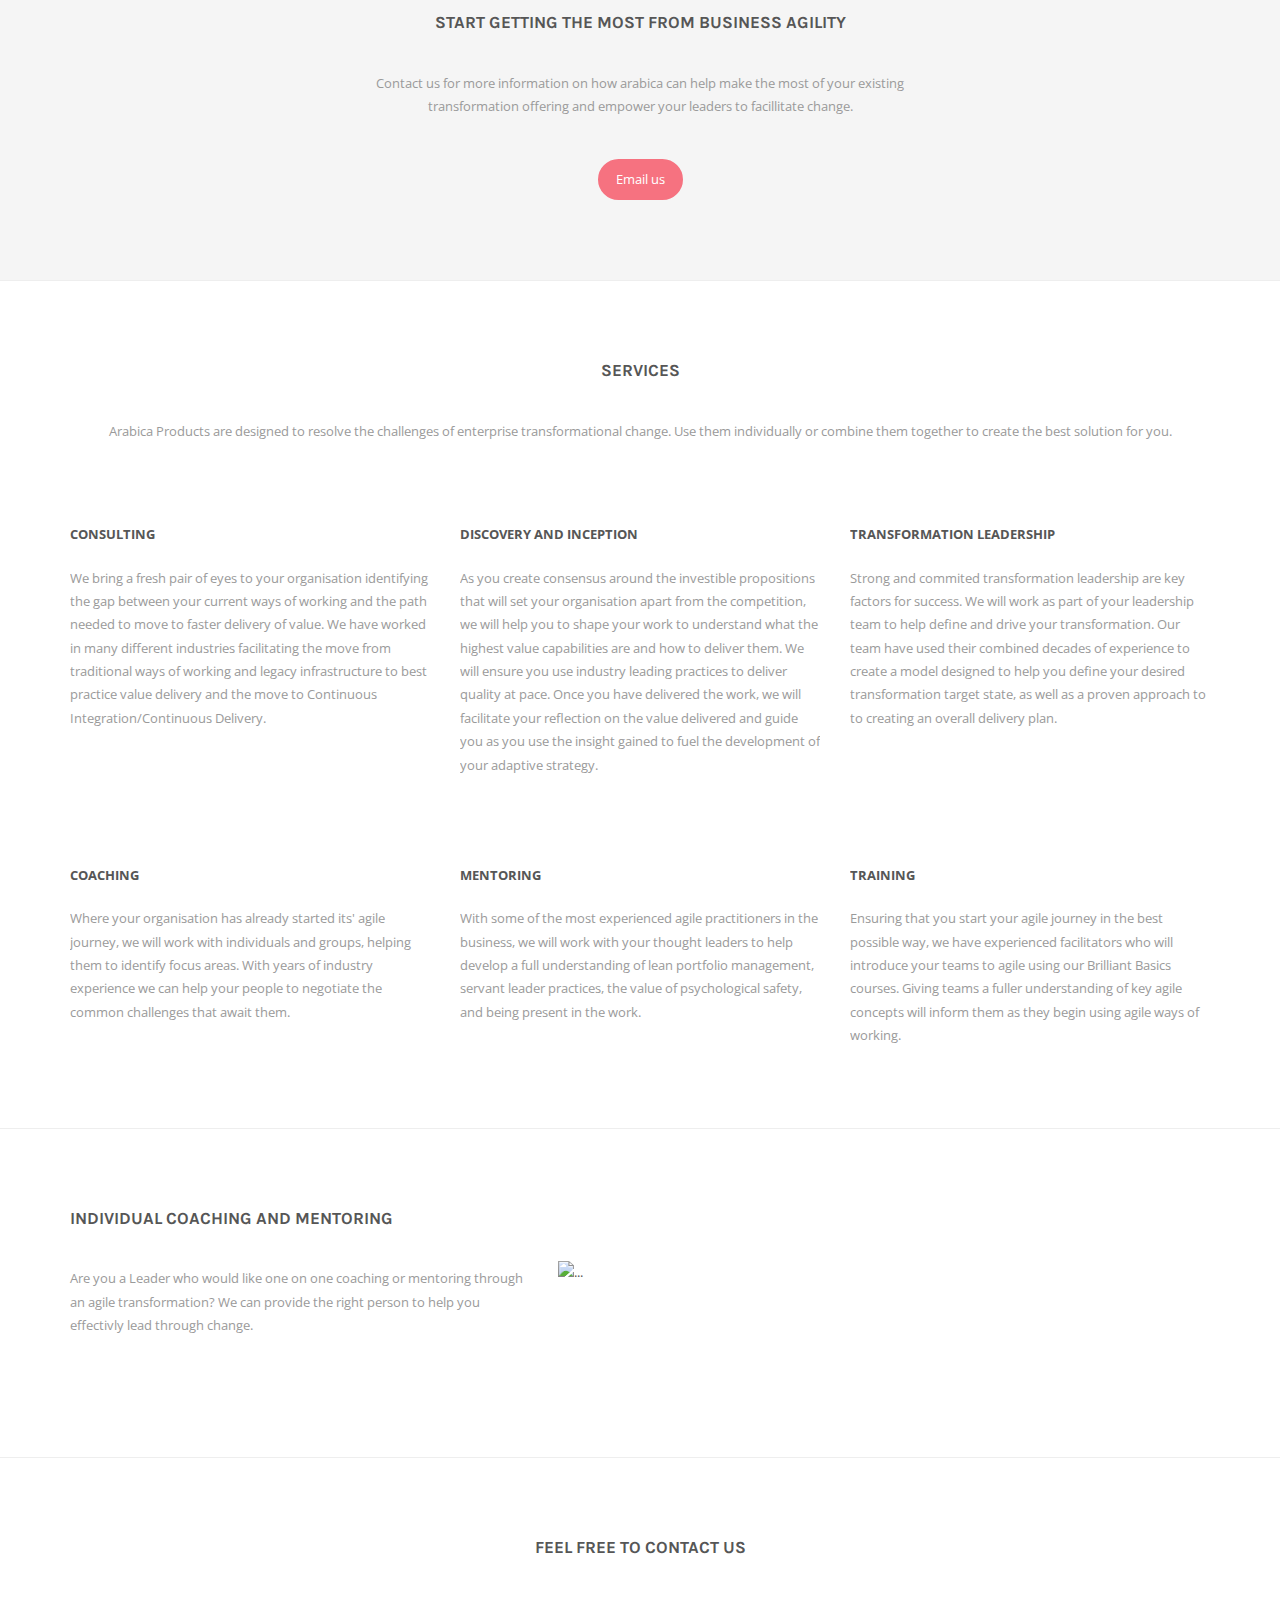
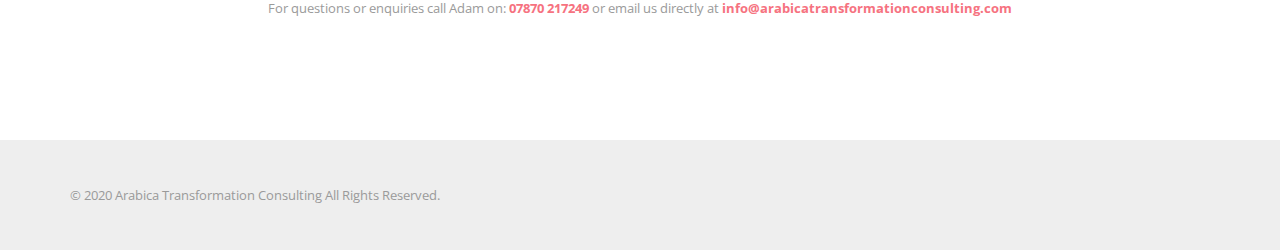
==== commit 5b0472f3: "commented out Guy again 531" ====
--- a/index.html
+++ b/index.html
@@ -528,7 +528,7 @@
                   </div> <!-- / .team__item --> 
                 </div>
                 
-              <--! <div class="col-xs-6 col-sm-4">
+              <!-- <div class="col-xs-6 col-sm-4">
                   <div class="team__item">
                     <div class="team-item__img">
                       <img src="img/Guy.jpg" class="img-responsive" alt="Guy Harwood">
@@ -546,15 +546,15 @@
                           <!-- <a class="team-item-contact__link team-item-contact__link_facebook" href="#">
                             <i class="fa fa-facebook"></i>
                           </a> -->
-                          <a class="team-item-contact__link team-item-contact__link_linkedin" href="https://www.linkedin.com/in/guyharwooduk" onclick="gtag('event', 'LinkedIn View', {'event_category': 'Meet The Professionals', 'event_label': 'Guy LinkedIN', 'value': 1});">
+                         <!-- <a class="team-item-contact__link team-item-contact__link_linkedin" href="https://www.linkedin.com/in/guyharwooduk" onclick="gtag('event', 'LinkedIn View', {'event_category': 'Meet The Professionals', 'event_label': 'Guy LinkedIN', 'value': 1});">
                             <i class="fa fa-linkedin"></i>
                           </a>
                           <div class="clearfix"></div>
                         </div>
                       </div>
                     </div> <!-- / .row -->
-                  </div> <!-- / .team__item --> 
-                </div> -->
+                <!--  </div> <!-- / .team__item --> 
+                <!--</div> -->
                 
 
               </div> <!-- / .row -->
